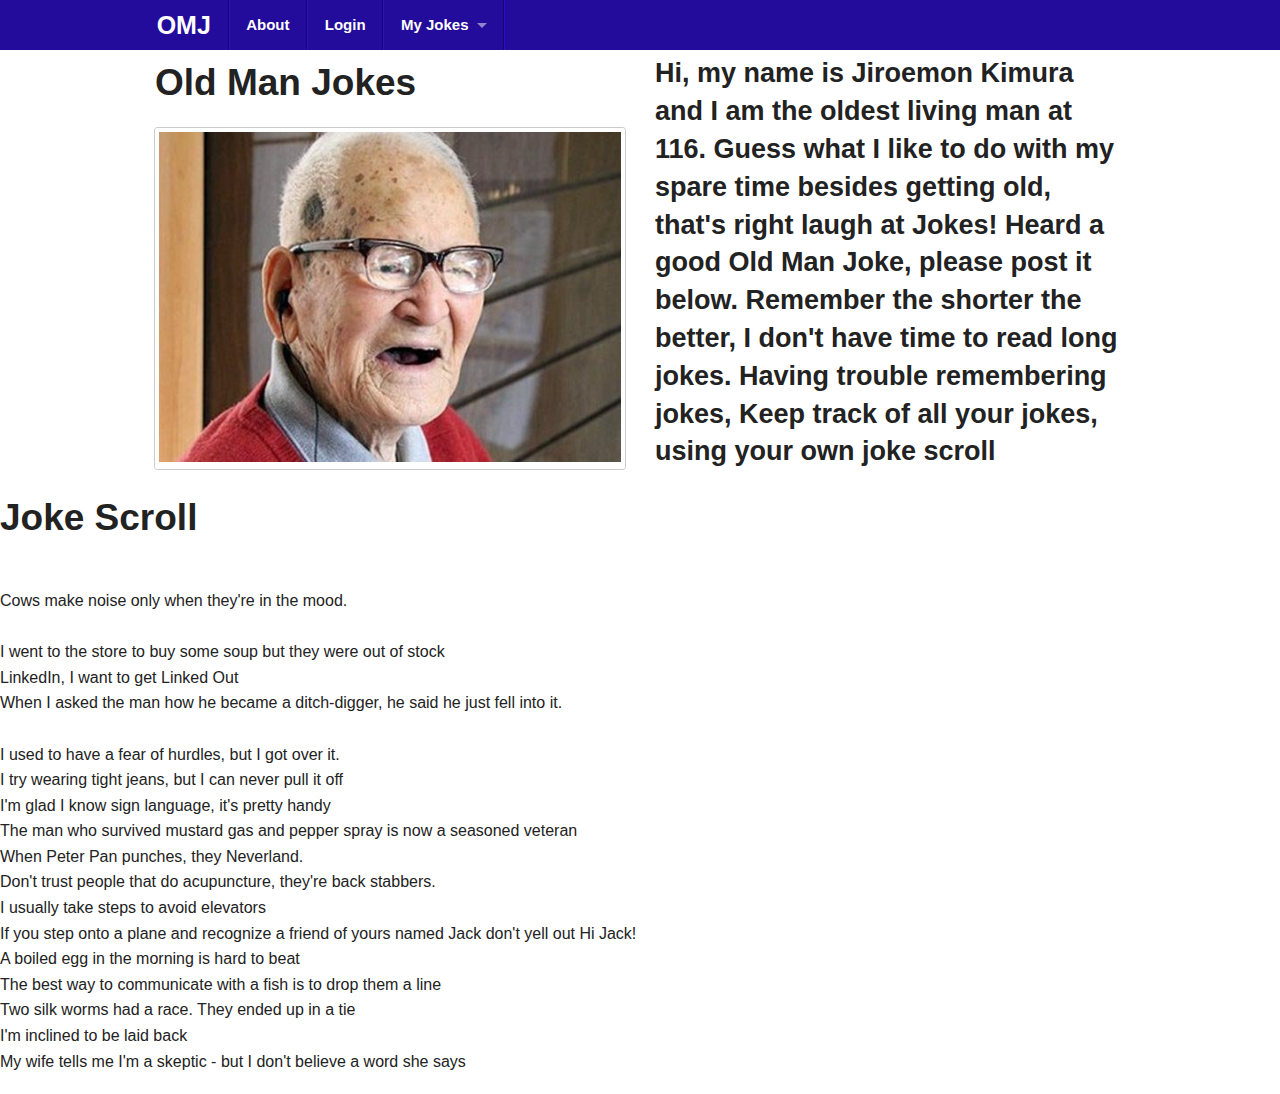
==== oldmanjoke-foundation/index.html @ 4f138855 "final project draft 1" ====
<!DOCTYPE html>
<!--[if IE 8]> 				 <html class="no-js lt-ie9" lang="en"> <![endif]-->
<!--[if gt IE 8]><!--> <html class="no-js" lang="en"> <!--<![endif]-->

<head>
	<meta charset="utf-8" />
  <meta name="viewport" content="width=device-width" />
  <title>Old Man Joke</title>
  <meta name="Old Man Joke" content="Jokes that are so bad they are actually good">
  <meta name="Mark Rose" content="Keeping it OMJ">

  <link rel="stylesheet" href="stylesheets/normalize.css" />
  
    <link rel="stylesheet" href="stylesheets/app.css" />
    <link rel="stylesheet" href="stylesheets/style.css" />
  
  <link href="/stylesheets/normalize.css" media="screen, projector, print" rel="stylesheet" type="text/css" />
  <link href="/stylesheets/app.css" media="screen, projector, print" rel="stylesheet" type="text/css" />

  <script src="javascripts/vendor/custom.modernizr.js"></script>

    <script src="javascripts/custom/infinitescroll.js"></script>

</head>
<body>
	
<!-- Top Navigation
  ================================================== -->
<div class="contain-to-grid sticky">
	<nav class="top-bar">
  		<ul class="title-area">
    		<!-- Title Area -->
    		<li class="name">
      		<h1><a href="index.html">OMJ</a></h1>
    		</li>
    <!-- Remove the class "menu-icon" to get rid of menu icon. Take out "Menu" to just have icon alone -->
    		<li class="toggle-topbar menu-icon"><a href="#"><span>Menu</span></a></li>
  		</ul>

  <section class="top-bar-section">
    <!-- Left Nav Section -->
    <ul class="left">
      <li class="divider"></li>
      <li><a href="#">About</a></li>
      <li class="divider"></li>
      <li><a href="#">Login</a></li>
      <li class="divider"></li>
      <li class="has-dropdown"><a href="#">My Jokes</a>

        <ul class="dropdown">
          <li class="has-dropdown"><a href="#">Recently Added</a>
          </li>
          <li class="divider"></li>
          <li class="has-dropdown"><a href="#">Favorites</a>
          </li>
          <li class="divider"></li>
          <li class="has-dropdown"><a href="#">Show all</a>
          </li>
        </ul>
      </li>
      <li class="divider"></li>
    </ul>
  </section>
</nav>

  <!-- Primary Page Layout
  ================================================== -->

</div> 
	 <div class="row">  <!-- #mainphoto -->
		  <div class="large-6 columns">
			   <h2>Old Man Jokes</h2>
        <a class="th radius" href="images/oldestlivingman.jpg">
        <img src="images/oldestlivingman.jpg" alt="Oldest Living Man">
        </a>
		  </div>
      <div class="large-6 columns">
        <h3>Hi, my name is Jiroemon Kimura and I am the oldest living man at 116. Guess what I like to do with my spare time besides getting old, that's right laugh at Jokes! Heard a good Old Man Joke, please post it below. Remember the shorter the better, I don't have time to read long jokes. Having trouble remembering jokes, Keep track of all your jokes, using your own joke scroll</h3>
      </div>

	 </div>
</div>

<div class="large-12 columns">
  <h2>Joke Scroll</h2>
    <ul class="items">
         <li>Cows make noise only when they're in the mood.</li>
         <li>I went to the store to buy some soup but they were out of stock</li>
         <li>LinkedIn, I want to get Linked Out</li>
         <li>When I asked the man how he became a ditch-digger, he said he just fell into it.</li>
         <li></li>
         <li>I used to have a fear of hurdles, but I got over it.</li>
         <li>I try wearing tight jeans, but I can never pull it off</li>
         <li>I'm glad I know sign language, it's pretty handy</li>
         <li>The man who survived mustard gas and pepper spray is now a seasoned veteran</li>
         <li>When Peter Pan punches, they Neverland.</li>
         <li>Don't trust people that do acupuncture, they're back stabbers.</li>
         <li>I usually take steps to avoid elevators</li>
         <li>If you step onto a plane and recognize a friend of yours named Jack don't yell out Hi Jack!</li>
         <li>A boiled egg in the morning is hard to beat</li>
         <li>The best way to communicate with a fish is to drop them a line</li>
         <li>Two silk worms had a race. They ended up in a tie</li>
         <li>I'm inclined to be laid back</li>
         <li>My wife tells me I'm a skeptic - but I don't believe a word she says</li>
    </ul>
</div>
<div id="lastPostsLoader"></div>

  <script>
  document.write('<script src=' +
  ('__proto__' in {} ? 'javascripts/vendor/zepto' : 'javascripts/vendor/jquery') +
  '.js><\/script>')
  </script>
  
  <script src="javascripts/foundation/foundation.js"></script>
	
	<script src="javascripts/foundation/foundation.alerts.js"></script>
	
	<script src="javascripts/foundation/foundation.clearing.js"></script>
	
	<script src="javascripts/foundation/foundation.cookie.js"></script>
	
	<script src="javascripts/foundation/foundation.dropdown.js"></script>
	
	<script src="javascripts/foundation/foundation.forms.js"></script>
	
	<script src="javascripts/foundation/foundation.joyride.js"></script>
	
	<script src="javascripts/foundation/foundation.magellan.js"></script>
	
	<script src="javascripts/foundation/foundation.orbit.js"></script>
	
	<script src="javascripts/foundation/foundation.placeholder.js"></script>
	
	<script src="javascripts/foundation/foundation.reveal.js"></script>
	
	<script src="javascripts/foundation/foundation.section.js"></script>
	
	<script src="javascripts/foundation/foundation.tooltips.js"></script>
	
	<script src="javascripts/foundation/foundation.topbar.js"></script>


	
  
  <script>
    $(document).foundation();
  </script>
</body>
</html>
---- oldmanjoke-foundation/stylesheets/app.css ----
@charset "UTF-8";
/* line 4, ../../../Downloads/compass.app/Contents/Resources/lib/ruby/compass_extensions/zurb-foundation-4.0.8/scss/foundation/components/_global.scss */
*,
*:before,
*:after {
  -moz-box-sizing: border-box;
  -webkit-box-sizing: border-box;
  box-sizing: border-box;
}

/* line 9, ../../../Downloads/compass.app/Contents/Resources/lib/ruby/compass_extensions/zurb-foundation-4.0.8/scss/foundation/components/_global.scss */
html,
body {
  font-size: 100%;
}

/* line 12, ../../../Downloads/compass.app/Contents/Resources/lib/ruby/compass_extensions/zurb-foundation-4.0.8/scss/foundation/components/_global.scss */
body {
  background: white;
  color: #222222;
  padding: 0;
  margin: 0;
  font-family: "Helvetica Neue", "Helvetica", Helvetica, Arial, sans-serif;
  font-weight: normal;
  font-style: normal;
  line-height: 1;
  position: relative;
}

/* line 25, ../../../Downloads/compass.app/Contents/Resources/lib/ruby/compass_extensions/zurb-foundation-4.0.8/scss/foundation/components/_global.scss */
a:focus {
  outline: none;
}

/* line 30, ../../../Downloads/compass.app/Contents/Resources/lib/ruby/compass_extensions/zurb-foundation-4.0.8/scss/foundation/components/_global.scss */
img,
object,
embed {
  max-width: 100%;
  height: auto;
}

/* line 33, ../../../Downloads/compass.app/Contents/Resources/lib/ruby/compass_extensions/zurb-foundation-4.0.8/scss/foundation/components/_global.scss */
object,
embed {
  height: 100%;
}

/* line 34, ../../../Downloads/compass.app/Contents/Resources/lib/ruby/compass_extensions/zurb-foundation-4.0.8/scss/foundation/components/_global.scss */
img {
  -ms-interpolation-mode: bicubic;
}

/* line 40, ../../../Downloads/compass.app/Contents/Resources/lib/ruby/compass_extensions/zurb-foundation-4.0.8/scss/foundation/components/_global.scss */
#map_canvas img,
#map_canvas embed,
#map_canvas object,
.map_canvas img,
.map_canvas embed,
.map_canvas object {
  max-width: none !important;
}

/* line 45, ../../../Downloads/compass.app/Contents/Resources/lib/ruby/compass_extensions/zurb-foundation-4.0.8/scss/foundation/components/_global.scss */
.left {
  float: left !important;
}

/* line 46, ../../../Downloads/compass.app/Contents/Resources/lib/ruby/compass_extensions/zurb-foundation-4.0.8/scss/foundation/components/_global.scss */
.right {
  float: right !important;
}

/* line 47, ../../../Downloads/compass.app/Contents/Resources/lib/ruby/compass_extensions/zurb-foundation-4.0.8/scss/foundation/components/_global.scss */
.text-left {
  text-align: left !important;
}

/* line 48, ../../../Downloads/compass.app/Contents/Resources/lib/ruby/compass_extensions/zurb-foundation-4.0.8/scss/foundation/components/_global.scss */
.text-right {
  text-align: right !important;
}

/* line 49, ../../../Downloads/compass.app/Contents/Resources/lib/ruby/compass_extensions/zurb-foundation-4.0.8/scss/foundation/components/_global.scss */
.text-center {
  text-align: center !important;
}

/* line 50, ../../../Downloads/compass.app/Contents/Resources/lib/ruby/compass_extensions/zurb-foundation-4.0.8/scss/foundation/components/_global.scss */
.text-justify {
  text-align: justify !important;
}

/* line 51, ../../../Downloads/compass.app/Contents/Resources/lib/ruby/compass_extensions/zurb-foundation-4.0.8/scss/foundation/components/_global.scss */
.hide {
  display: none;
}

/* line 57, ../../../Downloads/compass.app/Contents/Resources/lib/ruby/compass_extensions/zurb-foundation-4.0.8/scss/foundation/components/_global.scss */
.antialiased {
  -webkit-font-smoothing: antialiased;
}

/* line 60, ../../../Downloads/compass.app/Contents/Resources/lib/ruby/compass_extensions/zurb-foundation-4.0.8/scss/foundation/components/_global.scss */
img {
  display: inline-block;
}

/* line 67, ../../../Downloads/compass.app/Contents/Resources/lib/ruby/compass_extensions/zurb-foundation-4.0.8/scss/foundation/components/_global.scss */
textarea {
  height: auto;
  min-height: 50px;
}

/* line 70, ../../../Downloads/compass.app/Contents/Resources/lib/ruby/compass_extensions/zurb-foundation-4.0.8/scss/foundation/components/_global.scss */
select {
  width: 100%;
}

/* Grid HTML Classes */
/* line 106, ../../../Downloads/compass.app/Contents/Resources/lib/ruby/compass_extensions/zurb-foundation-4.0.8/scss/foundation/components/_grid.scss */
.row {
  width: 100%;
  margin-left: auto;
  margin-right: auto;
  margin-top: 0;
  margin-bottom: 0;
  max-width: 62.5em;
  *zoom: 1;
}
/* line 184, ../../../Downloads/compass.app/Contents/Resources/lib/ruby/compass_extensions/zurb-foundation-4.0.8/scss/foundation/_foundation-global.scss */
.row:before, .row:after {
  content: " ";
  display: table;
}
/* line 185, ../../../Downloads/compass.app/Contents/Resources/lib/ruby/compass_extensions/zurb-foundation-4.0.8/scss/foundation/_foundation-global.scss */
.row:after {
  clear: both;
}
/* line 110, ../../../Downloads/compass.app/Contents/Resources/lib/ruby/compass_extensions/zurb-foundation-4.0.8/scss/foundation/components/_grid.scss */
.row .column,
.row .columns {
  position: relative;
  padding-left: 0.9375em;
  padding-right: 0.9375em;
  width: 100%;
  float: left;
}
/* line 114, ../../../Downloads/compass.app/Contents/Resources/lib/ruby/compass_extensions/zurb-foundation-4.0.8/scss/foundation/components/_grid.scss */
.row.collapse .column,
.row.collapse .columns {
  position: relative;
  padding-left: 0;
  padding-right: 0;
  float: left;
}
/* line 117, ../../../Downloads/compass.app/Contents/Resources/lib/ruby/compass_extensions/zurb-foundation-4.0.8/scss/foundation/components/_grid.scss */
.row .row {
  width: auto;
  margin-left: -0.9375em;
  margin-right: -0.9375em;
  margin-top: 0;
  margin-bottom: 0;
  max-width: none;
  *zoom: 1;
}
/* line 184, ../../../Downloads/compass.app/Contents/Resources/lib/ruby/compass_extensions/zurb-foundation-4.0.8/scss/foundation/_foundation-global.scss */
.row .row:before, .row .row:after {
  content: " ";
  display: table;
}
/* line 185, ../../../Downloads/compass.app/Contents/Resources/lib/ruby/compass_extensions/zurb-foundation-4.0.8/scss/foundation/_foundation-global.scss */
.row .row:after {
  clear: both;
}
/* line 118, ../../../Downloads/compass.app/Contents/Resources/lib/ruby/compass_extensions/zurb-foundation-4.0.8/scss/foundation/components/_grid.scss */
.row .row.collapse {
  width: auto;
  margin: 0;
  max-width: none;
  *zoom: 1;
}
/* line 184, ../../../Downloads/compass.app/Contents/Resources/lib/ruby/compass_extensions/zurb-foundation-4.0.8/scss/foundation/_foundation-global.scss */
.row .row.collapse:before, .row .row.collapse:after {
  content: " ";
  display: table;
}
/* line 185, ../../../Downloads/compass.app/Contents/Resources/lib/ruby/compass_extensions/zurb-foundation-4.0.8/scss/foundation/_foundation-global.scss */
.row .row.collapse:after {
  clear: both;
}

@media only screen {
  /* line 125, ../../../Downloads/compass.app/Contents/Resources/lib/ruby/compass_extensions/zurb-foundation-4.0.8/scss/foundation/components/_grid.scss */
  .row .column,
  .row .columns {
    position: relative;
    padding-left: 0.9375em;
    padding-right: 0.9375em;
    float: left;
  }

  /* line 128, ../../../Downloads/compass.app/Contents/Resources/lib/ruby/compass_extensions/zurb-foundation-4.0.8/scss/foundation/components/_grid.scss */
  .row .small-1 {
    position: relative;
    width: 8.33333%;
  }

  /* line 128, ../../../Downloads/compass.app/Contents/Resources/lib/ruby/compass_extensions/zurb-foundation-4.0.8/scss/foundation/components/_grid.scss */
  .row .small-2 {
    position: relative;
    width: 16.66667%;
  }

  /* line 128, ../../../Downloads/compass.app/Contents/Resources/lib/ruby/compass_extensions/zurb-foundation-4.0.8/scss/foundation/components/_grid.scss */
  .row .small-3 {
    position: relative;
    width: 25%;
  }

  /* line 128, ../../../Downloads/compass.app/Contents/Resources/lib/ruby/compass_extensions/zurb-foundation-4.0.8/scss/foundation/components/_grid.scss */
  .row .small-4 {
    position: relative;
    width: 33.33333%;
  }

  /* line 128, ../../../Downloads/compass.app/Contents/Resources/lib/ruby/compass_extensions/zurb-foundation-4.0.8/scss/foundation/components/_grid.scss */
  .row .small-5 {
    position: relative;
    width: 41.66667%;
  }

  /* line 128, ../../../Downloads/compass.app/Contents/Resources/lib/ruby/compass_extensions/zurb-foundation-4.0.8/scss/foundation/components/_grid.scss */
  .row .small-6 {
    position: relative;
    width: 50%;
  }

  /* line 128, ../../../Downloads/compass.app/Contents/Resources/lib/ruby/compass_extensions/zurb-foundation-4.0.8/scss/foundation/components/_grid.scss */
  .row .small-7 {
    position: relative;
    width: 58.33333%;
  }

  /* line 128, ../../../Downloads/compass.app/Contents/Resources/lib/ruby/compass_extensions/zurb-foundation-4.0.8/scss/foundation/components/_grid.scss */
  .row .small-8 {
    position: relative;
    width: 66.66667%;
  }

  /* line 128, ../../../Downloads/compass.app/Contents/Resources/lib/ruby/compass_extensions/zurb-foundation-4.0.8/scss/foundation/components/_grid.scss */
  .row .small-9 {
    position: relative;
    width: 75%;
  }

  /* line 128, ../../../Downloads/compass.app/Contents/Resources/lib/ruby/compass_extensions/zurb-foundation-4.0.8/scss/foundation/components/_grid.scss */
  .row .small-10 {
    position: relative;
    width: 83.33333%;
  }

  /* line 128, ../../../Downloads/compass.app/Contents/Resources/lib/ruby/compass_extensions/zurb-foundation-4.0.8/scss/foundation/components/_grid.scss */
  .row .small-11 {
    position: relative;
    width: 91.66667%;
  }

  /* line 128, ../../../Downloads/compass.app/Contents/Resources/lib/ruby/compass_extensions/zurb-foundation-4.0.8/scss/foundation/components/_grid.scss */
  .row .small-12 {
    position: relative;
    width: 100%;
  }

  /* line 132, ../../../Downloads/compass.app/Contents/Resources/lib/ruby/compass_extensions/zurb-foundation-4.0.8/scss/foundation/components/_grid.scss */
  .row .small-offset-1 {
    position: relative;
    margin-left: 8.33333%;
  }

  /* line 132, ../../../Downloads/compass.app/Contents/Resources/lib/ruby/compass_extensions/zurb-foundation-4.0.8/scss/foundation/components/_grid.scss */
  .row .small-offset-2 {
    position: relative;
    margin-left: 16.66667%;
  }

  /* line 132, ../../../Downloads/compass.app/Contents/Resources/lib/ruby/compass_extensions/zurb-foundation-4.0.8/scss/foundation/components/_grid.scss */
  .row .small-offset-3 {
    position: relative;
    margin-left: 25%;
  }

  /* line 132, ../../../Downloads/compass.app/Contents/Resources/lib/ruby/compass_extensions/zurb-foundation-4.0.8/scss/foundation/components/_grid.scss */
  .row .small-offset-4 {
    position: relative;
    margin-left: 33.33333%;
  }

  /* line 132, ../../../Downloads/compass.app/Contents/Resources/lib/ruby/compass_extensions/zurb-foundation-4.0.8/scss/foundation/components/_grid.scss */
  .row .small-offset-5 {
    position: relative;
    margin-left: 41.66667%;
  }

  /* line 132, ../../../Downloads/compass.app/Contents/Resources/lib/ruby/compass_extensions/zurb-foundation-4.0.8/scss/foundation/components/_grid.scss */
  .row .small-offset-6 {
    position: relative;
    margin-left: 50%;
  }

  /* line 132, ../../../Downloads/compass.app/Contents/Resources/lib/ruby/compass_extensions/zurb-foundation-4.0.8/scss/foundation/components/_grid.scss */
  .row .small-offset-7 {
    position: relative;
    margin-left: 58.33333%;
  }

  /* line 132, ../../../Downloads/compass.app/Contents/Resources/lib/ruby/compass_extensions/zurb-foundation-4.0.8/scss/foundation/components/_grid.scss */
  .row .small-offset-8 {
    position: relative;
    margin-left: 66.66667%;
  }

  /* line 132, ../../../Downloads/compass.app/Contents/Resources/lib/ruby/compass_extensions/zurb-foundation-4.0.8/scss/foundation/components/_grid.scss */
  .row .small-offset-9 {
    position: relative;
    margin-left: 75%;
  }

  /* line 132, ../../../Downloads/compass.app/Contents/Resources/lib/ruby/compass_extensions/zurb-foundation-4.0.8/scss/foundation/components/_grid.scss */
  .row .small-offset-10 {
    position: relative;
    margin-left: 83.33333%;
  }

  /* line 135, ../../../Downloads/compass.app/Contents/Resources/lib/ruby/compass_extensions/zurb-foundation-4.0.8/scss/foundation/components/_grid.scss */
  [class*="column"] + [class*="column"]:last-child {
    float: right;
  }

  /* line 136, ../../../Downloads/compass.app/Contents/Resources/lib/ruby/compass_extensions/zurb-foundation-4.0.8/scss/foundation/components/_grid.scss */
  [class*="column"] + [class*="column"].end {
    float: left;
  }

  /* line 139, ../../../Downloads/compass.app/Contents/Resources/lib/ruby/compass_extensions/zurb-foundation-4.0.8/scss/foundation/components/_grid.scss */
  .column.small-centered,
  .columns.small-centered {
    position: relative;
    margin-left: auto;
    margin-right: auto;
    float: none !important;
  }
}
/* Styles for screens that are atleast 768px; */
@media only screen and (min-width: 48em) {
  /* line 146, ../../../Downloads/compass.app/Contents/Resources/lib/ruby/compass_extensions/zurb-foundation-4.0.8/scss/foundation/components/_grid.scss */
  .row .large-1 {
    position: relative;
    width: 8.33333%;
  }

  /* line 146, ../../../Downloads/compass.app/Contents/Resources/lib/ruby/compass_extensions/zurb-foundation-4.0.8/scss/foundation/components/_grid.scss */
  .row .large-2 {
    position: relative;
    width: 16.66667%;
  }

  /* line 146, ../../../Downloads/compass.app/Contents/Resources/lib/ruby/compass_extensions/zurb-foundation-4.0.8/scss/foundation/components/_grid.scss */
  .row .large-3 {
    position: relative;
    width: 25%;
  }

  /* line 146, ../../../Downloads/compass.app/Contents/Resources/lib/ruby/compass_extensions/zurb-foundation-4.0.8/scss/foundation/components/_grid.scss */
  .row .large-4 {
    position: relative;
    width: 33.33333%;
  }

  /* line 146, ../../../Downloads/compass.app/Contents/Resources/lib/ruby/compass_extensions/zurb-foundation-4.0.8/scss/foundation/components/_grid.scss */
  .row .large-5 {
    position: relative;
    width: 41.66667%;
  }

  /* line 146, ../../../Downloads/compass.app/Contents/Resources/lib/ruby/compass_extensions/zurb-foundation-4.0.8/scss/foundation/components/_grid.scss */
  .row .large-6 {
    position: relative;
    width: 50%;
  }

  /* line 146, ../../../Downloads/compass.app/Contents/Resources/lib/ruby/compass_extensions/zurb-foundation-4.0.8/scss/foundation/components/_grid.scss */
  .row .large-7 {
    position: relative;
    width: 58.33333%;
  }

  /* line 146, ../../../Downloads/compass.app/Contents/Resources/lib/ruby/compass_extensions/zurb-foundation-4.0.8/scss/foundation/components/_grid.scss */
  .row .large-8 {
    position: relative;
    width: 66.66667%;
  }

  /* line 146, ../../../Downloads/compass.app/Contents/Resources/lib/ruby/compass_extensions/zurb-foundation-4.0.8/scss/foundation/components/_grid.scss */
  .row .large-9 {
    position: relative;
    width: 75%;
  }

  /* line 146, ../../../Downloads/compass.app/Contents/Resources/lib/ruby/compass_extensions/zurb-foundation-4.0.8/scss/foundation/components/_grid.scss */
  .row .large-10 {
    position: relative;
    width: 83.33333%;
  }

  /* line 146, ../../../Downloads/compass.app/Contents/Resources/lib/ruby/compass_extensions/zurb-foundation-4.0.8/scss/foundation/components/_grid.scss */
  .row .large-11 {
    position: relative;
    width: 91.66667%;
  }

  /* line 146, ../../../Downloads/compass.app/Contents/Resources/lib/ruby/compass_extensions/zurb-foundation-4.0.8/scss/foundation/components/_grid.scss */
  .row .large-12 {
    position: relative;
    width: 100%;
  }

  /* line 150, ../../../Downloads/compass.app/Contents/Resources/lib/ruby/compass_extensions/zurb-foundation-4.0.8/scss/foundation/components/_grid.scss */
  .row .large-offset-1 {
    position: relative;
    margin-left: 8.33333%;
  }

  /* line 150, ../../../Downloads/compass.app/Contents/Resources/lib/ruby/compass_extensions/zurb-foundation-4.0.8/scss/foundation/components/_grid.scss */
  .row .large-offset-2 {
    position: relative;
    margin-left: 16.66667%;
  }

  /* line 150, ../../../Downloads/compass.app/Contents/Resources/lib/ruby/compass_extensions/zurb-foundation-4.0.8/scss/foundation/components/_grid.scss */
  .row .large-offset-3 {
    position: relative;
    margin-left: 25%;
  }

  /* line 150, ../../../Downloads/compass.app/Contents/Resources/lib/ruby/compass_extensions/zurb-foundation-4.0.8/scss/foundation/components/_grid.scss */
  .row .large-offset-4 {
    position: relative;
    margin-left: 33.33333%;
  }

  /* line 150, ../../../Downloads/compass.app/Contents/Resources/lib/ruby/compass_extensions/zurb-foundation-4.0.8/scss/foundation/components/_grid.scss */
  .row .large-offset-5 {
    position: relative;
    margin-left: 41.66667%;
  }

  /* line 150, ../../../Downloads/compass.app/Contents/Resources/lib/ruby/compass_extensions/zurb-foundation-4.0.8/scss/foundation/components/_grid.scss */
  .row .large-offset-6 {
    position: relative;
    margin-left: 50%;
  }

  /* line 150, ../../../Downloads/compass.app/Contents/Resources/lib/ruby/compass_extensions/zurb-foundation-4.0.8/scss/foundation/components/_grid.scss */
  .row .large-offset-7 {
    position: relative;
    margin-left: 58.33333%;
  }

  /* line 150, ../../../Downloads/compass.app/Contents/Resources/lib/ruby/compass_extensions/zurb-foundation-4.0.8/scss/foundation/components/_grid.scss */
  .row .large-offset-8 {
    position: relative;
    margin-left: 66.66667%;
  }

  /* line 150, ../../../Downloads/compass.app/Contents/Resources/lib/ruby/compass_extensions/zurb-foundation-4.0.8/scss/foundation/components/_grid.scss */
  .row .large-offset-9 {
    position: relative;
    margin-left: 75%;
  }

  /* line 150, ../../../Downloads/compass.app/Contents/Resources/lib/ruby/compass_extensions/zurb-foundation-4.0.8/scss/foundation/components/_grid.scss */
  .row .large-offset-10 {
    position: relative;
    margin-left: 83.33333%;
  }

  /* line 154, ../../../Downloads/compass.app/Contents/Resources/lib/ruby/compass_extensions/zurb-foundation-4.0.8/scss/foundation/components/_grid.scss */
  .push-2 {
    position: relative;
    left: 16.66667%;
    right: auto;
  }

  /* line 155, ../../../Downloads/compass.app/Contents/Resources/lib/ruby/compass_extensions/zurb-foundation-4.0.8/scss/foundation/components/_grid.scss */
  .pull-2 {
    position: relative;
    right: 16.66667%;
    left: auto;
  }

  /* line 154, ../../../Downloads/compass.app/Contents/Resources/lib/ruby/compass_extensions/zurb-foundation-4.0.8/scss/foundation/components/_grid.scss */
  .push-3 {
    position: relative;
    left: 25%;
    right: auto;
  }

  /* line 155, ../../../Downloads/compass.app/Contents/Resources/lib/ruby/compass_extensions/zurb-foundation-4.0.8/scss/foundation/components/_grid.scss */
  .pull-3 {
    position: relative;
    right: 25%;
    left: auto;
  }

  /* line 154, ../../../Downloads/compass.app/Contents/Resources/lib/ruby/compass_extensions/zurb-foundation-4.0.8/scss/foundation/components/_grid.scss */
  .push-4 {
    position: relative;
    left: 33.33333%;
    right: auto;
  }

  /* line 155, ../../../Downloads/compass.app/Contents/Resources/lib/ruby/compass_extensions/zurb-foundation-4.0.8/scss/foundation/components/_grid.scss */
  .pull-4 {
    position: relative;
    right: 33.33333%;
    left: auto;
  }

  /* line 154, ../../../Downloads/compass.app/Contents/Resources/lib/ruby/compass_extensions/zurb-foundation-4.0.8/scss/foundation/components/_grid.scss */
  .push-5 {
    position: relative;
    left: 41.66667%;
    right: auto;
  }

  /* line 155, ../../../Downloads/compass.app/Contents/Resources/lib/ruby/compass_extensions/zurb-foundation-4.0.8/scss/foundation/components/_grid.scss */
  .pull-5 {
    position: relative;
    right: 41.66667%;
    left: auto;
  }

  /* line 154, ../../../Downloads/compass.app/Contents/Resources/lib/ruby/compass_extensions/zurb-foundation-4.0.8/scss/foundation/components/_grid.scss */
  .push-6 {
    position: relative;
    left: 50%;
    right: auto;
  }

  /* line 155, ../../../Downloads/compass.app/Contents/Resources/lib/ruby/compass_extensions/zurb-foundation-4.0.8/scss/foundation/components/_grid.scss */
  .pull-6 {
    position: relative;
    right: 50%;
    left: auto;
  }

  /* line 154, ../../../Downloads/compass.app/Contents/Resources/lib/ruby/compass_extensions/zurb-foundation-4.0.8/scss/foundation/components/_grid.scss */
  .push-7 {
    position: relative;
    left: 58.33333%;
    right: auto;
  }

  /* line 155, ../../../Downloads/compass.app/Contents/Resources/lib/ruby/compass_extensions/zurb-foundation-4.0.8/scss/foundation/components/_grid.scss */
  .pull-7 {
    position: relative;
    right: 58.33333%;
    left: auto;
  }

  /* line 154, ../../../Downloads/compass.app/Contents/Resources/lib/ruby/compass_extensions/zurb-foundation-4.0.8/scss/foundation/components/_grid.scss */
  .push-8 {
    position: relative;
    left: 66.66667%;
    right: auto;
  }

  /* line 155, ../../../Downloads/compass.app/Contents/Resources/lib/ruby/compass_extensions/zurb-foundation-4.0.8/scss/foundation/components/_grid.scss */
  .pull-8 {
    position: relative;
    right: 66.66667%;
    left: auto;
  }

  /* line 154, ../../../Downloads/compass.app/Contents/Resources/lib/ruby/compass_extensions/zurb-foundation-4.0.8/scss/foundation/components/_grid.scss */
  .push-9 {
    position: relative;
    left: 75%;
    right: auto;
  }

  /* line 155, ../../../Downloads/compass.app/Contents/Resources/lib/ruby/compass_extensions/zurb-foundation-4.0.8/scss/foundation/components/_grid.scss */
  .pull-9 {
    position: relative;
    right: 75%;
    left: auto;
  }

  /* line 154, ../../../Downloads/compass.app/Contents/Resources/lib/ruby/compass_extensions/zurb-foundation-4.0.8/scss/foundation/components/_grid.scss */
  .push-10 {
    position: relative;
    left: 83.33333%;
    right: auto;
  }

  /* line 155, ../../../Downloads/compass.app/Contents/Resources/lib/ruby/compass_extensions/zurb-foundation-4.0.8/scss/foundation/components/_grid.scss */
  .pull-10 {
    position: relative;
    right: 83.33333%;
    left: auto;
  }

  /* line 159, ../../../Downloads/compass.app/Contents/Resources/lib/ruby/compass_extensions/zurb-foundation-4.0.8/scss/foundation/components/_grid.scss */
  .small-push-2 {
    left: inherit;
  }

  /* line 160, ../../../Downloads/compass.app/Contents/Resources/lib/ruby/compass_extensions/zurb-foundation-4.0.8/scss/foundation/components/_grid.scss */
  .small-pull-2 {
    right: inherit;
  }

  /* line 159, ../../../Downloads/compass.app/Contents/Resources/lib/ruby/compass_extensions/zurb-foundation-4.0.8/scss/foundation/components/_grid.scss */
  .small-push-3 {
    left: inherit;
  }

  /* line 160, ../../../Downloads/compass.app/Contents/Resources/lib/ruby/compass_extensions/zurb-foundation-4.0.8/scss/foundation/components/_grid.scss */
  .small-pull-3 {
    right: inherit;
  }

  /* line 159, ../../../Downloads/compass.app/Contents/Resources/lib/ruby/compass_extensions/zurb-foundation-4.0.8/scss/foundation/components/_grid.scss */
  .small-push-4 {
    left: inherit;
  }

  /* line 160, ../../../Downloads/compass.app/Contents/Resources/lib/ruby/compass_extensions/zurb-foundation-4.0.8/scss/foundation/components/_grid.scss */
  .small-pull-4 {
    right: inherit;
  }

  /* line 159, ../../../Downloads/compass.app/Contents/Resources/lib/ruby/compass_extensions/zurb-foundation-4.0.8/scss/foundation/components/_grid.scss */
  .small-push-5 {
    left: inherit;
  }

  /* line 160, ../../../Downloads/compass.app/Contents/Resources/lib/ruby/compass_extensions/zurb-foundation-4.0.8/scss/foundation/components/_grid.scss */
  .small-pull-5 {
    right: inherit;
  }

  /* line 159, ../../../Downloads/compass.app/Contents/Resources/lib/ruby/compass_extensions/zurb-foundation-4.0.8/scss/foundation/components/_grid.scss */
  .small-push-6 {
    left: inherit;
  }

  /* line 160, ../../../Downloads/compass.app/Contents/Resources/lib/ruby/compass_extensions/zurb-foundation-4.0.8/scss/foundation/components/_grid.scss */
  .small-pull-6 {
    right: inherit;
  }

  /* line 159, ../../../Downloads/compass.app/Contents/Resources/lib/ruby/compass_extensions/zurb-foundation-4.0.8/scss/foundation/components/_grid.scss */
  .small-push-7 {
    left: inherit;
  }

  /* line 160, ../../../Downloads/compass.app/Contents/Resources/lib/ruby/compass_extensions/zurb-foundation-4.0.8/scss/foundation/components/_grid.scss */
  .small-pull-7 {
    right: inherit;
  }

  /* line 159, ../../../Downloads/compass.app/Contents/Resources/lib/ruby/compass_extensions/zurb-foundation-4.0.8/scss/foundation/components/_grid.scss */
  .small-push-8 {
    left: inherit;
  }

  /* line 160, ../../../Downloads/compass.app/Contents/Resources/lib/ruby/compass_extensions/zurb-foundation-4.0.8/scss/foundation/components/_grid.scss */
  .small-pull-8 {
    right: inherit;
  }

  /* line 159, ../../../Downloads/compass.app/Contents/Resources/lib/ruby/compass_extensions/zurb-foundation-4.0.8/scss/foundation/components/_grid.scss */
  .small-push-9 {
    left: inherit;
  }

  /* line 160, ../../../Downloads/compass.app/Contents/Resources/lib/ruby/compass_extensions/zurb-foundation-4.0.8/scss/foundation/components/_grid.scss */
  .small-pull-9 {
    right: inherit;
  }

  /* line 159, ../../../Downloads/compass.app/Contents/Resources/lib/ruby/compass_extensions/zurb-foundation-4.0.8/scss/foundation/components/_grid.scss */
  .small-push-10 {
    left: inherit;
  }

  /* line 160, ../../../Downloads/compass.app/Contents/Resources/lib/ruby/compass_extensions/zurb-foundation-4.0.8/scss/foundation/components/_grid.scss */
  .small-pull-10 {
    right: inherit;
  }

  /* line 164, ../../../Downloads/compass.app/Contents/Resources/lib/ruby/compass_extensions/zurb-foundation-4.0.8/scss/foundation/components/_grid.scss */
  .column.large-centered,
  .columns.large-centered {
    position: relative;
    margin-left: auto;
    margin-right: auto;
    float: none !important;
  }
}
/* Foundation Visibility HTML Classes */
/* line 9, ../../../Downloads/compass.app/Contents/Resources/lib/ruby/compass_extensions/zurb-foundation-4.0.8/scss/foundation/components/_visibility.scss */
.show-for-small,
.show-for-medium-down,
.show-for-large-down {
  display: inherit !important;
}

/* line 15, ../../../Downloads/compass.app/Contents/Resources/lib/ruby/compass_extensions/zurb-foundation-4.0.8/scss/foundation/components/_visibility.scss */
.show-for-medium,
.show-for-medium-up,
.show-for-large,
.show-for-large-up,
.show-for-xlarge {
  display: none !important;
}

/* line 21, ../../../Downloads/compass.app/Contents/Resources/lib/ruby/compass_extensions/zurb-foundation-4.0.8/scss/foundation/components/_visibility.scss */
.hide-for-medium,
.hide-for-medium-up,
.hide-for-large,
.hide-for-large-up,
.hide-for-xlarge {
  display: inherit !important;
}

/* line 25, ../../../Downloads/compass.app/Contents/Resources/lib/ruby/compass_extensions/zurb-foundation-4.0.8/scss/foundation/components/_visibility.scss */
.hide-for-small,
.hide-for-medium-down,
.hide-for-large-down {
  display: none !important;
}

/* Specific visilbity for tables */
/* line 36, ../../../Downloads/compass.app/Contents/Resources/lib/ruby/compass_extensions/zurb-foundation-4.0.8/scss/foundation/components/_visibility.scss */
table.show-for-small, table.show-for-medium-down, table.show-for-large-down, table.hide-for-medium, table.hide-for-medium-up, table.hide-for-large, table.hide-for-large-up, table.hide-for-xlarge {
  display: table;
}

/* line 46, ../../../Downloads/compass.app/Contents/Resources/lib/ruby/compass_extensions/zurb-foundation-4.0.8/scss/foundation/components/_visibility.scss */
thead.show-for-small, thead.show-for-medium-down, thead.show-for-large-down, thead.hide-for-medium, thead.hide-for-medium-up, thead.hide-for-large, thead.hide-for-large-up, thead.hide-for-xlarge {
  display: table-header-group !important;
}

/* line 56, ../../../Downloads/compass.app/Contents/Resources/lib/ruby/compass_extensions/zurb-foundation-4.0.8/scss/foundation/components/_visibility.scss */
tbody.show-for-small, tbody.show-for-medium-down, tbody.show-for-large-down, tbody.hide-for-medium, tbody.hide-for-medium-up, tbody.hide-for-large, tbody.hide-for-large-up, tbody.hide-for-xlarge {
  display: table-row-group !important;
}

/* line 66, ../../../Downloads/compass.app/Contents/Resources/lib/ruby/compass_extensions/zurb-foundation-4.0.8/scss/foundation/components/_visibility.scss */
tr.show-for-small, tr.show-for-medium-down, tr.show-for-large-down, tr.hide-for-medium, tr.hide-for-medium-up, tr.hide-for-large, tr.hide-for-large-up, tr.hide-for-xlarge {
  display: table-row !important;
}

/* line 77, ../../../Downloads/compass.app/Contents/Resources/lib/ruby/compass_extensions/zurb-foundation-4.0.8/scss/foundation/components/_visibility.scss */
td.show-for-small, td.show-for-medium-down, td.show-for-large-down, td.hide-for-medium, td.hide-for-medium-up, td.hide-for-large, td.hide-for-large-up, td.hide-for-xlarge,
th.show-for-small,
th.show-for-medium-down,
th.show-for-large-down,
th.hide-for-medium,
th.hide-for-medium-up,
th.hide-for-large,
th.hide-for-large-up,
th.hide-for-xlarge {
  display: table-cell !important;
}

/* Medium Displays: 768px - 1279px */
@media only screen and (min-width: 48em) {
  /* line 83, ../../../Downloads/compass.app/Contents/Resources/lib/ruby/compass_extensions/zurb-foundation-4.0.8/scss/foundation/components/_visibility.scss */
  .show-for-medium,
  .show-for-medium-up {
    display: inherit !important;
  }

  /* line 85, ../../../Downloads/compass.app/Contents/Resources/lib/ruby/compass_extensions/zurb-foundation-4.0.8/scss/foundation/components/_visibility.scss */
  .show-for-small {
    display: none !important;
  }

  /* line 87, ../../../Downloads/compass.app/Contents/Resources/lib/ruby/compass_extensions/zurb-foundation-4.0.8/scss/foundation/components/_visibility.scss */
  .hide-for-small {
    display: inherit !important;
  }

  /* line 90, ../../../Downloads/compass.app/Contents/Resources/lib/ruby/compass_extensions/zurb-foundation-4.0.8/scss/foundation/components/_visibility.scss */
  .hide-for-medium,
  .hide-for-medium-up {
    display: none !important;
  }

  /* Specific visilbity for tables */
  /* line 96, ../../../Downloads/compass.app/Contents/Resources/lib/ruby/compass_extensions/zurb-foundation-4.0.8/scss/foundation/components/_visibility.scss */
  table.show-for-medium, table.show-for-medium-up, table.hide-for-small {
    display: table;
  }

  /* line 101, ../../../Downloads/compass.app/Contents/Resources/lib/ruby/compass_extensions/zurb-foundation-4.0.8/scss/foundation/components/_visibility.scss */
  thead.show-for-medium, thead.show-for-medium-up, thead.hide-for-small {
    display: table-header-group !important;
  }

  /* line 106, ../../../Downloads/compass.app/Contents/Resources/lib/ruby/compass_extensions/zurb-foundation-4.0.8/scss/foundation/components/_visibility.scss */
  tbody.show-for-medium, tbody.show-for-medium-up, tbody.hide-for-small {
    display: table-row-group !important;
  }

  /* line 111, ../../../Downloads/compass.app/Contents/Resources/lib/ruby/compass_extensions/zurb-foundation-4.0.8/scss/foundation/components/_visibility.scss */
  tr.show-for-medium, tr.show-for-medium-up, tr.hide-for-small {
    display: table-row !important;
  }

  /* line 117, ../../../Downloads/compass.app/Contents/Resources/lib/ruby/compass_extensions/zurb-foundation-4.0.8/scss/foundation/components/_visibility.scss */
  td.show-for-medium, td.show-for-medium-up, td.hide-for-small,
  th.show-for-medium,
  th.show-for-medium-up,
  th.hide-for-small {
    display: table-cell !important;
  }
}
/* Large Displays: 1280px - 1440px */
@media only screen and (min-width: 80em) {
  /* line 124, ../../../Downloads/compass.app/Contents/Resources/lib/ruby/compass_extensions/zurb-foundation-4.0.8/scss/foundation/components/_visibility.scss */
  .show-for-large,
  .show-for-large-up {
    display: inherit !important;
  }

  /* line 127, ../../../Downloads/compass.app/Contents/Resources/lib/ruby/compass_extensions/zurb-foundation-4.0.8/scss/foundation/components/_visibility.scss */
  .show-for-medium,
  .show-for-medium-down {
    display: none !important;
  }

  /* line 130, ../../../Downloads/compass.app/Contents/Resources/lib/ruby/compass_extensions/zurb-foundation-4.0.8/scss/foundation/components/_visibility.scss */
  .hide-for-medium,
  .hide-for-medium-down {
    display: inherit !important;
  }

  /* line 133, ../../../Downloads/compass.app/Contents/Resources/lib/ruby/compass_extensions/zurb-foundation-4.0.8/scss/foundation/components/_visibility.scss */
  .hide-for-large,
  .hide-for-large-up {
    display: none !important;
  }

  /* Specific visilbity for tables */
  /* line 140, ../../../Downloads/compass.app/Contents/Resources/lib/ruby/compass_extensions/zurb-foundation-4.0.8/scss/foundation/components/_visibility.scss */
  table.show-for-large, table.show-for-large-up, table.hide-for-medium, table.hide-for-medium-down {
    display: table;
  }

  /* line 146, ../../../Downloads/compass.app/Contents/Resources/lib/ruby/compass_extensions/zurb-foundation-4.0.8/scss/foundation/components/_visibility.scss */
  thead.show-for-large, thead.show-for-large-up, thead.hide-for-medium, thead.hide-for-medium-down {
    display: table-header-group !important;
  }

  /* line 152, ../../../Downloads/compass.app/Contents/Resources/lib/ruby/compass_extensions/zurb-foundation-4.0.8/scss/foundation/components/_visibility.scss */
  tbody.show-for-large, tbody.show-for-large-up, tbody.hide-for-medium, tbody.hide-for-medium-down {
    display: table-row-group !important;
  }

  /* line 158, ../../../Downloads/compass.app/Contents/Resources/lib/ruby/compass_extensions/zurb-foundation-4.0.8/scss/foundation/components/_visibility.scss */
  tr.show-for-large, tr.show-for-large-up, tr.hide-for-medium, tr.hide-for-medium-down {
    display: table-row !important;
  }

  /* line 165, ../../../Downloads/compass.app/Contents/Resources/lib/ruby/compass_extensions/zurb-foundation-4.0.8/scss/foundation/components/_visibility.scss */
  td.show-for-large, td.show-for-large-up, td.hide-for-medium, td.hide-for-medium-down,
  th.show-for-large,
  th.show-for-large-up,
  th.hide-for-medium,
  th.hide-for-medium-down {
    display: table-cell !important;
  }
}
/* X-Large Displays: 1400px and up */
@media only screen and (min-width: 90em) {
  /* line 171, ../../../Downloads/compass.app/Contents/Resources/lib/ruby/compass_extensions/zurb-foundation-4.0.8/scss/foundation/components/_visibility.scss */
  .show-for-xlarge {
    display: inherit !important;
  }

  /* line 174, ../../../Downloads/compass.app/Contents/Resources/lib/ruby/compass_extensions/zurb-foundation-4.0.8/scss/foundation/components/_visibility.scss */
  .show-for-large,
  .show-for-large-down {
    display: none !important;
  }

  /* line 177, ../../../Downloads/compass.app/Contents/Resources/lib/ruby/compass_extensions/zurb-foundation-4.0.8/scss/foundation/components/_visibility.scss */
  .hide-for-large,
  .hide-for-large-down {
    display: inherit !important;
  }

  /* line 179, ../../../Downloads/compass.app/Contents/Resources/lib/ruby/compass_extensions/zurb-foundation-4.0.8/scss/foundation/components/_visibility.scss */
  .hide-for-xlarge {
    display: none !important;
  }

  /* Specific visilbity for tables */
  /* line 185, ../../../Downloads/compass.app/Contents/Resources/lib/ruby/compass_extensions/zurb-foundation-4.0.8/scss/foundation/components/_visibility.scss */
  table.show-for-xlarge, table.hide-for-large, table.hide-for-large-down {
    display: table;
  }

  /* line 190, ../../../Downloads/compass.app/Contents/Resources/lib/ruby/compass_extensions/zurb-foundation-4.0.8/scss/foundation/components/_visibility.scss */
  thead.show-for-xlarge, thead.hide-for-large, thead.hide-for-large-down {
    display: table-header-group !important;
  }

  /* line 195, ../../../Downloads/compass.app/Contents/Resources/lib/ruby/compass_extensions/zurb-foundation-4.0.8/scss/foundation/components/_visibility.scss */
  tbody.show-for-xlarge, tbody.hide-for-large, tbody.hide-for-large-down {
    display: table-row-group !important;
  }

  /* line 200, ../../../Downloads/compass.app/Contents/Resources/lib/ruby/compass_extensions/zurb-foundation-4.0.8/scss/foundation/components/_visibility.scss */
  tr.show-for-xlarge, tr.hide-for-large, tr.hide-for-large-down {
    display: table-row !important;
  }

  /* line 206, ../../../Downloads/compass.app/Contents/Resources/lib/ruby/compass_extensions/zurb-foundation-4.0.8/scss/foundation/components/_visibility.scss */
  td.show-for-xlarge, td.hide-for-large, td.hide-for-large-down,
  th.show-for-xlarge,
  th.hide-for-large,
  th.hide-for-large-down {
    display: table-cell !important;
  }
}
/* Orientation targeting */
/* line 213, ../../../Downloads/compass.app/Contents/Resources/lib/ruby/compass_extensions/zurb-foundation-4.0.8/scss/foundation/components/_visibility.scss */
.show-for-landscape,
.hide-for-portrait {
  display: inherit !important;
}

/* line 215, ../../../Downloads/compass.app/Contents/Resources/lib/ruby/compass_extensions/zurb-foundation-4.0.8/scss/foundation/components/_visibility.scss */
.hide-for-landscape,
.show-for-portrait {
  display: none !important;
}

/* Specific visilbity for tables */
/* line 220, ../../../Downloads/compass.app/Contents/Resources/lib/ruby/compass_extensions/zurb-foundation-4.0.8/scss/foundation/components/_visibility.scss */
table.hide-for-landscape, table.show-for-portrait {
  display: table;
}

/* line 224, ../../../Downloads/compass.app/Contents/Resources/lib/ruby/compass_extensions/zurb-foundation-4.0.8/scss/foundation/components/_visibility.scss */
thead.hide-for-landscape, thead.show-for-portrait {
  display: table-header-group !important;
}

/* line 228, ../../../Downloads/compass.app/Contents/Resources/lib/ruby/compass_extensions/zurb-foundation-4.0.8/scss/foundation/components/_visibility.scss */
tbody.hide-for-landscape, tbody.show-for-portrait {
  display: table-row-group !important;
}

/* line 232, ../../../Downloads/compass.app/Contents/Resources/lib/ruby/compass_extensions/zurb-foundation-4.0.8/scss/foundation/components/_visibility.scss */
tr.hide-for-landscape, tr.show-for-portrait {
  display: table-row !important;
}

/* line 237, ../../../Downloads/compass.app/Contents/Resources/lib/ruby/compass_extensions/zurb-foundation-4.0.8/scss/foundation/components/_visibility.scss */
td.hide-for-landscape, td.show-for-portrait,
th.hide-for-landscape,
th.show-for-portrait {
  display: table-cell !important;
}

@media only screen and (orientation: landscape) {
  /* line 242, ../../../Downloads/compass.app/Contents/Resources/lib/ruby/compass_extensions/zurb-foundation-4.0.8/scss/foundation/components/_visibility.scss */
  .show-for-landscape,
  .hide-for-portrait {
    display: inherit !important;
  }

  /* line 244, ../../../Downloads/compass.app/Contents/Resources/lib/ruby/compass_extensions/zurb-foundation-4.0.8/scss/foundation/components/_visibility.scss */
  .hide-for-landscape,
  .show-for-portrait {
    display: none !important;
  }

  /* Specific visilbity for tables */
  /* line 249, ../../../Downloads/compass.app/Contents/Resources/lib/ruby/compass_extensions/zurb-foundation-4.0.8/scss/foundation/components/_visibility.scss */
  table.show-for-landscape, table.hide-for-portrait {
    display: table;
  }

  /* line 253, ../../../Downloads/compass.app/Contents/Resources/lib/ruby/compass_extensions/zurb-foundation-4.0.8/scss/foundation/components/_visibility.scss */
  thead.show-for-landscape, thead.hide-for-portrait {
    display: table-header-group !important;
  }

  /* line 257, ../../../Downloads/compass.app/Contents/Resources/lib/ruby/compass_extensions/zurb-foundation-4.0.8/scss/foundation/components/_visibility.scss */
  tbody.show-for-landscape, tbody.hide-for-portrait {
    display: table-row-group !important;
  }

  /* line 261, ../../../Downloads/compass.app/Contents/Resources/lib/ruby/compass_extensions/zurb-foundation-4.0.8/scss/foundation/components/_visibility.scss */
  tr.show-for-landscape, tr.hide-for-portrait {
    display: table-row !important;
  }

  /* line 266, ../../../Downloads/compass.app/Contents/Resources/lib/ruby/compass_extensions/zurb-foundation-4.0.8/scss/foundation/components/_visibility.scss */
  td.show-for-landscape, td.hide-for-portrait,
  th.show-for-landscape,
  th.hide-for-portrait {
    display: table-cell !important;
  }
}
@media only screen and (orientation: portrait) {
  /* line 272, ../../../Downloads/compass.app/Contents/Resources/lib/ruby/compass_extensions/zurb-foundation-4.0.8/scss/foundation/components/_visibility.scss */
  .show-for-portrait,
  .hide-for-landscape {
    display: inherit !important;
  }

  /* line 274, ../../../Downloads/compass.app/Contents/Resources/lib/ruby/compass_extensions/zurb-foundation-4.0.8/scss/foundation/components/_visibility.scss */
  .hide-for-portrait,
  .show-for-landscape {
    display: none !important;
  }

  /* Specific visilbity for tables */
  /* line 279, ../../../Downloads/compass.app/Contents/Resources/lib/ruby/compass_extensions/zurb-foundation-4.0.8/scss/foundation/components/_visibility.scss */
  table.show-for-portrait, table.hide-for-landscape {
    display: table;
  }

  /* line 283, ../../../Downloads/compass.app/Contents/Resources/lib/ruby/compass_extensions/zurb-foundation-4.0.8/scss/foundation/components/_visibility.scss */
  thead.show-for-portrait, thead.hide-for-landscape {
    display: table-header-group !important;
  }

  /* line 287, ../../../Downloads/compass.app/Contents/Resources/lib/ruby/compass_extensions/zurb-foundation-4.0.8/scss/foundation/components/_visibility.scss */
  tbody.show-for-portrait, tbody.hide-for-landscape {
    display: table-row-group !important;
  }

  /* line 291, ../../../Downloads/compass.app/Contents/Resources/lib/ruby/compass_extensions/zurb-foundation-4.0.8/scss/foundation/components/_visibility.scss */
  tr.show-for-portrait, tr.hide-for-landscape {
    display: table-row !important;
  }

  /* line 296, ../../../Downloads/compass.app/Contents/Resources/lib/ruby/compass_extensions/zurb-foundation-4.0.8/scss/foundation/components/_visibility.scss */
  td.show-for-portrait, td.hide-for-landscape,
  th.show-for-portrait,
  th.hide-for-landscape {
    display: table-cell !important;
  }
}
/* Touch-enabled device targeting */
/* line 301, ../../../Downloads/compass.app/Contents/Resources/lib/ruby/compass_extensions/zurb-foundation-4.0.8/scss/foundation/components/_visibility.scss */
.show-for-touch {
  display: none !important;
}

/* line 302, ../../../Downloads/compass.app/Contents/Resources/lib/ruby/compass_extensions/zurb-foundation-4.0.8/scss/foundation/components/_visibility.scss */
.hide-for-touch {
  display: inherit !important;
}

/* line 303, ../../../Downloads/compass.app/Contents/Resources/lib/ruby/compass_extensions/zurb-foundation-4.0.8/scss/foundation/components/_visibility.scss */
.touch .show-for-touch {
  display: inherit !important;
}

/* line 304, ../../../Downloads/compass.app/Contents/Resources/lib/ruby/compass_extensions/zurb-foundation-4.0.8/scss/foundation/components/_visibility.scss */
.touch .hide-for-touch {
  display: none !important;
}

/* Specific visilbity for tables */
/* line 307, ../../../Downloads/compass.app/Contents/Resources/lib/ruby/compass_extensions/zurb-foundation-4.0.8/scss/foundation/components/_visibility.scss */
table.hide-for-touch {
  display: table;
}

/* line 308, ../../../Downloads/compass.app/Contents/Resources/lib/ruby/compass_extensions/zurb-foundation-4.0.8/scss/foundation/components/_visibility.scss */
.touch table.show-for-touch {
  display: table;
}

/* line 309, ../../../Downloads/compass.app/Contents/Resources/lib/ruby/compass_extensions/zurb-foundation-4.0.8/scss/foundation/components/_visibility.scss */
thead.hide-for-touch {
  display: table-header-group !important;
}

/* line 310, ../../../Downloads/compass.app/Contents/Resources/lib/ruby/compass_extensions/zurb-foundation-4.0.8/scss/foundation/components/_visibility.scss */
.touch thead.show-for-touch {
  display: table-header-group !important;
}

/* line 311, ../../../Downloads/compass.app/Contents/Resources/lib/ruby/compass_extensions/zurb-foundation-4.0.8/scss/foundation/components/_visibility.scss */
tbody.hide-for-touch {
  display: table-row-group !important;
}

/* line 312, ../../../Downloads/compass.app/Contents/Resources/lib/ruby/compass_extensions/zurb-foundation-4.0.8/scss/foundation/components/_visibility.scss */
.touch tbody.show-for-touch {
  display: table-row-group !important;
}

/* line 313, ../../../Downloads/compass.app/Contents/Resources/lib/ruby/compass_extensions/zurb-foundation-4.0.8/scss/foundation/components/_visibility.scss */
tr.hide-for-touch {
  display: table-row !important;
}

/* line 314, ../../../Downloads/compass.app/Contents/Resources/lib/ruby/compass_extensions/zurb-foundation-4.0.8/scss/foundation/components/_visibility.scss */
.touch tr.show-for-touch {
  display: table-row !important;
}

/* line 315, ../../../Downloads/compass.app/Contents/Resources/lib/ruby/compass_extensions/zurb-foundation-4.0.8/scss/foundation/components/_visibility.scss */
td.hide-for-touch {
  display: table-cell !important;
}

/* line 316, ../../../Downloads/compass.app/Contents/Resources/lib/ruby/compass_extensions/zurb-foundation-4.0.8/scss/foundation/components/_visibility.scss */
.touch td.show-for-touch {
  display: table-cell !important;
}

/* line 317, ../../../Downloads/compass.app/Contents/Resources/lib/ruby/compass_extensions/zurb-foundation-4.0.8/scss/foundation/components/_visibility.scss */
th.hide-for-touch {
  display: table-cell !important;
}

/* line 318, ../../../Downloads/compass.app/Contents/Resources/lib/ruby/compass_extensions/zurb-foundation-4.0.8/scss/foundation/components/_visibility.scss */
.touch th.show-for-touch {
  display: table-cell !important;
}

/* Foundation Block Grids for below small breakpoint */
@media only screen {
  /* line 48, ../../../Downloads/compass.app/Contents/Resources/lib/ruby/compass_extensions/zurb-foundation-4.0.8/scss/foundation/components/_block-grid.scss */
  [class*="block-grid-"] {
    display: block;
    padding: 0;
    margin: 0 -10px;
    *zoom: 1;
  }
  /* line 184, ../../../Downloads/compass.app/Contents/Resources/lib/ruby/compass_extensions/zurb-foundation-4.0.8/scss/foundation/_foundation-global.scss */
  [class*="block-grid-"]:before, [class*="block-grid-"]:after {
    content: " ";
    display: table;
  }
  /* line 185, ../../../Downloads/compass.app/Contents/Resources/lib/ruby/compass_extensions/zurb-foundation-4.0.8/scss/foundation/_foundation-global.scss */
  [class*="block-grid-"]:after {
    clear: both;
  }
  /* line 26, ../../../Downloads/compass.app/Contents/Resources/lib/ruby/compass_extensions/zurb-foundation-4.0.8/scss/foundation/components/_block-grid.scss */
  [class*="block-grid-"] > li {
    display: block;
    height: auto;
    float: left;
    padding: 0 10px 10px;
  }

  /* line 35, ../../../Downloads/compass.app/Contents/Resources/lib/ruby/compass_extensions/zurb-foundation-4.0.8/scss/foundation/components/_block-grid.scss */
  .small-block-grid-1 > li {
    width: 100%;
    padding: 0 10px 10px;
  }
  /* line 39, ../../../Downloads/compass.app/Contents/Resources/lib/ruby/compass_extensions/zurb-foundation-4.0.8/scss/foundation/components/_block-grid.scss */
  .small-block-grid-1 > li:nth-of-type(1n+1) {
    clear: both;
  }

  /* line 35, ../../../Downloads/compass.app/Contents/Resources/lib/ruby/compass_extensions/zurb-foundation-4.0.8/scss/foundation/components/_block-grid.scss */
  .small-block-grid-2 > li {
    width: 50%;
    padding: 0 10px 10px;
  }
  /* line 39, ../../../Downloads/compass.app/Contents/Resources/lib/ruby/compass_extensions/zurb-foundation-4.0.8/scss/foundation/components/_block-grid.scss */
  .small-block-grid-2 > li:nth-of-type(2n+1) {
    clear: both;
  }

  /* line 35, ../../../Downloads/compass.app/Contents/Resources/lib/ruby/compass_extensions/zurb-foundation-4.0.8/scss/foundation/components/_block-grid.scss */
  .small-block-grid-3 > li {
    width: 33.33333%;
    padding: 0 10px 10px;
  }
  /* line 39, ../../../Downloads/compass.app/Contents/Resources/lib/ruby/compass_extensions/zurb-foundation-4.0.8/scss/foundation/components/_block-grid.scss */
  .small-block-grid-3 > li:nth-of-type(3n+1) {
    clear: both;
  }

  /* line 35, ../../../Downloads/compass.app/Contents/Resources/lib/ruby/compass_extensions/zurb-foundation-4.0.8/scss/foundation/components/_block-grid.scss */
  .small-block-grid-4 > li {
    width: 25%;
    padding: 0 10px 10px;
  }
  /* line 39, ../../../Downloads/compass.app/Contents/Resources/lib/ruby/compass_extensions/zurb-foundation-4.0.8/scss/foundation/components/_block-grid.scss */
  .small-block-grid-4 > li:nth-of-type(4n+1) {
    clear: both;
  }

  /* line 35, ../../../Downloads/compass.app/Contents/Resources/lib/ruby/compass_extensions/zurb-foundation-4.0.8/scss/foundation/components/_block-grid.scss */
  .small-block-grid-5 > li {
    width: 20%;
    padding: 0 10px 10px;
  }
  /* line 39, ../../../Downloads/compass.app/Contents/Resources/lib/ruby/compass_extensions/zurb-foundation-4.0.8/scss/foundation/components/_block-grid.scss */
  .small-block-grid-5 > li:nth-of-type(5n+1) {
    clear: both;
  }

  /* line 35, ../../../Downloads/compass.app/Contents/Resources/lib/ruby/compass_extensions/zurb-foundation-4.0.8/scss/foundation/components/_block-grid.scss */
  .small-block-grid-6 > li {
    width: 16.66667%;
    padding: 0 10px 10px;
  }
  /* line 39, ../../../Downloads/compass.app/Contents/Resources/lib/ruby/compass_extensions/zurb-foundation-4.0.8/scss/foundation/components/_block-grid.scss */
  .small-block-grid-6 > li:nth-of-type(6n+1) {
    clear: both;
  }

  /* line 35, ../../../Downloads/compass.app/Contents/Resources/lib/ruby/compass_extensions/zurb-foundation-4.0.8/scss/foundation/components/_block-grid.scss */
  .small-block-grid-7 > li {
    width: 14.28571%;
    padding: 0 10px 10px;
  }
  /* line 39, ../../../Downloads/compass.app/Contents/Resources/lib/ruby/compass_extensions/zurb-foundation-4.0.8/scss/foundation/components/_block-grid.scss */
  .small-block-grid-7 > li:nth-of-type(7n+1) {
    clear: both;
  }

  /* line 35, ../../../Downloads/compass.app/Contents/Resources/lib/ruby/compass_extensions/zurb-foundation-4.0.8/scss/foundation/components/_block-grid.scss */
  .small-block-grid-8 > li {
    width: 12.5%;
    padding: 0 10px 10px;
  }
  /* line 39, ../../../Downloads/compass.app/Contents/Resources/lib/ruby/compass_extensions/zurb-foundation-4.0.8/scss/foundation/components/_block-grid.scss */
  .small-block-grid-8 > li:nth-of-type(8n+1) {
    clear: both;
  }

  /* line 35, ../../../Downloads/compass.app/Contents/Resources/lib/ruby/compass_extensions/zurb-foundation-4.0.8/scss/foundation/components/_block-grid.scss */
  .small-block-grid-9 > li {
    width: 11.11111%;
    padding: 0 10px 10px;
  }
  /* line 39, ../../../Downloads/compass.app/Contents/Resources/lib/ruby/compass_extensions/zurb-foundation-4.0.8/scss/foundation/components/_block-grid.scss */
  .small-block-grid-9 > li:nth-of-type(9n+1) {
    clear: both;
  }

  /* line 35, ../../../Downloads/compass.app/Contents/Resources/lib/ruby/compass_extensions/zurb-foundation-4.0.8/scss/foundation/components/_block-grid.scss */
  .small-block-grid-10 > li {
    width: 10%;
    padding: 0 10px 10px;
  }
  /* line 39, ../../../Downloads/compass.app/Contents/Resources/lib/ruby/compass_extensions/zurb-foundation-4.0.8/scss/foundation/components/_block-grid.scss */
  .small-block-grid-10 > li:nth-of-type(10n+1) {
    clear: both;
  }

  /* line 35, ../../../Downloads/compass.app/Contents/Resources/lib/ruby/compass_extensions/zurb-foundation-4.0.8/scss/foundation/components/_block-grid.scss */
  .small-block-grid-11 > li {
    width: 9.09091%;
    padding: 0 10px 10px;
  }
  /* line 39, ../../../Downloads/compass.app/Contents/Resources/lib/ruby/compass_extensions/zurb-foundation-4.0.8/scss/foundation/components/_block-grid.scss */
  .small-block-grid-11 > li:nth-of-type(11n+1) {
    clear: both;
  }

  /* line 35, ../../../Downloads/compass.app/Contents/Resources/lib/ruby/compass_extensions/zurb-foundation-4.0.8/scss/foundation/components/_block-grid.scss */
  .small-block-grid-12 > li {
    width: 8.33333%;
    padding: 0 10px 10px;
  }
  /* line 39, ../../../Downloads/compass.app/Contents/Resources/lib/ruby/compass_extensions/zurb-foundation-4.0.8/scss/foundation/components/_block-grid.scss */
  .small-block-grid-12 > li:nth-of-type(12n+1) {
    clear: both;
  }
}
/* Foundation Block Grids for above small breakpoint */
@media only screen and (min-width: 48em) {
  /* line 35, ../../../Downloads/compass.app/Contents/Resources/lib/ruby/compass_extensions/zurb-foundation-4.0.8/scss/foundation/components/_block-grid.scss */
  .large-block-grid-1 > li {
    width: 100%;
    padding: 0 10px 10px;
  }
  /* line 39, ../../../Downloads/compass.app/Contents/Resources/lib/ruby/compass_extensions/zurb-foundation-4.0.8/scss/foundation/components/_block-grid.scss */
  .large-block-grid-1 > li:nth-of-type(1n+1) {
    clear: both;
  }

  /* line 35, ../../../Downloads/compass.app/Contents/Resources/lib/ruby/compass_extensions/zurb-foundation-4.0.8/scss/foundation/components/_block-grid.scss */
  .large-block-grid-2 > li {
    width: 50%;
    padding: 0 10px 10px;
  }
  /* line 39, ../../../Downloads/compass.app/Contents/Resources/lib/ruby/compass_extensions/zurb-foundation-4.0.8/scss/foundation/components/_block-grid.scss */
  .large-block-grid-2 > li:nth-of-type(2n+1) {
    clear: both;
  }

  /* line 35, ../../../Downloads/compass.app/Contents/Resources/lib/ruby/compass_extensions/zurb-foundation-4.0.8/scss/foundation/components/_block-grid.scss */
  .large-block-grid-3 > li {
    width: 33.33333%;
    padding: 0 10px 10px;
  }
  /* line 39, ../../../Downloads/compass.app/Contents/Resources/lib/ruby/compass_extensions/zurb-foundation-4.0.8/scss/foundation/components/_block-grid.scss */
  .large-block-grid-3 > li:nth-of-type(3n+1) {
    clear: both;
  }

  /* line 35, ../../../Downloads/compass.app/Contents/Resources/lib/ruby/compass_extensions/zurb-foundation-4.0.8/scss/foundation/components/_block-grid.scss */
  .large-block-grid-4 > li {
    width: 25%;
    padding: 0 10px 10px;
  }
  /* line 39, ../../../Downloads/compass.app/Contents/Resources/lib/ruby/compass_extensions/zurb-foundation-4.0.8/scss/foundation/components/_block-grid.scss */
  .large-block-grid-4 > li:nth-of-type(4n+1) {
    clear: both;
  }

  /* line 35, ../../../Downloads/compass.app/Contents/Resources/lib/ruby/compass_extensions/zurb-foundation-4.0.8/scss/foundation/components/_block-grid.scss */
  .large-block-grid-5 > li {
    width: 20%;
    padding: 0 10px 10px;
  }
  /* line 39, ../../../Downloads/compass.app/Contents/Resources/lib/ruby/compass_extensions/zurb-foundation-4.0.8/scss/foundation/components/_block-grid.scss */
  .large-block-grid-5 > li:nth-of-type(5n+1) {
    clear: both;
  }

  /* line 35, ../../../Downloads/compass.app/Contents/Resources/lib/ruby/compass_extensions/zurb-foundation-4.0.8/scss/foundation/components/_block-grid.scss */
  .large-block-grid-6 > li {
    width: 16.66667%;
    padding: 0 10px 10px;
  }
  /* line 39, ../../../Downloads/compass.app/Contents/Resources/lib/ruby/compass_extensions/zurb-foundation-4.0.8/scss/foundation/components/_block-grid.scss */
  .large-block-grid-6 > li:nth-of-type(6n+1) {
    clear: both;
  }

  /* line 35, ../../../Downloads/compass.app/Contents/Resources/lib/ruby/compass_extensions/zurb-foundation-4.0.8/scss/foundation/components/_block-grid.scss */
  .large-block-grid-7 > li {
    width: 14.28571%;
    padding: 0 10px 10px;
  }
  /* line 39, ../../../Downloads/compass.app/Contents/Resources/lib/ruby/compass_extensions/zurb-foundation-4.0.8/scss/foundation/components/_block-grid.scss */
  .large-block-grid-7 > li:nth-of-type(7n+1) {
    clear: both;
  }

  /* line 35, ../../../Downloads/compass.app/Contents/Resources/lib/ruby/compass_extensions/zurb-foundation-4.0.8/scss/foundation/components/_block-grid.scss */
  .large-block-grid-8 > li {
    width: 12.5%;
    padding: 0 10px 10px;
  }
  /* line 39, ../../../Downloads/compass.app/Contents/Resources/lib/ruby/compass_extensions/zurb-foundation-4.0.8/scss/foundation/components/_block-grid.scss */
  .large-block-grid-8 > li:nth-of-type(8n+1) {
    clear: both;
  }

  /* line 35, ../../../Downloads/compass.app/Contents/Resources/lib/ruby/compass_extensions/zurb-foundation-4.0.8/scss/foundation/components/_block-grid.scss */
  .large-block-grid-9 > li {
    width: 11.11111%;
    padding: 0 10px 10px;
  }
  /* line 39, ../../../Downloads/compass.app/Contents/Resources/lib/ruby/compass_extensions/zurb-foundation-4.0.8/scss/foundation/components/_block-grid.scss */
  .large-block-grid-9 > li:nth-of-type(9n+1) {
    clear: both;
  }

  /* line 35, ../../../Downloads/compass.app/Contents/Resources/lib/ruby/compass_extensions/zurb-foundation-4.0.8/scss/foundation/components/_block-grid.scss */
  .large-block-grid-10 > li {
    width: 10%;
    padding: 0 10px 10px;
  }
  /* line 39, ../../../Downloads/compass.app/Contents/Resources/lib/ruby/compass_extensions/zurb-foundation-4.0.8/scss/foundation/components/_block-grid.scss */
  .large-block-grid-10 > li:nth-of-type(10n+1) {
    clear: both;
  }

  /* line 35, ../../../Downloads/compass.app/Contents/Resources/lib/ruby/compass_extensions/zurb-foundation-4.0.8/scss/foundation/components/_block-grid.scss */
  .large-block-grid-11 > li {
    width: 9.09091%;
    padding: 0 10px 10px;
  }
  /* line 39, ../../../Downloads/compass.app/Contents/Resources/lib/ruby/compass_extensions/zurb-foundation-4.0.8/scss/foundation/components/_block-grid.scss */
  .large-block-grid-11 > li:nth-of-type(11n+1) {
    clear: both;
  }

  /* line 35, ../../../Downloads/compass.app/Contents/Resources/lib/ruby/compass_extensions/zurb-foundation-4.0.8/scss/foundation/components/_block-grid.scss */
  .large-block-grid-12 > li {
    width: 8.33333%;
    padding: 0 10px 10px;
  }
  /* line 39, ../../../Downloads/compass.app/Contents/Resources/lib/ruby/compass_extensions/zurb-foundation-4.0.8/scss/foundation/components/_block-grid.scss */
  .large-block-grid-12 > li:nth-of-type(12n+1) {
    clear: both;
  }

  /* line 64, ../../../Downloads/compass.app/Contents/Resources/lib/ruby/compass_extensions/zurb-foundation-4.0.8/scss/foundation/components/_block-grid.scss */
  [class*="small-block-grid-"] > li {
    clear: none !important;
  }
}
/* line 106, ../../../Downloads/compass.app/Contents/Resources/lib/ruby/compass_extensions/zurb-foundation-4.0.8/scss/foundation/components/_type.scss */
p.lead {
  font-size: 1.21875em;
  line-height: 1.6;
}

/* line 111, ../../../Downloads/compass.app/Contents/Resources/lib/ruby/compass_extensions/zurb-foundation-4.0.8/scss/foundation/components/_type.scss */
.subheader {
  line-height: 1.4;
  color: #6f6f6f;
  font-weight: 300;
  margin-top: 0.2em;
  margin-bottom: 0.5em;
}

/* Typography resets */
/* line 139, ../../../Downloads/compass.app/Contents/Resources/lib/ruby/compass_extensions/zurb-foundation-4.0.8/scss/foundation/components/_type.scss */
div,
dl,
dt,
dd,
ul,
ol,
li,
h1,
h2,
h3,
h4,
h5,
h6,
pre,
form,
p,
blockquote,
th,
td {
  margin: 0;
  padding: 0;
  direction: ltr;
}

/* Default Link Styles */
/* line 146, ../../../Downloads/compass.app/Contents/Resources/lib/ruby/compass_extensions/zurb-foundation-4.0.8/scss/foundation/components/_type.scss */
a {
  color: #2ba6cb;
  text-decoration: none;
  line-height: inherit;
}
/* line 152, ../../../Downloads/compass.app/Contents/Resources/lib/ruby/compass_extensions/zurb-foundation-4.0.8/scss/foundation/components/_type.scss */
a:hover, a:focus {
  color: #2795b6;
}
/* line 154, ../../../Downloads/compass.app/Contents/Resources/lib/ruby/compass_extensions/zurb-foundation-4.0.8/scss/foundation/components/_type.scss */
a img {
  border: none;
}

/* Default paragraph styles */
/* line 158, ../../../Downloads/compass.app/Contents/Resources/lib/ruby/compass_extensions/zurb-foundation-4.0.8/scss/foundation/components/_type.scss */
p {
  font-family: inherit;
  font-weight: normal;
  font-size: 1em;
  line-height: 1.6;
  margin-bottom: 1.25em;
  text-rendering: optimizeLegibility;
}
/* line 168, ../../../Downloads/compass.app/Contents/Resources/lib/ruby/compass_extensions/zurb-foundation-4.0.8/scss/foundation/components/_type.scss */
p aside {
  font-size: 0.875em;
  line-height: 1.35;
  font-style: italic;
}

/* Default header styles */
/* line 176, ../../../Downloads/compass.app/Contents/Resources/lib/ruby/compass_extensions/zurb-foundation-4.0.8/scss/foundation/components/_type.scss */
h1, h2, h3, h4, h5, h6 {
  font-family: "Helvetica Neue", "Helvetica", Helvetica, Arial, sans-serif;
  font-weight: bold;
  font-style: normal;
  color: #222222;
  text-rendering: optimizeLegibility;
  margin-top: 0.2em;
  margin-bottom: 0.5em;
  line-height: 1.2125em;
}
/* line 186, ../../../Downloads/compass.app/Contents/Resources/lib/ruby/compass_extensions/zurb-foundation-4.0.8/scss/foundation/components/_type.scss */
h1 small, h2 small, h3 small, h4 small, h5 small, h6 small {
  font-size: 60%;
  color: #6f6f6f;
  line-height: 0;
}

/* line 193, ../../../Downloads/compass.app/Contents/Resources/lib/ruby/compass_extensions/zurb-foundation-4.0.8/scss/foundation/components/_type.scss */
h1 {
  font-size: 2.125em;
}

/* line 194, ../../../Downloads/compass.app/Contents/Resources/lib/ruby/compass_extensions/zurb-foundation-4.0.8/scss/foundation/components/_type.scss */
h2 {
  font-size: 1.6875em;
}

/* line 195, ../../../Downloads/compass.app/Contents/Resources/lib/ruby/compass_extensions/zurb-foundation-4.0.8/scss/foundation/components/_type.scss */
h3 {
  font-size: 1.375em;
}

/* line 196, ../../../Downloads/compass.app/Contents/Resources/lib/ruby/compass_extensions/zurb-foundation-4.0.8/scss/foundation/components/_type.scss */
h4 {
  font-size: 1.125em;
}

/* line 197, ../../../Downloads/compass.app/Contents/Resources/lib/ruby/compass_extensions/zurb-foundation-4.0.8/scss/foundation/components/_type.scss */
h5 {
  font-size: 1.125em;
}

/* line 198, ../../../Downloads/compass.app/Contents/Resources/lib/ruby/compass_extensions/zurb-foundation-4.0.8/scss/foundation/components/_type.scss */
h6 {
  font-size: 1em;
}

/* line 202, ../../../Downloads/compass.app/Contents/Resources/lib/ruby/compass_extensions/zurb-foundation-4.0.8/scss/foundation/components/_type.scss */
hr {
  border: solid #dddddd;
  border-width: 1px 0 0;
  clear: both;
  margin: 1.25em 0 1.1875em;
  height: 0;
}

/* Helpful Typography Defaults */
/* line 212, ../../../Downloads/compass.app/Contents/Resources/lib/ruby/compass_extensions/zurb-foundation-4.0.8/scss/foundation/components/_type.scss */
em,
i {
  font-style: italic;
  line-height: inherit;
}

/* line 218, ../../../Downloads/compass.app/Contents/Resources/lib/ruby/compass_extensions/zurb-foundation-4.0.8/scss/foundation/components/_type.scss */
strong,
b {
  font-weight: bold;
  line-height: inherit;
}

/* line 223, ../../../Downloads/compass.app/Contents/Resources/lib/ruby/compass_extensions/zurb-foundation-4.0.8/scss/foundation/components/_type.scss */
small {
  font-size: 60%;
  line-height: inherit;
}

/* line 228, ../../../Downloads/compass.app/Contents/Resources/lib/ruby/compass_extensions/zurb-foundation-4.0.8/scss/foundation/components/_type.scss */
code {
  font-family: Consolas, "Liberation Mono", Courier, monospace;
  font-weight: bold;
  color: #7f0a0c;
}

/* Lists */
/* line 237, ../../../Downloads/compass.app/Contents/Resources/lib/ruby/compass_extensions/zurb-foundation-4.0.8/scss/foundation/components/_type.scss */
ul,
ol,
dl {
  font-size: 1em;
  line-height: 1.6;
  margin-bottom: 1.25em;
  list-style-position: outside;
  font-family: inherit;
}

/* Unordered Lists */
/* line 249, ../../../Downloads/compass.app/Contents/Resources/lib/ruby/compass_extensions/zurb-foundation-4.0.8/scss/foundation/components/_type.scss */
ul li ul,
ul li ol {
  margin-left: 1.25em;
  margin-bottom: 0;
  font-size: 1em;
  /* Override nested font-size change */
}
/* line 258, ../../../Downloads/compass.app/Contents/Resources/lib/ruby/compass_extensions/zurb-foundation-4.0.8/scss/foundation/components/_type.scss */
ul.square li ul, ul.circle li ul, ul.disc li ul {
  list-style: inherit;
}
/* line 261, ../../../Downloads/compass.app/Contents/Resources/lib/ruby/compass_extensions/zurb-foundation-4.0.8/scss/foundation/components/_type.scss */
ul.square {
  list-style-type: square;
}
/* line 262, ../../../Downloads/compass.app/Contents/Resources/lib/ruby/compass_extensions/zurb-foundation-4.0.8/scss/foundation/components/_type.scss */
ul.circle {
  list-style-type: circle;
}
/* line 263, ../../../Downloads/compass.app/Contents/Resources/lib/ruby/compass_extensions/zurb-foundation-4.0.8/scss/foundation/components/_type.scss */
ul.disc {
  list-style-type: disc;
}
/* line 264, ../../../Downloads/compass.app/Contents/Resources/lib/ruby/compass_extensions/zurb-foundation-4.0.8/scss/foundation/components/_type.scss */
ul.no-bullet {
  list-style: none;
}

/* Ordered Lists */
/* line 271, ../../../Downloads/compass.app/Contents/Resources/lib/ruby/compass_extensions/zurb-foundation-4.0.8/scss/foundation/components/_type.scss */
ol li ul,
ol li ol {
  margin-left: 1.25em;
  margin-bottom: 0;
}

/* Definition Lists */
/* line 280, ../../../Downloads/compass.app/Contents/Resources/lib/ruby/compass_extensions/zurb-foundation-4.0.8/scss/foundation/components/_type.scss */
dl dt {
  margin-bottom: 0.3em;
  font-weight: bold;
}
/* line 284, ../../../Downloads/compass.app/Contents/Resources/lib/ruby/compass_extensions/zurb-foundation-4.0.8/scss/foundation/components/_type.scss */
dl dd {
  margin-bottom: 0.75em;
}

/* Abbreviations */
/* line 289, ../../../Downloads/compass.app/Contents/Resources/lib/ruby/compass_extensions/zurb-foundation-4.0.8/scss/foundation/components/_type.scss */
abbr,
acronym {
  text-transform: uppercase;
  font-size: 90%;
  color: #222222;
  border-bottom: 1px dotted #dddddd;
  cursor: help;
}

/* line 296, ../../../Downloads/compass.app/Contents/Resources/lib/ruby/compass_extensions/zurb-foundation-4.0.8/scss/foundation/components/_type.scss */
abbr {
  text-transform: none;
}

/* Blockquotes */
/* line 301, ../../../Downloads/compass.app/Contents/Resources/lib/ruby/compass_extensions/zurb-foundation-4.0.8/scss/foundation/components/_type.scss */
blockquote {
  margin: 0 0 1.25em;
  padding: 0.5625em 1.25em 0 1.1875em;
  border-left: 1px solid #dddddd;
}
/* line 306, ../../../Downloads/compass.app/Contents/Resources/lib/ruby/compass_extensions/zurb-foundation-4.0.8/scss/foundation/components/_type.scss */
blockquote cite {
  display: block;
  font-size: 0.8125em;
  color: #555555;
}
/* line 310, ../../../Downloads/compass.app/Contents/Resources/lib/ruby/compass_extensions/zurb-foundation-4.0.8/scss/foundation/components/_type.scss */
blockquote cite:before {
  content: "\2014 \0020";
}
/* line 315, ../../../Downloads/compass.app/Contents/Resources/lib/ruby/compass_extensions/zurb-foundation-4.0.8/scss/foundation/components/_type.scss */
blockquote cite a,
blockquote cite a:visited {
  color: #555555;
}

/* line 321, ../../../Downloads/compass.app/Contents/Resources/lib/ruby/compass_extensions/zurb-foundation-4.0.8/scss/foundation/components/_type.scss */
blockquote,
blockquote p {
  line-height: 1.6;
  color: #6f6f6f;
}

/* Microformats */
/* line 327, ../../../Downloads/compass.app/Contents/Resources/lib/ruby/compass_extensions/zurb-foundation-4.0.8/scss/foundation/components/_type.scss */
.vcard {
  display: inline-block;
  margin: 0 0 1.25em 0;
  border: 1px solid #dddddd;
  padding: 0.625em 0.75em;
}
/* line 333, ../../../Downloads/compass.app/Contents/Resources/lib/ruby/compass_extensions/zurb-foundation-4.0.8/scss/foundation/components/_type.scss */
.vcard li {
  margin: 0;
  display: block;
}
/* line 337, ../../../Downloads/compass.app/Contents/Resources/lib/ruby/compass_extensions/zurb-foundation-4.0.8/scss/foundation/components/_type.scss */
.vcard .fn {
  font-weight: bold;
  font-size: 0.9375em;
}

/* line 344, ../../../Downloads/compass.app/Contents/Resources/lib/ruby/compass_extensions/zurb-foundation-4.0.8/scss/foundation/components/_type.scss */
.vevent .summary {
  font-weight: bold;
}
/* line 346, ../../../Downloads/compass.app/Contents/Resources/lib/ruby/compass_extensions/zurb-foundation-4.0.8/scss/foundation/components/_type.scss */
.vevent abbr {
  cursor: default;
  text-decoration: none;
  font-weight: bold;
  border: none;
  padding: 0 0.0625em;
}

@media only screen and (min-width: 48em) {
  /* line 357, ../../../Downloads/compass.app/Contents/Resources/lib/ruby/compass_extensions/zurb-foundation-4.0.8/scss/foundation/components/_type.scss */
  h1, h2, h3, h4, h5, h6 {
    line-height: 1.4;
  }

  /* line 358, ../../../Downloads/compass.app/Contents/Resources/lib/ruby/compass_extensions/zurb-foundation-4.0.8/scss/foundation/components/_type.scss */
  h1 {
    font-size: 2.75em;
  }

  /* line 359, ../../../Downloads/compass.app/Contents/Resources/lib/ruby/compass_extensions/zurb-foundation-4.0.8/scss/foundation/components/_type.scss */
  h2 {
    font-size: 2.3125em;
  }

  /* line 360, ../../../Downloads/compass.app/Contents/Resources/lib/ruby/compass_extensions/zurb-foundation-4.0.8/scss/foundation/components/_type.scss */
  h3 {
    font-size: 1.6875em;
  }

  /* line 361, ../../../Downloads/compass.app/Contents/Resources/lib/ruby/compass_extensions/zurb-foundation-4.0.8/scss/foundation/components/_type.scss */
  h4 {
    font-size: 1.4375em;
  }
}
/*
 * Print styles.
 *
 * Inlined to avoid required HTTP connection: www.phpied.com/delay-loading-your-print-css/
 * Credit to Paul Irish and HTML5 Boilerplate (html5boilerplate.com)
*/
/* line 372, ../../../Downloads/compass.app/Contents/Resources/lib/ruby/compass_extensions/zurb-foundation-4.0.8/scss/foundation/components/_type.scss */
.print-only {
  display: none !important;
}

@media print {
  /* line 374, ../../../Downloads/compass.app/Contents/Resources/lib/ruby/compass_extensions/zurb-foundation-4.0.8/scss/foundation/components/_type.scss */
  * {
    background: transparent !important;
    color: #000 !important;
    /* Black prints faster: h5bp.com/s */
    box-shadow: none !important;
    text-shadow: none !important;
  }

  /* line 382, ../../../Downloads/compass.app/Contents/Resources/lib/ruby/compass_extensions/zurb-foundation-4.0.8/scss/foundation/components/_type.scss */
  a,
  a:visited {
    text-decoration: underline;
  }

  /* line 383, ../../../Downloads/compass.app/Contents/Resources/lib/ruby/compass_extensions/zurb-foundation-4.0.8/scss/foundation/components/_type.scss */
  a[href]:after {
    content: " (" attr(href) ")";
  }

  /* line 385, ../../../Downloads/compass.app/Contents/Resources/lib/ruby/compass_extensions/zurb-foundation-4.0.8/scss/foundation/components/_type.scss */
  abbr[title]:after {
    content: " (" attr(title) ")";
  }

  /* line 390, ../../../Downloads/compass.app/Contents/Resources/lib/ruby/compass_extensions/zurb-foundation-4.0.8/scss/foundation/components/_type.scss */
  .ir a:after,
  a[href^="javascript:"]:after,
  a[href^="#"]:after {
    content: "";
  }

  /* line 393, ../../../Downloads/compass.app/Contents/Resources/lib/ruby/compass_extensions/zurb-foundation-4.0.8/scss/foundation/components/_type.scss */
  pre,
  blockquote {
    border: 1px solid #999;
    page-break-inside: avoid;
  }

  /* line 398, ../../../Downloads/compass.app/Contents/Resources/lib/ruby/compass_extensions/zurb-foundation-4.0.8/scss/foundation/components/_type.scss */
  thead {
    display: table-header-group;
    /* h5bp.com/t */
  }

  /* line 401, ../../../Downloads/compass.app/Contents/Resources/lib/ruby/compass_extensions/zurb-foundation-4.0.8/scss/foundation/components/_type.scss */
  tr,
  img {
    page-break-inside: avoid;
  }

  /* line 403, ../../../Downloads/compass.app/Contents/Resources/lib/ruby/compass_extensions/zurb-foundation-4.0.8/scss/foundation/components/_type.scss */
  img {
    max-width: 100% !important;
  }

  @page {
    margin: 0.5cm;
}

  /* line 409, ../../../Downloads/compass.app/Contents/Resources/lib/ruby/compass_extensions/zurb-foundation-4.0.8/scss/foundation/components/_type.scss */
  p,
  h2,
  h3 {
    orphans: 3;
    widows: 3;
  }

  /* line 415, ../../../Downloads/compass.app/Contents/Resources/lib/ruby/compass_extensions/zurb-foundation-4.0.8/scss/foundation/components/_type.scss */
  h2,
  h3 {
    page-break-after: avoid;
  }

  /* line 417, ../../../Downloads/compass.app/Contents/Resources/lib/ruby/compass_extensions/zurb-foundation-4.0.8/scss/foundation/components/_type.scss */
  .hide-on-print {
    display: none !important;
  }

  /* line 418, ../../../Downloads/compass.app/Contents/Resources/lib/ruby/compass_extensions/zurb-foundation-4.0.8/scss/foundation/components/_type.scss */
  .print-only {
    display: block !important;
  }

  /* line 419, ../../../Downloads/compass.app/Contents/Resources/lib/ruby/compass_extensions/zurb-foundation-4.0.8/scss/foundation/components/_type.scss */
  .hide-for-print {
    display: none !important;
  }

  /* line 420, ../../../Downloads/compass.app/Contents/Resources/lib/ruby/compass_extensions/zurb-foundation-4.0.8/scss/foundation/components/_type.scss */
  .show-for-print {
    display: inherit !important;
  }
}
/* line 161, ../../../Downloads/compass.app/Contents/Resources/lib/ruby/compass_extensions/zurb-foundation-4.0.8/scss/foundation/components/_buttons.scss */
button, .button {
  border-style: solid;
  border-width: 1px;
  cursor: pointer;
  font-family: inherit;
  font-weight: bold;
  line-height: 1;
  margin: 0 0 1.25em;
  position: relative;
  text-decoration: none;
  text-align: center;
  display: inline-block;
  padding-top: 0.75em;
  padding-right: 1.5em;
  padding-bottom: 0.8125em;
  padding-left: 1.5em;
  font-size: 1em;
  background-color: #2ba6cb;
  border-color: #2284a1;
  color: white;
}
/* line 114, ../../../Downloads/compass.app/Contents/Resources/lib/ruby/compass_extensions/zurb-foundation-4.0.8/scss/foundation/components/_buttons.scss */
button:hover, button:focus, .button:hover, .button:focus {
  background-color: #2284a1;
}
/* line 125, ../../../Downloads/compass.app/Contents/Resources/lib/ruby/compass_extensions/zurb-foundation-4.0.8/scss/foundation/components/_buttons.scss */
button:hover, button:focus, .button:hover, .button:focus {
  color: white;
}
/* line 166, ../../../Downloads/compass.app/Contents/Resources/lib/ruby/compass_extensions/zurb-foundation-4.0.8/scss/foundation/components/_buttons.scss */
button.secondary, .button.secondary {
  background-color: #e9e9e9;
  border-color: #d0d0d0;
  color: #333333;
}
/* line 114, ../../../Downloads/compass.app/Contents/Resources/lib/ruby/compass_extensions/zurb-foundation-4.0.8/scss/foundation/components/_buttons.scss */
button.secondary:hover, button.secondary:focus, .button.secondary:hover, .button.secondary:focus {
  background-color: #d0d0d0;
}
/* line 120, ../../../Downloads/compass.app/Contents/Resources/lib/ruby/compass_extensions/zurb-foundation-4.0.8/scss/foundation/components/_buttons.scss */
button.secondary:hover, button.secondary:focus, .button.secondary:hover, .button.secondary:focus {
  color: #333333;
}
/* line 167, ../../../Downloads/compass.app/Contents/Resources/lib/ruby/compass_extensions/zurb-foundation-4.0.8/scss/foundation/components/_buttons.scss */
button.success, .button.success {
  background-color: #5da423;
  border-color: #457a1a;
  color: white;
}
/* line 114, ../../../Downloads/compass.app/Contents/Resources/lib/ruby/compass_extensions/zurb-foundation-4.0.8/scss/foundation/components/_buttons.scss */
button.success:hover, button.success:focus, .button.success:hover, .button.success:focus {
  background-color: #457a1a;
}
/* line 125, ../../../Downloads/compass.app/Contents/Resources/lib/ruby/compass_extensions/zurb-foundation-4.0.8/scss/foundation/components/_buttons.scss */
button.success:hover, button.success:focus, .button.success:hover, .button.success:focus {
  color: white;
}
/* line 168, ../../../Downloads/compass.app/Contents/Resources/lib/ruby/compass_extensions/zurb-foundation-4.0.8/scss/foundation/components/_buttons.scss */
button.alert, .button.alert {
  background-color: #c60f13;
  border-color: #970b0e;
  color: white;
}
/* line 114, ../../../Downloads/compass.app/Contents/Resources/lib/ruby/compass_extensions/zurb-foundation-4.0.8/scss/foundation/components/_buttons.scss */
button.alert:hover, button.alert:focus, .button.alert:hover, .button.alert:focus {
  background-color: #970b0e;
}
/* line 125, ../../../Downloads/compass.app/Contents/Resources/lib/ruby/compass_extensions/zurb-foundation-4.0.8/scss/foundation/components/_buttons.scss */
button.alert:hover, button.alert:focus, .button.alert:hover, .button.alert:focus {
  color: white;
}
/* line 170, ../../../Downloads/compass.app/Contents/Resources/lib/ruby/compass_extensions/zurb-foundation-4.0.8/scss/foundation/components/_buttons.scss */
button.large, .button.large {
  padding-top: 1em;
  padding-right: 2em;
  padding-bottom: 1.0625em;
  padding-left: 2em;
  font-size: 1.25em;
}
/* line 171, ../../../Downloads/compass.app/Contents/Resources/lib/ruby/compass_extensions/zurb-foundation-4.0.8/scss/foundation/components/_buttons.scss */
button.small, .button.small {
  padding-top: 0.5625em;
  padding-right: 1.125em;
  padding-bottom: 0.625em;
  padding-left: 1.125em;
  font-size: 0.8125em;
}
/* line 172, ../../../Downloads/compass.app/Contents/Resources/lib/ruby/compass_extensions/zurb-foundation-4.0.8/scss/foundation/components/_buttons.scss */
button.tiny, .button.tiny {
  padding-top: 0.4375em;
  padding-right: 0.875em;
  padding-bottom: 0.5em;
  padding-left: 0.875em;
  font-size: 0.6875em;
}
/* line 173, ../../../Downloads/compass.app/Contents/Resources/lib/ruby/compass_extensions/zurb-foundation-4.0.8/scss/foundation/components/_buttons.scss */
button.expand, .button.expand {
  padding-top: false;
  padding-right: 0px;
  padding-bottom: false0.0625em;
  padding-left: 0px;
  width: 100%;
}
/* line 175, ../../../Downloads/compass.app/Contents/Resources/lib/ruby/compass_extensions/zurb-foundation-4.0.8/scss/foundation/components/_buttons.scss */
button.left-align, .button.left-align {
  text-align: left;
  text-indent: 0.75em;
}
/* line 176, ../../../Downloads/compass.app/Contents/Resources/lib/ruby/compass_extensions/zurb-foundation-4.0.8/scss/foundation/components/_buttons.scss */
button.right-align, .button.right-align {
  text-align: right;
  padding-right: 0.75em;
}
/* line 178, ../../../Downloads/compass.app/Contents/Resources/lib/ruby/compass_extensions/zurb-foundation-4.0.8/scss/foundation/components/_buttons.scss */
button.disabled, button[disabled], .button.disabled, .button[disabled] {
  background-color: #2ba6cb;
  border-color: #2284a1;
  color: white;
  cursor: default;
  opacity: 0.6;
  -webkit-box-shadow: none;
  box-shadow: none;
}
/* line 114, ../../../Downloads/compass.app/Contents/Resources/lib/ruby/compass_extensions/zurb-foundation-4.0.8/scss/foundation/components/_buttons.scss */
button.disabled:hover, button.disabled:focus, button[disabled]:hover, button[disabled]:focus, .button.disabled:hover, .button.disabled:focus, .button[disabled]:hover, .button[disabled]:focus {
  background-color: #2284a1;
}
/* line 125, ../../../Downloads/compass.app/Contents/Resources/lib/ruby/compass_extensions/zurb-foundation-4.0.8/scss/foundation/components/_buttons.scss */
button.disabled:hover, button.disabled:focus, button[disabled]:hover, button[disabled]:focus, .button.disabled:hover, .button.disabled:focus, .button[disabled]:hover, .button[disabled]:focus {
  color: white;
}
/* line 136, ../../../Downloads/compass.app/Contents/Resources/lib/ruby/compass_extensions/zurb-foundation-4.0.8/scss/foundation/components/_buttons.scss */
button.disabled:hover, button.disabled:focus, button[disabled]:hover, button[disabled]:focus, .button.disabled:hover, .button.disabled:focus, .button[disabled]:hover, .button[disabled]:focus {
  background-color: #2ba6cb;
}
/* line 179, ../../../Downloads/compass.app/Contents/Resources/lib/ruby/compass_extensions/zurb-foundation-4.0.8/scss/foundation/components/_buttons.scss */
button.disabled.secondary, button[disabled].secondary, .button.disabled.secondary, .button[disabled].secondary {
  background-color: #e9e9e9;
  border-color: #d0d0d0;
  color: #333333;
  cursor: default;
  opacity: 0.6;
  -webkit-box-shadow: none;
  box-shadow: none;
}
/* line 114, ../../../Downloads/compass.app/Contents/Resources/lib/ruby/compass_extensions/zurb-foundation-4.0.8/scss/foundation/components/_buttons.scss */
button.disabled.secondary:hover, button.disabled.secondary:focus, button[disabled].secondary:hover, button[disabled].secondary:focus, .button.disabled.secondary:hover, .button.disabled.secondary:focus, .button[disabled].secondary:hover, .button[disabled].secondary:focus {
  background-color: #d0d0d0;
}
/* line 120, ../../../Downloads/compass.app/Contents/Resources/lib/ruby/compass_extensions/zurb-foundation-4.0.8/scss/foundation/components/_buttons.scss */
button.disabled.secondary:hover, button.disabled.secondary:focus, button[disabled].secondary:hover, button[disabled].secondary:focus, .button.disabled.secondary:hover, .button.disabled.secondary:focus, .button[disabled].secondary:hover, .button[disabled].secondary:focus {
  color: #333333;
}
/* line 136, ../../../Downloads/compass.app/Contents/Resources/lib/ruby/compass_extensions/zurb-foundation-4.0.8/scss/foundation/components/_buttons.scss */
button.disabled.secondary:hover, button.disabled.secondary:focus, button[disabled].secondary:hover, button[disabled].secondary:focus, .button.disabled.secondary:hover, .button.disabled.secondary:focus, .button[disabled].secondary:hover, .button[disabled].secondary:focus {
  background-color: #e9e9e9;
}
/* line 180, ../../../Downloads/compass.app/Contents/Resources/lib/ruby/compass_extensions/zurb-foundation-4.0.8/scss/foundation/components/_buttons.scss */
button.disabled.success, button[disabled].success, .button.disabled.success, .button[disabled].success {
  background-color: #5da423;
  border-color: #457a1a;
  color: white;
  cursor: default;
  opacity: 0.6;
  -webkit-box-shadow: none;
  box-shadow: none;
}
/* line 114, ../../../Downloads/compass.app/Contents/Resources/lib/ruby/compass_extensions/zurb-foundation-4.0.8/scss/foundation/components/_buttons.scss */
button.disabled.success:hover, button.disabled.success:focus, button[disabled].success:hover, button[disabled].success:focus, .button.disabled.success:hover, .button.disabled.success:focus, .button[disabled].success:hover, .button[disabled].success:focus {
  background-color: #457a1a;
}
/* line 125, ../../../Downloads/compass.app/Contents/Resources/lib/ruby/compass_extensions/zurb-foundation-4.0.8/scss/foundation/components/_buttons.scss */
button.disabled.success:hover, button.disabled.success:focus, button[disabled].success:hover, button[disabled].success:focus, .button.disabled.success:hover, .button.disabled.success:focus, .button[disabled].success:hover, .button[disabled].success:focus {
  color: white;
}
/* line 136, ../../../Downloads/compass.app/Contents/Resources/lib/ruby/compass_extensions/zurb-foundation-4.0.8/scss/foundation/components/_buttons.scss */
button.disabled.success:hover, button.disabled.success:focus, button[disabled].success:hover, button[disabled].success:focus, .button.disabled.success:hover, .button.disabled.success:focus, .button[disabled].success:hover, .button[disabled].success:focus {
  background-color: #5da423;
}
/* line 181, ../../../Downloads/compass.app/Contents/Resources/lib/ruby/compass_extensions/zurb-foundation-4.0.8/scss/foundation/components/_buttons.scss */
button.disabled.alert, button[disabled].alert, .button.disabled.alert, .button[disabled].alert {
  background-color: #c60f13;
  border-color: #970b0e;
  color: white;
  cursor: default;
  opacity: 0.6;
  -webkit-box-shadow: none;
  box-shadow: none;
}
/* line 114, ../../../Downloads/compass.app/Contents/Resources/lib/ruby/compass_extensions/zurb-foundation-4.0.8/scss/foundation/components/_buttons.scss */
button.disabled.alert:hover, button.disabled.alert:focus, button[disabled].alert:hover, button[disabled].alert:focus, .button.disabled.alert:hover, .button.disabled.alert:focus, .button[disabled].alert:hover, .button[disabled].alert:focus {
  background-color: #970b0e;
}
/* line 125, ../../../Downloads/compass.app/Contents/Resources/lib/ruby/compass_extensions/zurb-foundation-4.0.8/scss/foundation/components/_buttons.scss */
button.disabled.alert:hover, button.disabled.alert:focus, button[disabled].alert:hover, button[disabled].alert:focus, .button.disabled.alert:hover, .button.disabled.alert:focus, .button[disabled].alert:hover, .button[disabled].alert:focus {
  color: white;
}
/* line 136, ../../../Downloads/compass.app/Contents/Resources/lib/ruby/compass_extensions/zurb-foundation-4.0.8/scss/foundation/components/_buttons.scss */
button.disabled.alert:hover, button.disabled.alert:focus, button[disabled].alert:hover, button[disabled].alert:focus, .button.disabled.alert:hover, .button.disabled.alert:focus, .button[disabled].alert:hover, .button[disabled].alert:focus {
  background-color: #c60f13;
}

/* line 187, ../../../Downloads/compass.app/Contents/Resources/lib/ruby/compass_extensions/zurb-foundation-4.0.8/scss/foundation/components/_buttons.scss */
input.button,
button.button {
  padding-top: 0.8125em;
  padding-bottom: 0.75em;
}
/* line 189, ../../../Downloads/compass.app/Contents/Resources/lib/ruby/compass_extensions/zurb-foundation-4.0.8/scss/foundation/components/_buttons.scss */
input.button.tiny,
button.button.tiny {
  padding-top: 0.5em;
  padding-bottom: 0.4375em;
}
/* line 190, ../../../Downloads/compass.app/Contents/Resources/lib/ruby/compass_extensions/zurb-foundation-4.0.8/scss/foundation/components/_buttons.scss */
input.button.small,
button.button.small {
  padding-top: 0.625em;
  padding-bottom: 0.5625em;
}
/* line 191, ../../../Downloads/compass.app/Contents/Resources/lib/ruby/compass_extensions/zurb-foundation-4.0.8/scss/foundation/components/_buttons.scss */
input.button.large,
button.button.large {
  padding-top: 1.03125em;
  padding-bottom: 1.03125em;
}

@media only screen {
  /* line 197, ../../../Downloads/compass.app/Contents/Resources/lib/ruby/compass_extensions/zurb-foundation-4.0.8/scss/foundation/components/_buttons.scss */
  .button {
    -webkit-box-shadow: 0 1px 0 rgba(255, 255, 255, 0.5) inset;
    box-shadow: 0 1px 0 rgba(255, 255, 255, 0.5) inset;
    -webkit-transition: background-color 300ms ease-out;
    -moz-transition: background-color 300ms ease-out;
    transition: background-color 300ms ease-out;
  }
  /* line 141, ../../../Downloads/compass.app/Contents/Resources/lib/ruby/compass_extensions/zurb-foundation-4.0.8/scss/foundation/_foundation-global.scss */
  .button:active {
    -webkit-box-shadow: 0 1px 0 rgba(0, 0, 0, 0.2) inset;
    box-shadow: 0 1px 0 rgba(0, 0, 0, 0.2) inset;
  }
  /* line 205, ../../../Downloads/compass.app/Contents/Resources/lib/ruby/compass_extensions/zurb-foundation-4.0.8/scss/foundation/components/_buttons.scss */
  .button.radius {
    -webkit-border-radius: 3px;
    border-radius: 3px;
  }
  /* line 206, ../../../Downloads/compass.app/Contents/Resources/lib/ruby/compass_extensions/zurb-foundation-4.0.8/scss/foundation/components/_buttons.scss */
  .button.round {
    -webkit-border-radius: 1000px;
    border-radius: 1000px;
  }
}
@media only screen and (min-width: 48em) {
  /* line 213, ../../../Downloads/compass.app/Contents/Resources/lib/ruby/compass_extensions/zurb-foundation-4.0.8/scss/foundation/components/_buttons.scss */
  .button {
    display: inline-block;
  }
}
/* Standard Forms */
/* line 247, ../../../Downloads/compass.app/Contents/Resources/lib/ruby/compass_extensions/zurb-foundation-4.0.8/scss/foundation/components/_forms.scss */
form {
  margin: 0 0 1em;
}

/* Using forms within rows, we need to set some defaults */
/* line 62, ../../../Downloads/compass.app/Contents/Resources/lib/ruby/compass_extensions/zurb-foundation-4.0.8/scss/foundation/components/_forms.scss */
form .row .row {
  margin: -0.5em;
}
/* line 65, ../../../Downloads/compass.app/Contents/Resources/lib/ruby/compass_extensions/zurb-foundation-4.0.8/scss/foundation/components/_forms.scss */
form .row .row .column,
form .row .row .columns {
  padding: 0 0.5em;
}
/* line 68, ../../../Downloads/compass.app/Contents/Resources/lib/ruby/compass_extensions/zurb-foundation-4.0.8/scss/foundation/components/_forms.scss */
form .row .row.collapse {
  margin: 0;
}
/* line 71, ../../../Downloads/compass.app/Contents/Resources/lib/ruby/compass_extensions/zurb-foundation-4.0.8/scss/foundation/components/_forms.scss */
form .row .row.collapse .column,
form .row .row.collapse .columns {
  padding: 0;
}
/* line 76, ../../../Downloads/compass.app/Contents/Resources/lib/ruby/compass_extensions/zurb-foundation-4.0.8/scss/foundation/components/_forms.scss */
form .row input.column,
form .row input.columns {
  padding-left: 0.5em;
}

/* Label Styles */
/* line 253, ../../../Downloads/compass.app/Contents/Resources/lib/ruby/compass_extensions/zurb-foundation-4.0.8/scss/foundation/components/_forms.scss */
label {
  font-size: 0.875em;
  color: #4d4d4d;
  cursor: pointer;
  display: block;
  font-weight: 500;
  margin-bottom: 0.1875em;
}
/* line 254, ../../../Downloads/compass.app/Contents/Resources/lib/ruby/compass_extensions/zurb-foundation-4.0.8/scss/foundation/components/_forms.scss */
label.right {
  float: none;
  text-align: right;
}
/* line 255, ../../../Downloads/compass.app/Contents/Resources/lib/ruby/compass_extensions/zurb-foundation-4.0.8/scss/foundation/components/_forms.scss */
label.inline {
  margin: 0 0 1em 0;
  padding: 0.625em 0;
}

/* Attach elements to the beginning or end of an input */
/* line 260, ../../../Downloads/compass.app/Contents/Resources/lib/ruby/compass_extensions/zurb-foundation-4.0.8/scss/foundation/components/_forms.scss */
.prefix,
.postfix {
  display: block;
  position: relative;
  z-index: 2;
  text-align: center;
  width: 100%;
  padding-top: 0;
  padding-bottom: 0;
  border-style: solid;
  border-width: 1px;
  overflow: hidden;
  font-size: 0.875em;
  height: 2.3125em;
  line-height: 2.3125em;
}

/* Adjust padding, alignment and radius if pre/post element is a button */
/* line 263, ../../../Downloads/compass.app/Contents/Resources/lib/ruby/compass_extensions/zurb-foundation-4.0.8/scss/foundation/components/_forms.scss */
.postfix.button {
  padding-left: 0;
  padding-right: 0;
  padding-top: 0;
  padding-bottom: 0;
  text-align: center;
  line-height: 2.125em;
}

/* line 264, ../../../Downloads/compass.app/Contents/Resources/lib/ruby/compass_extensions/zurb-foundation-4.0.8/scss/foundation/components/_forms.scss */
.prefix.button {
  padding-left: 0;
  padding-right: 0;
  padding-top: 0;
  padding-bottom: 0;
  text-align: center;
  line-height: 2.125em;
}

/* line 265, ../../../Downloads/compass.app/Contents/Resources/lib/ruby/compass_extensions/zurb-foundation-4.0.8/scss/foundation/components/_forms.scss */
.prefix.button.radius {
  -webkit-border-radius: 0;
  border-radius: 0;
  -moz-border-radius-bottomleft: 3px;
  -moz-border-radius-topleft: 3px;
  -webkit-border-bottom-left-radius: 3px;
  -webkit-border-top-left-radius: 3px;
  border-bottom-left-radius: 3px;
  border-top-left-radius: 3px;
}

/* line 266, ../../../Downloads/compass.app/Contents/Resources/lib/ruby/compass_extensions/zurb-foundation-4.0.8/scss/foundation/components/_forms.scss */
.postfix.button.radius {
  -webkit-border-radius: 0;
  border-radius: 0;
  -moz-border-radius-topright: 3px;
  -moz-border-radius-bottomright: 3px;
  -webkit-border-top-right-radius: 3px;
  -webkit-border-bottom-right-radius: 3px;
  border-top-right-radius: 3px;
  border-bottom-right-radius: 3px;
}

/* line 267, ../../../Downloads/compass.app/Contents/Resources/lib/ruby/compass_extensions/zurb-foundation-4.0.8/scss/foundation/components/_forms.scss */
.prefix.button.round {
  -webkit-border-radius: 0;
  border-radius: 0;
  -moz-border-radius-bottomleft: 1000px;
  -moz-border-radius-topleft: 1000px;
  -webkit-border-bottom-left-radius: 1000px;
  -webkit-border-top-left-radius: 1000px;
  border-bottom-left-radius: 1000px;
  border-top-left-radius: 1000px;
}

/* line 268, ../../../Downloads/compass.app/Contents/Resources/lib/ruby/compass_extensions/zurb-foundation-4.0.8/scss/foundation/components/_forms.scss */
.postfix.button.round {
  -webkit-border-radius: 0;
  border-radius: 0;
  -moz-border-radius-topright: 1000px;
  -moz-border-radius-bottomright: 1000px;
  -webkit-border-top-right-radius: 1000px;
  -webkit-border-bottom-right-radius: 1000px;
  border-top-right-radius: 1000px;
  border-bottom-right-radius: 1000px;
}

/* Separate prefix and postfix styles when on span so buttons keep their own */
/* line 271, ../../../Downloads/compass.app/Contents/Resources/lib/ruby/compass_extensions/zurb-foundation-4.0.8/scss/foundation/components/_forms.scss */
span.prefix {
  background: #f2f2f2;
  border-color: #d9d9d9;
  border-right: none;
  color: #333333;
}
/* line 272, ../../../Downloads/compass.app/Contents/Resources/lib/ruby/compass_extensions/zurb-foundation-4.0.8/scss/foundation/components/_forms.scss */
span.prefix.radius {
  -webkit-border-radius: 0;
  border-radius: 0;
  -moz-border-radius-bottomleft: 3px;
  -moz-border-radius-topleft: 3px;
  -webkit-border-bottom-left-radius: 3px;
  -webkit-border-top-left-radius: 3px;
  border-bottom-left-radius: 3px;
  border-top-left-radius: 3px;
}

/* line 274, ../../../Downloads/compass.app/Contents/Resources/lib/ruby/compass_extensions/zurb-foundation-4.0.8/scss/foundation/components/_forms.scss */
span.postfix {
  background: #f2f2f2;
  border-color: #cccccc;
  border-left: none;
  color: #333333;
}
/* line 275, ../../../Downloads/compass.app/Contents/Resources/lib/ruby/compass_extensions/zurb-foundation-4.0.8/scss/foundation/components/_forms.scss */
span.postfix.radius {
  -webkit-border-radius: 0;
  border-radius: 0;
  -moz-border-radius-topright: 3px;
  -moz-border-radius-bottomright: 3px;
  -webkit-border-top-right-radius: 3px;
  -webkit-border-bottom-right-radius: 3px;
  border-top-right-radius: 3px;
  border-bottom-right-radius: 3px;
}

/* Input groups will automatically style first and last elements of the group */
/* line 281, ../../../Downloads/compass.app/Contents/Resources/lib/ruby/compass_extensions/zurb-foundation-4.0.8/scss/foundation/components/_forms.scss */
.input-group.radius > *:first-child, .input-group.radius > *:first-child * {
  -webkit-border-radius: 0;
  border-radius: 0;
  -moz-border-radius-bottomleft: 3px;
  -moz-border-radius-topleft: 3px;
  -webkit-border-bottom-left-radius: 3px;
  -webkit-border-top-left-radius: 3px;
  border-bottom-left-radius: 3px;
  border-top-left-radius: 3px;
}
/* line 284, ../../../Downloads/compass.app/Contents/Resources/lib/ruby/compass_extensions/zurb-foundation-4.0.8/scss/foundation/components/_forms.scss */
.input-group.radius > *:last-child, .input-group.radius > *:last-child * {
  -webkit-border-radius: 0;
  border-radius: 0;
  -moz-border-radius-topright: 3px;
  -moz-border-radius-bottomright: 3px;
  -webkit-border-top-right-radius: 3px;
  -webkit-border-bottom-right-radius: 3px;
  border-top-right-radius: 3px;
  border-bottom-right-radius: 3px;
}
/* line 289, ../../../Downloads/compass.app/Contents/Resources/lib/ruby/compass_extensions/zurb-foundation-4.0.8/scss/foundation/components/_forms.scss */
.input-group.round > *:first-child, .input-group.round > *:first-child * {
  -webkit-border-radius: 0;
  border-radius: 0;
  -moz-border-radius-bottomleft: 1000px;
  -moz-border-radius-topleft: 1000px;
  -webkit-border-bottom-left-radius: 1000px;
  -webkit-border-top-left-radius: 1000px;
  border-bottom-left-radius: 1000px;
  border-top-left-radius: 1000px;
}
/* line 292, ../../../Downloads/compass.app/Contents/Resources/lib/ruby/compass_extensions/zurb-foundation-4.0.8/scss/foundation/components/_forms.scss */
.input-group.round > *:last-child, .input-group.round > *:last-child * {
  -webkit-border-radius: 0;
  border-radius: 0;
  -moz-border-radius-topright: 1000px;
  -moz-border-radius-bottomright: 1000px;
  -webkit-border-top-right-radius: 1000px;
  -webkit-border-bottom-right-radius: 1000px;
  border-top-right-radius: 1000px;
  border-bottom-right-radius: 1000px;
}

/* We use this to get basic styling on all basic form elements */
/* line 312, ../../../Downloads/compass.app/Contents/Resources/lib/ruby/compass_extensions/zurb-foundation-4.0.8/scss/foundation/components/_forms.scss */
input[type="text"],
input[type="password"],
input[type="date"],
input[type="datetime"],
input[type="datetime-local"],
input[type="month"],
input[type="week"],
input[type="email"],
input[type="number"],
input[type="search"],
input[type="tel"],
input[type="time"],
input[type="url"],
textarea {
  background-color: white;
  font-family: inherit;
  border: 1px solid #cccccc;
  -webkit-box-shadow: inset 0 1px 2px rgba(0, 0, 0, 0.1);
  box-shadow: inset 0 1px 2px rgba(0, 0, 0, 0.1);
  color: rgba(0, 0, 0, 0.75);
  display: block;
  font-size: 0.875em;
  margin: 0 0 1em 0;
  padding: 0.5em;
  height: 2.3125em;
  width: 100%;
  -moz-box-sizing: border-box;
  -webkit-box-sizing: border-box;
  box-sizing: border-box;
  -webkit-transition: all 0.15s linear;
  -moz-transition: all 0.15s linear;
  transition: all 0.15s linear;
}
/* line 96, ../../../Downloads/compass.app/Contents/Resources/lib/ruby/compass_extensions/zurb-foundation-4.0.8/scss/foundation/components/_forms.scss */
input[type="text"]:focus,
input[type="password"]:focus,
input[type="date"]:focus,
input[type="datetime"]:focus,
input[type="datetime-local"]:focus,
input[type="month"]:focus,
input[type="week"]:focus,
input[type="email"]:focus,
input[type="number"]:focus,
input[type="search"]:focus,
input[type="tel"]:focus,
input[type="time"]:focus,
input[type="url"]:focus,
textarea:focus {
  background: #fafafa;
  border-color: #999999;
  outline: none;
}
/* line 103, ../../../Downloads/compass.app/Contents/Resources/lib/ruby/compass_extensions/zurb-foundation-4.0.8/scss/foundation/components/_forms.scss */
input[type="text"][disabled],
input[type="password"][disabled],
input[type="date"][disabled],
input[type="datetime"][disabled],
input[type="datetime-local"][disabled],
input[type="month"][disabled],
input[type="week"][disabled],
input[type="email"][disabled],
input[type="number"][disabled],
input[type="search"][disabled],
input[type="tel"][disabled],
input[type="time"][disabled],
input[type="url"][disabled],
textarea[disabled] {
  background-color: #dddddd;
}

/* We add basic fieldset styling */
/* line 318, ../../../Downloads/compass.app/Contents/Resources/lib/ruby/compass_extensions/zurb-foundation-4.0.8/scss/foundation/components/_forms.scss */
fieldset {
  border: solid 1px #dddddd;
  padding: 1.25em;
  margin: 1.125em 0;
}
/* line 204, ../../../Downloads/compass.app/Contents/Resources/lib/ruby/compass_extensions/zurb-foundation-4.0.8/scss/foundation/components/_forms.scss */
fieldset legend {
  font-weight: bold;
  background: white;
  padding: 0 0.1875em;
  margin: 0;
  margin-left: -0.1875em;
}

/* Error Handling */
/* line 326, ../../../Downloads/compass.app/Contents/Resources/lib/ruby/compass_extensions/zurb-foundation-4.0.8/scss/foundation/components/_forms.scss */
.error input,
input.error,
.error textarea,
textarea.error {
  border-color: #c60f13;
  background-color: rgba(198, 15, 19, 0.1);
}
/* line 219, ../../../Downloads/compass.app/Contents/Resources/lib/ruby/compass_extensions/zurb-foundation-4.0.8/scss/foundation/components/_forms.scss */
.error input:focus,
input.error:focus,
.error textarea:focus,
textarea.error:focus {
  background: #fafafa;
  border-color: #999999;
}

/* line 331, ../../../Downloads/compass.app/Contents/Resources/lib/ruby/compass_extensions/zurb-foundation-4.0.8/scss/foundation/components/_forms.scss */
.error label,
label.error {
  color: #c60f13;
}

/* line 334, ../../../Downloads/compass.app/Contents/Resources/lib/ruby/compass_extensions/zurb-foundation-4.0.8/scss/foundation/components/_forms.scss */
.error small,
small.error {
  display: block;
  padding: 0.375em 0.25em;
  margin-top: -1.3125em;
  margin-bottom: 1em;
  font-size: 0.75em;
  font-weight: bold;
  background: #c60f13;
  color: white;
}

/* Custom Checkbox and Radio Inputs */
/* line 52, ../../../Downloads/compass.app/Contents/Resources/lib/ruby/compass_extensions/zurb-foundation-4.0.8/scss/foundation/components/_custom-forms.scss */
form.custom .custom {
  display: inline-block;
  width: 16px;
  height: 16px;
  position: relative;
  top: 2px;
  border: solid 1px #cccccc;
  background: white;
}
/* line 61, ../../../Downloads/compass.app/Contents/Resources/lib/ruby/compass_extensions/zurb-foundation-4.0.8/scss/foundation/components/_custom-forms.scss */
form.custom .custom.radio {
  -webkit-border-radius: 1000px;
  border-radius: 1000px;
}
/* line 64, ../../../Downloads/compass.app/Contents/Resources/lib/ruby/compass_extensions/zurb-foundation-4.0.8/scss/foundation/components/_custom-forms.scss */
form.custom .custom.checkbox:before {
  content: "";
  display: block;
  line-height: 0.8;
  height: 14px;
  width: 14px;
  text-align: center;
  position: absolute;
  top: 0;
  left: 0;
  font-size: 14px;
  color: #fff;
}
/* line 80, ../../../Downloads/compass.app/Contents/Resources/lib/ruby/compass_extensions/zurb-foundation-4.0.8/scss/foundation/components/_custom-forms.scss */
form.custom .custom.radio.checked:before {
  content: "";
  display: block;
  width: 8px;
  height: 8px;
  -webkit-border-radius: 1000px;
  border-radius: 1000px;
  background: #222222;
  position: relative;
  top: 3px;
  left: 3px;
}
/* line 94, ../../../Downloads/compass.app/Contents/Resources/lib/ruby/compass_extensions/zurb-foundation-4.0.8/scss/foundation/components/_custom-forms.scss */
form.custom .custom.checkbox.checked:before {
  content: "\00d7";
  color: #222222;
}

/* Custom Select Options and Dropdowns */
/* line 103, ../../../Downloads/compass.app/Contents/Resources/lib/ruby/compass_extensions/zurb-foundation-4.0.8/scss/foundation/components/_custom-forms.scss */
form.custom {
  /* Custom input, disabled */
}
/* line 104, ../../../Downloads/compass.app/Contents/Resources/lib/ruby/compass_extensions/zurb-foundation-4.0.8/scss/foundation/components/_custom-forms.scss */
form.custom .custom.dropdown {
  display: block;
  position: relative;
  top: 0;
  height: 2.3125em;
  margin-bottom: 1.25em;
  margin-top: 0px;
  padding: 0px;
  width: 100%;
  background: white;
  background: -moz-linear-gradient(top, white 0%, #f3f3f3 100%);
  background: -webkit-linear-gradient(top, white 0%, #f3f3f3 100%);
  background: linear-gradient(to bottom, #ffffff 0%, #f3f3f3 100%);
  -webkit-box-shadow: none;
  box-shadow: none;
  font-size: 0.875em;
  vertical-align: top;
}
/* line 122, ../../../Downloads/compass.app/Contents/Resources/lib/ruby/compass_extensions/zurb-foundation-4.0.8/scss/foundation/components/_custom-forms.scss */
form.custom .custom.dropdown ul {
  overflow-y: auto;
  max-height: 200px;
}
/* line 127, ../../../Downloads/compass.app/Contents/Resources/lib/ruby/compass_extensions/zurb-foundation-4.0.8/scss/foundation/components/_custom-forms.scss */
form.custom .custom.dropdown .current {
  cursor: default;
  white-space: nowrap;
  line-height: 2.25em;
  color: rgba(0, 0, 0, 0.75);
  text-decoration: none;
  overflow: hidden;
  display: block;
  margin-left: 0.5em;
  margin-right: 2.3125em;
}
/* line 139, ../../../Downloads/compass.app/Contents/Resources/lib/ruby/compass_extensions/zurb-foundation-4.0.8/scss/foundation/components/_custom-forms.scss */
form.custom .custom.dropdown .selector {
  cursor: default;
  position: absolute;
  width: 2.5em;
  height: 2.3125em;
  display: block;
  right: 0;
  top: 0;
}
/* line 147, ../../../Downloads/compass.app/Contents/Resources/lib/ruby/compass_extensions/zurb-foundation-4.0.8/scss/foundation/components/_custom-forms.scss */
form.custom .custom.dropdown .selector:after {
  content: "";
  display: block;
  content: "";
  display: block;
  width: 0;
  height: 0;
  border: solid 5px;
  border-color: #aaaaaa transparent transparent transparent;
  position: absolute;
  left: 0.9375em;
  top: 50%;
  margin-top: -3px;
}
/* line 160, ../../../Downloads/compass.app/Contents/Resources/lib/ruby/compass_extensions/zurb-foundation-4.0.8/scss/foundation/components/_custom-forms.scss */
form.custom .custom.dropdown:hover a.selector:after, form.custom .custom.dropdown.open a.selector:after {
  content: "";
  display: block;
  width: 0;
  height: 0;
  border: solid 5px;
  border-color: #222222 transparent transparent transparent;
}
/* line 164, ../../../Downloads/compass.app/Contents/Resources/lib/ruby/compass_extensions/zurb-foundation-4.0.8/scss/foundation/components/_custom-forms.scss */
form.custom .custom.dropdown .disabled {
  color: #888888;
}
/* line 166, ../../../Downloads/compass.app/Contents/Resources/lib/ruby/compass_extensions/zurb-foundation-4.0.8/scss/foundation/components/_custom-forms.scss */
form.custom .custom.dropdown .disabled:hover {
  background: transparent;
  color: #888888;
}
/* line 169, ../../../Downloads/compass.app/Contents/Resources/lib/ruby/compass_extensions/zurb-foundation-4.0.8/scss/foundation/components/_custom-forms.scss */
form.custom .custom.dropdown .disabled:hover:after {
  display: none;
}
/* line 173, ../../../Downloads/compass.app/Contents/Resources/lib/ruby/compass_extensions/zurb-foundation-4.0.8/scss/foundation/components/_custom-forms.scss */
form.custom .custom.dropdown.open ul {
  display: block;
  z-index: 10;
  min-width: 100%;
  -moz-box-sizing: content-box;
  -webkit-box-sizing: content-box;
  box-sizing: content-box;
}
/* line 180, ../../../Downloads/compass.app/Contents/Resources/lib/ruby/compass_extensions/zurb-foundation-4.0.8/scss/foundation/components/_custom-forms.scss */
form.custom .custom.dropdown.small {
  max-width: 134px;
}
/* line 181, ../../../Downloads/compass.app/Contents/Resources/lib/ruby/compass_extensions/zurb-foundation-4.0.8/scss/foundation/components/_custom-forms.scss */
form.custom .custom.dropdown.medium {
  max-width: 254px;
}
/* line 182, ../../../Downloads/compass.app/Contents/Resources/lib/ruby/compass_extensions/zurb-foundation-4.0.8/scss/foundation/components/_custom-forms.scss */
form.custom .custom.dropdown.large {
  max-width: 434px;
}
/* line 183, ../../../Downloads/compass.app/Contents/Resources/lib/ruby/compass_extensions/zurb-foundation-4.0.8/scss/foundation/components/_custom-forms.scss */
form.custom .custom.dropdown.expand {
  width: 100% !important;
}
/* line 185, ../../../Downloads/compass.app/Contents/Resources/lib/ruby/compass_extensions/zurb-foundation-4.0.8/scss/foundation/components/_custom-forms.scss */
form.custom .custom.dropdown.open.small ul {
  min-width: 134px;
  -moz-box-sizing: border-box;
  -webkit-box-sizing: border-box;
  box-sizing: border-box;
}
/* line 186, ../../../Downloads/compass.app/Contents/Resources/lib/ruby/compass_extensions/zurb-foundation-4.0.8/scss/foundation/components/_custom-forms.scss */
form.custom .custom.dropdown.open.medium ul {
  min-width: 254px;
  -moz-box-sizing: border-box;
  -webkit-box-sizing: border-box;
  box-sizing: border-box;
}
/* line 187, ../../../Downloads/compass.app/Contents/Resources/lib/ruby/compass_extensions/zurb-foundation-4.0.8/scss/foundation/components/_custom-forms.scss */
form.custom .custom.dropdown.open.large ul {
  min-width: 434px;
  -moz-box-sizing: border-box;
  -webkit-box-sizing: border-box;
  box-sizing: border-box;
}
/* line 190, ../../../Downloads/compass.app/Contents/Resources/lib/ruby/compass_extensions/zurb-foundation-4.0.8/scss/foundation/components/_custom-forms.scss */
form.custom .custom.dropdown ul {
  position: absolute;
  width: auto;
  display: none;
  margin: 0;
  left: -1px;
  top: auto;
  -webkit-box-shadow: 0 2px 2px 0px rgba(0, 0, 0, 0.1);
  box-shadow: 0 2px 2px 0px rgba(0, 0, 0, 0.1);
  margin: 0;
  padding: 0;
  background: white;
  border: solid 1px #cccccc;
  font-size: 16px;
}
/* line 205, ../../../Downloads/compass.app/Contents/Resources/lib/ruby/compass_extensions/zurb-foundation-4.0.8/scss/foundation/components/_custom-forms.scss */
form.custom .custom.dropdown ul li {
  color: #555555;
  font-size: 0.875em;
  cursor: default;
  padding-top: 0.25em;
  padding-bottom: 0.25em;
  padding-left: 0.375em;
  padding-right: 2.375em;
  min-height: 1.5em;
  line-height: 1.5em;
  margin: 0;
  white-space: nowrap;
  list-style: none;
}
/* line 219, ../../../Downloads/compass.app/Contents/Resources/lib/ruby/compass_extensions/zurb-foundation-4.0.8/scss/foundation/components/_custom-forms.scss */
form.custom .custom.dropdown ul li.selected {
  background: #eeeeee;
  color: black;
}
/* line 223, ../../../Downloads/compass.app/Contents/Resources/lib/ruby/compass_extensions/zurb-foundation-4.0.8/scss/foundation/components/_custom-forms.scss */
form.custom .custom.dropdown ul li:hover {
  background-color: #e4e4e4;
  color: black;
}
/* line 227, ../../../Downloads/compass.app/Contents/Resources/lib/ruby/compass_extensions/zurb-foundation-4.0.8/scss/foundation/components/_custom-forms.scss */
form.custom .custom.dropdown ul li.selected:hover {
  background: #eeeeee;
  cursor: default;
  color: black;
}
/* line 234, ../../../Downloads/compass.app/Contents/Resources/lib/ruby/compass_extensions/zurb-foundation-4.0.8/scss/foundation/components/_custom-forms.scss */
form.custom .custom.dropdown ul.show {
  display: block;
}
/* line 238, ../../../Downloads/compass.app/Contents/Resources/lib/ruby/compass_extensions/zurb-foundation-4.0.8/scss/foundation/components/_custom-forms.scss */
form.custom .custom.disabled {
  background-color: #dddddd;
}

/* Button Groups */
/* line 57, ../../../Downloads/compass.app/Contents/Resources/lib/ruby/compass_extensions/zurb-foundation-4.0.8/scss/foundation/components/_button-groups.scss */
.button-group {
  list-style: none;
  margin: 0;
  *zoom: 1;
}
/* line 184, ../../../Downloads/compass.app/Contents/Resources/lib/ruby/compass_extensions/zurb-foundation-4.0.8/scss/foundation/_foundation-global.scss */
.button-group:before, .button-group:after {
  content: " ";
  display: table;
}
/* line 185, ../../../Downloads/compass.app/Contents/Resources/lib/ruby/compass_extensions/zurb-foundation-4.0.8/scss/foundation/_foundation-global.scss */
.button-group:after {
  clear: both;
}
/* line 59, ../../../Downloads/compass.app/Contents/Resources/lib/ruby/compass_extensions/zurb-foundation-4.0.8/scss/foundation/components/_button-groups.scss */
.button-group > * {
  margin: 0 0 0 -1px;
  float: left;
}
/* line 32, ../../../Downloads/compass.app/Contents/Resources/lib/ruby/compass_extensions/zurb-foundation-4.0.8/scss/foundation/components/_button-groups.scss */
.button-group > *:first-child {
  margin-left: 0;
}
/* line 41, ../../../Downloads/compass.app/Contents/Resources/lib/ruby/compass_extensions/zurb-foundation-4.0.8/scss/foundation/components/_button-groups.scss */
.button-group.radius > *:first-child, .button-group.radius > *:first-child > a, .button-group.radius > *:first-child > button {
  -webkit-border-radius: 0;
  border-radius: 0;
  -moz-border-radius-bottomleft: 3px;
  -moz-border-radius-topleft: 3px;
  -webkit-border-bottom-left-radius: 3px;
  -webkit-border-top-left-radius: 3px;
  border-bottom-left-radius: 3px;
  border-top-left-radius: 3px;
}
/* line 42, ../../../Downloads/compass.app/Contents/Resources/lib/ruby/compass_extensions/zurb-foundation-4.0.8/scss/foundation/components/_button-groups.scss */
.button-group.radius > *:last-child, .button-group.radius > *:last-child > a, .button-group.radius > *:last-child > button {
  -webkit-border-radius: 0;
  border-radius: 0;
  -moz-border-radius-topright: 3px;
  -moz-border-radius-bottomright: 3px;
  -webkit-border-top-right-radius: 3px;
  -webkit-border-bottom-right-radius: 3px;
  border-top-right-radius: 3px;
  border-bottom-right-radius: 3px;
}
/* line 41, ../../../Downloads/compass.app/Contents/Resources/lib/ruby/compass_extensions/zurb-foundation-4.0.8/scss/foundation/components/_button-groups.scss */
.button-group.round > *:first-child, .button-group.round > *:first-child > a, .button-group.round > *:first-child > button {
  -webkit-border-radius: 0;
  border-radius: 0;
  -moz-border-radius-bottomleft: 1000px;
  -moz-border-radius-topleft: 1000px;
  -webkit-border-bottom-left-radius: 1000px;
  -webkit-border-top-left-radius: 1000px;
  border-bottom-left-radius: 1000px;
  border-top-left-radius: 1000px;
}
/* line 42, ../../../Downloads/compass.app/Contents/Resources/lib/ruby/compass_extensions/zurb-foundation-4.0.8/scss/foundation/components/_button-groups.scss */
.button-group.round > *:last-child, .button-group.round > *:last-child > a, .button-group.round > *:last-child > button {
  -webkit-border-radius: 0;
  border-radius: 0;
  -moz-border-radius-topright: 1000px;
  -moz-border-radius-bottomright: 1000px;
  -webkit-border-top-right-radius: 1000px;
  -webkit-border-bottom-right-radius: 1000px;
  border-top-right-radius: 1000px;
  border-bottom-right-radius: 1000px;
}
/* line 65, ../../../Downloads/compass.app/Contents/Resources/lib/ruby/compass_extensions/zurb-foundation-4.0.8/scss/foundation/components/_button-groups.scss */
.button-group.even-2 li {
  width: 50%;
}
/* line 48, ../../../Downloads/compass.app/Contents/Resources/lib/ruby/compass_extensions/zurb-foundation-4.0.8/scss/foundation/components/_button-groups.scss */
.button-group.even-2 li .button {
  width: 100%;
}
/* line 65, ../../../Downloads/compass.app/Contents/Resources/lib/ruby/compass_extensions/zurb-foundation-4.0.8/scss/foundation/components/_button-groups.scss */
.button-group.even-3 li {
  width: 33.33333%;
}
/* line 48, ../../../Downloads/compass.app/Contents/Resources/lib/ruby/compass_extensions/zurb-foundation-4.0.8/scss/foundation/components/_button-groups.scss */
.button-group.even-3 li .button {
  width: 100%;
}
/* line 65, ../../../Downloads/compass.app/Contents/Resources/lib/ruby/compass_extensions/zurb-foundation-4.0.8/scss/foundation/components/_button-groups.scss */
.button-group.even-4 li {
  width: 25%;
}
/* line 48, ../../../Downloads/compass.app/Contents/Resources/lib/ruby/compass_extensions/zurb-foundation-4.0.8/scss/foundation/components/_button-groups.scss */
.button-group.even-4 li .button {
  width: 100%;
}
/* line 65, ../../../Downloads/compass.app/Contents/Resources/lib/ruby/compass_extensions/zurb-foundation-4.0.8/scss/foundation/components/_button-groups.scss */
.button-group.even-5 li {
  width: 20%;
}
/* line 48, ../../../Downloads/compass.app/Contents/Resources/lib/ruby/compass_extensions/zurb-foundation-4.0.8/scss/foundation/components/_button-groups.scss */
.button-group.even-5 li .button {
  width: 100%;
}
/* line 65, ../../../Downloads/compass.app/Contents/Resources/lib/ruby/compass_extensions/zurb-foundation-4.0.8/scss/foundation/components/_button-groups.scss */
.button-group.even-6 li {
  width: 16.66667%;
}
/* line 48, ../../../Downloads/compass.app/Contents/Resources/lib/ruby/compass_extensions/zurb-foundation-4.0.8/scss/foundation/components/_button-groups.scss */
.button-group.even-6 li .button {
  width: 100%;
}
/* line 65, ../../../Downloads/compass.app/Contents/Resources/lib/ruby/compass_extensions/zurb-foundation-4.0.8/scss/foundation/components/_button-groups.scss */
.button-group.even-7 li {
  width: 14.28571%;
}
/* line 48, ../../../Downloads/compass.app/Contents/Resources/lib/ruby/compass_extensions/zurb-foundation-4.0.8/scss/foundation/components/_button-groups.scss */
.button-group.even-7 li .button {
  width: 100%;
}
/* line 65, ../../../Downloads/compass.app/Contents/Resources/lib/ruby/compass_extensions/zurb-foundation-4.0.8/scss/foundation/components/_button-groups.scss */
.button-group.even-8 li {
  width: 12.5%;
}
/* line 48, ../../../Downloads/compass.app/Contents/Resources/lib/ruby/compass_extensions/zurb-foundation-4.0.8/scss/foundation/components/_button-groups.scss */
.button-group.even-8 li .button {
  width: 100%;
}

/* line 69, ../../../Downloads/compass.app/Contents/Resources/lib/ruby/compass_extensions/zurb-foundation-4.0.8/scss/foundation/components/_button-groups.scss */
.button-bar {
  *zoom: 1;
}
/* line 184, ../../../Downloads/compass.app/Contents/Resources/lib/ruby/compass_extensions/zurb-foundation-4.0.8/scss/foundation/_foundation-global.scss */
.button-bar:before, .button-bar:after {
  content: " ";
  display: table;
}
/* line 185, ../../../Downloads/compass.app/Contents/Resources/lib/ruby/compass_extensions/zurb-foundation-4.0.8/scss/foundation/_foundation-global.scss */
.button-bar:after {
  clear: both;
}
/* line 71, ../../../Downloads/compass.app/Contents/Resources/lib/ruby/compass_extensions/zurb-foundation-4.0.8/scss/foundation/components/_button-groups.scss */
.button-bar .button-group {
  float: left;
  margin-right: 0.625em;
}
/* line 20, ../../../Downloads/compass.app/Contents/Resources/lib/ruby/compass_extensions/zurb-foundation-4.0.8/scss/foundation/components/_button-groups.scss */
.button-bar .button-group div {
  overflow: hidden;
}

/* Dropdown Button */
/* line 107, ../../../Downloads/compass.app/Contents/Resources/lib/ruby/compass_extensions/zurb-foundation-4.0.8/scss/foundation/components/_dropdown-buttons.scss */
.dropdown.button {
  position: relative;
  padding-right: 3.1875em;
}
/* line 45, ../../../Downloads/compass.app/Contents/Resources/lib/ruby/compass_extensions/zurb-foundation-4.0.8/scss/foundation/components/_dropdown-buttons.scss */
.dropdown.button:before {
  position: absolute;
  content: "";
  width: 0;
  height: 0;
  display: block;
  border-style: solid;
  border-color: white transparent transparent transparent;
  top: 50%;
}
/* line 80, ../../../Downloads/compass.app/Contents/Resources/lib/ruby/compass_extensions/zurb-foundation-4.0.8/scss/foundation/components/_dropdown-buttons.scss */
.dropdown.button:before {
  border-width: 0.5625em;
  right: 1.5em;
  margin-top: -0.25em;
}
/* line 99, ../../../Downloads/compass.app/Contents/Resources/lib/ruby/compass_extensions/zurb-foundation-4.0.8/scss/foundation/components/_dropdown-buttons.scss */
.dropdown.button:before {
  border-color: white transparent transparent transparent;
}
/* line 108, ../../../Downloads/compass.app/Contents/Resources/lib/ruby/compass_extensions/zurb-foundation-4.0.8/scss/foundation/components/_dropdown-buttons.scss */
.dropdown.button.tiny {
  padding-right: 2.1875em;
}
/* line 60, ../../../Downloads/compass.app/Contents/Resources/lib/ruby/compass_extensions/zurb-foundation-4.0.8/scss/foundation/components/_dropdown-buttons.scss */
.dropdown.button.tiny:before {
  border-width: 0.4375em;
  right: 0.875em;
  margin-top: -0.15625em;
}
/* line 99, ../../../Downloads/compass.app/Contents/Resources/lib/ruby/compass_extensions/zurb-foundation-4.0.8/scss/foundation/components/_dropdown-buttons.scss */
.dropdown.button.tiny:before {
  border-color: white transparent transparent transparent;
}
/* line 109, ../../../Downloads/compass.app/Contents/Resources/lib/ruby/compass_extensions/zurb-foundation-4.0.8/scss/foundation/components/_dropdown-buttons.scss */
.dropdown.button.small {
  padding-right: 2.8125em;
}
/* line 70, ../../../Downloads/compass.app/Contents/Resources/lib/ruby/compass_extensions/zurb-foundation-4.0.8/scss/foundation/components/_dropdown-buttons.scss */
.dropdown.button.small:before {
  border-width: 0.5625em;
  right: 1.125em;
  margin-top: -0.21875em;
}
/* line 99, ../../../Downloads/compass.app/Contents/Resources/lib/ruby/compass_extensions/zurb-foundation-4.0.8/scss/foundation/components/_dropdown-buttons.scss */
.dropdown.button.small:before {
  border-color: white transparent transparent transparent;
}
/* line 110, ../../../Downloads/compass.app/Contents/Resources/lib/ruby/compass_extensions/zurb-foundation-4.0.8/scss/foundation/components/_dropdown-buttons.scss */
.dropdown.button.large {
  padding-right: 4em;
}
/* line 90, ../../../Downloads/compass.app/Contents/Resources/lib/ruby/compass_extensions/zurb-foundation-4.0.8/scss/foundation/components/_dropdown-buttons.scss */
.dropdown.button.large:before {
  border-width: 0.625em;
  right: 1.75em;
  margin-top: -0.3125em;
}
/* line 99, ../../../Downloads/compass.app/Contents/Resources/lib/ruby/compass_extensions/zurb-foundation-4.0.8/scss/foundation/components/_dropdown-buttons.scss */
.dropdown.button.large:before {
  border-color: white transparent transparent transparent;
}
/* line 111, ../../../Downloads/compass.app/Contents/Resources/lib/ruby/compass_extensions/zurb-foundation-4.0.8/scss/foundation/components/_dropdown-buttons.scss */
.dropdown.button.secondary:before {
  border-color: #333333 transparent transparent transparent;
}

/* Split Buttons */
/* line 143, ../../../Downloads/compass.app/Contents/Resources/lib/ruby/compass_extensions/zurb-foundation-4.0.8/scss/foundation/components/_split-buttons.scss */
.split.button {
  position: relative;
  padding-right: 4.8em;
}
/* line 52, ../../../Downloads/compass.app/Contents/Resources/lib/ruby/compass_extensions/zurb-foundation-4.0.8/scss/foundation/components/_split-buttons.scss */
.split.button span {
  display: block;
  height: 100%;
  position: absolute;
  right: 0;
  top: 0;
  border-left: solid 1px;
}
/* line 61, ../../../Downloads/compass.app/Contents/Resources/lib/ruby/compass_extensions/zurb-foundation-4.0.8/scss/foundation/components/_split-buttons.scss */
.split.button span:before {
  position: absolute;
  content: "";
  width: 0;
  height: 0;
  display: block;
  border-style: solid;
  left: 50%;
}
/* line 72, ../../../Downloads/compass.app/Contents/Resources/lib/ruby/compass_extensions/zurb-foundation-4.0.8/scss/foundation/components/_split-buttons.scss */
.split.button span:active {
  background-color: rgba(0, 0, 0, 0.1);
}
/* line 78, ../../../Downloads/compass.app/Contents/Resources/lib/ruby/compass_extensions/zurb-foundation-4.0.8/scss/foundation/components/_split-buttons.scss */
.split.button span {
  border-left-color: #1e728c;
}
/* line 111, ../../../Downloads/compass.app/Contents/Resources/lib/ruby/compass_extensions/zurb-foundation-4.0.8/scss/foundation/components/_split-buttons.scss */
.split.button span {
  width: 3em;
}
/* line 112, ../../../Downloads/compass.app/Contents/Resources/lib/ruby/compass_extensions/zurb-foundation-4.0.8/scss/foundation/components/_split-buttons.scss */
.split.button span:before {
  border-width: 0.5625em;
  top: 1.125em;
  margin-left: -0.5625em;
}
/* line 135, ../../../Downloads/compass.app/Contents/Resources/lib/ruby/compass_extensions/zurb-foundation-4.0.8/scss/foundation/components/_split-buttons.scss */
.split.button span:before {
  border-color: white transparent transparent transparent;
}
/* line 78, ../../../Downloads/compass.app/Contents/Resources/lib/ruby/compass_extensions/zurb-foundation-4.0.8/scss/foundation/components/_split-buttons.scss */
.split.button.secondary span {
  border-left-color: #c3c3c3;
}
/* line 135, ../../../Downloads/compass.app/Contents/Resources/lib/ruby/compass_extensions/zurb-foundation-4.0.8/scss/foundation/components/_split-buttons.scss */
.split.button.secondary span:before {
  border-color: white transparent transparent transparent;
}
/* line 78, ../../../Downloads/compass.app/Contents/Resources/lib/ruby/compass_extensions/zurb-foundation-4.0.8/scss/foundation/components/_split-buttons.scss */
.split.button.alert span {
  border-left-color: #7f0a0c;
}
/* line 78, ../../../Downloads/compass.app/Contents/Resources/lib/ruby/compass_extensions/zurb-foundation-4.0.8/scss/foundation/components/_split-buttons.scss */
.split.button.success span {
  border-left-color: #396516;
}
/* line 149, ../../../Downloads/compass.app/Contents/Resources/lib/ruby/compass_extensions/zurb-foundation-4.0.8/scss/foundation/components/_split-buttons.scss */
.split.button.tiny {
  padding-right: 3.9375em;
}
/* line 85, ../../../Downloads/compass.app/Contents/Resources/lib/ruby/compass_extensions/zurb-foundation-4.0.8/scss/foundation/components/_split-buttons.scss */
.split.button.tiny span {
  width: 2.84375em;
}
/* line 86, ../../../Downloads/compass.app/Contents/Resources/lib/ruby/compass_extensions/zurb-foundation-4.0.8/scss/foundation/components/_split-buttons.scss */
.split.button.tiny span:before {
  border-width: 0.4375em;
  top: 0.875em;
  margin-left: -0.3125em;
}
/* line 150, ../../../Downloads/compass.app/Contents/Resources/lib/ruby/compass_extensions/zurb-foundation-4.0.8/scss/foundation/components/_split-buttons.scss */
.split.button.small {
  padding-right: 3.9375em;
}
/* line 98, ../../../Downloads/compass.app/Contents/Resources/lib/ruby/compass_extensions/zurb-foundation-4.0.8/scss/foundation/components/_split-buttons.scss */
.split.button.small span {
  width: 2.8125em;
}
/* line 99, ../../../Downloads/compass.app/Contents/Resources/lib/ruby/compass_extensions/zurb-foundation-4.0.8/scss/foundation/components/_split-buttons.scss */
.split.button.small span:before {
  border-width: 0.5625em;
  top: 0.84375em;
  margin-left: -0.5625em;
}
/* line 151, ../../../Downloads/compass.app/Contents/Resources/lib/ruby/compass_extensions/zurb-foundation-4.0.8/scss/foundation/components/_split-buttons.scss */
.split.button.large {
  padding-right: 6em;
}
/* line 124, ../../../Downloads/compass.app/Contents/Resources/lib/ruby/compass_extensions/zurb-foundation-4.0.8/scss/foundation/components/_split-buttons.scss */
.split.button.large span {
  width: 3.75em;
}
/* line 125, ../../../Downloads/compass.app/Contents/Resources/lib/ruby/compass_extensions/zurb-foundation-4.0.8/scss/foundation/components/_split-buttons.scss */
.split.button.large span:before {
  border-width: 0.625em;
  top: 1.3125em;
  margin-left: -0.5625em;
}
/* line 135, ../../../Downloads/compass.app/Contents/Resources/lib/ruby/compass_extensions/zurb-foundation-4.0.8/scss/foundation/components/_split-buttons.scss */
.split.button.secondary span:before {
  border-color: #333333 transparent transparent transparent;
}
/* line 155, ../../../Downloads/compass.app/Contents/Resources/lib/ruby/compass_extensions/zurb-foundation-4.0.8/scss/foundation/components/_split-buttons.scss */
.split.button.radius span {
  -webkit-border-radius: 0;
  border-radius: 0;
  -moz-border-radius-topright: 3px;
  -moz-border-radius-bottomright: 3px;
  -webkit-border-top-right-radius: 3px;
  -webkit-border-bottom-right-radius: 3px;
  border-top-right-radius: 3px;
  border-bottom-right-radius: 3px;
}
/* line 156, ../../../Downloads/compass.app/Contents/Resources/lib/ruby/compass_extensions/zurb-foundation-4.0.8/scss/foundation/components/_split-buttons.scss */
.split.button.round span {
  -webkit-border-radius: 0;
  border-radius: 0;
  -moz-border-radius-topright: 1000px;
  -moz-border-radius-bottomright: 1000px;
  -webkit-border-top-right-radius: 1000px;
  -webkit-border-bottom-right-radius: 1000px;
  border-top-right-radius: 1000px;
  border-bottom-right-radius: 1000px;
}

/* Flex Video */
/* line 43, ../../../Downloads/compass.app/Contents/Resources/lib/ruby/compass_extensions/zurb-foundation-4.0.8/scss/foundation/components/_flex-video.scss */
.flex-video {
  position: relative;
  padding-top: 1.5625em;
  padding-bottom: 67.5%;
  height: 0;
  margin-bottom: 1em;
  overflow: hidden;
}
/* line 25, ../../../Downloads/compass.app/Contents/Resources/lib/ruby/compass_extensions/zurb-foundation-4.0.8/scss/foundation/components/_flex-video.scss */
.flex-video.widescreen {
  padding-bottom: 57.25%;
}
/* line 26, ../../../Downloads/compass.app/Contents/Resources/lib/ruby/compass_extensions/zurb-foundation-4.0.8/scss/foundation/components/_flex-video.scss */
.flex-video.vimeo {
  padding-top: 0;
}
/* line 31, ../../../Downloads/compass.app/Contents/Resources/lib/ruby/compass_extensions/zurb-foundation-4.0.8/scss/foundation/components/_flex-video.scss */
.flex-video iframe,
.flex-video object,
.flex-video embed,
.flex-video video {
  position: absolute;
  top: 0;
  left: 0;
  width: 100%;
  height: 100%;
}

/* Sections */
/* line 206, ../../../Downloads/compass.app/Contents/Resources/lib/ruby/compass_extensions/zurb-foundation-4.0.8/scss/foundation/components/_section.scss */
.section-container {
  width: 100%;
  display: block;
  margin-bottom: 1.25em;
  border: 1px solid #cccccc;
  border-top: none;
}
/* line 210, ../../../Downloads/compass.app/Contents/Resources/lib/ruby/compass_extensions/zurb-foundation-4.0.8/scss/foundation/components/_section.scss */
.section-container section,
.section-container .section {
  border-top: 1px solid #cccccc;
  position: relative;
}
/* line 74, ../../../Downloads/compass.app/Contents/Resources/lib/ruby/compass_extensions/zurb-foundation-4.0.8/scss/foundation/components/_section.scss */
.section-container section .title,
.section-container .section .title {
  top: 0;
  cursor: pointer;
  width: 100%;
  margin: 0;
  background-color: #efefef;
}
/* line 81, ../../../Downloads/compass.app/Contents/Resources/lib/ruby/compass_extensions/zurb-foundation-4.0.8/scss/foundation/components/_section.scss */
.section-container section .title a,
.section-container .section .title a {
  padding: 0.9375em;
  display: inline-block;
  color: #333333;
  font-size: 0.875em;
  white-space: nowrap;
  width: 100%;
}
/* line 89, ../../../Downloads/compass.app/Contents/Resources/lib/ruby/compass_extensions/zurb-foundation-4.0.8/scss/foundation/components/_section.scss */
.section-container section .title:hover,
.section-container .section .title:hover {
  background-color: #e2e2e2;
}
/* line 92, ../../../Downloads/compass.app/Contents/Resources/lib/ruby/compass_extensions/zurb-foundation-4.0.8/scss/foundation/components/_section.scss */
.section-container section .content,
.section-container .section .content {
  display: none;
  padding: 0.9375em;
  background-color: white;
}
/* line 97, ../../../Downloads/compass.app/Contents/Resources/lib/ruby/compass_extensions/zurb-foundation-4.0.8/scss/foundation/components/_section.scss */
.section-container section .content > *:last-child,
.section-container .section .content > *:last-child {
  margin-bottom: 0;
}
/* line 98, ../../../Downloads/compass.app/Contents/Resources/lib/ruby/compass_extensions/zurb-foundation-4.0.8/scss/foundation/components/_section.scss */
.section-container section .content > *:first-child,
.section-container .section .content > *:first-child {
  padding-top: 0;
}
/* line 99, ../../../Downloads/compass.app/Contents/Resources/lib/ruby/compass_extensions/zurb-foundation-4.0.8/scss/foundation/components/_section.scss */
.section-container section .content > *:last-child,
.section-container .section .content > *:last-child {
  padding-bottom: 0;
}
/* line 104, ../../../Downloads/compass.app/Contents/Resources/lib/ruby/compass_extensions/zurb-foundation-4.0.8/scss/foundation/components/_section.scss */
.section-container section.active .content,
.section-container .section.active .content {
  display: block;
}
/* line 105, ../../../Downloads/compass.app/Contents/Resources/lib/ruby/compass_extensions/zurb-foundation-4.0.8/scss/foundation/components/_section.scss */
.section-container section.active .title,
.section-container .section.active .title {
  background: #d5d5d5;
}

/* line 213, ../../../Downloads/compass.app/Contents/Resources/lib/ruby/compass_extensions/zurb-foundation-4.0.8/scss/foundation/components/_section.scss */
.section-container.tabs {
  border: 0;
  position: relative;
}
/* line 217, ../../../Downloads/compass.app/Contents/Resources/lib/ruby/compass_extensions/zurb-foundation-4.0.8/scss/foundation/components/_section.scss */
.section-container.tabs section,
.section-container.tabs .section {
  padding-top: 0;
  border: 0;
  position: static;
}
/* line 117, ../../../Downloads/compass.app/Contents/Resources/lib/ruby/compass_extensions/zurb-foundation-4.0.8/scss/foundation/components/_section.scss */
.section-container.tabs section .title,
.section-container.tabs .section .title {
  width: auto;
  border: 1px solid #cccccc;
  border-right: 0;
  border-bottom: 0;
  position: absolute;
  z-index: 1;
}
/* line 125, ../../../Downloads/compass.app/Contents/Resources/lib/ruby/compass_extensions/zurb-foundation-4.0.8/scss/foundation/components/_section.scss */
.section-container.tabs section .title a,
.section-container.tabs .section .title a {
  width: 100%;
}
/* line 127, ../../../Downloads/compass.app/Contents/Resources/lib/ruby/compass_extensions/zurb-foundation-4.0.8/scss/foundation/components/_section.scss */
.section-container.tabs section:last-child .title,
.section-container.tabs .section:last-child .title {
  border-right: 1px solid #cccccc;
}
/* line 129, ../../../Downloads/compass.app/Contents/Resources/lib/ruby/compass_extensions/zurb-foundation-4.0.8/scss/foundation/components/_section.scss */
.section-container.tabs section .content,
.section-container.tabs .section .content {
  border: 1px solid #cccccc;
  position: absolute;
  z-index: 10;
  top: -1px;
}
/* line 138, ../../../Downloads/compass.app/Contents/Resources/lib/ruby/compass_extensions/zurb-foundation-4.0.8/scss/foundation/components/_section.scss */
.section-container.tabs section.active .title,
.section-container.tabs .section.active .title {
  background-color: white;
  z-index: 11;
  border-bottom: 0;
}
/* line 143, ../../../Downloads/compass.app/Contents/Resources/lib/ruby/compass_extensions/zurb-foundation-4.0.8/scss/foundation/components/_section.scss */
.section-container.tabs section.active .content,
.section-container.tabs .section.active .content {
  position: relative;
}

@media only screen and (min-width: 48em) {
  /* line 222, ../../../Downloads/compass.app/Contents/Resources/lib/ruby/compass_extensions/zurb-foundation-4.0.8/scss/foundation/components/_section.scss */
  .section-container.accordion .section {
    padding-top: 0 !important;
  }

  /* line 226, ../../../Downloads/compass.app/Contents/Resources/lib/ruby/compass_extensions/zurb-foundation-4.0.8/scss/foundation/components/_section.scss */
  .section-container.vertical-nav {
    border: 1px solid #cccccc;
    border-top: none;
  }
  /* line 230, ../../../Downloads/compass.app/Contents/Resources/lib/ruby/compass_extensions/zurb-foundation-4.0.8/scss/foundation/components/_section.scss */
  .section-container.vertical-nav section,
  .section-container.vertical-nav .section {
    padding-top: 0 !important;
  }
  /* line 152, ../../../Downloads/compass.app/Contents/Resources/lib/ruby/compass_extensions/zurb-foundation-4.0.8/scss/foundation/components/_section.scss */
  .section-container.vertical-nav section .title a,
  .section-container.vertical-nav .section .title a {
    display: block;
    width: 100%;
  }
  /* line 154, ../../../Downloads/compass.app/Contents/Resources/lib/ruby/compass_extensions/zurb-foundation-4.0.8/scss/foundation/components/_section.scss */
  .section-container.vertical-nav section .content,
  .section-container.vertical-nav .section .content {
    display: none;
  }
  /* line 157, ../../../Downloads/compass.app/Contents/Resources/lib/ruby/compass_extensions/zurb-foundation-4.0.8/scss/foundation/components/_section.scss */
  .section-container.vertical-nav section.active .content,
  .section-container.vertical-nav .section.active .content {
    display: block;
    position: absolute;
    left: 100%;
    top: -1px;
    z-index: 999;
    min-width: 12.5em;
    border: 1px solid #cccccc;
  }

  /* line 233, ../../../Downloads/compass.app/Contents/Resources/lib/ruby/compass_extensions/zurb-foundation-4.0.8/scss/foundation/components/_section.scss */
  .section-container.horizontal-nav {
    position: relative;
    background: #efefef;
    border: 1px solid #cccccc;
  }
  /* line 237, ../../../Downloads/compass.app/Contents/Resources/lib/ruby/compass_extensions/zurb-foundation-4.0.8/scss/foundation/components/_section.scss */
  .section-container.horizontal-nav section,
  .section-container.horizontal-nav .section {
    padding-top: 0;
    border: 0;
    position: static;
  }
  /* line 175, ../../../Downloads/compass.app/Contents/Resources/lib/ruby/compass_extensions/zurb-foundation-4.0.8/scss/foundation/components/_section.scss */
  .section-container.horizontal-nav section .title,
  .section-container.horizontal-nav .section .title {
    width: auto;
    border: 1px solid #cccccc;
    border-left: 0;
    top: -1px;
    position: absolute;
    z-index: 1;
  }
  /* line 183, ../../../Downloads/compass.app/Contents/Resources/lib/ruby/compass_extensions/zurb-foundation-4.0.8/scss/foundation/components/_section.scss */
  .section-container.horizontal-nav section .title a,
  .section-container.horizontal-nav .section .title a {
    width: 100%;
  }
  /* line 186, ../../../Downloads/compass.app/Contents/Resources/lib/ruby/compass_extensions/zurb-foundation-4.0.8/scss/foundation/components/_section.scss */
  .section-container.horizontal-nav section .content,
  .section-container.horizontal-nav .section .content {
    display: none;
  }
  /* line 189, ../../../Downloads/compass.app/Contents/Resources/lib/ruby/compass_extensions/zurb-foundation-4.0.8/scss/foundation/components/_section.scss */
  .section-container.horizontal-nav section.active .content,
  .section-container.horizontal-nav .section.active .content {
    display: block;
    position: absolute;
    z-index: 999;
    left: 0;
    top: -2px;
    min-width: 12.5em;
    border: 1px solid #cccccc;
  }
}
/* Wrapped around .top-bar to contain to grid width */
/* line 48, ../../../Downloads/compass.app/Contents/Resources/lib/ruby/compass_extensions/zurb-foundation-4.0.8/scss/foundation/components/_top-bar.scss */
.contain-to-grid {
  width: 100%;
  background: #230b9c;
}

/* line 54, ../../../Downloads/compass.app/Contents/Resources/lib/ruby/compass_extensions/zurb-foundation-4.0.8/scss/foundation/components/_top-bar.scss */
.fixed {
  width: 100%;
  left: 0;
  position: fixed;
  top: 0;
  z-index: 99;
}

/* line 62, ../../../Downloads/compass.app/Contents/Resources/lib/ruby/compass_extensions/zurb-foundation-4.0.8/scss/foundation/components/_top-bar.scss */
.top-bar {
  overflow: hidden;
  height: 50px;
  line-height: 50px;
  position: relative;
  background: #230b9c;
  margin-bottom: 1.875em;
}
/* line 71, ../../../Downloads/compass.app/Contents/Resources/lib/ruby/compass_extensions/zurb-foundation-4.0.8/scss/foundation/components/_top-bar.scss */
.top-bar ul {
  margin-bottom: 0;
  list-style: none;
}
/* line 76, ../../../Downloads/compass.app/Contents/Resources/lib/ruby/compass_extensions/zurb-foundation-4.0.8/scss/foundation/components/_top-bar.scss */
.top-bar .row {
  max-width: none;
}
/* line 79, ../../../Downloads/compass.app/Contents/Resources/lib/ruby/compass_extensions/zurb-foundation-4.0.8/scss/foundation/components/_top-bar.scss */
.top-bar form,
.top-bar input {
  margin-bottom: 0;
}
/* line 81, ../../../Downloads/compass.app/Contents/Resources/lib/ruby/compass_extensions/zurb-foundation-4.0.8/scss/foundation/components/_top-bar.scss */
.top-bar input {
  height: 2.45em;
}
/* line 83, ../../../Downloads/compass.app/Contents/Resources/lib/ruby/compass_extensions/zurb-foundation-4.0.8/scss/foundation/components/_top-bar.scss */
.top-bar .button {
  padding-top: .5em;
  padding-bottom: .5em;
  margin-bottom: 0;
}
/* line 86, ../../../Downloads/compass.app/Contents/Resources/lib/ruby/compass_extensions/zurb-foundation-4.0.8/scss/foundation/components/_top-bar.scss */
.top-bar .title-area {
  position: relative;
}
/* line 88, ../../../Downloads/compass.app/Contents/Resources/lib/ruby/compass_extensions/zurb-foundation-4.0.8/scss/foundation/components/_top-bar.scss */
.top-bar .name {
  height: 50px;
  margin: 0;
  font-size: 16px;
}
/* line 93, ../../../Downloads/compass.app/Contents/Resources/lib/ruby/compass_extensions/zurb-foundation-4.0.8/scss/foundation/components/_top-bar.scss */
.top-bar .name h1 {
  line-height: 50px;
  font-size: 1.5625em;
  margin: 0;
}
/* line 97, ../../../Downloads/compass.app/Contents/Resources/lib/ruby/compass_extensions/zurb-foundation-4.0.8/scss/foundation/components/_top-bar.scss */
.top-bar .name h1 a {
  font-weight: bold;
  color: white;
  width: 50%;
  display: block;
  padding: 0 16.66667px;
}
/* line 108, ../../../Downloads/compass.app/Contents/Resources/lib/ruby/compass_extensions/zurb-foundation-4.0.8/scss/foundation/components/_top-bar.scss */
.top-bar .toggle-topbar {
  position: absolute;
  right: 0;
  top: 0;
}
/* line 113, ../../../Downloads/compass.app/Contents/Resources/lib/ruby/compass_extensions/zurb-foundation-4.0.8/scss/foundation/components/_top-bar.scss */
.top-bar .toggle-topbar a {
  color: white;
  text-transform: uppercase;
  font-size: 0.8125em;
  font-weight: bold;
  position: relative;
  display: block;
  padding: 0 16.66667px;
  height: 50px;
  line-height: 50px;
}
/* line 126, ../../../Downloads/compass.app/Contents/Resources/lib/ruby/compass_extensions/zurb-foundation-4.0.8/scss/foundation/components/_top-bar.scss */
.top-bar .toggle-topbar.menu-icon {
  right: 16.66667px;
  top: 50%;
  margin-top: -16px;
  padding-left: 40px;
}
/* line 132, ../../../Downloads/compass.app/Contents/Resources/lib/ruby/compass_extensions/zurb-foundation-4.0.8/scss/foundation/components/_top-bar.scss */
.top-bar .toggle-topbar.menu-icon a {
  text-indent: -48px;
  width: 34px;
  height: 34px;
  line-height: 33px;
  padding: 0;
  color: white;
}
/* line 140, ../../../Downloads/compass.app/Contents/Resources/lib/ruby/compass_extensions/zurb-foundation-4.0.8/scss/foundation/components/_top-bar.scss */
.top-bar .toggle-topbar.menu-icon a span {
  position: absolute;
  right: 0;
  display: block;
  width: 16px;
  height: 0;
  -webkit-box-shadow: 0 10px 0 1px white, 0 16px 0 1px white, 0 22px 0 1px white;
  box-shadow: 0 10px 0 1px white, 0 16px 0 1px white, 0 22px 0 1px white;
}
/* line 160, ../../../Downloads/compass.app/Contents/Resources/lib/ruby/compass_extensions/zurb-foundation-4.0.8/scss/foundation/components/_top-bar.scss */
.top-bar.expanded {
  height: auto;
  background: transparent;
}
/* line 164, ../../../Downloads/compass.app/Contents/Resources/lib/ruby/compass_extensions/zurb-foundation-4.0.8/scss/foundation/components/_top-bar.scss */
.top-bar.expanded .title-area {
  background: #230b9c;
}
/* line 167, ../../../Downloads/compass.app/Contents/Resources/lib/ruby/compass_extensions/zurb-foundation-4.0.8/scss/foundation/components/_top-bar.scss */
.top-bar.expanded .toggle-topbar a {
  color: #888888;
}
/* line 168, ../../../Downloads/compass.app/Contents/Resources/lib/ruby/compass_extensions/zurb-foundation-4.0.8/scss/foundation/components/_top-bar.scss */
.top-bar.expanded .toggle-topbar a span {
  -webkit-box-shadow: 0 10px 0 1px #888888, 0 16px 0 1px #888888, 0 22px 0 1px #888888;
  box-shadow: 0 10px 0 1px #888888, 0 16px 0 1px #888888, 0 22px 0 1px #888888;
}

/* line 185, ../../../Downloads/compass.app/Contents/Resources/lib/ruby/compass_extensions/zurb-foundation-4.0.8/scss/foundation/components/_top-bar.scss */
.top-bar-section {
  left: 0;
  position: relative;
  width: auto;
  -webkit-transition: left 300ms ease-out;
  -moz-transition: left 300ms ease-out;
  transition: left 300ms ease-out;
}
/* line 191, ../../../Downloads/compass.app/Contents/Resources/lib/ruby/compass_extensions/zurb-foundation-4.0.8/scss/foundation/components/_top-bar.scss */
.top-bar-section ul {
  width: 100%;
  height: auto;
  display: block;
  background: #333333;
  font-size: 16px;
  margin: 0;
}
/* line 200, ../../../Downloads/compass.app/Contents/Resources/lib/ruby/compass_extensions/zurb-foundation-4.0.8/scss/foundation/components/_top-bar.scss */
.top-bar-section .divider {
  border-bottom: solid 1px #4d4d4d;
  border-top: solid 1px #1a1a1a;
  clear: both;
  height: 1px;
  width: 100%;
}
/* line 209, ../../../Downloads/compass.app/Contents/Resources/lib/ruby/compass_extensions/zurb-foundation-4.0.8/scss/foundation/components/_top-bar.scss */
.top-bar-section ul li > a {
  display: block;
  width: 100%;
  color: white;
  padding: 12px 0 12px 0;
  padding-left: 16.66667px;
  font-size: 0.9375em;
  font-weight: bold;
  background: #333333;
}
/* line 219, ../../../Downloads/compass.app/Contents/Resources/lib/ruby/compass_extensions/zurb-foundation-4.0.8/scss/foundation/components/_top-bar.scss */
.top-bar-section ul li > a:hover {
  background: #2b2b2b;
}
/* line 222, ../../../Downloads/compass.app/Contents/Resources/lib/ruby/compass_extensions/zurb-foundation-4.0.8/scss/foundation/components/_top-bar.scss */
.top-bar-section ul li > a.button {
  background: #2ba6cb;
  font-size: 0.9375em;
}
/* line 225, ../../../Downloads/compass.app/Contents/Resources/lib/ruby/compass_extensions/zurb-foundation-4.0.8/scss/foundation/components/_top-bar.scss */
.top-bar-section ul li > a.button:hover {
  background: #2284a1;
}
/* line 229, ../../../Downloads/compass.app/Contents/Resources/lib/ruby/compass_extensions/zurb-foundation-4.0.8/scss/foundation/components/_top-bar.scss */
.top-bar-section ul li > a.button.secondary {
  background: #e9e9e9;
}
/* line 231, ../../../Downloads/compass.app/Contents/Resources/lib/ruby/compass_extensions/zurb-foundation-4.0.8/scss/foundation/components/_top-bar.scss */
.top-bar-section ul li > a.button.secondary:hover {
  background: #d0d0d0;
}
/* line 235, ../../../Downloads/compass.app/Contents/Resources/lib/ruby/compass_extensions/zurb-foundation-4.0.8/scss/foundation/components/_top-bar.scss */
.top-bar-section ul li > a.button.success {
  background: #5da423;
}
/* line 237, ../../../Downloads/compass.app/Contents/Resources/lib/ruby/compass_extensions/zurb-foundation-4.0.8/scss/foundation/components/_top-bar.scss */
.top-bar-section ul li > a.button.success:hover {
  background: #457a1a;
}
/* line 241, ../../../Downloads/compass.app/Contents/Resources/lib/ruby/compass_extensions/zurb-foundation-4.0.8/scss/foundation/components/_top-bar.scss */
.top-bar-section ul li > a.button.alert {
  background: #c60f13;
}
/* line 243, ../../../Downloads/compass.app/Contents/Resources/lib/ruby/compass_extensions/zurb-foundation-4.0.8/scss/foundation/components/_top-bar.scss */
.top-bar-section ul li > a.button.alert:hover {
  background: #970b0e;
}
/* line 251, ../../../Downloads/compass.app/Contents/Resources/lib/ruby/compass_extensions/zurb-foundation-4.0.8/scss/foundation/components/_top-bar.scss */
.top-bar-section ul li.active a {
  background: #2b2b2b;
}
/* line 255, ../../../Downloads/compass.app/Contents/Resources/lib/ruby/compass_extensions/zurb-foundation-4.0.8/scss/foundation/components/_top-bar.scss */
.top-bar-section .has-form {
  padding: 16.66667px;
}
/* line 258, ../../../Downloads/compass.app/Contents/Resources/lib/ruby/compass_extensions/zurb-foundation-4.0.8/scss/foundation/components/_top-bar.scss */
.top-bar-section .has-dropdown {
  position: relative;
}
/* line 262, ../../../Downloads/compass.app/Contents/Resources/lib/ruby/compass_extensions/zurb-foundation-4.0.8/scss/foundation/components/_top-bar.scss */
.top-bar-section .has-dropdown > a:after {
  content: "";
  display: block;
  width: 0;
  height: 0;
  border: solid 5px;
  border-color: transparent transparent transparent rgba(255, 255, 255, 0.5);
  margin-right: 16.66667px;
  margin-top: -4.5px;
  position: absolute;
  top: 50%;
  right: 0;
}
/* line 272, ../../../Downloads/compass.app/Contents/Resources/lib/ruby/compass_extensions/zurb-foundation-4.0.8/scss/foundation/components/_top-bar.scss */
.top-bar-section .has-dropdown.moved {
  position: static;
}
/* line 273, ../../../Downloads/compass.app/Contents/Resources/lib/ruby/compass_extensions/zurb-foundation-4.0.8/scss/foundation/components/_top-bar.scss */
.top-bar-section .has-dropdown.moved > .dropdown {
  visibility: visible;
}
/* line 280, ../../../Downloads/compass.app/Contents/Resources/lib/ruby/compass_extensions/zurb-foundation-4.0.8/scss/foundation/components/_top-bar.scss */
.top-bar-section .dropdown {
  position: absolute;
  left: 100%;
  top: 0;
  visibility: hidden;
  z-index: 99;
}
/* line 287, ../../../Downloads/compass.app/Contents/Resources/lib/ruby/compass_extensions/zurb-foundation-4.0.8/scss/foundation/components/_top-bar.scss */
.top-bar-section .dropdown li {
  width: 100%;
}
/* line 288, ../../../Downloads/compass.app/Contents/Resources/lib/ruby/compass_extensions/zurb-foundation-4.0.8/scss/foundation/components/_top-bar.scss */
.top-bar-section .dropdown li a {
  font-weight: normal;
  padding: 8px 16.66667px;
}
/* line 293, ../../../Downloads/compass.app/Contents/Resources/lib/ruby/compass_extensions/zurb-foundation-4.0.8/scss/foundation/components/_top-bar.scss */
.top-bar-section .dropdown li.title h5 {
  margin-bottom: 0;
}
/* line 294, ../../../Downloads/compass.app/Contents/Resources/lib/ruby/compass_extensions/zurb-foundation-4.0.8/scss/foundation/components/_top-bar.scss */
.top-bar-section .dropdown li.title h5 a {
  color: white;
  line-height: 25px;
  display: block;
}
/* line 302, ../../../Downloads/compass.app/Contents/Resources/lib/ruby/compass_extensions/zurb-foundation-4.0.8/scss/foundation/components/_top-bar.scss */
.top-bar-section .dropdown label {
  padding: 8px 16.66667px 2px;
  margin-bottom: 0;
  text-transform: uppercase;
  color: #555555;
  font-weight: bold;
  font-size: 0.625em;
}

/* line 314, ../../../Downloads/compass.app/Contents/Resources/lib/ruby/compass_extensions/zurb-foundation-4.0.8/scss/foundation/components/_top-bar.scss */
.top-bar-js-breakpoint {
  width: 58.75em !important;
  visibility: hidden;
}

/* line 318, ../../../Downloads/compass.app/Contents/Resources/lib/ruby/compass_extensions/zurb-foundation-4.0.8/scss/foundation/components/_top-bar.scss */
.js-generated {
  display: block;
}

@media only screen and (min-width: 58.75em) {
  /* line 323, ../../../Downloads/compass.app/Contents/Resources/lib/ruby/compass_extensions/zurb-foundation-4.0.8/scss/foundation/components/_top-bar.scss */
  .top-bar {
    background: #230b9c;
    *zoom: 1;
    overflow: visible;
  }
  /* line 184, ../../../Downloads/compass.app/Contents/Resources/lib/ruby/compass_extensions/zurb-foundation-4.0.8/scss/foundation/_foundation-global.scss */
  .top-bar:before, .top-bar:after {
    content: " ";
    display: table;
  }
  /* line 185, ../../../Downloads/compass.app/Contents/Resources/lib/ruby/compass_extensions/zurb-foundation-4.0.8/scss/foundation/_foundation-global.scss */
  .top-bar:after {
    clear: both;
  }
  /* line 324, ../../../Downloads/compass.app/Contents/Resources/lib/ruby/compass_extensions/zurb-foundation-4.0.8/scss/foundation/components/_top-bar.scss */
  .top-bar .toggle-topbar {
    display: none;
  }
  /* line 326, ../../../Downloads/compass.app/Contents/Resources/lib/ruby/compass_extensions/zurb-foundation-4.0.8/scss/foundation/components/_top-bar.scss */
  .top-bar .title-area {
    float: left;
  }
  /* line 327, ../../../Downloads/compass.app/Contents/Resources/lib/ruby/compass_extensions/zurb-foundation-4.0.8/scss/foundation/components/_top-bar.scss */
  .top-bar .name h1 a {
    width: auto;
  }
  /* line 330, ../../../Downloads/compass.app/Contents/Resources/lib/ruby/compass_extensions/zurb-foundation-4.0.8/scss/foundation/components/_top-bar.scss */
  .top-bar input,
  .top-bar .button {
    line-height: 2em;
    font-size: 0.875em;
    height: 2em;
    padding: 0 10px;
    position: relative;
    top: 8px;
  }
  /* line 339, ../../../Downloads/compass.app/Contents/Resources/lib/ruby/compass_extensions/zurb-foundation-4.0.8/scss/foundation/components/_top-bar.scss */
  .top-bar.expanded {
    background: #230b9c;
  }

  /* line 342, ../../../Downloads/compass.app/Contents/Resources/lib/ruby/compass_extensions/zurb-foundation-4.0.8/scss/foundation/components/_top-bar.scss */
  .contain-to-grid .top-bar {
    max-width: 62.5em;
    margin: 0 auto;
  }

  /* line 344, ../../../Downloads/compass.app/Contents/Resources/lib/ruby/compass_extensions/zurb-foundation-4.0.8/scss/foundation/components/_top-bar.scss */
  .top-bar-section {
    -webkit-transition: none 0 0;
    -moz-transition: none 0 0;
    transition: none 0 0;
    left: 0 !important;
  }
  /* line 348, ../../../Downloads/compass.app/Contents/Resources/lib/ruby/compass_extensions/zurb-foundation-4.0.8/scss/foundation/components/_top-bar.scss */
  .top-bar-section ul {
    width: auto;
    height: auto !important;
    display: inline;
  }
  /* line 353, ../../../Downloads/compass.app/Contents/Resources/lib/ruby/compass_extensions/zurb-foundation-4.0.8/scss/foundation/components/_top-bar.scss */
  .top-bar-section ul li {
    float: left;
  }
  /* line 355, ../../../Downloads/compass.app/Contents/Resources/lib/ruby/compass_extensions/zurb-foundation-4.0.8/scss/foundation/components/_top-bar.scss */
  .top-bar-section ul li .js-generated {
    display: none;
  }
  /* line 360, ../../../Downloads/compass.app/Contents/Resources/lib/ruby/compass_extensions/zurb-foundation-4.0.8/scss/foundation/components/_top-bar.scss */
  .top-bar-section li a:not(.button) {
    padding: 0 16.66667px;
    line-height: 50px;
    background: #230b9c;
  }
  /* line 364, ../../../Downloads/compass.app/Contents/Resources/lib/ruby/compass_extensions/zurb-foundation-4.0.8/scss/foundation/components/_top-bar.scss */
  .top-bar-section li a:not(.button):hover {
    background: black;
  }
  /* line 369, ../../../Downloads/compass.app/Contents/Resources/lib/ruby/compass_extensions/zurb-foundation-4.0.8/scss/foundation/components/_top-bar.scss */
  .top-bar-section .has-dropdown > a {
    padding-right: 35px !important;
  }
  /* line 372, ../../../Downloads/compass.app/Contents/Resources/lib/ruby/compass_extensions/zurb-foundation-4.0.8/scss/foundation/components/_top-bar.scss */
  .top-bar-section .has-dropdown > a:after {
    content: "";
    display: block;
    width: 0;
    height: 0;
    border: solid 5px;
    border-color: rgba(255, 255, 255, 0.5) transparent transparent transparent;
    margin-top: -2.5px;
  }
  /* line 378, ../../../Downloads/compass.app/Contents/Resources/lib/ruby/compass_extensions/zurb-foundation-4.0.8/scss/foundation/components/_top-bar.scss */
  .top-bar-section .has-dropdown.moved {
    position: relative;
  }
  /* line 379, ../../../Downloads/compass.app/Contents/Resources/lib/ruby/compass_extensions/zurb-foundation-4.0.8/scss/foundation/components/_top-bar.scss */
  .top-bar-section .has-dropdown.moved > .dropdown {
    visibility: hidden;
  }
  /* line 384, ../../../Downloads/compass.app/Contents/Resources/lib/ruby/compass_extensions/zurb-foundation-4.0.8/scss/foundation/components/_top-bar.scss */
  .top-bar-section .has-dropdown:hover > .dropdown, .top-bar-section .has-dropdown:active > .dropdown {
    visibility: visible;
  }
  /* line 391, ../../../Downloads/compass.app/Contents/Resources/lib/ruby/compass_extensions/zurb-foundation-4.0.8/scss/foundation/components/_top-bar.scss */
  .top-bar-section .has-dropdown .dropdown li.has-dropdown > a:after {
    border: none;
    content: "\00bb";
    margin-top: -7px;
    right: 5px;
  }
  /* line 402, ../../../Downloads/compass.app/Contents/Resources/lib/ruby/compass_extensions/zurb-foundation-4.0.8/scss/foundation/components/_top-bar.scss */
  .top-bar-section .dropdown {
    left: 0;
    top: auto;
    background: transparent;
    min-width: 100%;
  }
  /* line 409, ../../../Downloads/compass.app/Contents/Resources/lib/ruby/compass_extensions/zurb-foundation-4.0.8/scss/foundation/components/_top-bar.scss */
  .top-bar-section .dropdown li a {
    color: white;
    line-height: 1;
    white-space: nowrap;
    padding: 7px 16.66667px;
    background: #280db4;
  }
  /* line 417, ../../../Downloads/compass.app/Contents/Resources/lib/ruby/compass_extensions/zurb-foundation-4.0.8/scss/foundation/components/_top-bar.scss */
  .top-bar-section .dropdown li label {
    white-space: nowrap;
    background: #280db4;
  }
  /* line 423, ../../../Downloads/compass.app/Contents/Resources/lib/ruby/compass_extensions/zurb-foundation-4.0.8/scss/foundation/components/_top-bar.scss */
  .top-bar-section .dropdown li .dropdown {
    left: 100%;
    top: 0;
  }
  /* line 430, ../../../Downloads/compass.app/Contents/Resources/lib/ruby/compass_extensions/zurb-foundation-4.0.8/scss/foundation/components/_top-bar.scss */
  .top-bar-section > ul > .divider {
    border-bottom: none;
    border-top: none;
    border-right: solid 1px #2e0ecc;
    border-left: solid 1px #18086c;
    clear: none;
    height: 50px;
    width: 0px;
  }
  /* line 440, ../../../Downloads/compass.app/Contents/Resources/lib/ruby/compass_extensions/zurb-foundation-4.0.8/scss/foundation/components/_top-bar.scss */
  .top-bar-section .has-form {
    background: #230b9c;
    padding: 0 16.66667px;
    height: 50px;
  }
  /* line 448, ../../../Downloads/compass.app/Contents/Resources/lib/ruby/compass_extensions/zurb-foundation-4.0.8/scss/foundation/components/_top-bar.scss */
  .top-bar-section ul.right li .dropdown {
    left: auto;
    right: 0;
  }
  /* line 452, ../../../Downloads/compass.app/Contents/Resources/lib/ruby/compass_extensions/zurb-foundation-4.0.8/scss/foundation/components/_top-bar.scss */
  .top-bar-section ul.right li .dropdown li .dropdown {
    right: 100%;
  }
}
/* line 31, ../../../Downloads/compass.app/Contents/Resources/lib/ruby/compass_extensions/zurb-foundation-4.0.8/scss/foundation/components/_orbit.scss */
.orbit-container {
  overflow: hidden;
  width: 100%;
  position: relative;
  background: whitesmoke;
}
/* line 37, ../../../Downloads/compass.app/Contents/Resources/lib/ruby/compass_extensions/zurb-foundation-4.0.8/scss/foundation/components/_orbit.scss */
.orbit-container .orbit-slides-container {
  list-style: none;
  margin: 0;
  padding: 0;
  position: relative;
}
/* line 43, ../../../Downloads/compass.app/Contents/Resources/lib/ruby/compass_extensions/zurb-foundation-4.0.8/scss/foundation/components/_orbit.scss */
.orbit-container .orbit-slides-container img {
  display: block;
}
/* line 45, ../../../Downloads/compass.app/Contents/Resources/lib/ruby/compass_extensions/zurb-foundation-4.0.8/scss/foundation/components/_orbit.scss */
.orbit-container .orbit-slides-container > * {
  position: relative;
  float: left;
  height: 100%;
}
/* line 50, ../../../Downloads/compass.app/Contents/Resources/lib/ruby/compass_extensions/zurb-foundation-4.0.8/scss/foundation/components/_orbit.scss */
.orbit-container .orbit-slides-container > * .orbit-caption {
  position: absolute;
  bottom: 0;
  background-color: black;
  background-color: rgba(0, 0, 0, 0.6);
  color: #fff;
  width: 100%;
  padding: 10px 14px;
  font-size: 0.875em;
}
/* line 60, ../../../Downloads/compass.app/Contents/Resources/lib/ruby/compass_extensions/zurb-foundation-4.0.8/scss/foundation/components/_orbit.scss */
.orbit-container .orbit-slides-container > * .orbit-caption * {
  color: white;
}
/* line 65, ../../../Downloads/compass.app/Contents/Resources/lib/ruby/compass_extensions/zurb-foundation-4.0.8/scss/foundation/components/_orbit.scss */
.orbit-container .orbit-slide-number {
  position: absolute;
  top: 10px;
  left: 10px;
  font-size: 12px;
}
/* line 70, ../../../Downloads/compass.app/Contents/Resources/lib/ruby/compass_extensions/zurb-foundation-4.0.8/scss/foundation/components/_orbit.scss */
.orbit-container .orbit-slide-number span {
  font-weight: 700;
}
/* line 73, ../../../Downloads/compass.app/Contents/Resources/lib/ruby/compass_extensions/zurb-foundation-4.0.8/scss/foundation/components/_orbit.scss */
.orbit-container .orbit-timer {
  position: absolute;
  top: 10px;
  right: 10px;
  height: 6px;
  width: 100px;
}
/* line 79, ../../../Downloads/compass.app/Contents/Resources/lib/ruby/compass_extensions/zurb-foundation-4.0.8/scss/foundation/components/_orbit.scss */
.orbit-container .orbit-timer .orbit-progress {
  height: 100%;
  background-color: black;
  background-color: rgba(0, 0, 0, 0.6);
  display: block;
  width: 0%;
}
/* line 87, ../../../Downloads/compass.app/Contents/Resources/lib/ruby/compass_extensions/zurb-foundation-4.0.8/scss/foundation/components/_orbit.scss */
.orbit-container .orbit-timer > span {
  display: none;
  position: absolute;
  top: 10px;
  right: 0px;
  width: 11px;
  height: 14px;
  border: solid 4px #000;
  border-top: none;
  border-bottom: none;
}
/* line 100, ../../../Downloads/compass.app/Contents/Resources/lib/ruby/compass_extensions/zurb-foundation-4.0.8/scss/foundation/components/_orbit.scss */
.orbit-container .orbit-timer.paused > span {
  right: -6px;
  top: 9px;
  width: 11px;
  height: 14px;
  border: solid 8px;
  border-color: transparent transparent transparent #000;
}
/* line 111, ../../../Downloads/compass.app/Contents/Resources/lib/ruby/compass_extensions/zurb-foundation-4.0.8/scss/foundation/components/_orbit.scss */
.orbit-container:hover .orbit-timer > span {
  display: block;
}
/* line 115, ../../../Downloads/compass.app/Contents/Resources/lib/ruby/compass_extensions/zurb-foundation-4.0.8/scss/foundation/components/_orbit.scss */
.orbit-container .orbit-prev,
.orbit-container .orbit-next {
  position: absolute;
  top: 50%;
  margin-top: -25px;
  background-color: black;
  background-color: rgba(0, 0, 0, 0.6);
  width: 50px;
  height: 60px;
  line-height: 50px;
  color: white;
  text-indent: -9999px !important;
}
/* line 127, ../../../Downloads/compass.app/Contents/Resources/lib/ruby/compass_extensions/zurb-foundation-4.0.8/scss/foundation/components/_orbit.scss */
.orbit-container .orbit-prev > span,
.orbit-container .orbit-next > span {
  position: absolute;
  top: 50%;
  margin-top: -16px;
  display: block;
  width: 0;
  height: 0;
  border: solid 16px;
}
/* line 137, ../../../Downloads/compass.app/Contents/Resources/lib/ruby/compass_extensions/zurb-foundation-4.0.8/scss/foundation/components/_orbit.scss */
.orbit-container .orbit-prev {
  left: 0;
}
/* line 138, ../../../Downloads/compass.app/Contents/Resources/lib/ruby/compass_extensions/zurb-foundation-4.0.8/scss/foundation/components/_orbit.scss */
.orbit-container .orbit-prev > span {
  border-color: transparent #fff transparent transparent;
}
/* line 139, ../../../Downloads/compass.app/Contents/Resources/lib/ruby/compass_extensions/zurb-foundation-4.0.8/scss/foundation/components/_orbit.scss */
.orbit-container .orbit-prev:hover > span {
  border-color: transparent #ccc transparent transparent;
}
/* line 141, ../../../Downloads/compass.app/Contents/Resources/lib/ruby/compass_extensions/zurb-foundation-4.0.8/scss/foundation/components/_orbit.scss */
.orbit-container .orbit-next {
  right: 0;
}
/* line 142, ../../../Downloads/compass.app/Contents/Resources/lib/ruby/compass_extensions/zurb-foundation-4.0.8/scss/foundation/components/_orbit.scss */
.orbit-container .orbit-next > span {
  border-color: transparent transparent transparent #fff;
  left: 50%;
  margin-left: -8px;
}
/* line 147, ../../../Downloads/compass.app/Contents/Resources/lib/ruby/compass_extensions/zurb-foundation-4.0.8/scss/foundation/components/_orbit.scss */
.orbit-container .orbit-next:hover > span {
  border-color: transparent transparent transparent #ccc;
}

/* line 151, ../../../Downloads/compass.app/Contents/Resources/lib/ruby/compass_extensions/zurb-foundation-4.0.8/scss/foundation/components/_orbit.scss */
.orbit-bullets {
  margin: 0 auto 30px auto;
  overflow: hidden;
  position: relative;
  top: 10px;
}
/* line 157, ../../../Downloads/compass.app/Contents/Resources/lib/ruby/compass_extensions/zurb-foundation-4.0.8/scss/foundation/components/_orbit.scss */
.orbit-bullets li {
  display: block;
  width: 18px;
  height: 18px;
  background: #fff;
  float: left;
  margin-right: 6px;
  border: solid 2px #000;
  -webkit-border-radius: 1000px;
  border-radius: 1000px;
}
/* line 167, ../../../Downloads/compass.app/Contents/Resources/lib/ruby/compass_extensions/zurb-foundation-4.0.8/scss/foundation/components/_orbit.scss */
.orbit-bullets li.active {
  background: #000;
}
/* line 171, ../../../Downloads/compass.app/Contents/Resources/lib/ruby/compass_extensions/zurb-foundation-4.0.8/scss/foundation/components/_orbit.scss */
.orbit-bullets li:last-child {
  margin-right: 0;
}

/* line 178, ../../../Downloads/compass.app/Contents/Resources/lib/ruby/compass_extensions/zurb-foundation-4.0.8/scss/foundation/components/_orbit.scss */
.touch .orbit-container .orbit-prev,
.touch .orbit-container .orbit-next {
  display: none;
}
/* line 181, ../../../Downloads/compass.app/Contents/Resources/lib/ruby/compass_extensions/zurb-foundation-4.0.8/scss/foundation/components/_orbit.scss */
.touch .orbit-bullets {
  display: none;
}

@media only screen and (min-width: 48em) {
  /* line 190, ../../../Downloads/compass.app/Contents/Resources/lib/ruby/compass_extensions/zurb-foundation-4.0.8/scss/foundation/components/_orbit.scss */
  .touch .orbit-container .orbit-prev,
  .touch .orbit-container .orbit-next {
    display: inherit;
  }
  /* line 193, ../../../Downloads/compass.app/Contents/Resources/lib/ruby/compass_extensions/zurb-foundation-4.0.8/scss/foundation/components/_orbit.scss */
  .touch .orbit-bullets {
    display: block;
  }
}
/* line 104, ../../../Downloads/compass.app/Contents/Resources/lib/ruby/compass_extensions/zurb-foundation-4.0.8/scss/foundation/components/_reveal.scss */
.reveal-modal-bg {
  position: fixed;
  height: 100%;
  width: 100%;
  background: black;
  background: rgba(0, 0, 0, 0.45);
  z-index: 98;
  display: none;
  top: 0;
  left: 0;
}

/* line 106, ../../../Downloads/compass.app/Contents/Resources/lib/ruby/compass_extensions/zurb-foundation-4.0.8/scss/foundation/components/_reveal.scss */
.reveal-modal {
  visibility: hidden;
  display: none;
  position: absolute;
  left: 50%;
  z-index: 99;
  height: auto;
  background-color: #fff;
  margin-left: -40%;
  width: 80%;
  background-color: white;
  padding: 1.25em;
  border: solid 1px #666666;
  -webkit-box-shadow: 0 0 10px rgba(0, 0, 0, 0.4);
  box-shadow: 0 0 10px rgba(0, 0, 0, 0.4);
  top: 50px;
}
/* line 60, ../../../Downloads/compass.app/Contents/Resources/lib/ruby/compass_extensions/zurb-foundation-4.0.8/scss/foundation/components/_reveal.scss */
.reveal-modal .column,
.reveal-modal .columns {
  min-width: 0;
}
/* line 63, ../../../Downloads/compass.app/Contents/Resources/lib/ruby/compass_extensions/zurb-foundation-4.0.8/scss/foundation/components/_reveal.scss */
.reveal-modal > :first-child {
  margin-top: 0;
}
/* line 64, ../../../Downloads/compass.app/Contents/Resources/lib/ruby/compass_extensions/zurb-foundation-4.0.8/scss/foundation/components/_reveal.scss */
.reveal-modal > :last-child {
  margin-bottom: 0;
}
/* line 110, ../../../Downloads/compass.app/Contents/Resources/lib/ruby/compass_extensions/zurb-foundation-4.0.8/scss/foundation/components/_reveal.scss */
.reveal-modal .close-reveal-modal {
  font-size: 1.375em;
  line-height: 1;
  position: absolute;
  top: 0.5em;
  right: 0.6875em;
  color: #aaaaaa;
  font-weight: bold;
  cursor: pointer;
}

@media only screen and (min-width: 48em) {
  /* line 116, ../../../Downloads/compass.app/Contents/Resources/lib/ruby/compass_extensions/zurb-foundation-4.0.8/scss/foundation/components/_reveal.scss */
  .reveal-modal {
    padding: 1.875em;
    top: 6.25em;
  }
  /* line 119, ../../../Downloads/compass.app/Contents/Resources/lib/ruby/compass_extensions/zurb-foundation-4.0.8/scss/foundation/components/_reveal.scss */
  .reveal-modal.small {
    margin-left: -15%;
    width: 30%;
  }
  /* line 120, ../../../Downloads/compass.app/Contents/Resources/lib/ruby/compass_extensions/zurb-foundation-4.0.8/scss/foundation/components/_reveal.scss */
  .reveal-modal.medium {
    margin-left: -20%;
    width: 40%;
  }
  /* line 121, ../../../Downloads/compass.app/Contents/Resources/lib/ruby/compass_extensions/zurb-foundation-4.0.8/scss/foundation/components/_reveal.scss */
  .reveal-modal.large {
    margin-left: -30%;
    width: 60%;
  }
  /* line 122, ../../../Downloads/compass.app/Contents/Resources/lib/ruby/compass_extensions/zurb-foundation-4.0.8/scss/foundation/components/_reveal.scss */
  .reveal-modal.xlarge {
    margin-left: -35%;
    width: 70%;
  }
  /* line 123, ../../../Downloads/compass.app/Contents/Resources/lib/ruby/compass_extensions/zurb-foundation-4.0.8/scss/foundation/components/_reveal.scss */
  .reveal-modal.expand {
    margin-left: -47.5%;
    width: 95%;
  }
}
@media print {
  /* line 129, ../../../Downloads/compass.app/Contents/Resources/lib/ruby/compass_extensions/zurb-foundation-4.0.8/scss/foundation/components/_reveal.scss */
  div:not(.reveal-modal) {
    display: none;
  }
}
/* Foundation Joyride */
/* line 38, ../../../Downloads/compass.app/Contents/Resources/lib/ruby/compass_extensions/zurb-foundation-4.0.8/scss/foundation/components/_joyride.scss */
.joyride-list {
  display: none;
}

/* Default styles for the container */
/* line 41, ../../../Downloads/compass.app/Contents/Resources/lib/ruby/compass_extensions/zurb-foundation-4.0.8/scss/foundation/components/_joyride.scss */
.joyride-tip-guide {
  display: none;
  position: absolute;
  background: black;
  color: white;
  z-index: 101;
  top: 0;
  left: 2.5%;
  font-family: inherit;
  font-weight: normal;
  width: 95%;
}

/* line 54, ../../../Downloads/compass.app/Contents/Resources/lib/ruby/compass_extensions/zurb-foundation-4.0.8/scss/foundation/components/_joyride.scss */
.lt-ie9 .joyride-tip-guide {
  max-width: 800px;
  left: 50%;
  margin-left: -400px;
}

/* line 60, ../../../Downloads/compass.app/Contents/Resources/lib/ruby/compass_extensions/zurb-foundation-4.0.8/scss/foundation/components/_joyride.scss */
.joyride-content-wrapper {
  width: 100%;
  padding: 1.125em 1.25em 1.5em;
}
/* line 65, ../../../Downloads/compass.app/Contents/Resources/lib/ruby/compass_extensions/zurb-foundation-4.0.8/scss/foundation/components/_joyride.scss */
.joyride-content-wrapper .button {
  margin-bottom: 0 !important;
}

/* Add a little css triangle pip, older browser just miss out on the fanciness of it */
/* line 70, ../../../Downloads/compass.app/Contents/Resources/lib/ruby/compass_extensions/zurb-foundation-4.0.8/scss/foundation/components/_joyride.scss */
.joyride-tip-guide .joyride-nub {
  display: block;
  position: absolute;
  left: 22px;
  width: 0;
  height: 0;
  border: solid 14px;
}
/* line 78, ../../../Downloads/compass.app/Contents/Resources/lib/ruby/compass_extensions/zurb-foundation-4.0.8/scss/foundation/components/_joyride.scss */
.joyride-tip-guide .joyride-nub.top {
  border-color: black;
  border-top-color: transparent !important;
  border-left-color: transparent !important;
  border-right-color: transparent !important;
  top: -28px;
  bottom: none;
}
/* line 86, ../../../Downloads/compass.app/Contents/Resources/lib/ruby/compass_extensions/zurb-foundation-4.0.8/scss/foundation/components/_joyride.scss */
.joyride-tip-guide .joyride-nub.bottom {
  border-color: black !important;
  border-bottom-color: transparent !important;
  border-left-color: transparent !important;
  border-right-color: transparent !important;
  bottom: -28px;
  bottom: none;
}
/* line 95, ../../../Downloads/compass.app/Contents/Resources/lib/ruby/compass_extensions/zurb-foundation-4.0.8/scss/foundation/components/_joyride.scss */
.joyride-tip-guide .joyride-nub.right {
  right: -28px;
}
/* line 96, ../../../Downloads/compass.app/Contents/Resources/lib/ruby/compass_extensions/zurb-foundation-4.0.8/scss/foundation/components/_joyride.scss */
.joyride-tip-guide .joyride-nub.left {
  left: -28px;
}

/* Typography */
/* line 106, ../../../Downloads/compass.app/Contents/Resources/lib/ruby/compass_extensions/zurb-foundation-4.0.8/scss/foundation/components/_joyride.scss */
.joyride-tip-guide h1,
.joyride-tip-guide h2,
.joyride-tip-guide h3,
.joyride-tip-guide h4,
.joyride-tip-guide h5,
.joyride-tip-guide h6 {
  line-height: 1.25;
  margin: 0;
  font-weight: bold;
  color: white;
}

/* line 112, ../../../Downloads/compass.app/Contents/Resources/lib/ruby/compass_extensions/zurb-foundation-4.0.8/scss/foundation/components/_joyride.scss */
.joyride-tip-guide p {
  margin: 0 0 1.125em 0;
  font-size: 0.875em;
  line-height: 1.3;
}

/* line 118, ../../../Downloads/compass.app/Contents/Resources/lib/ruby/compass_extensions/zurb-foundation-4.0.8/scss/foundation/components/_joyride.scss */
.joyride-timer-indicator-wrap {
  width: 50px;
  height: 3px;
  border: solid 1px #555555;
  position: absolute;
  right: 1.0625em;
  bottom: 1em;
}

/* line 126, ../../../Downloads/compass.app/Contents/Resources/lib/ruby/compass_extensions/zurb-foundation-4.0.8/scss/foundation/components/_joyride.scss */
.joyride-timer-indicator {
  display: block;
  width: 0;
  height: inherit;
  background: #666666;
}

/* line 133, ../../../Downloads/compass.app/Contents/Resources/lib/ruby/compass_extensions/zurb-foundation-4.0.8/scss/foundation/components/_joyride.scss */
.joyride-close-tip {
  position: absolute;
  right: 12px;
  top: 10px;
  color: #777777 !important;
  text-decoration: none;
  font-size: 30px;
  font-weight: normal;
  line-height: .5 !important;
}
/* line 144, ../../../Downloads/compass.app/Contents/Resources/lib/ruby/compass_extensions/zurb-foundation-4.0.8/scss/foundation/components/_joyride.scss */
.joyride-close-tip:hover, .joyride-close-tip:focus {
  color: #eee !important;
}

/* line 147, ../../../Downloads/compass.app/Contents/Resources/lib/ruby/compass_extensions/zurb-foundation-4.0.8/scss/foundation/components/_joyride.scss */
.joyride-modal-bg {
  position: fixed;
  height: 100%;
  width: 100%;
  background: transparent;
  background: rgba(0, 0, 0, 0.5);
  z-index: 100;
  display: none;
  top: 0;
  left: 0;
  cursor: pointer;
}

/* Styles for screens that are atleast 768px; */
@media only screen and (min-width: 48em) {
  /* line 163, ../../../Downloads/compass.app/Contents/Resources/lib/ruby/compass_extensions/zurb-foundation-4.0.8/scss/foundation/components/_joyride.scss */
  .joyride-tip-guide {
    width: 300px;
    left: 0;
  }
  /* line 165, ../../../Downloads/compass.app/Contents/Resources/lib/ruby/compass_extensions/zurb-foundation-4.0.8/scss/foundation/components/_joyride.scss */
  .joyride-tip-guide .joyride-nub.bottom {
    border-color: black !important;
    border-bottom-color: transparent !important;
    border-left-color: transparent !important;
    border-right-color: transparent !important;
    bottom: -28px;
    bottom: none;
  }
  /* line 173, ../../../Downloads/compass.app/Contents/Resources/lib/ruby/compass_extensions/zurb-foundation-4.0.8/scss/foundation/components/_joyride.scss */
  .joyride-tip-guide .joyride-nub.right {
    border-color: black !important;
    border-top-color: transparent !important;
    border-right-color: transparent !important;
    border-bottom-color: transparent !important;
    top: 22px;
    bottom: none;
    left: auto;
    right: -28px;
  }
  /* line 182, ../../../Downloads/compass.app/Contents/Resources/lib/ruby/compass_extensions/zurb-foundation-4.0.8/scss/foundation/components/_joyride.scss */
  .joyride-tip-guide .joyride-nub.left {
    border-color: black !important;
    border-top-color: transparent !important;
    border-left-color: transparent !important;
    border-bottom-color: transparent !important;
    top: 22px;
    left: -28px;
    right: auto;
    bottom: none;
  }
}
/* Clearing Styles */
/* line 35, ../../../Downloads/compass.app/Contents/Resources/lib/ruby/compass_extensions/zurb-foundation-4.0.8/scss/foundation/components/_clearing.scss */
[data-clearing] {
  *zoom: 1;
  margin-bottom: 0;
}
/* line 184, ../../../Downloads/compass.app/Contents/Resources/lib/ruby/compass_extensions/zurb-foundation-4.0.8/scss/foundation/_foundation-global.scss */
[data-clearing]:before, [data-clearing]:after {
  content: " ";
  display: table;
}
/* line 185, ../../../Downloads/compass.app/Contents/Resources/lib/ruby/compass_extensions/zurb-foundation-4.0.8/scss/foundation/_foundation-global.scss */
[data-clearing]:after {
  clear: both;
}

/* line 40, ../../../Downloads/compass.app/Contents/Resources/lib/ruby/compass_extensions/zurb-foundation-4.0.8/scss/foundation/components/_clearing.scss */
.clearing-blackout {
  background: #111111;
  position: fixed;
  width: 100%;
  height: 100%;
  top: 0;
  left: 0;
  z-index: 998;
}
/* line 49, ../../../Downloads/compass.app/Contents/Resources/lib/ruby/compass_extensions/zurb-foundation-4.0.8/scss/foundation/components/_clearing.scss */
.clearing-blackout .clearing-close {
  display: block;
}

/* line 52, ../../../Downloads/compass.app/Contents/Resources/lib/ruby/compass_extensions/zurb-foundation-4.0.8/scss/foundation/components/_clearing.scss */
.clearing-container {
  position: relative;
  z-index: 998;
  height: 100%;
  overflow: hidden;
  margin: 0;
}

/* line 60, ../../../Downloads/compass.app/Contents/Resources/lib/ruby/compass_extensions/zurb-foundation-4.0.8/scss/foundation/components/_clearing.scss */
.visible-img {
  height: 95%;
  position: relative;
}
/* line 64, ../../../Downloads/compass.app/Contents/Resources/lib/ruby/compass_extensions/zurb-foundation-4.0.8/scss/foundation/components/_clearing.scss */
.visible-img img {
  position: absolute;
  left: 50%;
  top: 50%;
  margin-left: -50%;
  max-height: 100%;
  max-width: 100%;
}

/* line 74, ../../../Downloads/compass.app/Contents/Resources/lib/ruby/compass_extensions/zurb-foundation-4.0.8/scss/foundation/components/_clearing.scss */
.clearing-caption {
  color: white;
  line-height: 1.3;
  margin-bottom: 0;
  text-align: center;
  bottom: 0;
  background: #111111;
  width: 100%;
  padding: 10px 30px;
  position: absolute;
  left: 0;
}

/* line 87, ../../../Downloads/compass.app/Contents/Resources/lib/ruby/compass_extensions/zurb-foundation-4.0.8/scss/foundation/components/_clearing.scss */
.clearing-close {
  z-index: 999;
  padding-left: 20px;
  padding-top: 10px;
  font-size: 40px;
  line-height: 1;
  color: white;
  display: none;
}
/* line 97, ../../../Downloads/compass.app/Contents/Resources/lib/ruby/compass_extensions/zurb-foundation-4.0.8/scss/foundation/components/_clearing.scss */
.clearing-close:hover, .clearing-close:focus {
  color: #ccc;
}

/* line 100, ../../../Downloads/compass.app/Contents/Resources/lib/ruby/compass_extensions/zurb-foundation-4.0.8/scss/foundation/components/_clearing.scss */
.clearing-assembled .clearing-container {
  height: 100%;
}
/* line 101, ../../../Downloads/compass.app/Contents/Resources/lib/ruby/compass_extensions/zurb-foundation-4.0.8/scss/foundation/components/_clearing.scss */
.clearing-assembled .clearing-container .carousel > ul {
  display: none;
}

@media only screen and (min-width: 48em) {
  /* line 108, ../../../Downloads/compass.app/Contents/Resources/lib/ruby/compass_extensions/zurb-foundation-4.0.8/scss/foundation/components/_clearing.scss */
  .clearing-main-left,
  .clearing-main-right {
    position: absolute;
    height: 100%;
    width: 40px;
    top: 0;
  }
  /* line 113, ../../../Downloads/compass.app/Contents/Resources/lib/ruby/compass_extensions/zurb-foundation-4.0.8/scss/foundation/components/_clearing.scss */
  .clearing-main-left > span,
  .clearing-main-right > span {
    position: absolute;
    top: 50%;
    display: block;
    width: 0;
    height: 0;
    border: solid 16px;
  }

  /* line 122, ../../../Downloads/compass.app/Contents/Resources/lib/ruby/compass_extensions/zurb-foundation-4.0.8/scss/foundation/components/_clearing.scss */
  .clearing-main-left {
    left: 0;
  }
  /* line 124, ../../../Downloads/compass.app/Contents/Resources/lib/ruby/compass_extensions/zurb-foundation-4.0.8/scss/foundation/components/_clearing.scss */
  .clearing-main-left > span {
    left: 5px;
    border-color: transparent white transparent transparent;
  }

  /* line 129, ../../../Downloads/compass.app/Contents/Resources/lib/ruby/compass_extensions/zurb-foundation-4.0.8/scss/foundation/components/_clearing.scss */
  .clearing-main-right {
    right: 0;
  }
  /* line 131, ../../../Downloads/compass.app/Contents/Resources/lib/ruby/compass_extensions/zurb-foundation-4.0.8/scss/foundation/components/_clearing.scss */
  .clearing-main-right > span {
    border-color: transparent transparent transparent white;
  }

  /* line 137, ../../../Downloads/compass.app/Contents/Resources/lib/ruby/compass_extensions/zurb-foundation-4.0.8/scss/foundation/components/_clearing.scss */
  .clearing-main-left.disabled,
  .clearing-main-right.disabled {
    opacity: 0.5;
  }

  /* line 140, ../../../Downloads/compass.app/Contents/Resources/lib/ruby/compass_extensions/zurb-foundation-4.0.8/scss/foundation/components/_clearing.scss */
  .clearing-feature ~ li {
    display: none;
  }

  /* line 144, ../../../Downloads/compass.app/Contents/Resources/lib/ruby/compass_extensions/zurb-foundation-4.0.8/scss/foundation/components/_clearing.scss */
  .clearing-assembled .clearing-container .carousel {
    background: #111111;
    height: 150px;
    margin-top: 5px;
  }
  /* line 149, ../../../Downloads/compass.app/Contents/Resources/lib/ruby/compass_extensions/zurb-foundation-4.0.8/scss/foundation/components/_clearing.scss */
  .clearing-assembled .clearing-container .carousel > ul {
    display: block;
    z-index: 999;
    width: 200%;
    height: 100%;
    margin-left: 0;
    position: relative;
    left: 0;
  }
  /* line 158, ../../../Downloads/compass.app/Contents/Resources/lib/ruby/compass_extensions/zurb-foundation-4.0.8/scss/foundation/components/_clearing.scss */
  .clearing-assembled .clearing-container .carousel > ul li {
    display: block;
    width: 175px;
    height: inherit;
    padding: 0;
    float: left;
    overflow: hidden;
    margin-right: 1px;
    position: relative;
    cursor: pointer;
    opacity: 0.4;
  }
  /* line 171, ../../../Downloads/compass.app/Contents/Resources/lib/ruby/compass_extensions/zurb-foundation-4.0.8/scss/foundation/components/_clearing.scss */
  .clearing-assembled .clearing-container .carousel > ul li.fix-height img {
    min-height: 100%;
    height: 100%;
    max-width: none;
  }
  /* line 178, ../../../Downloads/compass.app/Contents/Resources/lib/ruby/compass_extensions/zurb-foundation-4.0.8/scss/foundation/components/_clearing.scss */
  .clearing-assembled .clearing-container .carousel > ul li a.th {
    border: none;
    -webkit-box-shadow: none;
    box-shadow: none;
    display: block;
  }
  /* line 185, ../../../Downloads/compass.app/Contents/Resources/lib/ruby/compass_extensions/zurb-foundation-4.0.8/scss/foundation/components/_clearing.scss */
  .clearing-assembled .clearing-container .carousel > ul li img {
    cursor: pointer !important;
    min-width: 100% !important;
  }
  /* line 190, ../../../Downloads/compass.app/Contents/Resources/lib/ruby/compass_extensions/zurb-foundation-4.0.8/scss/foundation/components/_clearing.scss */
  .clearing-assembled .clearing-container .carousel > ul li.visible {
    opacity: 1;
  }
  /* line 195, ../../../Downloads/compass.app/Contents/Resources/lib/ruby/compass_extensions/zurb-foundation-4.0.8/scss/foundation/components/_clearing.scss */
  .clearing-assembled .clearing-container .visible-img {
    background: #111111;
    overflow: hidden;
    height: 75%;
  }

  /* line 202, ../../../Downloads/compass.app/Contents/Resources/lib/ruby/compass_extensions/zurb-foundation-4.0.8/scss/foundation/components/_clearing.scss */
  .clearing-close {
    position: absolute;
    top: 10px;
    right: 20px;
    padding-left: 0;
    padding-top: 0;
  }
}
/* Foundation Alerts */
/* line 93, ../../../Downloads/compass.app/Contents/Resources/lib/ruby/compass_extensions/zurb-foundation-4.0.8/scss/foundation/components/_alert-boxes.scss */
.alert-box {
  border-style: solid;
  border-width: 1px;
  display: block;
  font-weight: bold;
  margin-bottom: 1.25em;
  position: relative;
  padding: 0.6875em 1.3125em 0.75em 0.6875em;
  font-size: 0.875em;
  background-color: #2ba6cb;
  border-color: #2284a1;
  color: white;
}
/* line 96, ../../../Downloads/compass.app/Contents/Resources/lib/ruby/compass_extensions/zurb-foundation-4.0.8/scss/foundation/components/_alert-boxes.scss */
.alert-box .close {
  font-size: 1.375em;
  padding: 5px 4px 4px;
  line-height: 0;
  position: absolute;
  top: 0.4375em;
  right: 0.3125em;
  color: #333333;
  opacity: 0.3;
}
/* line 80, ../../../Downloads/compass.app/Contents/Resources/lib/ruby/compass_extensions/zurb-foundation-4.0.8/scss/foundation/components/_alert-boxes.scss */
.alert-box .close:hover, .alert-box .close:focus {
  opacity: 0.5;
}
/* line 98, ../../../Downloads/compass.app/Contents/Resources/lib/ruby/compass_extensions/zurb-foundation-4.0.8/scss/foundation/components/_alert-boxes.scss */
.alert-box.radius {
  -webkit-border-radius: 3px;
  border-radius: 3px;
}
/* line 99, ../../../Downloads/compass.app/Contents/Resources/lib/ruby/compass_extensions/zurb-foundation-4.0.8/scss/foundation/components/_alert-boxes.scss */
.alert-box.round {
  -webkit-border-radius: 1000px;
  border-radius: 1000px;
}
/* line 101, ../../../Downloads/compass.app/Contents/Resources/lib/ruby/compass_extensions/zurb-foundation-4.0.8/scss/foundation/components/_alert-boxes.scss */
.alert-box.success {
  background-color: #5da423;
  border-color: #457a1a;
  color: white;
}
/* line 102, ../../../Downloads/compass.app/Contents/Resources/lib/ruby/compass_extensions/zurb-foundation-4.0.8/scss/foundation/components/_alert-boxes.scss */
.alert-box.alert {
  background-color: #c60f13;
  border-color: #970b0e;
  color: white;
}
/* line 103, ../../../Downloads/compass.app/Contents/Resources/lib/ruby/compass_extensions/zurb-foundation-4.0.8/scss/foundation/components/_alert-boxes.scss */
.alert-box.secondary {
  background-color: #e9e9e9;
  border-color: #d0d0d0;
  color: #505050;
}

/* Breadcrumbs */
/* line 108, ../../../Downloads/compass.app/Contents/Resources/lib/ruby/compass_extensions/zurb-foundation-4.0.8/scss/foundation/components/_breadcrumbs.scss */
.breadcrumbs {
  display: block;
  padding: 0.375em 0.875em 0.5625em;
  overflow: hidden;
  margin-left: 0;
  list-style: none;
  border-style: solid;
  border-width: 1px;
  background-color: #f6f6f6;
  border-color: gainsboro;
  -webkit-border-radius: 3px;
  border-radius: 3px;
}
/* line 112, ../../../Downloads/compass.app/Contents/Resources/lib/ruby/compass_extensions/zurb-foundation-4.0.8/scss/foundation/components/_breadcrumbs.scss */
.breadcrumbs li {
  margin: 0;
  padding: 0 0.75em 0 0;
  float: left;
}
/* line 59, ../../../Downloads/compass.app/Contents/Resources/lib/ruby/compass_extensions/zurb-foundation-4.0.8/scss/foundation/components/_breadcrumbs.scss */
.breadcrumbs li:hover a, .breadcrumbs li:focus a {
  text-decoration: underline;
}
/* line 62, ../../../Downloads/compass.app/Contents/Resources/lib/ruby/compass_extensions/zurb-foundation-4.0.8/scss/foundation/components/_breadcrumbs.scss */
.breadcrumbs li a,
.breadcrumbs li span {
  font-size: 0.6875em;
  padding-left: 0.75em;
  text-transform: uppercase;
  color: #2ba6cb;
}
/* line 71, ../../../Downloads/compass.app/Contents/Resources/lib/ruby/compass_extensions/zurb-foundation-4.0.8/scss/foundation/components/_breadcrumbs.scss */
.breadcrumbs li.current a {
  cursor: default;
  color: #333333;
}
/* line 77, ../../../Downloads/compass.app/Contents/Resources/lib/ruby/compass_extensions/zurb-foundation-4.0.8/scss/foundation/components/_breadcrumbs.scss */
.breadcrumbs li.current:hover a, .breadcrumbs li.current:focus a {
  text-decoration: none;
}
/* line 82, ../../../Downloads/compass.app/Contents/Resources/lib/ruby/compass_extensions/zurb-foundation-4.0.8/scss/foundation/components/_breadcrumbs.scss */
.breadcrumbs li.unavailable a {
  color: #999999;
}
/* line 85, ../../../Downloads/compass.app/Contents/Resources/lib/ruby/compass_extensions/zurb-foundation-4.0.8/scss/foundation/components/_breadcrumbs.scss */
.breadcrumbs li.unavailable:hover a,
.breadcrumbs li.unavailable a:focus {
  text-decoration: none;
  color: #999999;
  cursor: default;
}
/* line 92, ../../../Downloads/compass.app/Contents/Resources/lib/ruby/compass_extensions/zurb-foundation-4.0.8/scss/foundation/components/_breadcrumbs.scss */
.breadcrumbs li:before {
  content: "/";
  color: #aaaaaa;
  position: relative;
  top: 1px;
}
/* line 99, ../../../Downloads/compass.app/Contents/Resources/lib/ruby/compass_extensions/zurb-foundation-4.0.8/scss/foundation/components/_breadcrumbs.scss */
.breadcrumbs li:first-child a, .breadcrumbs li:first-child span {
  padding-left: 0;
}
/* line 100, ../../../Downloads/compass.app/Contents/Resources/lib/ruby/compass_extensions/zurb-foundation-4.0.8/scss/foundation/components/_breadcrumbs.scss */
.breadcrumbs li:first-child:before {
  content: " ";
}

/* Keystroke Characters */
/* line 51, ../../../Downloads/compass.app/Contents/Resources/lib/ruby/compass_extensions/zurb-foundation-4.0.8/scss/foundation/components/_keystrokes.scss */
.keystroke,
kbd {
  background-color: #ededed;
  border-color: #dbdbdb;
  color: #222222;
  border-style: solid;
  border-width: 1px;
  margin: 0;
  font-family: "Consolas", "Menlo", "Courier", monospace;
  font-size: 0.9375em;
  padding: 0.125em 0.25em 0em;
  -webkit-border-radius: 3px;
  border-radius: 3px;
}

/* Labels */
/* line 68, ../../../Downloads/compass.app/Contents/Resources/lib/ruby/compass_extensions/zurb-foundation-4.0.8/scss/foundation/components/_labels.scss */
.label {
  font-weight: 500;
  text-align: center;
  text-decoration: none;
  line-height: 1;
  white-space: nowrap;
  display: inline-block;
  position: relative;
  padding: 0.1875em 0.625em 0.25em;
  font-size: 0.875em;
  background-color: #2ba6cb;
  color: #fff;
}
/* line 74, ../../../Downloads/compass.app/Contents/Resources/lib/ruby/compass_extensions/zurb-foundation-4.0.8/scss/foundation/components/_labels.scss */
.label.radius {
  -webkit-border-radius: 3px;
  border-radius: 3px;
}
/* line 75, ../../../Downloads/compass.app/Contents/Resources/lib/ruby/compass_extensions/zurb-foundation-4.0.8/scss/foundation/components/_labels.scss */
.label.round {
  -webkit-border-radius: 1000px;
  border-radius: 1000px;
}
/* line 77, ../../../Downloads/compass.app/Contents/Resources/lib/ruby/compass_extensions/zurb-foundation-4.0.8/scss/foundation/components/_labels.scss */
.label.alert {
  background-color: #c60f13;
  color: #fff;
}
/* line 78, ../../../Downloads/compass.app/Contents/Resources/lib/ruby/compass_extensions/zurb-foundation-4.0.8/scss/foundation/components/_labels.scss */
.label.success {
  background-color: #5da423;
  color: #fff;
}
/* line 79, ../../../Downloads/compass.app/Contents/Resources/lib/ruby/compass_extensions/zurb-foundation-4.0.8/scss/foundation/components/_labels.scss */
.label.secondary {
  background-color: #e9e9e9;
  color: #333;
}

/* Inline Lists */
/* line 43, ../../../Downloads/compass.app/Contents/Resources/lib/ruby/compass_extensions/zurb-foundation-4.0.8/scss/foundation/components/_inline-lists.scss */
.inline-list {
  margin: 0 0 1.0625em -1.375em;
  padding: 0;
  list-style: none;
  overflow: hidden;
}
/* line 30, ../../../Downloads/compass.app/Contents/Resources/lib/ruby/compass_extensions/zurb-foundation-4.0.8/scss/foundation/components/_inline-lists.scss */
.inline-list > li {
  list-style: none;
  float: left;
  margin-left: 1.375em;
  display: block;
}
/* line 35, ../../../Downloads/compass.app/Contents/Resources/lib/ruby/compass_extensions/zurb-foundation-4.0.8/scss/foundation/components/_inline-lists.scss */
.inline-list > li > * {
  display: block;
}

/* Pagination */
/* line 97, ../../../Downloads/compass.app/Contents/Resources/lib/ruby/compass_extensions/zurb-foundation-4.0.8/scss/foundation/components/_pagination.scss */
.pagination {
  display: block;
  height: 1.5em;
  margin-left: -0.3125em;
}
/* line 45, ../../../Downloads/compass.app/Contents/Resources/lib/ruby/compass_extensions/zurb-foundation-4.0.8/scss/foundation/components/_pagination.scss */
.pagination li {
  display: block;
  float: left;
  height: 1.5em;
  color: #222222;
  font-size: 0.875em;
  margin-left: 0.3125em;
}
/* line 53, ../../../Downloads/compass.app/Contents/Resources/lib/ruby/compass_extensions/zurb-foundation-4.0.8/scss/foundation/components/_pagination.scss */
.pagination li a {
  display: block;
  padding: 0.0625em 0.4375em 0.0625em;
  color: #999999;
}
/* line 60, ../../../Downloads/compass.app/Contents/Resources/lib/ruby/compass_extensions/zurb-foundation-4.0.8/scss/foundation/components/_pagination.scss */
.pagination li:hover a,
.pagination li a:focus {
  background: #e6e6e6;
}
/* line 62, ../../../Downloads/compass.app/Contents/Resources/lib/ruby/compass_extensions/zurb-foundation-4.0.8/scss/foundation/components/_pagination.scss */
.pagination li.unavailable a {
  cursor: default;
  color: #999999;
}
/* line 67, ../../../Downloads/compass.app/Contents/Resources/lib/ruby/compass_extensions/zurb-foundation-4.0.8/scss/foundation/components/_pagination.scss */
.pagination li.unavailable:hover a, .pagination li.unavailable a:focus {
  background: transparent;
}
/* line 69, ../../../Downloads/compass.app/Contents/Resources/lib/ruby/compass_extensions/zurb-foundation-4.0.8/scss/foundation/components/_pagination.scss */
.pagination li.current a {
  background: #2ba6cb;
  color: white;
  font-weight: bold;
  cursor: default;
}
/* line 76, ../../../Downloads/compass.app/Contents/Resources/lib/ruby/compass_extensions/zurb-foundation-4.0.8/scss/foundation/components/_pagination.scss */
.pagination li.current a:hover, .pagination li.current a:focus {
  background: #2ba6cb;
}

/* line 82, ../../../Downloads/compass.app/Contents/Resources/lib/ruby/compass_extensions/zurb-foundation-4.0.8/scss/foundation/components/_pagination.scss */
.pagination-centered {
  text-align: center;
}
/* line 83, ../../../Downloads/compass.app/Contents/Resources/lib/ruby/compass_extensions/zurb-foundation-4.0.8/scss/foundation/components/_pagination.scss */
.pagination-centered ul > li {
  float: none;
  display: inline-block;
}

/* Panels */
/* line 62, ../../../Downloads/compass.app/Contents/Resources/lib/ruby/compass_extensions/zurb-foundation-4.0.8/scss/foundation/components/_panels.scss */
.panel {
  border-style: solid;
  border-width: 1px;
  border-color: #d9d9d9;
  margin-bottom: 1.25em;
  padding: 1.25em;
  background: #f2f2f2;
}
/* line 43, ../../../Downloads/compass.app/Contents/Resources/lib/ruby/compass_extensions/zurb-foundation-4.0.8/scss/foundation/components/_panels.scss */
.panel h1, .panel h2, .panel h3, .panel h4, .panel h5, .panel h6, .panel p {
  color: #333333;
}
/* line 47, ../../../Downloads/compass.app/Contents/Resources/lib/ruby/compass_extensions/zurb-foundation-4.0.8/scss/foundation/components/_panels.scss */
.panel > :first-child {
  margin-top: 0;
}
/* line 48, ../../../Downloads/compass.app/Contents/Resources/lib/ruby/compass_extensions/zurb-foundation-4.0.8/scss/foundation/components/_panels.scss */
.panel > :last-child {
  margin-bottom: 0;
}
/* line 51, ../../../Downloads/compass.app/Contents/Resources/lib/ruby/compass_extensions/zurb-foundation-4.0.8/scss/foundation/components/_panels.scss */
.panel h1, .panel h2, .panel h3, .panel h4, .panel h5, .panel h6 {
  line-height: 1;
  margin-bottom: 0.625em;
}
/* line 53, ../../../Downloads/compass.app/Contents/Resources/lib/ruby/compass_extensions/zurb-foundation-4.0.8/scss/foundation/components/_panels.scss */
.panel h1.subheader, .panel h2.subheader, .panel h3.subheader, .panel h4.subheader, .panel h5.subheader, .panel h6.subheader {
  line-height: 1.4;
}
/* line 64, ../../../Downloads/compass.app/Contents/Resources/lib/ruby/compass_extensions/zurb-foundation-4.0.8/scss/foundation/components/_panels.scss */
.panel.callout {
  border-style: solid;
  border-width: 1px;
  border-color: #2284a1;
  margin-bottom: 1.25em;
  padding: 1.25em;
  background: #2ba6cb;
  -webkit-box-shadow: 0 1px 0 rgba(255, 255, 255, 0.5) inset;
  box-shadow: 0 1px 0 rgba(255, 255, 255, 0.5) inset;
}
/* line 44, ../../../Downloads/compass.app/Contents/Resources/lib/ruby/compass_extensions/zurb-foundation-4.0.8/scss/foundation/components/_panels.scss */
.panel.callout h1, .panel.callout h2, .panel.callout h3, .panel.callout h4, .panel.callout h5, .panel.callout h6, .panel.callout p {
  color: white;
}
/* line 47, ../../../Downloads/compass.app/Contents/Resources/lib/ruby/compass_extensions/zurb-foundation-4.0.8/scss/foundation/components/_panels.scss */
.panel.callout > :first-child {
  margin-top: 0;
}
/* line 48, ../../../Downloads/compass.app/Contents/Resources/lib/ruby/compass_extensions/zurb-foundation-4.0.8/scss/foundation/components/_panels.scss */
.panel.callout > :last-child {
  margin-bottom: 0;
}
/* line 51, ../../../Downloads/compass.app/Contents/Resources/lib/ruby/compass_extensions/zurb-foundation-4.0.8/scss/foundation/components/_panels.scss */
.panel.callout h1, .panel.callout h2, .panel.callout h3, .panel.callout h4, .panel.callout h5, .panel.callout h6 {
  line-height: 1;
  margin-bottom: 0.625em;
}
/* line 53, ../../../Downloads/compass.app/Contents/Resources/lib/ruby/compass_extensions/zurb-foundation-4.0.8/scss/foundation/components/_panels.scss */
.panel.callout h1.subheader, .panel.callout h2.subheader, .panel.callout h3.subheader, .panel.callout h4.subheader, .panel.callout h5.subheader, .panel.callout h6.subheader {
  line-height: 1.4;
}
/* line 69, ../../../Downloads/compass.app/Contents/Resources/lib/ruby/compass_extensions/zurb-foundation-4.0.8/scss/foundation/components/_panels.scss */
.panel.radius {
  -webkit-border-radius: 3px;
  border-radius: 3px;
}

/* Pricing Tables */
/* line 120, ../../../Downloads/compass.app/Contents/Resources/lib/ruby/compass_extensions/zurb-foundation-4.0.8/scss/foundation/components/_pricing-tables.scss */
.pricing-table {
  border: solid 1px #dddddd;
  margin-left: 0;
  margin-bottom: 1.25em;
}
/* line 60, ../../../Downloads/compass.app/Contents/Resources/lib/ruby/compass_extensions/zurb-foundation-4.0.8/scss/foundation/components/_pricing-tables.scss */
.pricing-table * {
  list-style: none;
  line-height: 1;
}
/* line 123, ../../../Downloads/compass.app/Contents/Resources/lib/ruby/compass_extensions/zurb-foundation-4.0.8/scss/foundation/components/_pricing-tables.scss */
.pricing-table .title {
  background-color: #dddddd;
  padding: 0.9375em 1.25em;
  text-align: center;
  color: #333333;
  font-weight: bold;
  font-size: 1em;
}
/* line 124, ../../../Downloads/compass.app/Contents/Resources/lib/ruby/compass_extensions/zurb-foundation-4.0.8/scss/foundation/components/_pricing-tables.scss */
.pricing-table .price {
  background-color: #eeeeee;
  padding: 0.9375em 1.25em;
  text-align: center;
  color: #333333;
  font-weight: normal;
  font-size: 1.25em;
}
/* line 125, ../../../Downloads/compass.app/Contents/Resources/lib/ruby/compass_extensions/zurb-foundation-4.0.8/scss/foundation/components/_pricing-tables.scss */
.pricing-table .description {
  background-color: white;
  padding: 0.9375em;
  text-align: center;
  color: #777777;
  font-size: 0.75em;
  font-weight: normal;
  line-height: 1.4;
  border-bottom: dotted 1px #dddddd;
}
/* line 126, ../../../Downloads/compass.app/Contents/Resources/lib/ruby/compass_extensions/zurb-foundation-4.0.8/scss/foundation/components/_pricing-tables.scss */
.pricing-table .bullet-item {
  background-color: white;
  padding: 0.9375em;
  text-align: center;
  color: #333333;
  font-size: 0.875em;
  font-weight: normal;
  border-bottom: dotted 1px #dddddd;
}
/* line 127, ../../../Downloads/compass.app/Contents/Resources/lib/ruby/compass_extensions/zurb-foundation-4.0.8/scss/foundation/components/_pricing-tables.scss */
.pricing-table .cta-button {
  background-color: whitesmoke;
  text-align: center;
  padding: 1.25em 1.25em 0;
}

/* Progress Bar */
/* line 49, ../../../Downloads/compass.app/Contents/Resources/lib/ruby/compass_extensions/zurb-foundation-4.0.8/scss/foundation/components/_progress-bars.scss */
.progress {
  background-color: transparent;
  height: 1.5625em;
  border: 1px solid #cccccc;
  padding: 0.125em;
  margin-bottom: 0.625em;
}
/* line 53, ../../../Downloads/compass.app/Contents/Resources/lib/ruby/compass_extensions/zurb-foundation-4.0.8/scss/foundation/components/_progress-bars.scss */
.progress .meter {
  background: #2ba6cb;
  height: 100%;
  display: block;
}
/* line 56, ../../../Downloads/compass.app/Contents/Resources/lib/ruby/compass_extensions/zurb-foundation-4.0.8/scss/foundation/components/_progress-bars.scss */
.progress.secondary .meter {
  background: #e9e9e9;
  height: 100%;
  display: block;
}
/* line 57, ../../../Downloads/compass.app/Contents/Resources/lib/ruby/compass_extensions/zurb-foundation-4.0.8/scss/foundation/components/_progress-bars.scss */
.progress.success .meter {
  background: #5da423;
  height: 100%;
  display: block;
}
/* line 58, ../../../Downloads/compass.app/Contents/Resources/lib/ruby/compass_extensions/zurb-foundation-4.0.8/scss/foundation/components/_progress-bars.scss */
.progress.alert .meter {
  background: #c60f13;
  height: 100%;
  display: block;
}
/* line 60, ../../../Downloads/compass.app/Contents/Resources/lib/ruby/compass_extensions/zurb-foundation-4.0.8/scss/foundation/components/_progress-bars.scss */
.progress.radius {
  -webkit-border-radius: 3px;
  border-radius: 3px;
}
/* line 61, ../../../Downloads/compass.app/Contents/Resources/lib/ruby/compass_extensions/zurb-foundation-4.0.8/scss/foundation/components/_progress-bars.scss */
.progress.radius .meter {
  -webkit-border-radius: 2px;
  border-radius: 2px;
}
/* line 64, ../../../Downloads/compass.app/Contents/Resources/lib/ruby/compass_extensions/zurb-foundation-4.0.8/scss/foundation/components/_progress-bars.scss */
.progress.round {
  -webkit-border-radius: 1000px;
  border-radius: 1000px;
}
/* line 65, ../../../Downloads/compass.app/Contents/Resources/lib/ruby/compass_extensions/zurb-foundation-4.0.8/scss/foundation/components/_progress-bars.scss */
.progress.round .meter {
  -webkit-border-radius: 999px;
  border-radius: 999px;
}

/* Side Nav */
/* line 66, ../../../Downloads/compass.app/Contents/Resources/lib/ruby/compass_extensions/zurb-foundation-4.0.8/scss/foundation/components/_side-nav.scss */
.side-nav {
  display: block;
  margin: 0;
  padding: 0.875em 0;
  list-style-type: none;
  list-style-position: inside;
}
/* line 38, ../../../Downloads/compass.app/Contents/Resources/lib/ruby/compass_extensions/zurb-foundation-4.0.8/scss/foundation/components/_side-nav.scss */
.side-nav li {
  margin: 0 0 0.4375em 0;
  font-size: 0.875em;
}
/* line 42, ../../../Downloads/compass.app/Contents/Resources/lib/ruby/compass_extensions/zurb-foundation-4.0.8/scss/foundation/components/_side-nav.scss */
.side-nav li a {
  display: block;
  color: #2ba6cb;
}
/* line 47, ../../../Downloads/compass.app/Contents/Resources/lib/ruby/compass_extensions/zurb-foundation-4.0.8/scss/foundation/components/_side-nav.scss */
.side-nav li.active a {
  color: #4d4d4d;
  font-weight: bold;
}
/* line 52, ../../../Downloads/compass.app/Contents/Resources/lib/ruby/compass_extensions/zurb-foundation-4.0.8/scss/foundation/components/_side-nav.scss */
.side-nav li.divider {
  border-top: 1px solid;
  height: 0;
  padding: 0;
  list-style: none;
  border-top-color: #e6e6e6;
}

/* Side Nav */
/* line 65, ../../../Downloads/compass.app/Contents/Resources/lib/ruby/compass_extensions/zurb-foundation-4.0.8/scss/foundation/components/_sub-nav.scss */
.sub-nav {
  display: block;
  width: auto;
  overflow: hidden;
  margin: -0.25em 0 1.125em;
  padding-top: 0.25em;
  margin-right: 0;
  margin-left: -0.5625em;
}
/* line 37, ../../../Downloads/compass.app/Contents/Resources/lib/ruby/compass_extensions/zurb-foundation-4.0.8/scss/foundation/components/_sub-nav.scss */
.sub-nav dt,
.sub-nav dd {
  float: left;
  display: inline;
  margin-left: 0.5625em;
  margin-bottom: 0.625em;
  font-weight: normal;
  font-size: 0.875em;
}
/* line 45, ../../../Downloads/compass.app/Contents/Resources/lib/ruby/compass_extensions/zurb-foundation-4.0.8/scss/foundation/components/_sub-nav.scss */
.sub-nav dt a,
.sub-nav dd a {
  color: #999999;
  text-decoration: none;
}
/* line 49, ../../../Downloads/compass.app/Contents/Resources/lib/ruby/compass_extensions/zurb-foundation-4.0.8/scss/foundation/components/_sub-nav.scss */
.sub-nav dt.active a,
.sub-nav dd.active a {
  -webkit-border-radius: 1000px;
  border-radius: 1000px;
  font-weight: bold;
  background: #2ba6cb;
  padding: 0.1875em 0.5625em;
  cursor: default;
  color: white;
}

/* Foundation Switches */
@media only screen {
  /* line 222, ../../../Downloads/compass.app/Contents/Resources/lib/ruby/compass_extensions/zurb-foundation-4.0.8/scss/foundation/components/_switch.scss */
  div.switch {
    position: relative;
    width: 100%;
    padding: 0;
    display: block;
    overflow: hidden;
    border-style: solid;
    border-width: 1px;
    margin-bottom: 1.25em;
    -webkit-animation: webkitSiblingBugfix infinite 1s;
    height: 36px;
    background: white;
    border-color: #cccccc;
  }
  /* line 58, ../../../Downloads/compass.app/Contents/Resources/lib/ruby/compass_extensions/zurb-foundation-4.0.8/scss/foundation/components/_switch.scss */
  div.switch label {
    position: relative;
    left: 0;
    z-index: 2;
    float: left;
    width: 50%;
    height: 100%;
    margin: 0;
    text-align: right;
    font-weight: bold;
    text-align: left;
    -webkit-transition: all 0.1s ease-out;
    -moz-transition: all 0.1s ease-out;
    transition: all 0.1s ease-out;
  }
  /* line 76, ../../../Downloads/compass.app/Contents/Resources/lib/ruby/compass_extensions/zurb-foundation-4.0.8/scss/foundation/components/_switch.scss */
  div.switch input {
    position: absolute;
    z-index: 3;
    opacity: 0;
    width: 100%;
    height: 100%;
  }
  /* line 85, ../../../Downloads/compass.app/Contents/Resources/lib/ruby/compass_extensions/zurb-foundation-4.0.8/scss/foundation/components/_switch.scss */
  div.switch input:hover, div.switch input:focus {
    cursor: pointer;
  }
  /* line 91, ../../../Downloads/compass.app/Contents/Resources/lib/ruby/compass_extensions/zurb-foundation-4.0.8/scss/foundation/components/_switch.scss */
  div.switch > span {
    position: absolute;
    top: -1px;
    left: -1px;
    z-index: 1;
    display: block;
    padding: 0;
    border-width: 1px;
    border-style: solid;
    -webkit-transition: all 0.1s ease-out;
    -moz-transition: all 0.1s ease-out;
    transition: all 0.1s ease-out;
  }
  /* line 106, ../../../Downloads/compass.app/Contents/Resources/lib/ruby/compass_extensions/zurb-foundation-4.0.8/scss/foundation/components/_switch.scss */
  div.switch input:not(:checked) + label {
    opacity: 0;
  }
  /* line 109, ../../../Downloads/compass.app/Contents/Resources/lib/ruby/compass_extensions/zurb-foundation-4.0.8/scss/foundation/components/_switch.scss */
  div.switch input:checked {
    display: none !important;
  }
  /* line 110, ../../../Downloads/compass.app/Contents/Resources/lib/ruby/compass_extensions/zurb-foundation-4.0.8/scss/foundation/components/_switch.scss */
  div.switch input {
    left: 0;
    display: block !important;
  }
  /* line 114, ../../../Downloads/compass.app/Contents/Resources/lib/ruby/compass_extensions/zurb-foundation-4.0.8/scss/foundation/components/_switch.scss */
  div.switch input:first-of-type + label,
  div.switch input:first-of-type + span + label {
    left: -50%;
  }
  /* line 116, ../../../Downloads/compass.app/Contents/Resources/lib/ruby/compass_extensions/zurb-foundation-4.0.8/scss/foundation/components/_switch.scss */
  div.switch input:first-of-type:checked + label,
  div.switch input:first-of-type:checked + span + label {
    left: 0%;
  }
  /* line 120, ../../../Downloads/compass.app/Contents/Resources/lib/ruby/compass_extensions/zurb-foundation-4.0.8/scss/foundation/components/_switch.scss */
  div.switch input:last-of-type + label,
  div.switch input:last-of-type + span + label {
    right: -50%;
    left: auto;
    text-align: right;
  }
  /* line 122, ../../../Downloads/compass.app/Contents/Resources/lib/ruby/compass_extensions/zurb-foundation-4.0.8/scss/foundation/components/_switch.scss */
  div.switch input:last-of-type:checked + label,
  div.switch input:last-of-type:checked + span + label {
    right: 0%;
    left: auto;
  }
  /* line 125, ../../../Downloads/compass.app/Contents/Resources/lib/ruby/compass_extensions/zurb-foundation-4.0.8/scss/foundation/components/_switch.scss */
  div.switch span.custom {
    display: none !important;
  }
  /* line 138, ../../../Downloads/compass.app/Contents/Resources/lib/ruby/compass_extensions/zurb-foundation-4.0.8/scss/foundation/components/_switch.scss */
  div.switch label {
    padding: 0 0.375em;
    line-height: 2.3em;
    font-size: 0.875em;
  }
  /* line 146, ../../../Downloads/compass.app/Contents/Resources/lib/ruby/compass_extensions/zurb-foundation-4.0.8/scss/foundation/components/_switch.scss */
  div.switch input:first-of-type:checked ~ span {
    left: 100%;
    margin-left: -2.1875em;
  }
  /* line 152, ../../../Downloads/compass.app/Contents/Resources/lib/ruby/compass_extensions/zurb-foundation-4.0.8/scss/foundation/components/_switch.scss */
  div.switch > span {
    width: 2.25em;
    height: 2.25em;
  }
  /* line 166, ../../../Downloads/compass.app/Contents/Resources/lib/ruby/compass_extensions/zurb-foundation-4.0.8/scss/foundation/components/_switch.scss */
  div.switch > span {
    border-color: #b3b3b3;
    background: white;
    background: -moz-linear-gradient(top, white 0%, #f2f2f2 100%);
    background: -webkit-linear-gradient(top, white 0%, #f2f2f2 100%);
    background: linear-gradient(to bottom, #ffffff 0%, #f2f2f2 100%);
    -webkit-box-shadow: 2px 0 10px 0 rgba(0, 0, 0, 0.07), 1000px 0 0 1000px #e1f5d1, -2px 0 10px 0 rgba(0, 0, 0, 0.07), -1000px 0 0 1000px whitesmoke;
    box-shadow: 2px 0 10px 0 rgba(0, 0, 0, 0.07), 1000px 0 0 980px #e1f5d1, -2px 0 10px 0 rgba(0, 0, 0, 0.07), -1000px 0 0 1000px whitesmoke;
  }
  /* line 186, ../../../Downloads/compass.app/Contents/Resources/lib/ruby/compass_extensions/zurb-foundation-4.0.8/scss/foundation/components/_switch.scss */
  div.switch:hover > span, div.switch:focus > span {
    background: white;
    background: -moz-linear-gradient(top, white 0%, #e6e6e6 100%);
    background: -webkit-linear-gradient(top, white 0%, #e6e6e6 100%);
    background: linear-gradient(to bottom, #ffffff 0%, #e6e6e6 100%);
  }
  /* line 194, ../../../Downloads/compass.app/Contents/Resources/lib/ruby/compass_extensions/zurb-foundation-4.0.8/scss/foundation/components/_switch.scss */
  div.switch:active {
    background: transparent;
  }
  /* line 226, ../../../Downloads/compass.app/Contents/Resources/lib/ruby/compass_extensions/zurb-foundation-4.0.8/scss/foundation/components/_switch.scss */
  div.switch.large {
    height: 44px;
  }
  /* line 138, ../../../Downloads/compass.app/Contents/Resources/lib/ruby/compass_extensions/zurb-foundation-4.0.8/scss/foundation/components/_switch.scss */
  div.switch.large label {
    padding: 0 0.375em;
    line-height: 2.3em;
    font-size: 1.0625em;
  }
  /* line 146, ../../../Downloads/compass.app/Contents/Resources/lib/ruby/compass_extensions/zurb-foundation-4.0.8/scss/foundation/components/_switch.scss */
  div.switch.large input:first-of-type:checked ~ span {
    left: 100%;
    margin-left: -2.6875em;
  }
  /* line 152, ../../../Downloads/compass.app/Contents/Resources/lib/ruby/compass_extensions/zurb-foundation-4.0.8/scss/foundation/components/_switch.scss */
  div.switch.large > span {
    width: 2.75em;
    height: 2.75em;
  }
  /* line 229, ../../../Downloads/compass.app/Contents/Resources/lib/ruby/compass_extensions/zurb-foundation-4.0.8/scss/foundation/components/_switch.scss */
  div.switch.small {
    height: 28px;
  }
  /* line 138, ../../../Downloads/compass.app/Contents/Resources/lib/ruby/compass_extensions/zurb-foundation-4.0.8/scss/foundation/components/_switch.scss */
  div.switch.small label {
    padding: 0 0.375em;
    line-height: 2.1em;
    font-size: 0.75em;
  }
  /* line 146, ../../../Downloads/compass.app/Contents/Resources/lib/ruby/compass_extensions/zurb-foundation-4.0.8/scss/foundation/components/_switch.scss */
  div.switch.small input:first-of-type:checked ~ span {
    left: 100%;
    margin-left: -1.6875em;
  }
  /* line 152, ../../../Downloads/compass.app/Contents/Resources/lib/ruby/compass_extensions/zurb-foundation-4.0.8/scss/foundation/components/_switch.scss */
  div.switch.small > span {
    width: 1.75em;
    height: 1.75em;
  }
  /* line 232, ../../../Downloads/compass.app/Contents/Resources/lib/ruby/compass_extensions/zurb-foundation-4.0.8/scss/foundation/components/_switch.scss */
  div.switch.tiny {
    height: 22px;
  }
  /* line 138, ../../../Downloads/compass.app/Contents/Resources/lib/ruby/compass_extensions/zurb-foundation-4.0.8/scss/foundation/components/_switch.scss */
  div.switch.tiny label {
    padding: 0 0.375em;
    line-height: 1.9em;
    font-size: 0.6875em;
  }
  /* line 146, ../../../Downloads/compass.app/Contents/Resources/lib/ruby/compass_extensions/zurb-foundation-4.0.8/scss/foundation/components/_switch.scss */
  div.switch.tiny input:first-of-type:checked ~ span {
    left: 100%;
    margin-left: -1.3125em;
  }
  /* line 152, ../../../Downloads/compass.app/Contents/Resources/lib/ruby/compass_extensions/zurb-foundation-4.0.8/scss/foundation/components/_switch.scss */
  div.switch.tiny > span {
    width: 1.375em;
    height: 1.375em;
  }
  /* line 235, ../../../Downloads/compass.app/Contents/Resources/lib/ruby/compass_extensions/zurb-foundation-4.0.8/scss/foundation/components/_switch.scss */
  div.switch.radius {
    -webkit-border-radius: 4px;
    border-radius: 4px;
  }
  /* line 236, ../../../Downloads/compass.app/Contents/Resources/lib/ruby/compass_extensions/zurb-foundation-4.0.8/scss/foundation/components/_switch.scss */
  div.switch.radius > span {
    -webkit-border-radius: 3px;
    border-radius: 3px;
  }
  /* line 240, ../../../Downloads/compass.app/Contents/Resources/lib/ruby/compass_extensions/zurb-foundation-4.0.8/scss/foundation/components/_switch.scss */
  div.switch.round {
    -webkit-border-radius: 1000px;
    border-radius: 1000px;
  }
  /* line 241, ../../../Downloads/compass.app/Contents/Resources/lib/ruby/compass_extensions/zurb-foundation-4.0.8/scss/foundation/components/_switch.scss */
  div.switch.round > span {
    -webkit-border-radius: 999px;
    border-radius: 999px;
  }
  /* line 242, ../../../Downloads/compass.app/Contents/Resources/lib/ruby/compass_extensions/zurb-foundation-4.0.8/scss/foundation/components/_switch.scss */
  div.switch.round label {
    padding: 0 0.5625em;
  }

  @-webkit-keyframes webkitSiblingBugfix {
    /* line 247, ../../../Downloads/compass.app/Contents/Resources/lib/ruby/compass_extensions/zurb-foundation-4.0.8/scss/foundation/components/_switch.scss */
    from {
      position: relative;
    }

    /* line 247, ../../../Downloads/compass.app/Contents/Resources/lib/ruby/compass_extensions/zurb-foundation-4.0.8/scss/foundation/components/_switch.scss */
    to {
      position: relative;
    }
}
}
/* line 8, ../../../Downloads/compass.app/Contents/Resources/lib/ruby/compass_extensions/zurb-foundation-4.0.8/scss/foundation/components/_magellan.scss */
[data-magellan-expedition] {
  background: white;
  z-index: 997;
  min-width: 100%;
  padding: 10px;
}
/* line 14, ../../../Downloads/compass.app/Contents/Resources/lib/ruby/compass_extensions/zurb-foundation-4.0.8/scss/foundation/components/_magellan.scss */
[data-magellan-expedition] .sub-nav {
  margin-bottom: 0;
}
/* line 16, ../../../Downloads/compass.app/Contents/Resources/lib/ruby/compass_extensions/zurb-foundation-4.0.8/scss/foundation/components/_magellan.scss */
[data-magellan-expedition] .sub-nav dd {
  margin-bottom: 0;
}

/* Tables */
/* line 78, ../../../Downloads/compass.app/Contents/Resources/lib/ruby/compass_extensions/zurb-foundation-4.0.8/scss/foundation/components/_tables.scss */
table {
  background: white;
  margin-bottom: 1.25em;
  border: solid 1px #dddddd;
}
/* line 41, ../../../Downloads/compass.app/Contents/Resources/lib/ruby/compass_extensions/zurb-foundation-4.0.8/scss/foundation/components/_tables.scss */
table thead,
table tfoot {
  background: whitesmoke;
  font-weight: bold;
}
/* line 47, ../../../Downloads/compass.app/Contents/Resources/lib/ruby/compass_extensions/zurb-foundation-4.0.8/scss/foundation/components/_tables.scss */
table thead tr th,
table thead tr td,
table tfoot tr th,
table tfoot tr td {
  padding: 0.5em 0.625em 0.625em;
  font-size: 0.875em;
  color: #222222;
  text-align: left;
}
/* line 58, ../../../Downloads/compass.app/Contents/Resources/lib/ruby/compass_extensions/zurb-foundation-4.0.8/scss/foundation/components/_tables.scss */
table tr th,
table tr td {
  padding: 0.5625em 0.625em;
  font-size: 0.875em;
  color: #222222;
}
/* line 66, ../../../Downloads/compass.app/Contents/Resources/lib/ruby/compass_extensions/zurb-foundation-4.0.8/scss/foundation/components/_tables.scss */
table tr.even, table tr.alt, table tr:nth-of-type(even) {
  background: #f9f9f9;
}
/* line 73, ../../../Downloads/compass.app/Contents/Resources/lib/ruby/compass_extensions/zurb-foundation-4.0.8/scss/foundation/components/_tables.scss */
table thead tr th,
table tfoot tr th,
table tbody tr td,
table tr td,
table tfoot tr td {
  display: table-cell;
  line-height: 1.125em;
}

/* Image Thumbnails */
/* line 36, ../../../Downloads/compass.app/Contents/Resources/lib/ruby/compass_extensions/zurb-foundation-4.0.8/scss/foundation/components/_thumbs.scss */
.th {
  display: inline-block;
  border: solid 4px white;
  -webkit-box-shadow: 0 0 0 1px rgba(0, 0, 0, 0.2);
  box-shadow: 0 0 0 1px rgba(0, 0, 0, 0.2);
  -webkit-transition: all 200ms ease-out;
  -moz-transition: all 200ms ease-out;
  transition: all 200ms ease-out;
}
/* line 28, ../../../Downloads/compass.app/Contents/Resources/lib/ruby/compass_extensions/zurb-foundation-4.0.8/scss/foundation/components/_thumbs.scss */
.th:hover, .th:focus {
  -webkit-box-shadow: 0 0 6px 1px rgba(43, 166, 203, 0.5);
  box-shadow: 0 0 6px 1px rgba(43, 166, 203, 0.5);
}
/* line 40, ../../../Downloads/compass.app/Contents/Resources/lib/ruby/compass_extensions/zurb-foundation-4.0.8/scss/foundation/components/_thumbs.scss */
.th.radius {
  -webkit-border-radius: 3px;
  border-radius: 3px;
}

/* Tooltips */
/* line 27, ../../../Downloads/compass.app/Contents/Resources/lib/ruby/compass_extensions/zurb-foundation-4.0.8/scss/foundation/components/_tooltips.scss */
.has-tip {
  border-bottom: dotted 1px #cccccc;
  cursor: help;
  font-weight: bold;
  color: #333333;
}
/* line 34, ../../../Downloads/compass.app/Contents/Resources/lib/ruby/compass_extensions/zurb-foundation-4.0.8/scss/foundation/components/_tooltips.scss */
.has-tip:hover, .has-tip:focus {
  border-bottom: dotted 1px #196177;
  color: #2ba6cb;
}
/* line 40, ../../../Downloads/compass.app/Contents/Resources/lib/ruby/compass_extensions/zurb-foundation-4.0.8/scss/foundation/components/_tooltips.scss */
.has-tip.tip-left, .has-tip.tip-right {
  float: none !important;
}

/* line 43, ../../../Downloads/compass.app/Contents/Resources/lib/ruby/compass_extensions/zurb-foundation-4.0.8/scss/foundation/components/_tooltips.scss */
.tooltip {
  display: none;
  position: absolute;
  z-index: 999;
  font-weight: bold;
  font-size: 0.9375em;
  line-height: 1.3;
  padding: 0.5em;
  max-width: 85%;
  left: 50%;
  width: 100%;
  color: white;
  background: black;
  -webkit-border-radius: 3px;
  border-radius: 3px;
}
/* line 58, ../../../Downloads/compass.app/Contents/Resources/lib/ruby/compass_extensions/zurb-foundation-4.0.8/scss/foundation/components/_tooltips.scss */
.tooltip > .nub {
  display: block;
  position: absolute;
  width: 0;
  height: 0;
  border: solid 5px;
  border-color: transparent transparent black transparent;
  top: -10px;
}
/* line 68, ../../../Downloads/compass.app/Contents/Resources/lib/ruby/compass_extensions/zurb-foundation-4.0.8/scss/foundation/components/_tooltips.scss */
.tooltip.opened {
  color: #2ba6cb !important;
  border-bottom: dotted 1px #196177 !important;
}

/* line 74, ../../../Downloads/compass.app/Contents/Resources/lib/ruby/compass_extensions/zurb-foundation-4.0.8/scss/foundation/components/_tooltips.scss */
.tap-to-close {
  display: block;
  font-size: 0.625em;
  color: #888888;
  font-weight: normal;
}

@media only screen and (min-width: 48em) {
  /* line 83, ../../../Downloads/compass.app/Contents/Resources/lib/ruby/compass_extensions/zurb-foundation-4.0.8/scss/foundation/components/_tooltips.scss */
  .tooltip > .nub {
    border-color: transparent transparent black transparent;
    top: -10px;
  }
  /* line 87, ../../../Downloads/compass.app/Contents/Resources/lib/ruby/compass_extensions/zurb-foundation-4.0.8/scss/foundation/components/_tooltips.scss */
  .tooltip.tip-top > .nub {
    border-color: black transparent transparent transparent;
    top: auto;
    bottom: -10px;
  }
  /* line 94, ../../../Downloads/compass.app/Contents/Resources/lib/ruby/compass_extensions/zurb-foundation-4.0.8/scss/foundation/components/_tooltips.scss */
  .tooltip.tip-left, .tooltip.tip-right {
    float: none !important;
  }
  /* line 96, ../../../Downloads/compass.app/Contents/Resources/lib/ruby/compass_extensions/zurb-foundation-4.0.8/scss/foundation/components/_tooltips.scss */
  .tooltip.tip-left > .nub {
    border-color: transparent transparent transparent black;
    right: -10px;
    left: auto;
    top: 50%;
    margin-top: -5px;
  }
  /* line 103, ../../../Downloads/compass.app/Contents/Resources/lib/ruby/compass_extensions/zurb-foundation-4.0.8/scss/foundation/components/_tooltips.scss */
  .tooltip.tip-right > .nub {
    border-color: transparent black transparent transparent;
    right: auto;
    left: -10px;
    top: 50%;
    margin-top: -5px;
  }
}
@media only screen and (max-width: 767px) {
  /* line 114, ../../../Downloads/compass.app/Contents/Resources/lib/ruby/compass_extensions/zurb-foundation-4.0.8/scss/foundation/components/_dropdown.scss */
  .f-dropdown {
    max-width: 100%;
    left: 0;
  }
}
/* Foundation Dropdowns */
/* line 121, ../../../Downloads/compass.app/Contents/Resources/lib/ruby/compass_extensions/zurb-foundation-4.0.8/scss/foundation/components/_dropdown.scss */
.f-dropdown {
  position: absolute;
  left: -9999px;
  top: -9999px;
  list-style: none;
  width: 100%;
  max-height: none;
  height: auto;
  background: white;
  border: solid 1px #cccccc;
  font-size: 16px;
  z-index: 99;
  margin-top: 2px;
  max-width: 200px;
}
/* line 49, ../../../Downloads/compass.app/Contents/Resources/lib/ruby/compass_extensions/zurb-foundation-4.0.8/scss/foundation/components/_dropdown.scss */
.f-dropdown *:first-child {
  margin-top: 0;
}
/* line 50, ../../../Downloads/compass.app/Contents/Resources/lib/ruby/compass_extensions/zurb-foundation-4.0.8/scss/foundation/components/_dropdown.scss */
.f-dropdown *:last-child {
  margin-bottom: 0;
}
/* line 75, ../../../Downloads/compass.app/Contents/Resources/lib/ruby/compass_extensions/zurb-foundation-4.0.8/scss/foundation/components/_dropdown.scss */
.f-dropdown:before {
  content: "";
  display: block;
  width: 0;
  height: 0;
  border: solid 6px;
  border-color: transparent transparent white transparent;
  position: absolute;
  top: -12px;
  left: 10px;
  z-index: 99;
}
/* line 82, ../../../Downloads/compass.app/Contents/Resources/lib/ruby/compass_extensions/zurb-foundation-4.0.8/scss/foundation/components/_dropdown.scss */
.f-dropdown:after {
  content: "";
  display: block;
  width: 0;
  height: 0;
  border: solid 7px;
  border-color: transparent transparent #cccccc transparent;
  position: absolute;
  top: -14px;
  left: 9px;
  z-index: 98;
}
/* line 125, ../../../Downloads/compass.app/Contents/Resources/lib/ruby/compass_extensions/zurb-foundation-4.0.8/scss/foundation/components/_dropdown.scss */
.f-dropdown li {
  font-size: 0.875em;
  cursor: pointer;
  padding: 0.3125em 0.625em;
  line-height: 1.125em;
  margin: 0;
}
/* line 105, ../../../Downloads/compass.app/Contents/Resources/lib/ruby/compass_extensions/zurb-foundation-4.0.8/scss/foundation/components/_dropdown.scss */
.f-dropdown li:hover, .f-dropdown li:focus {
  background: #eeeeee;
}
/* line 107, ../../../Downloads/compass.app/Contents/Resources/lib/ruby/compass_extensions/zurb-foundation-4.0.8/scss/foundation/components/_dropdown.scss */
.f-dropdown li a {
  color: #555555;
}
/* line 128, ../../../Downloads/compass.app/Contents/Resources/lib/ruby/compass_extensions/zurb-foundation-4.0.8/scss/foundation/components/_dropdown.scss */
.f-dropdown.content {
  position: absolute;
  left: -9999px;
  top: -9999px;
  list-style: none;
  padding: 1.25em;
  width: 100%;
  height: auto;
  max-height: none;
  background: white;
  border: solid 1px #cccccc;
  font-size: 16px;
  z-index: 99;
  max-width: 200px;
}
/* line 49, ../../../Downloads/compass.app/Contents/Resources/lib/ruby/compass_extensions/zurb-foundation-4.0.8/scss/foundation/components/_dropdown.scss */
.f-dropdown.content *:first-child {
  margin-top: 0;
}
/* line 50, ../../../Downloads/compass.app/Contents/Resources/lib/ruby/compass_extensions/zurb-foundation-4.0.8/scss/foundation/components/_dropdown.scss */
.f-dropdown.content *:last-child {
  margin-bottom: 0;
}
/* line 131, ../../../Downloads/compass.app/Contents/Resources/lib/ruby/compass_extensions/zurb-foundation-4.0.8/scss/foundation/components/_dropdown.scss */
.f-dropdown.tiny {
  max-width: 200px;
}
/* line 132, ../../../Downloads/compass.app/Contents/Resources/lib/ruby/compass_extensions/zurb-foundation-4.0.8/scss/foundation/components/_dropdown.scss */
.f-dropdown.small {
  max-width: 300px;
}
/* line 133, ../../../Downloads/compass.app/Contents/Resources/lib/ruby/compass_extensions/zurb-foundation-4.0.8/scss/foundation/components/_dropdown.scss */
.f-dropdown.medium {
  max-width: 500px;
}
/* line 134, ../../../Downloads/compass.app/Contents/Resources/lib/ruby/compass_extensions/zurb-foundation-4.0.8/scss/foundation/components/_dropdown.scss */
.f-dropdown.large {
  max-width: 800px;
}
---- oldmanjoke-foundation/stylesheets/style.css ----
.items li {
	background-color: 
}
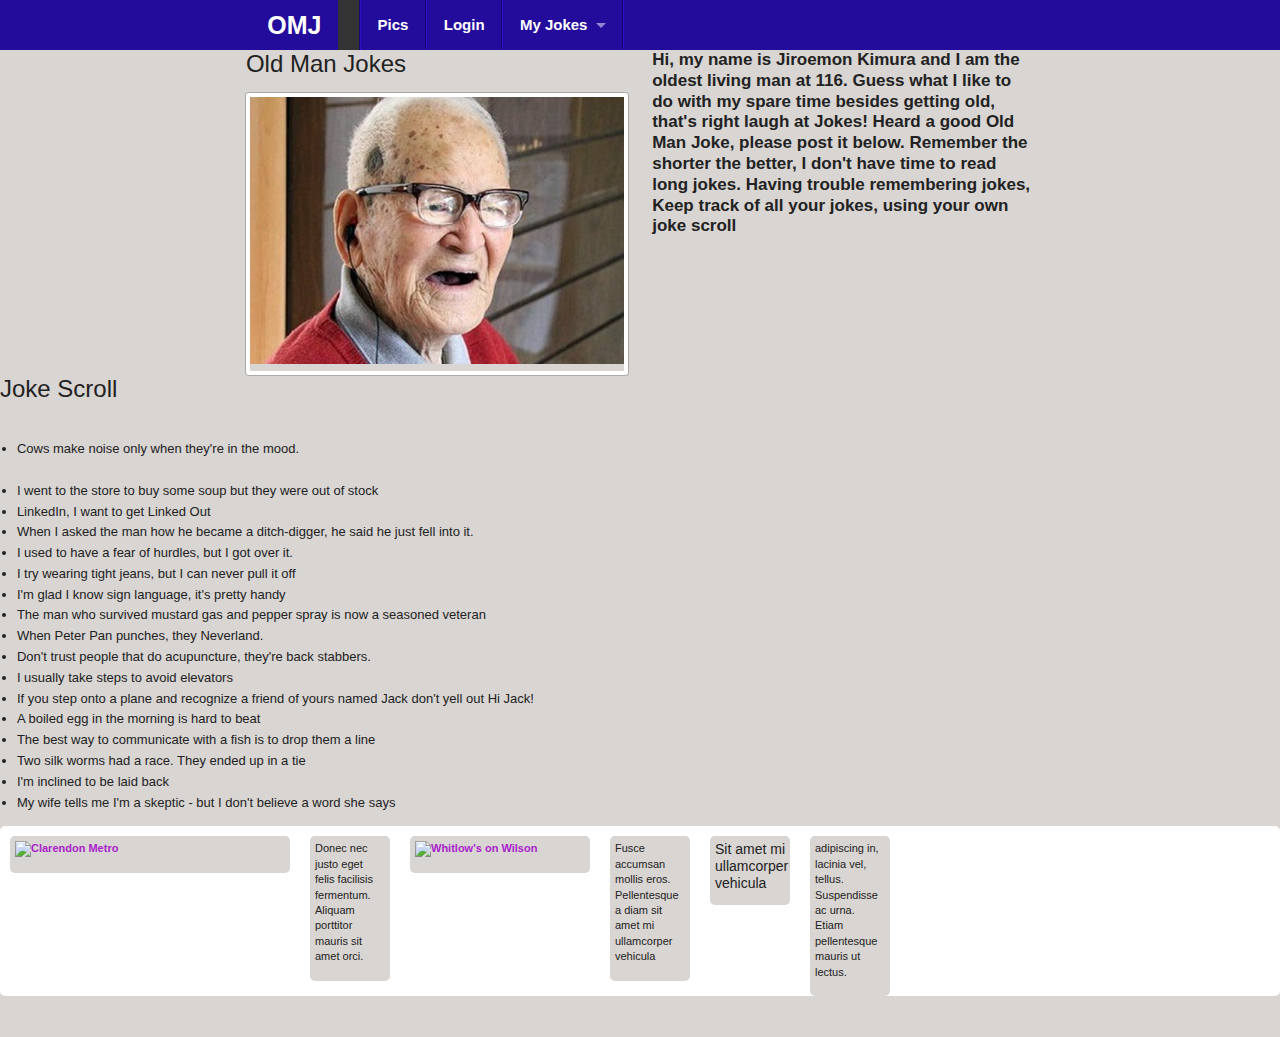
==== commit d245d240: "added infinite scroll" ====
--- a/oldmanjoke-foundation/index.html
+++ b/oldmanjoke-foundation/index.html
@@ -15,12 +15,15 @@
     <link rel="stylesheet" href="stylesheets/app.css" />
     <link rel="stylesheet" href="stylesheets/style.css" />
   
-  <link href="/stylesheets/normalize.css" media="screen, projector, print" rel="stylesheet" type="text/css" />
-  <link href="/stylesheets/app.css" media="screen, projector, print" rel="stylesheet" type="text/css" />
+  <link href="stylesheets/normalize.css" media="screen, projector, print" rel="stylesheet" type="text/css" />
+  <link href="stylesheets/app.css" media="screen, projector, print" rel="stylesheet" type="text/css" />
 
-  <script src="javascripts/vendor/custom.modernizr.js"></script>
+ <script src="http://ajax.googleapis.com/ajax/libs/jquery/1.9.1/jquery.min.js"></script>
+  <script src="javascripts/custom/jquery.infinitescroll.js"></script>
+  <script src="javascripts/custom/jquery.masonry.min.js"></script>
+  <script src="javascripts/custom/infinitescroll1.js"></script>
 
-    <script src="javascripts/custom/infinitescroll.js"></script>
+  <link rel="stylesheet" href="stylesheets/scrolltest.css" />
 
 </head>
 <body>
@@ -42,9 +45,9 @@
     <!-- Left Nav Section -->
     <ul class="left">
       <li class="divider"></li>
-      <li><a href="#">About</a></li>
+      <li><a href="pics.html">Pics</a></li>
       <li class="divider"></li>
-      <li><a href="#">Login</a></li>
+      <li><a href="login.html">Login</a></li>
       <li class="divider"></li>
       <li class="has-dropdown"><a href="#">My Jokes</a>
 
@@ -63,11 +66,11 @@
     </ul>
   </section>
 </nav>
-
+</div> 
   <!-- Primary Page Layout
   ================================================== -->
 
-</div> 
+
 	 <div class="row">  <!-- #mainphoto -->
 		  <div class="large-6 columns">
 			   <h2>Old Man Jokes</h2>
@@ -89,7 +92,6 @@
          <li>I went to the store to buy some soup but they were out of stock</li>
          <li>LinkedIn, I want to get Linked Out</li>
          <li>When I asked the man how he became a ditch-digger, he said he just fell into it.</li>
-         <li></li>
          <li>I used to have a fear of hurdles, but I got over it.</li>
          <li>I try wearing tight jeans, but I can never pull it off</li>
          <li>I'm glad I know sign language, it's pretty handy</li>
@@ -105,7 +107,45 @@
          <li>My wife tells me I'm a skeptic - but I don't believe a word she says</li>
     </ul>
 </div>
-<div id="lastPostsLoader"></div>
+
+<div id="container">
+<div class="box col3">
+    <p>
+      <a href="http://www.flickr.com/photos/nemoorange/3318887645/" title="Clarendon Metro by nemoorange, on Flickr"><img src="http://farm4.static.flickr.com/3619/3318887645_1f33364338.jpg" alt="Clarendon Metro"  /></a>
+    </p>
+  </div>
+
+  <div class="box col1">
+    <p>Donec nec justo eget felis facilisis fermentum. Aliquam porttitor mauris sit amet orci. </p>
+  </div>
+
+  <div class="box col2">
+    <p>
+      <a href="http://www.flickr.com/photos/nemoorange/3319714470/" title="Whitlow's on Wilson by nemoorange, on Flickr"><img src="http://farm4.static.flickr.com/3008/3319714470_c05a5cb5a8_m.jpg" alt="Whitlow's on Wilson" /></a>
+    </p>
+  </div>
+
+
+  <div class="box col1">
+    <p>Fusce accumsan mollis eros. Pellentesque a diam sit amet mi ullamcorper vehicula  </p>
+  </div>
+
+  <div class="box col1">
+    <h2>Sit amet mi ullamcorper vehicula</h2>
+  </div>
+
+  <div class="box col1">
+    <p>adipiscing in, lacinia vel, tellus. Suspendisse ac urna. Etiam pellentesque mauris ut lectus.</p>
+  </div> 
+</div>
+
+<!-- contains the content to be loaded when scrolled -->
+<nav id="page-nav">
+  <a href="pages/2.html"></a>
+  <a href="pages/3.html"></a>
+  <a href="pages/4.html"></a>
+  <a href="pages/5.html"></a>
+</nav>
 
   <script>
   document.write('<script src=' +
--- a/oldmanjoke-foundation/stylesheets/scrolltest.css
+++ b/oldmanjoke-foundation/stylesheets/scrolltest.css
@@ -0,0 +1,501 @@
+/**** Base styles ****/
+
+html, body, div, span, object, iframe,
+h1, h2, h3, h4, h5, h6, p, blockquote, pre,
+abbr, address, cite, code, del, dfn, em, img, ins, kbd, q, samp,
+small, strong, sub, sup, var, b, i, dl, dt, dd, ol, ul, li,
+fieldset, form, label, legend,
+table, caption, tbody, tfoot, thead, tr, th, td,
+article, aside, canvas, details, figcaption, figure,
+footer, header, hgroup, menu, nav, section, summary,
+time, mark, audio, video {
+  margin: 0;
+  padding: 0;
+  border: 0;
+  font-size: 100%;
+  font: inherit;
+  vertical-align: baseline;
+}
+
+article, aside, details, figcaption, figure,
+footer, header, hgroup, menu, nav, section {
+  display: block;
+}
+
+html {
+  overflow-y: scroll;
+}
+
+body {
+  font: 13px 'Helvetica Neue', Arial, sans-serif;
+  background: #D8D5D2;
+  color: #222;
+  line-height: 1.6em;
+}
+
+a {
+  color: #A2C;
+  text-decoration: none;
+  font-weight: bold;
+}
+
+a:hover {
+  color: #D26;
+}
+
+a:active {
+  background: hsla( 0, 100%, 100%, 0.5 );
+}
+
+h1, h2 {
+  font-weight: 100;
+  line-height: 1.2em;
+  margin-bottom: 0.6em;
+}
+
+h1 {
+  font-size: 36px;
+}
+
+h2 {
+  font-size: 24px;
+}
+
+h3 {
+  font-size: 17px;
+  font-weight: bold;
+}
+
+h3, p, ul, ol, pre, dl {
+  margin-bottom: 1.0em;
+}
+
+strong { font-weight: bold; }
+
+
+/**** Content ****/
+
+#content {
+  padding: 10px;
+}
+
+a img {
+  border: none;
+}
+
+pre, code {
+  font-family: Monaco, monospace;
+  font-size: 12px;
+  background: #111;
+  color: #F5F5F5;
+}
+
+p code {
+  padding: 1px 3px;
+}
+
+pre {
+  padding: 10px;
+  -webkit-border-radius: 5px;
+     -moz-border-radius: 5px;
+          border-radius: 5px;
+}
+
+ul, ol { padding-left: 1.3em;}
+
+.hidden { display: none; }
+
+.copy {
+  width: 600px;
+  line-height: 1.55em;
+}
+
+blockquote {
+    margin: 0;
+    font: italic 18px Georgia, serif;
+}
+
+dt {
+  font-weight: bold;
+  font-size: 14px;
+}
+
+dd + dt {
+  margin-top: 0.5em;
+}
+
+dd {
+  margin-left: 1.0em;
+}
+
+button {
+  -webkit-appearance: push-button;
+}
+
+.demos #copy,
+.docs #content {
+  max-width: 640px;
+}
+
+.docs #content h2 {
+  border-top: 2px solid #FFF;
+  padding-top: 10px;
+}
+
+.docs #content h2:target {
+  background: #D26;
+  color: white;
+  padding: 10px 5px 5px;
+}
+
+/**** Docs ****/
+
+
+
+.options dl dt { font-weight: normal; }
+
+.options dl dt,
+.options dl dd {
+  float: left;
+  padding: 0 1.2em;;
+  background: #161616;
+  line-height: 32px;
+  height: 32px;
+  margin: 0;
+}
+
+.options dl.header dt,
+.options dl.header dd {
+  background: #444;
+}
+
+.options dl .option-type {
+  font-size: 13px;
+  color: #AAA;
+  font-style: italic;
+}
+
+.options dl dd {
+  margin-left: 1px;
+}
+
+/**** Demos ****/
+
+#container {
+  background: #FFF;
+  padding: 5px;
+  margin-bottom: 20px;
+  border-radius: 5px;
+  clear: both;
+  -webkit-border-radius: 5px;
+     -moz-border-radius: 5px;
+          border-radius: 5px;
+}
+
+.centered { margin: 0 auto; }
+
+.box {
+  margin: 5px;
+  padding: 5px;
+  background: #D8D5D2;
+  font-size: 11px;
+  line-height: 1.4em;
+  float: left;
+  -webkit-border-radius: 5px;
+     -moz-border-radius: 5px;
+          border-radius: 5px;
+}
+
+.box h2 {
+  font-size: 14px;
+  font-weight: 200;
+}
+
+.box img,
+#tumblelog img {
+  display: block;
+  width: 100%;
+}
+
+.rtl .box {
+  float: right;
+  text-align: right;
+  direction: rtl;
+}
+
+
+
+.col1 { width: 80px; }
+.col2 { width: 180px; }
+.col3 { width: 280px; }
+.col4 { width: 380px; }
+.col5 { width: 480px; }
+
+.col1 img { max-width: 80px; }
+.col2 img { max-width: 180px; }
+.col3 img { max-width: 280px; }
+.col4 img { max-width: 380px; }
+.col5 img { max-width: 480px; }
+
+/**** Gutters ****/
+
+.has-gutters .box {
+  margin: 5px 0;
+}
+
+.has-gutters .col1 { width: 90px; }
+.has-gutters .col2 { width: 230px; }
+.has-gutters .col3 { width: 370px; }
+.has-gutters .col4 { width: 550px; }
+
+/**** Transitions ****/
+
+.transitions-enabled.masonry,
+.transitions-enabled.masonry .masonry-brick {
+  -webkit-transition-duration: 0.7s;
+     -moz-transition-duration: 0.7s;
+       -o-transition-duration: 0.7s;
+          transition-duration: 0.7s;
+}
+
+.transitions-enabled.masonry {
+  -webkit-transition-property: height, width;
+     -moz-transition-property: height, width;
+       -o-transition-property: height, width;
+          transition-property: height, width;
+}
+
+.transitions-enabled.masonry  .masonry-brick {
+  -webkit-transition-property: left, right, top;
+     -moz-transition-property: left, right, top;
+       -o-transition-property: left, right, top;
+          transition-property: left, right, top;
+}
+
+
+/* disable transitions on container */
+.transitions-enabled.infinite-scroll.masonry {
+  -webkit-transition-property: none;
+     -moz-transition-property: none;
+       -o-transition-property: none;
+          transition-property: none;
+}
+
+/**** Primer comparison ****/
+
+#comparison {
+  overflow: auto;
+}
+
+#comparison .example {
+  width: 420px;
+  float: left;
+  margin-right: 20px;
+}
+
+#comparison .box h5 {
+  float: left;
+  margin-bottom: 0;
+  font-size: 30px;
+  margin-right: 4px;
+  line-height: 28px;
+  font-weight: bold;
+  color: #FFF;
+}
+
+/* Homepage */
+
+.homepage .item {
+  width: 200px;
+  float: left;
+  padding: 10px;
+  margin: 10px;
+  background: #D8D5D2;
+  font-weight: 300;
+  -webkit-border-radius: 5px;
+     -moz-border-radius: 5px;
+          border-radius: 5px;
+}
+
+.homepage .big-text,
+.homepage .link {
+  font-size: 24px;
+  line-height: 1.2em;
+}
+
+.homepage .link {
+  padding: 0;
+}
+
+.homepage .link a {
+  display: block;
+  padding: 10px;
+  width: 200px;
+  background: #D26;
+  color: white;
+  -webkit-border-radius: 5px;
+     -moz-border-radius: 5px;
+          border-radius: 5px;
+}
+
+.homepage .link a:hover {
+  background: #A2C;
+}
+
+.homepage .col2 {
+  width: 440px;
+}
+
+.homepage .example {
+  padding: 0;
+  width: 220px;
+  background: transparent;
+}
+
+.homepage .example a { display: block; }
+
+.homepage .example img {
+  display: block;
+  width: 100%;
+}
+
+.homepage .example a:hover {
+  background: #D26;
+  color: white;
+}
+
+.homepage .loading {
+  background: black;
+  color: #D8D5D2;
+}
+
+.homepage .loading img {
+  float: left;
+  padding-right: 5px;
+  width: 54px;
+}
+
+/* mini example */
+
+.homepage .mini div {
+  float: left;
+  background: white;
+  margin: 3px;
+  color: #D8D5D2;
+  font-weight: bold;
+  font-size: 32px;
+  line-height: 46px;
+  text-align: center;
+  -webkit-border-radius: 3px;
+     -moz-border-radius: 3px;
+          border-radius: 3px;
+}
+
+.homepage .mini .w1 { width: 44px; }
+.homepage .mini .h1 { height: 44px; }
+.homepage .mini .w2 { width: 94px; }
+.homepage .mini .h2 { height: 94px; }
+
+/* Tumblelog example */
+
+#tumblelog {
+  background: #FFF;
+  padding: 1.0em;
+}
+
+#tumblelog .story {
+  margin: 10px;
+  border-top: 4px solid #DCB;
+  padding-top: 10px;
+  background: #FFF;
+  float: left;
+}
+
+#tumblelog h1, #tumblelog h2, #tumblelog h3 { font-weight: bold;}
+
+#tumblelog .col1 { width: 220px;}
+#tumblelog .col2 { width: 460px;}
+#tumblelog .col3 { width: 700px;}
+
+#tumblelog .col1 img,
+#tumblelog .col2 img,
+#tumblelog .col3 img {
+  max-width: none;
+}
+
+/* Infinite Scroll loader */
+#infscr-loading {
+  text-align: center;
+  z-index: 100;
+  position: fixed;
+  left: 45%;
+  bottom: 40px;
+  width: 200px;
+  padding: 10px;
+  background: #000;
+  opacity: 0.8;
+  color: #FFF;
+  -webkit-border-radius: 10px;
+     -moz-border-radius: 10px;
+          border-radius: 10px;
+}
+
+/**** Fluid ****/
+
+#container.fluid  {
+  padding: 5px 0;
+}
+
+.fluid .box {
+  margin: 5px 1%;
+  padding: 5px 1%;
+}
+
+.fluid .box.col1 { width: 16%; }
+.fluid .box.col2 { width: 36%; }
+.fluid .box.col3 { width: 56%; }
+
+/**** Corner stamp ****/
+
+.corner-stamp {
+  width: 280px;
+  height: 340px;
+  padding: 10px;
+  margin: 10px;
+  float: right;
+  background: red;
+  color: white;
+  -webkit-border-radius: 5px;
+     -moz-border-radius: 5px;
+          border-radius: 5px;
+}
+
+/**** Pygments ****/
+
+code .s1,
+code .s { color: #78BD55; } /* string */
+code .mi, /* integer */
+code .cp, /* doctype */
+code .kc { color: #5298D4; } /*boolean*/
+code .k { color: #E39B79; } /* keyword */
+code .kd, /* storage */
+code .na { color: #A9D866; } /* markup attribute */
+code .p  { color: #EDB; } /* punctuation */
+code .o  { color: #F63; }   /* operator */
+code .nb { color: #AA97AC;} /* support */
+
+/* comment */
+code .c,
+code .c1 { color: #666; font-style: italic; }
+
+code .nt { color: #A0C8FC; } /* Markup open tag */
+
+code .nf { color: #9EA8B8; } /* css id */
+code .nc { color: #A78352; }  /* CSS class */
+code .m  { color: #DE8E50; } /* CSS value */
+code .nd { color: #9FAD7E; } /* CSS pseudo selector */
+
+/**** Clearfix ****/
+.clearfix:before, .clearfix:after { content: ""; display: table; }
+.clearfix:after { clear: both; }
+.clearfix { zoom: 1; }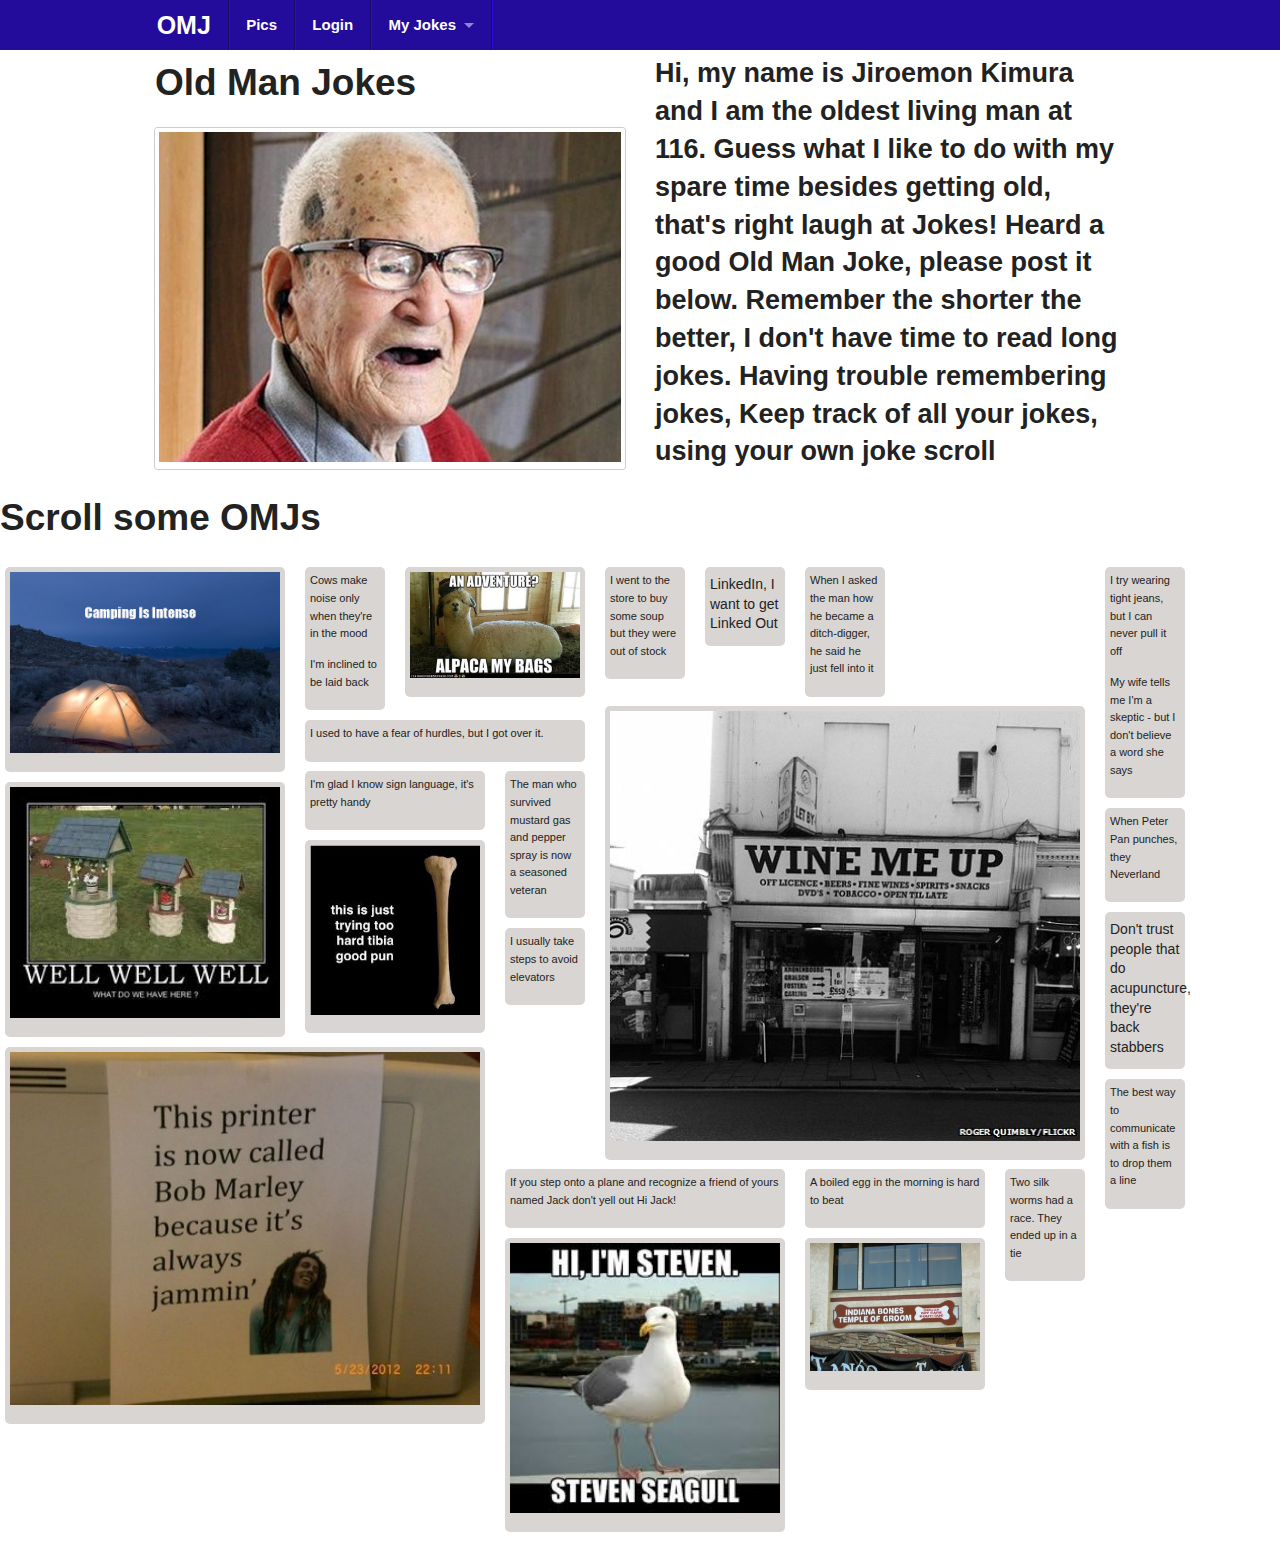
==== commit 40da13e7: "fixed infinite scroll css issues" ====
--- a/oldmanjoke-foundation/index.html
+++ b/oldmanjoke-foundation/index.html
@@ -14,16 +14,24 @@
   
     <link rel="stylesheet" href="stylesheets/app.css" />
     <link rel="stylesheet" href="stylesheets/style.css" />
+    <link rel="stylesheet" href="stylesheets/scroll.css" />
   
   <link href="stylesheets/normalize.css" media="screen, projector, print" rel="stylesheet" type="text/css" />
   <link href="stylesheets/app.css" media="screen, projector, print" rel="stylesheet" type="text/css" />
+
+<!-- custom JS-->
 
  <script src="http://ajax.googleapis.com/ajax/libs/jquery/1.9.1/jquery.min.js"></script>
   <script src="javascripts/custom/jquery.infinitescroll.js"></script>
   <script src="javascripts/custom/jquery.masonry.min.js"></script>
   <script src="javascripts/custom/infinitescroll1.js"></script>
-
-  <link rel="stylesheet" href="stylesheets/scrolltest.css" />
+    
+<!-- Vendor JS-->
+
+  <script src="javascripts/vendor/custom.modernizr.js"></script>
+  <script src="javascripts/vendor/zepto.js"></script>
+
+  
 
 </head>
 <body>
@@ -85,58 +93,147 @@
 	 </div>
 </div>
 
-<div class="large-12 columns">
-  <h2>Joke Scroll</h2>
-    <ul class="items">
-         <li>Cows make noise only when they're in the mood.</li>
-         <li>I went to the store to buy some soup but they were out of stock</li>
-         <li>LinkedIn, I want to get Linked Out</li>
-         <li>When I asked the man how he became a ditch-digger, he said he just fell into it.</li>
-         <li>I used to have a fear of hurdles, but I got over it.</li>
-         <li>I try wearing tight jeans, but I can never pull it off</li>
-         <li>I'm glad I know sign language, it's pretty handy</li>
-         <li>The man who survived mustard gas and pepper spray is now a seasoned veteran</li>
-         <li>When Peter Pan punches, they Neverland.</li>
-         <li>Don't trust people that do acupuncture, they're back stabbers.</li>
-         <li>I usually take steps to avoid elevators</li>
-         <li>If you step onto a plane and recognize a friend of yours named Jack don't yell out Hi Jack!</li>
-         <li>A boiled egg in the morning is hard to beat</li>
-         <li>The best way to communicate with a fish is to drop them a line</li>
-         <li>Two silk worms had a race. They ended up in a tie</li>
-         <li>I'm inclined to be laid back</li>
-         <li>My wife tells me I'm a skeptic - but I don't believe a word she says</li>
-    </ul>
-</div>
+<h2>Scroll some OMJs</h2>
 
 <div id="container">
-<div class="box col3">
-    <p>
-      <a href="http://www.flickr.com/photos/nemoorange/3318887645/" title="Clarendon Metro by nemoorange, on Flickr"><img src="http://farm4.static.flickr.com/3619/3318887645_1f33364338.jpg" alt="Clarendon Metro"  /></a>
-    </p>
-  </div>
-
-  <div class="box col1">
-    <p>Donec nec justo eget felis facilisis fermentum. Aliquam porttitor mauris sit amet orci. </p>
-  </div>
-
-  <div class="box col2">
-    <p>
-      <a href="http://www.flickr.com/photos/nemoorange/3319714470/" title="Whitlow's on Wilson by nemoorange, on Flickr"><img src="http://farm4.static.flickr.com/3008/3319714470_c05a5cb5a8_m.jpg" alt="Whitlow's on Wilson" /></a>
-    </p>
-  </div>
-
-
-  <div class="box col1">
-    <p>Fusce accumsan mollis eros. Pellentesque a diam sit amet mi ullamcorper vehicula  </p>
-  </div>
-
-  <div class="box col1">
-    <h2>Sit amet mi ullamcorper vehicula</h2>
-  </div>
-
-  <div class="box col1">
-    <p>adipiscing in, lacinia vel, tellus. Suspendisse ac urna. Etiam pellentesque mauris ut lectus.</p>
-  </div> 
+
+        <div class="box col3">
+          <p>
+           <a href="images/camping.jpg">
+              <img src="images/camping.jpg" alt="Camping">
+              </a>
+          </p>
+        </div>
+
+        <div class="box col1">
+          <p>Cows make noise only when they're in the mood</p>
+          <p>I'm inclined to be laid back</p>
+        </div>
+
+        <div class="box col2">
+          <p>
+             <a href="images/alpaca.jpg">
+              <img src="images/alpaca.jpg" alt="Alpaca">
+              </a>
+          </p>
+        </div>
+
+
+        <div class="box col1">
+          <p>I went to the store to buy some soup but they were out of stock</p>
+        </div>
+
+        <div class="box col1">
+          <h2>LinkedIn, I want to get Linked Out</h2>
+        </div>
+
+        <div class="box col1">
+          <p>When I asked the man how he became a ditch-digger, he said he just fell into it</p>
+        </div> 
+
+
+       <div class="box col5">
+
+          <p>
+             <a href="images/winemeup.jpg">
+              <img src="images/winemeup.jpg" alt="wine">
+              </a>
+          </p>
+
+        </div>
+
+        <div class="box col3">
+          <p>I used to have a fear of hurdles, but I got over it.</p>
+        </div>
+
+        <div class="box col2">
+          <p>I'm glad I know sign language, it's pretty handy</p>
+        </div>
+
+        <div class="box col1">
+          <p>I try wearing tight jeans, but I can never pull it off</p>
+          <p>My wife tells me I'm a skeptic - but I don't believe a word she says</p>
+        </div>
+
+        <div class="box col3">
+          <p>
+           <a href="images/wellwell.jpg">
+              <img src="images/wellwell.jpg" alt="Wells">
+              </a>
+          </p>
+        </div>
+
+        <div class="box col1">
+          <p>The man who survived mustard gas and pepper spray is now a seasoned veteran</p>
+        </div>
+
+        <div class="box col2">
+          <p>
+             <a href="images/tibia.jpg">
+              <img src="images/tibia.jpg" alt="tibia">
+              </a>
+          </p>
+        </div>
+
+
+        <div class="box col1">
+          <p>When Peter Pan punches, they Neverland</p>
+        </div>
+
+        <div class="box col1">
+          <h2>Don't trust people that do acupuncture, they're back stabbers</h2>
+        </div>
+
+        <div class="box col1">
+          <p>I usually take steps to avoid elevators</p>
+        </div> 
+
+
+       <div class="box col5">
+
+          <p>
+             <a href="images/printerjammin.jpg">
+              <img src="images/printerjammin.jpg" alt="jammin">
+              </a>
+          </p>
+
+        </div>
+
+        <div class="box col3">
+          <p>If you step onto a plane and recognize a friend of yours named Jack don't yell out Hi Jack!</p>
+      
+
+        </div>
+
+        <div class="box col2">
+          <p>A boiled egg in the morning is hard to beat</p>
+        </div>
+
+        <div class="box col1">
+          <p>The best way to communicate with a fish is to drop them a line</p>
+        </div>
+
+          <div class="box col3">
+          <p>
+           <a href="images/seagull.jpg">
+              <img src="images/seagull.jpg" alt="seagull">
+              </a>
+          </p>
+        </div>
+
+        <div class="box col1">
+          <p>Two silk worms had a race. They ended up in a tie</p>
+        </div>
+
+        <div class="box col2">
+          <p>
+             <a href="images/indianabones.jpg">
+              <img src="images/indianabones.jpg" alt="Indiana">
+              </a>
+          </p>
+        </div>
+
+
 </div>
 
 <!-- contains the content to be loaded when scrolled -->
--- a/oldmanjoke-foundation/stylesheets/app.css
+++ b/oldmanjoke-foundation/stylesheets/app.css
@@ -1,5 +1,5 @@
 @charset "UTF-8";
-/* line 4, ../../../Downloads/compass.app/Contents/Resources/lib/ruby/compass_extensions/zurb-foundation-4.0.8/scss/foundation/components/_global.scss */
+/* line 4, ../../../../../Downloads/compass.app/Contents/Resources/lib/ruby/compass_extensions/zurb-foundation-4.0.8/scss/foundation/components/_global.scss */
 *,
 *:before,
 *:after {
@@ -8,13 +8,13 @@
   box-sizing: border-box;
 }
 
-/* line 9, ../../../Downloads/compass.app/Contents/Resources/lib/ruby/compass_extensions/zurb-foundation-4.0.8/scss/foundation/components/_global.scss */
+/* line 9, ../../../../../Downloads/compass.app/Contents/Resources/lib/ruby/compass_extensions/zurb-foundation-4.0.8/scss/foundation/components/_global.scss */
 html,
 body {
   font-size: 100%;
 }
 
-/* line 12, ../../../Downloads/compass.app/Contents/Resources/lib/ruby/compass_extensions/zurb-foundation-4.0.8/scss/foundation/components/_global.scss */
+/* line 12, ../../../../../Downloads/compass.app/Contents/Resources/lib/ruby/compass_extensions/zurb-foundation-4.0.8/scss/foundation/components/_global.scss */
 body {
   background: white;
   color: #222222;
@@ -27,12 +27,12 @@
   position: relative;
 }
 
-/* line 25, ../../../Downloads/compass.app/Contents/Resources/lib/ruby/compass_extensions/zurb-foundation-4.0.8/scss/foundation/components/_global.scss */
+/* line 25, ../../../../../Downloads/compass.app/Contents/Resources/lib/ruby/compass_extensions/zurb-foundation-4.0.8/scss/foundation/components/_global.scss */
 a:focus {
   outline: none;
 }
 
-/* line 30, ../../../Downloads/compass.app/Contents/Resources/lib/ruby/compass_extensions/zurb-foundation-4.0.8/scss/foundation/components/_global.scss */
+/* line 30, ../../../../../Downloads/compass.app/Contents/Resources/lib/ruby/compass_extensions/zurb-foundation-4.0.8/scss/foundation/components/_global.scss */
 img,
 object,
 embed {
@@ -40,18 +40,18 @@
   height: auto;
 }
 
-/* line 33, ../../../Downloads/compass.app/Contents/Resources/lib/ruby/compass_extensions/zurb-foundation-4.0.8/scss/foundation/components/_global.scss */
+/* line 33, ../../../../../Downloads/compass.app/Contents/Resources/lib/ruby/compass_extensions/zurb-foundation-4.0.8/scss/foundation/components/_global.scss */
 object,
 embed {
   height: 100%;
 }
 
-/* line 34, ../../../Downloads/compass.app/Contents/Resources/lib/ruby/compass_extensions/zurb-foundation-4.0.8/scss/foundation/components/_global.scss */
+/* line 34, ../../../../../Downloads/compass.app/Contents/Resources/lib/ruby/compass_extensions/zurb-foundation-4.0.8/scss/foundation/components/_global.scss */
 img {
   -ms-interpolation-mode: bicubic;
 }
 
-/* line 40, ../../../Downloads/compass.app/Contents/Resources/lib/ruby/compass_extensions/zurb-foundation-4.0.8/scss/foundation/components/_global.scss */
+/* line 40, ../../../../../Downloads/compass.app/Contents/Resources/lib/ruby/compass_extensions/zurb-foundation-4.0.8/scss/foundation/components/_global.scss */
 #map_canvas img,
 #map_canvas embed,
 #map_canvas object,
@@ -61,64 +61,64 @@
   max-width: none !important;
 }
 
-/* line 45, ../../../Downloads/compass.app/Contents/Resources/lib/ruby/compass_extensions/zurb-foundation-4.0.8/scss/foundation/components/_global.scss */
+/* line 45, ../../../../../Downloads/compass.app/Contents/Resources/lib/ruby/compass_extensions/zurb-foundation-4.0.8/scss/foundation/components/_global.scss */
 .left {
   float: left !important;
 }
 
-/* line 46, ../../../Downloads/compass.app/Contents/Resources/lib/ruby/compass_extensions/zurb-foundation-4.0.8/scss/foundation/components/_global.scss */
+/* line 46, ../../../../../Downloads/compass.app/Contents/Resources/lib/ruby/compass_extensions/zurb-foundation-4.0.8/scss/foundation/components/_global.scss */
 .right {
   float: right !important;
 }
 
-/* line 47, ../../../Downloads/compass.app/Contents/Resources/lib/ruby/compass_extensions/zurb-foundation-4.0.8/scss/foundation/components/_global.scss */
+/* line 47, ../../../../../Downloads/compass.app/Contents/Resources/lib/ruby/compass_extensions/zurb-foundation-4.0.8/scss/foundation/components/_global.scss */
 .text-left {
   text-align: left !important;
 }
 
-/* line 48, ../../../Downloads/compass.app/Contents/Resources/lib/ruby/compass_extensions/zurb-foundation-4.0.8/scss/foundation/components/_global.scss */
+/* line 48, ../../../../../Downloads/compass.app/Contents/Resources/lib/ruby/compass_extensions/zurb-foundation-4.0.8/scss/foundation/components/_global.scss */
 .text-right {
   text-align: right !important;
 }
 
-/* line 49, ../../../Downloads/compass.app/Contents/Resources/lib/ruby/compass_extensions/zurb-foundation-4.0.8/scss/foundation/components/_global.scss */
+/* line 49, ../../../../../Downloads/compass.app/Contents/Resources/lib/ruby/compass_extensions/zurb-foundation-4.0.8/scss/foundation/components/_global.scss */
 .text-center {
   text-align: center !important;
 }
 
-/* line 50, ../../../Downloads/compass.app/Contents/Resources/lib/ruby/compass_extensions/zurb-foundation-4.0.8/scss/foundation/components/_global.scss */
+/* line 50, ../../../../../Downloads/compass.app/Contents/Resources/lib/ruby/compass_extensions/zurb-foundation-4.0.8/scss/foundation/components/_global.scss */
 .text-justify {
   text-align: justify !important;
 }
 
-/* line 51, ../../../Downloads/compass.app/Contents/Resources/lib/ruby/compass_extensions/zurb-foundation-4.0.8/scss/foundation/components/_global.scss */
+/* line 51, ../../../../../Downloads/compass.app/Contents/Resources/lib/ruby/compass_extensions/zurb-foundation-4.0.8/scss/foundation/components/_global.scss */
 .hide {
   display: none;
 }
 
-/* line 57, ../../../Downloads/compass.app/Contents/Resources/lib/ruby/compass_extensions/zurb-foundation-4.0.8/scss/foundation/components/_global.scss */
+/* line 57, ../../../../../Downloads/compass.app/Contents/Resources/lib/ruby/compass_extensions/zurb-foundation-4.0.8/scss/foundation/components/_global.scss */
 .antialiased {
   -webkit-font-smoothing: antialiased;
 }
 
-/* line 60, ../../../Downloads/compass.app/Contents/Resources/lib/ruby/compass_extensions/zurb-foundation-4.0.8/scss/foundation/components/_global.scss */
+/* line 60, ../../../../../Downloads/compass.app/Contents/Resources/lib/ruby/compass_extensions/zurb-foundation-4.0.8/scss/foundation/components/_global.scss */
 img {
   display: inline-block;
 }
 
-/* line 67, ../../../Downloads/compass.app/Contents/Resources/lib/ruby/compass_extensions/zurb-foundation-4.0.8/scss/foundation/components/_global.scss */
+/* line 67, ../../../../../Downloads/compass.app/Contents/Resources/lib/ruby/compass_extensions/zurb-foundation-4.0.8/scss/foundation/components/_global.scss */
 textarea {
   height: auto;
   min-height: 50px;
 }
 
-/* line 70, ../../../Downloads/compass.app/Contents/Resources/lib/ruby/compass_extensions/zurb-foundation-4.0.8/scss/foundation/components/_global.scss */
+/* line 70, ../../../../../Downloads/compass.app/Contents/Resources/lib/ruby/compass_extensions/zurb-foundation-4.0.8/scss/foundation/components/_global.scss */
 select {
   width: 100%;
 }
 
 /* Grid HTML Classes */
-/* line 106, ../../../Downloads/compass.app/Contents/Resources/lib/ruby/compass_extensions/zurb-foundation-4.0.8/scss/foundation/components/_grid.scss */
+/* line 106, ../../../../../Downloads/compass.app/Contents/Resources/lib/ruby/compass_extensions/zurb-foundation-4.0.8/scss/foundation/components/_grid.scss */
 .row {
   width: 100%;
   margin-left: auto;
@@ -128,16 +128,16 @@
   max-width: 62.5em;
   *zoom: 1;
 }
-/* line 184, ../../../Downloads/compass.app/Contents/Resources/lib/ruby/compass_extensions/zurb-foundation-4.0.8/scss/foundation/_foundation-global.scss */
+/* line 184, ../../../../../Downloads/compass.app/Contents/Resources/lib/ruby/compass_extensions/zurb-foundation-4.0.8/scss/foundation/_foundation-global.scss */
 .row:before, .row:after {
   content: " ";
   display: table;
 }
-/* line 185, ../../../Downloads/compass.app/Contents/Resources/lib/ruby/compass_extensions/zurb-foundation-4.0.8/scss/foundation/_foundation-global.scss */
+/* line 185, ../../../../../Downloads/compass.app/Contents/Resources/lib/ruby/compass_extensions/zurb-foundation-4.0.8/scss/foundation/_foundation-global.scss */
 .row:after {
   clear: both;
 }
-/* line 110, ../../../Downloads/compass.app/Contents/Resources/lib/ruby/compass_extensions/zurb-foundation-4.0.8/scss/foundation/components/_grid.scss */
+/* line 110, ../../../../../Downloads/compass.app/Contents/Resources/lib/ruby/compass_extensions/zurb-foundation-4.0.8/scss/foundation/components/_grid.scss */
 .row .column,
 .row .columns {
   position: relative;
@@ -146,7 +146,7 @@
   width: 100%;
   float: left;
 }
-/* line 114, ../../../Downloads/compass.app/Contents/Resources/lib/ruby/compass_extensions/zurb-foundation-4.0.8/scss/foundation/components/_grid.scss */
+/* line 114, ../../../../../Downloads/compass.app/Contents/Resources/lib/ruby/compass_extensions/zurb-foundation-4.0.8/scss/foundation/components/_grid.scss */
 .row.collapse .column,
 .row.collapse .columns {
   position: relative;
@@ -154,7 +154,7 @@
   padding-right: 0;
   float: left;
 }
-/* line 117, ../../../Downloads/compass.app/Contents/Resources/lib/ruby/compass_extensions/zurb-foundation-4.0.8/scss/foundation/components/_grid.scss */
+/* line 117, ../../../../../Downloads/compass.app/Contents/Resources/lib/ruby/compass_extensions/zurb-foundation-4.0.8/scss/foundation/components/_grid.scss */
 .row .row {
   width: auto;
   margin-left: -0.9375em;
@@ -164,34 +164,34 @@
   max-width: none;
   *zoom: 1;
 }
-/* line 184, ../../../Downloads/compass.app/Contents/Resources/lib/ruby/compass_extensions/zurb-foundation-4.0.8/scss/foundation/_foundation-global.scss */
+/* line 184, ../../../../../Downloads/compass.app/Contents/Resources/lib/ruby/compass_extensions/zurb-foundation-4.0.8/scss/foundation/_foundation-global.scss */
 .row .row:before, .row .row:after {
   content: " ";
   display: table;
 }
-/* line 185, ../../../Downloads/compass.app/Contents/Resources/lib/ruby/compass_extensions/zurb-foundation-4.0.8/scss/foundation/_foundation-global.scss */
+/* line 185, ../../../../../Downloads/compass.app/Contents/Resources/lib/ruby/compass_extensions/zurb-foundation-4.0.8/scss/foundation/_foundation-global.scss */
 .row .row:after {
   clear: both;
 }
-/* line 118, ../../../Downloads/compass.app/Contents/Resources/lib/ruby/compass_extensions/zurb-foundation-4.0.8/scss/foundation/components/_grid.scss */
+/* line 118, ../../../../../Downloads/compass.app/Contents/Resources/lib/ruby/compass_extensions/zurb-foundation-4.0.8/scss/foundation/components/_grid.scss */
 .row .row.collapse {
   width: auto;
   margin: 0;
   max-width: none;
   *zoom: 1;
 }
-/* line 184, ../../../Downloads/compass.app/Contents/Resources/lib/ruby/compass_extensions/zurb-foundation-4.0.8/scss/foundation/_foundation-global.scss */
+/* line 184, ../../../../../Downloads/compass.app/Contents/Resources/lib/ruby/compass_extensions/zurb-foundation-4.0.8/scss/foundation/_foundation-global.scss */
 .row .row.collapse:before, .row .row.collapse:after {
   content: " ";
   display: table;
 }
-/* line 185, ../../../Downloads/compass.app/Contents/Resources/lib/ruby/compass_extensions/zurb-foundation-4.0.8/scss/foundation/_foundation-global.scss */
+/* line 185, ../../../../../Downloads/compass.app/Contents/Resources/lib/ruby/compass_extensions/zurb-foundation-4.0.8/scss/foundation/_foundation-global.scss */
 .row .row.collapse:after {
   clear: both;
 }
 
 @media only screen {
-  /* line 125, ../../../Downloads/compass.app/Contents/Resources/lib/ruby/compass_extensions/zurb-foundation-4.0.8/scss/foundation/components/_grid.scss */
+  /* line 125, ../../../../../Downloads/compass.app/Contents/Resources/lib/ruby/compass_extensions/zurb-foundation-4.0.8/scss/foundation/components/_grid.scss */
   .row .column,
   .row .columns {
     position: relative;
@@ -200,149 +200,149 @@
     float: left;
   }
 
-  /* line 128, ../../../Downloads/compass.app/Contents/Resources/lib/ruby/compass_extensions/zurb-foundation-4.0.8/scss/foundation/components/_grid.scss */
+  /* line 128, ../../../../../Downloads/compass.app/Contents/Resources/lib/ruby/compass_extensions/zurb-foundation-4.0.8/scss/foundation/components/_grid.scss */
   .row .small-1 {
     position: relative;
     width: 8.33333%;
   }
 
-  /* line 128, ../../../Downloads/compass.app/Contents/Resources/lib/ruby/compass_extensions/zurb-foundation-4.0.8/scss/foundation/components/_grid.scss */
+  /* line 128, ../../../../../Downloads/compass.app/Contents/Resources/lib/ruby/compass_extensions/zurb-foundation-4.0.8/scss/foundation/components/_grid.scss */
   .row .small-2 {
     position: relative;
     width: 16.66667%;
   }
 
-  /* line 128, ../../../Downloads/compass.app/Contents/Resources/lib/ruby/compass_extensions/zurb-foundation-4.0.8/scss/foundation/components/_grid.scss */
+  /* line 128, ../../../../../Downloads/compass.app/Contents/Resources/lib/ruby/compass_extensions/zurb-foundation-4.0.8/scss/foundation/components/_grid.scss */
   .row .small-3 {
     position: relative;
     width: 25%;
   }
 
-  /* line 128, ../../../Downloads/compass.app/Contents/Resources/lib/ruby/compass_extensions/zurb-foundation-4.0.8/scss/foundation/components/_grid.scss */
+  /* line 128, ../../../../../Downloads/compass.app/Contents/Resources/lib/ruby/compass_extensions/zurb-foundation-4.0.8/scss/foundation/components/_grid.scss */
   .row .small-4 {
     position: relative;
     width: 33.33333%;
   }
 
-  /* line 128, ../../../Downloads/compass.app/Contents/Resources/lib/ruby/compass_extensions/zurb-foundation-4.0.8/scss/foundation/components/_grid.scss */
+  /* line 128, ../../../../../Downloads/compass.app/Contents/Resources/lib/ruby/compass_extensions/zurb-foundation-4.0.8/scss/foundation/components/_grid.scss */
   .row .small-5 {
     position: relative;
     width: 41.66667%;
   }
 
-  /* line 128, ../../../Downloads/compass.app/Contents/Resources/lib/ruby/compass_extensions/zurb-foundation-4.0.8/scss/foundation/components/_grid.scss */
+  /* line 128, ../../../../../Downloads/compass.app/Contents/Resources/lib/ruby/compass_extensions/zurb-foundation-4.0.8/scss/foundation/components/_grid.scss */
   .row .small-6 {
     position: relative;
     width: 50%;
   }
 
-  /* line 128, ../../../Downloads/compass.app/Contents/Resources/lib/ruby/compass_extensions/zurb-foundation-4.0.8/scss/foundation/components/_grid.scss */
+  /* line 128, ../../../../../Downloads/compass.app/Contents/Resources/lib/ruby/compass_extensions/zurb-foundation-4.0.8/scss/foundation/components/_grid.scss */
   .row .small-7 {
     position: relative;
     width: 58.33333%;
   }
 
-  /* line 128, ../../../Downloads/compass.app/Contents/Resources/lib/ruby/compass_extensions/zurb-foundation-4.0.8/scss/foundation/components/_grid.scss */
+  /* line 128, ../../../../../Downloads/compass.app/Contents/Resources/lib/ruby/compass_extensions/zurb-foundation-4.0.8/scss/foundation/components/_grid.scss */
   .row .small-8 {
     position: relative;
     width: 66.66667%;
   }
 
-  /* line 128, ../../../Downloads/compass.app/Contents/Resources/lib/ruby/compass_extensions/zurb-foundation-4.0.8/scss/foundation/components/_grid.scss */
+  /* line 128, ../../../../../Downloads/compass.app/Contents/Resources/lib/ruby/compass_extensions/zurb-foundation-4.0.8/scss/foundation/components/_grid.scss */
   .row .small-9 {
     position: relative;
     width: 75%;
   }
 
-  /* line 128, ../../../Downloads/compass.app/Contents/Resources/lib/ruby/compass_extensions/zurb-foundation-4.0.8/scss/foundation/components/_grid.scss */
+  /* line 128, ../../../../../Downloads/compass.app/Contents/Resources/lib/ruby/compass_extensions/zurb-foundation-4.0.8/scss/foundation/components/_grid.scss */
   .row .small-10 {
     position: relative;
     width: 83.33333%;
   }
 
-  /* line 128, ../../../Downloads/compass.app/Contents/Resources/lib/ruby/compass_extensions/zurb-foundation-4.0.8/scss/foundation/components/_grid.scss */
+  /* line 128, ../../../../../Downloads/compass.app/Contents/Resources/lib/ruby/compass_extensions/zurb-foundation-4.0.8/scss/foundation/components/_grid.scss */
   .row .small-11 {
     position: relative;
     width: 91.66667%;
   }
 
-  /* line 128, ../../../Downloads/compass.app/Contents/Resources/lib/ruby/compass_extensions/zurb-foundation-4.0.8/scss/foundation/components/_grid.scss */
+  /* line 128, ../../../../../Downloads/compass.app/Contents/Resources/lib/ruby/compass_extensions/zurb-foundation-4.0.8/scss/foundation/components/_grid.scss */
   .row .small-12 {
     position: relative;
     width: 100%;
   }
 
-  /* line 132, ../../../Downloads/compass.app/Contents/Resources/lib/ruby/compass_extensions/zurb-foundation-4.0.8/scss/foundation/components/_grid.scss */
+  /* line 132, ../../../../../Downloads/compass.app/Contents/Resources/lib/ruby/compass_extensions/zurb-foundation-4.0.8/scss/foundation/components/_grid.scss */
   .row .small-offset-1 {
     position: relative;
     margin-left: 8.33333%;
   }
 
-  /* line 132, ../../../Downloads/compass.app/Contents/Resources/lib/ruby/compass_extensions/zurb-foundation-4.0.8/scss/foundation/components/_grid.scss */
+  /* line 132, ../../../../../Downloads/compass.app/Contents/Resources/lib/ruby/compass_extensions/zurb-foundation-4.0.8/scss/foundation/components/_grid.scss */
   .row .small-offset-2 {
     position: relative;
     margin-left: 16.66667%;
   }
 
-  /* line 132, ../../../Downloads/compass.app/Contents/Resources/lib/ruby/compass_extensions/zurb-foundation-4.0.8/scss/foundation/components/_grid.scss */
+  /* line 132, ../../../../../Downloads/compass.app/Contents/Resources/lib/ruby/compass_extensions/zurb-foundation-4.0.8/scss/foundation/components/_grid.scss */
   .row .small-offset-3 {
     position: relative;
     margin-left: 25%;
   }
 
-  /* line 132, ../../../Downloads/compass.app/Contents/Resources/lib/ruby/compass_extensions/zurb-foundation-4.0.8/scss/foundation/components/_grid.scss */
+  /* line 132, ../../../../../Downloads/compass.app/Contents/Resources/lib/ruby/compass_extensions/zurb-foundation-4.0.8/scss/foundation/components/_grid.scss */
   .row .small-offset-4 {
     position: relative;
     margin-left: 33.33333%;
   }
 
-  /* line 132, ../../../Downloads/compass.app/Contents/Resources/lib/ruby/compass_extensions/zurb-foundation-4.0.8/scss/foundation/components/_grid.scss */
+  /* line 132, ../../../../../Downloads/compass.app/Contents/Resources/lib/ruby/compass_extensions/zurb-foundation-4.0.8/scss/foundation/components/_grid.scss */
   .row .small-offset-5 {
     position: relative;
     margin-left: 41.66667%;
   }
 
-  /* line 132, ../../../Downloads/compass.app/Contents/Resources/lib/ruby/compass_extensions/zurb-foundation-4.0.8/scss/foundation/components/_grid.scss */
+  /* line 132, ../../../../../Downloads/compass.app/Contents/Resources/lib/ruby/compass_extensions/zurb-foundation-4.0.8/scss/foundation/components/_grid.scss */
   .row .small-offset-6 {
     position: relative;
     margin-left: 50%;
   }
 
-  /* line 132, ../../../Downloads/compass.app/Contents/Resources/lib/ruby/compass_extensions/zurb-foundation-4.0.8/scss/foundation/components/_grid.scss */
+  /* line 132, ../../../../../Downloads/compass.app/Contents/Resources/lib/ruby/compass_extensions/zurb-foundation-4.0.8/scss/foundation/components/_grid.scss */
   .row .small-offset-7 {
     position: relative;
     margin-left: 58.33333%;
   }
 
-  /* line 132, ../../../Downloads/compass.app/Contents/Resources/lib/ruby/compass_extensions/zurb-foundation-4.0.8/scss/foundation/components/_grid.scss */
+  /* line 132, ../../../../../Downloads/compass.app/Contents/Resources/lib/ruby/compass_extensions/zurb-foundation-4.0.8/scss/foundation/components/_grid.scss */
   .row .small-offset-8 {
     position: relative;
     margin-left: 66.66667%;
   }
 
-  /* line 132, ../../../Downloads/compass.app/Contents/Resources/lib/ruby/compass_extensions/zurb-foundation-4.0.8/scss/foundation/components/_grid.scss */
+  /* line 132, ../../../../../Downloads/compass.app/Contents/Resources/lib/ruby/compass_extensions/zurb-foundation-4.0.8/scss/foundation/components/_grid.scss */
   .row .small-offset-9 {
     position: relative;
     margin-left: 75%;
   }
 
-  /* line 132, ../../../Downloads/compass.app/Contents/Resources/lib/ruby/compass_extensions/zurb-foundation-4.0.8/scss/foundation/components/_grid.scss */
+  /* line 132, ../../../../../Downloads/compass.app/Contents/Resources/lib/ruby/compass_extensions/zurb-foundation-4.0.8/scss/foundation/components/_grid.scss */
   .row .small-offset-10 {
     position: relative;
     margin-left: 83.33333%;
   }
 
-  /* line 135, ../../../Downloads/compass.app/Contents/Resources/lib/ruby/compass_extensions/zurb-foundation-4.0.8/scss/foundation/components/_grid.scss */
+  /* line 135, ../../../../../Downloads/compass.app/Contents/Resources/lib/ruby/compass_extensions/zurb-foundation-4.0.8/scss/foundation/components/_grid.scss */
   [class*="column"] + [class*="column"]:last-child {
     float: right;
   }
 
-  /* line 136, ../../../Downloads/compass.app/Contents/Resources/lib/ruby/compass_extensions/zurb-foundation-4.0.8/scss/foundation/components/_grid.scss */
+  /* line 136, ../../../../../Downloads/compass.app/Contents/Resources/lib/ruby/compass_extensions/zurb-foundation-4.0.8/scss/foundation/components/_grid.scss */
   [class*="column"] + [class*="column"].end {
     float: left;
   }
 
-  /* line 139, ../../../Downloads/compass.app/Contents/Resources/lib/ruby/compass_extensions/zurb-foundation-4.0.8/scss/foundation/components/_grid.scss */
+  /* line 139, ../../../../../Downloads/compass.app/Contents/Resources/lib/ruby/compass_extensions/zurb-foundation-4.0.8/scss/foundation/components/_grid.scss */
   .column.small-centered,
   .columns.small-centered {
     position: relative;
@@ -353,355 +353,355 @@
 }
 /* Styles for screens that are atleast 768px; */
 @media only screen and (min-width: 48em) {
-  /* line 146, ../../../Downloads/compass.app/Contents/Resources/lib/ruby/compass_extensions/zurb-foundation-4.0.8/scss/foundation/components/_grid.scss */
+  /* line 146, ../../../../../Downloads/compass.app/Contents/Resources/lib/ruby/compass_extensions/zurb-foundation-4.0.8/scss/foundation/components/_grid.scss */
   .row .large-1 {
     position: relative;
     width: 8.33333%;
   }
 
-  /* line 146, ../../../Downloads/compass.app/Contents/Resources/lib/ruby/compass_extensions/zurb-foundation-4.0.8/scss/foundation/components/_grid.scss */
+  /* line 146, ../../../../../Downloads/compass.app/Contents/Resources/lib/ruby/compass_extensions/zurb-foundation-4.0.8/scss/foundation/components/_grid.scss */
   .row .large-2 {
     position: relative;
     width: 16.66667%;
   }
 
-  /* line 146, ../../../Downloads/compass.app/Contents/Resources/lib/ruby/compass_extensions/zurb-foundation-4.0.8/scss/foundation/components/_grid.scss */
+  /* line 146, ../../../../../Downloads/compass.app/Contents/Resources/lib/ruby/compass_extensions/zurb-foundation-4.0.8/scss/foundation/components/_grid.scss */
   .row .large-3 {
     position: relative;
     width: 25%;
   }
 
-  /* line 146, ../../../Downloads/compass.app/Contents/Resources/lib/ruby/compass_extensions/zurb-foundation-4.0.8/scss/foundation/components/_grid.scss */
+  /* line 146, ../../../../../Downloads/compass.app/Contents/Resources/lib/ruby/compass_extensions/zurb-foundation-4.0.8/scss/foundation/components/_grid.scss */
   .row .large-4 {
     position: relative;
     width: 33.33333%;
   }
 
-  /* line 146, ../../../Downloads/compass.app/Contents/Resources/lib/ruby/compass_extensions/zurb-foundation-4.0.8/scss/foundation/components/_grid.scss */
+  /* line 146, ../../../../../Downloads/compass.app/Contents/Resources/lib/ruby/compass_extensions/zurb-foundation-4.0.8/scss/foundation/components/_grid.scss */
   .row .large-5 {
     position: relative;
     width: 41.66667%;
   }
 
-  /* line 146, ../../../Downloads/compass.app/Contents/Resources/lib/ruby/compass_extensions/zurb-foundation-4.0.8/scss/foundation/components/_grid.scss */
+  /* line 146, ../../../../../Downloads/compass.app/Contents/Resources/lib/ruby/compass_extensions/zurb-foundation-4.0.8/scss/foundation/components/_grid.scss */
   .row .large-6 {
     position: relative;
     width: 50%;
   }
 
-  /* line 146, ../../../Downloads/compass.app/Contents/Resources/lib/ruby/compass_extensions/zurb-foundation-4.0.8/scss/foundation/components/_grid.scss */
+  /* line 146, ../../../../../Downloads/compass.app/Contents/Resources/lib/ruby/compass_extensions/zurb-foundation-4.0.8/scss/foundation/components/_grid.scss */
   .row .large-7 {
     position: relative;
     width: 58.33333%;
   }
 
-  /* line 146, ../../../Downloads/compass.app/Contents/Resources/lib/ruby/compass_extensions/zurb-foundation-4.0.8/scss/foundation/components/_grid.scss */
+  /* line 146, ../../../../../Downloads/compass.app/Contents/Resources/lib/ruby/compass_extensions/zurb-foundation-4.0.8/scss/foundation/components/_grid.scss */
   .row .large-8 {
     position: relative;
     width: 66.66667%;
   }
 
-  /* line 146, ../../../Downloads/compass.app/Contents/Resources/lib/ruby/compass_extensions/zurb-foundation-4.0.8/scss/foundation/components/_grid.scss */
+  /* line 146, ../../../../../Downloads/compass.app/Contents/Resources/lib/ruby/compass_extensions/zurb-foundation-4.0.8/scss/foundation/components/_grid.scss */
   .row .large-9 {
     position: relative;
     width: 75%;
   }
 
-  /* line 146, ../../../Downloads/compass.app/Contents/Resources/lib/ruby/compass_extensions/zurb-foundation-4.0.8/scss/foundation/components/_grid.scss */
+  /* line 146, ../../../../../Downloads/compass.app/Contents/Resources/lib/ruby/compass_extensions/zurb-foundation-4.0.8/scss/foundation/components/_grid.scss */
   .row .large-10 {
     position: relative;
     width: 83.33333%;
   }
 
-  /* line 146, ../../../Downloads/compass.app/Contents/Resources/lib/ruby/compass_extensions/zurb-foundation-4.0.8/scss/foundation/components/_grid.scss */
+  /* line 146, ../../../../../Downloads/compass.app/Contents/Resources/lib/ruby/compass_extensions/zurb-foundation-4.0.8/scss/foundation/components/_grid.scss */
   .row .large-11 {
     position: relative;
     width: 91.66667%;
   }
 
-  /* line 146, ../../../Downloads/compass.app/Contents/Resources/lib/ruby/compass_extensions/zurb-foundation-4.0.8/scss/foundation/components/_grid.scss */
+  /* line 146, ../../../../../Downloads/compass.app/Contents/Resources/lib/ruby/compass_extensions/zurb-foundation-4.0.8/scss/foundation/components/_grid.scss */
   .row .large-12 {
     position: relative;
     width: 100%;
   }
 
-  /* line 150, ../../../Downloads/compass.app/Contents/Resources/lib/ruby/compass_extensions/zurb-foundation-4.0.8/scss/foundation/components/_grid.scss */
+  /* line 150, ../../../../../Downloads/compass.app/Contents/Resources/lib/ruby/compass_extensions/zurb-foundation-4.0.8/scss/foundation/components/_grid.scss */
   .row .large-offset-1 {
     position: relative;
     margin-left: 8.33333%;
   }
 
-  /* line 150, ../../../Downloads/compass.app/Contents/Resources/lib/ruby/compass_extensions/zurb-foundation-4.0.8/scss/foundation/components/_grid.scss */
+  /* line 150, ../../../../../Downloads/compass.app/Contents/Resources/lib/ruby/compass_extensions/zurb-foundation-4.0.8/scss/foundation/components/_grid.scss */
   .row .large-offset-2 {
     position: relative;
     margin-left: 16.66667%;
   }
 
-  /* line 150, ../../../Downloads/compass.app/Contents/Resources/lib/ruby/compass_extensions/zurb-foundation-4.0.8/scss/foundation/components/_grid.scss */
+  /* line 150, ../../../../../Downloads/compass.app/Contents/Resources/lib/ruby/compass_extensions/zurb-foundation-4.0.8/scss/foundation/components/_grid.scss */
   .row .large-offset-3 {
     position: relative;
     margin-left: 25%;
   }
 
-  /* line 150, ../../../Downloads/compass.app/Contents/Resources/lib/ruby/compass_extensions/zurb-foundation-4.0.8/scss/foundation/components/_grid.scss */
+  /* line 150, ../../../../../Downloads/compass.app/Contents/Resources/lib/ruby/compass_extensions/zurb-foundation-4.0.8/scss/foundation/components/_grid.scss */
   .row .large-offset-4 {
     position: relative;
     margin-left: 33.33333%;
   }
 
-  /* line 150, ../../../Downloads/compass.app/Contents/Resources/lib/ruby/compass_extensions/zurb-foundation-4.0.8/scss/foundation/components/_grid.scss */
+  /* line 150, ../../../../../Downloads/compass.app/Contents/Resources/lib/ruby/compass_extensions/zurb-foundation-4.0.8/scss/foundation/components/_grid.scss */
   .row .large-offset-5 {
     position: relative;
     margin-left: 41.66667%;
   }
 
-  /* line 150, ../../../Downloads/compass.app/Contents/Resources/lib/ruby/compass_extensions/zurb-foundation-4.0.8/scss/foundation/components/_grid.scss */
+  /* line 150, ../../../../../Downloads/compass.app/Contents/Resources/lib/ruby/compass_extensions/zurb-foundation-4.0.8/scss/foundation/components/_grid.scss */
   .row .large-offset-6 {
     position: relative;
     margin-left: 50%;
   }
 
-  /* line 150, ../../../Downloads/compass.app/Contents/Resources/lib/ruby/compass_extensions/zurb-foundation-4.0.8/scss/foundation/components/_grid.scss */
+  /* line 150, ../../../../../Downloads/compass.app/Contents/Resources/lib/ruby/compass_extensions/zurb-foundation-4.0.8/scss/foundation/components/_grid.scss */
   .row .large-offset-7 {
     position: relative;
     margin-left: 58.33333%;
   }
 
-  /* line 150, ../../../Downloads/compass.app/Contents/Resources/lib/ruby/compass_extensions/zurb-foundation-4.0.8/scss/foundation/components/_grid.scss */
+  /* line 150, ../../../../../Downloads/compass.app/Contents/Resources/lib/ruby/compass_extensions/zurb-foundation-4.0.8/scss/foundation/components/_grid.scss */
   .row .large-offset-8 {
     position: relative;
     margin-left: 66.66667%;
   }
 
-  /* line 150, ../../../Downloads/compass.app/Contents/Resources/lib/ruby/compass_extensions/zurb-foundation-4.0.8/scss/foundation/components/_grid.scss */
+  /* line 150, ../../../../../Downloads/compass.app/Contents/Resources/lib/ruby/compass_extensions/zurb-foundation-4.0.8/scss/foundation/components/_grid.scss */
   .row .large-offset-9 {
     position: relative;
     margin-left: 75%;
   }
 
-  /* line 150, ../../../Downloads/compass.app/Contents/Resources/lib/ruby/compass_extensions/zurb-foundation-4.0.8/scss/foundation/components/_grid.scss */
+  /* line 150, ../../../../../Downloads/compass.app/Contents/Resources/lib/ruby/compass_extensions/zurb-foundation-4.0.8/scss/foundation/components/_grid.scss */
   .row .large-offset-10 {
     position: relative;
     margin-left: 83.33333%;
   }
 
-  /* line 154, ../../../Downloads/compass.app/Contents/Resources/lib/ruby/compass_extensions/zurb-foundation-4.0.8/scss/foundation/components/_grid.scss */
+  /* line 154, ../../../../../Downloads/compass.app/Contents/Resources/lib/ruby/compass_extensions/zurb-foundation-4.0.8/scss/foundation/components/_grid.scss */
   .push-2 {
     position: relative;
     left: 16.66667%;
     right: auto;
   }
 
-  /* line 155, ../../../Downloads/compass.app/Contents/Resources/lib/ruby/compass_extensions/zurb-foundation-4.0.8/scss/foundation/components/_grid.scss */
+  /* line 155, ../../../../../Downloads/compass.app/Contents/Resources/lib/ruby/compass_extensions/zurb-foundation-4.0.8/scss/foundation/components/_grid.scss */
   .pull-2 {
     position: relative;
     right: 16.66667%;
     left: auto;
   }
 
-  /* line 154, ../../../Downloads/compass.app/Contents/Resources/lib/ruby/compass_extensions/zurb-foundation-4.0.8/scss/foundation/components/_grid.scss */
+  /* line 154, ../../../../../Downloads/compass.app/Contents/Resources/lib/ruby/compass_extensions/zurb-foundation-4.0.8/scss/foundation/components/_grid.scss */
   .push-3 {
     position: relative;
     left: 25%;
     right: auto;
   }
 
-  /* line 155, ../../../Downloads/compass.app/Contents/Resources/lib/ruby/compass_extensions/zurb-foundation-4.0.8/scss/foundation/components/_grid.scss */
+  /* line 155, ../../../../../Downloads/compass.app/Contents/Resources/lib/ruby/compass_extensions/zurb-foundation-4.0.8/scss/foundation/components/_grid.scss */
   .pull-3 {
     position: relative;
     right: 25%;
     left: auto;
   }
 
-  /* line 154, ../../../Downloads/compass.app/Contents/Resources/lib/ruby/compass_extensions/zurb-foundation-4.0.8/scss/foundation/components/_grid.scss */
+  /* line 154, ../../../../../Downloads/compass.app/Contents/Resources/lib/ruby/compass_extensions/zurb-foundation-4.0.8/scss/foundation/components/_grid.scss */
   .push-4 {
     position: relative;
     left: 33.33333%;
     right: auto;
   }
 
-  /* line 155, ../../../Downloads/compass.app/Contents/Resources/lib/ruby/compass_extensions/zurb-foundation-4.0.8/scss/foundation/components/_grid.scss */
+  /* line 155, ../../../../../Downloads/compass.app/Contents/Resources/lib/ruby/compass_extensions/zurb-foundation-4.0.8/scss/foundation/components/_grid.scss */
   .pull-4 {
     position: relative;
     right: 33.33333%;
     left: auto;
   }
 
-  /* line 154, ../../../Downloads/compass.app/Contents/Resources/lib/ruby/compass_extensions/zurb-foundation-4.0.8/scss/foundation/components/_grid.scss */
+  /* line 154, ../../../../../Downloads/compass.app/Contents/Resources/lib/ruby/compass_extensions/zurb-foundation-4.0.8/scss/foundation/components/_grid.scss */
   .push-5 {
     position: relative;
     left: 41.66667%;
     right: auto;
   }
 
-  /* line 155, ../../../Downloads/compass.app/Contents/Resources/lib/ruby/compass_extensions/zurb-foundation-4.0.8/scss/foundation/components/_grid.scss */
+  /* line 155, ../../../../../Downloads/compass.app/Contents/Resources/lib/ruby/compass_extensions/zurb-foundation-4.0.8/scss/foundation/components/_grid.scss */
   .pull-5 {
     position: relative;
     right: 41.66667%;
     left: auto;
   }
 
-  /* line 154, ../../../Downloads/compass.app/Contents/Resources/lib/ruby/compass_extensions/zurb-foundation-4.0.8/scss/foundation/components/_grid.scss */
+  /* line 154, ../../../../../Downloads/compass.app/Contents/Resources/lib/ruby/compass_extensions/zurb-foundation-4.0.8/scss/foundation/components/_grid.scss */
   .push-6 {
     position: relative;
     left: 50%;
     right: auto;
   }
 
-  /* line 155, ../../../Downloads/compass.app/Contents/Resources/lib/ruby/compass_extensions/zurb-foundation-4.0.8/scss/foundation/components/_grid.scss */
+  /* line 155, ../../../../../Downloads/compass.app/Contents/Resources/lib/ruby/compass_extensions/zurb-foundation-4.0.8/scss/foundation/components/_grid.scss */
   .pull-6 {
     position: relative;
     right: 50%;
     left: auto;
   }
 
-  /* line 154, ../../../Downloads/compass.app/Contents/Resources/lib/ruby/compass_extensions/zurb-foundation-4.0.8/scss/foundation/components/_grid.scss */
+  /* line 154, ../../../../../Downloads/compass.app/Contents/Resources/lib/ruby/compass_extensions/zurb-foundation-4.0.8/scss/foundation/components/_grid.scss */
   .push-7 {
     position: relative;
     left: 58.33333%;
     right: auto;
   }
 
-  /* line 155, ../../../Downloads/compass.app/Contents/Resources/lib/ruby/compass_extensions/zurb-foundation-4.0.8/scss/foundation/components/_grid.scss */
+  /* line 155, ../../../../../Downloads/compass.app/Contents/Resources/lib/ruby/compass_extensions/zurb-foundation-4.0.8/scss/foundation/components/_grid.scss */
   .pull-7 {
     position: relative;
     right: 58.33333%;
     left: auto;
   }
 
-  /* line 154, ../../../Downloads/compass.app/Contents/Resources/lib/ruby/compass_extensions/zurb-foundation-4.0.8/scss/foundation/components/_grid.scss */
+  /* line 154, ../../../../../Downloads/compass.app/Contents/Resources/lib/ruby/compass_extensions/zurb-foundation-4.0.8/scss/foundation/components/_grid.scss */
   .push-8 {
     position: relative;
     left: 66.66667%;
     right: auto;
   }
 
-  /* line 155, ../../../Downloads/compass.app/Contents/Resources/lib/ruby/compass_extensions/zurb-foundation-4.0.8/scss/foundation/components/_grid.scss */
+  /* line 155, ../../../../../Downloads/compass.app/Contents/Resources/lib/ruby/compass_extensions/zurb-foundation-4.0.8/scss/foundation/components/_grid.scss */
   .pull-8 {
     position: relative;
     right: 66.66667%;
     left: auto;
   }
 
-  /* line 154, ../../../Downloads/compass.app/Contents/Resources/lib/ruby/compass_extensions/zurb-foundation-4.0.8/scss/foundation/components/_grid.scss */
+  /* line 154, ../../../../../Downloads/compass.app/Contents/Resources/lib/ruby/compass_extensions/zurb-foundation-4.0.8/scss/foundation/components/_grid.scss */
   .push-9 {
     position: relative;
     left: 75%;
     right: auto;
   }
 
-  /* line 155, ../../../Downloads/compass.app/Contents/Resources/lib/ruby/compass_extensions/zurb-foundation-4.0.8/scss/foundation/components/_grid.scss */
+  /* line 155, ../../../../../Downloads/compass.app/Contents/Resources/lib/ruby/compass_extensions/zurb-foundation-4.0.8/scss/foundation/components/_grid.scss */
   .pull-9 {
     position: relative;
     right: 75%;
     left: auto;
   }
 
-  /* line 154, ../../../Downloads/compass.app/Contents/Resources/lib/ruby/compass_extensions/zurb-foundation-4.0.8/scss/foundation/components/_grid.scss */
+  /* line 154, ../../../../../Downloads/compass.app/Contents/Resources/lib/ruby/compass_extensions/zurb-foundation-4.0.8/scss/foundation/components/_grid.scss */
   .push-10 {
     position: relative;
     left: 83.33333%;
     right: auto;
   }
 
-  /* line 155, ../../../Downloads/compass.app/Contents/Resources/lib/ruby/compass_extensions/zurb-foundation-4.0.8/scss/foundation/components/_grid.scss */
+  /* line 155, ../../../../../Downloads/compass.app/Contents/Resources/lib/ruby/compass_extensions/zurb-foundation-4.0.8/scss/foundation/components/_grid.scss */
   .pull-10 {
     position: relative;
     right: 83.33333%;
     left: auto;
   }
 
-  /* line 159, ../../../Downloads/compass.app/Contents/Resources/lib/ruby/compass_extensions/zurb-foundation-4.0.8/scss/foundation/components/_grid.scss */
+  /* line 159, ../../../../../Downloads/compass.app/Contents/Resources/lib/ruby/compass_extensions/zurb-foundation-4.0.8/scss/foundation/components/_grid.scss */
   .small-push-2 {
     left: inherit;
   }
 
-  /* line 160, ../../../Downloads/compass.app/Contents/Resources/lib/ruby/compass_extensions/zurb-foundation-4.0.8/scss/foundation/components/_grid.scss */
+  /* line 160, ../../../../../Downloads/compass.app/Contents/Resources/lib/ruby/compass_extensions/zurb-foundation-4.0.8/scss/foundation/components/_grid.scss */
   .small-pull-2 {
     right: inherit;
   }
 
-  /* line 159, ../../../Downloads/compass.app/Contents/Resources/lib/ruby/compass_extensions/zurb-foundation-4.0.8/scss/foundation/components/_grid.scss */
+  /* line 159, ../../../../../Downloads/compass.app/Contents/Resources/lib/ruby/compass_extensions/zurb-foundation-4.0.8/scss/foundation/components/_grid.scss */
   .small-push-3 {
     left: inherit;
   }
 
-  /* line 160, ../../../Downloads/compass.app/Contents/Resources/lib/ruby/compass_extensions/zurb-foundation-4.0.8/scss/foundation/components/_grid.scss */
+  /* line 160, ../../../../../Downloads/compass.app/Contents/Resources/lib/ruby/compass_extensions/zurb-foundation-4.0.8/scss/foundation/components/_grid.scss */
   .small-pull-3 {
     right: inherit;
   }
 
-  /* line 159, ../../../Downloads/compass.app/Contents/Resources/lib/ruby/compass_extensions/zurb-foundation-4.0.8/scss/foundation/components/_grid.scss */
+  /* line 159, ../../../../../Downloads/compass.app/Contents/Resources/lib/ruby/compass_extensions/zurb-foundation-4.0.8/scss/foundation/components/_grid.scss */
   .small-push-4 {
     left: inherit;
   }
 
-  /* line 160, ../../../Downloads/compass.app/Contents/Resources/lib/ruby/compass_extensions/zurb-foundation-4.0.8/scss/foundation/components/_grid.scss */
+  /* line 160, ../../../../../Downloads/compass.app/Contents/Resources/lib/ruby/compass_extensions/zurb-foundation-4.0.8/scss/foundation/components/_grid.scss */
   .small-pull-4 {
     right: inherit;
   }
 
-  /* line 159, ../../../Downloads/compass.app/Contents/Resources/lib/ruby/compass_extensions/zurb-foundation-4.0.8/scss/foundation/components/_grid.scss */
+  /* line 159, ../../../../../Downloads/compass.app/Contents/Resources/lib/ruby/compass_extensions/zurb-foundation-4.0.8/scss/foundation/components/_grid.scss */
   .small-push-5 {
     left: inherit;
   }
 
-  /* line 160, ../../../Downloads/compass.app/Contents/Resources/lib/ruby/compass_extensions/zurb-foundation-4.0.8/scss/foundation/components/_grid.scss */
+  /* line 160, ../../../../../Downloads/compass.app/Contents/Resources/lib/ruby/compass_extensions/zurb-foundation-4.0.8/scss/foundation/components/_grid.scss */
   .small-pull-5 {
     right: inherit;
   }
 
-  /* line 159, ../../../Downloads/compass.app/Contents/Resources/lib/ruby/compass_extensions/zurb-foundation-4.0.8/scss/foundation/components/_grid.scss */
+  /* line 159, ../../../../../Downloads/compass.app/Contents/Resources/lib/ruby/compass_extensions/zurb-foundation-4.0.8/scss/foundation/components/_grid.scss */
   .small-push-6 {
     left: inherit;
   }
 
-  /* line 160, ../../../Downloads/compass.app/Contents/Resources/lib/ruby/compass_extensions/zurb-foundation-4.0.8/scss/foundation/components/_grid.scss */
+  /* line 160, ../../../../../Downloads/compass.app/Contents/Resources/lib/ruby/compass_extensions/zurb-foundation-4.0.8/scss/foundation/components/_grid.scss */
   .small-pull-6 {
     right: inherit;
   }
 
-  /* line 159, ../../../Downloads/compass.app/Contents/Resources/lib/ruby/compass_extensions/zurb-foundation-4.0.8/scss/foundation/components/_grid.scss */
+  /* line 159, ../../../../../Downloads/compass.app/Contents/Resources/lib/ruby/compass_extensions/zurb-foundation-4.0.8/scss/foundation/components/_grid.scss */
   .small-push-7 {
     left: inherit;
   }
 
-  /* line 160, ../../../Downloads/compass.app/Contents/Resources/lib/ruby/compass_extensions/zurb-foundation-4.0.8/scss/foundation/components/_grid.scss */
+  /* line 160, ../../../../../Downloads/compass.app/Contents/Resources/lib/ruby/compass_extensions/zurb-foundation-4.0.8/scss/foundation/components/_grid.scss */
   .small-pull-7 {
     right: inherit;
   }
 
-  /* line 159, ../../../Downloads/compass.app/Contents/Resources/lib/ruby/compass_extensions/zurb-foundation-4.0.8/scss/foundation/components/_grid.scss */
+  /* line 159, ../../../../../Downloads/compass.app/Contents/Resources/lib/ruby/compass_extensions/zurb-foundation-4.0.8/scss/foundation/components/_grid.scss */
   .small-push-8 {
     left: inherit;
   }
 
-  /* line 160, ../../../Downloads/compass.app/Contents/Resources/lib/ruby/compass_extensions/zurb-foundation-4.0.8/scss/foundation/components/_grid.scss */
+  /* line 160, ../../../../../Downloads/compass.app/Contents/Resources/lib/ruby/compass_extensions/zurb-foundation-4.0.8/scss/foundation/components/_grid.scss */
   .small-pull-8 {
     right: inherit;
   }
 
-  /* line 159, ../../../Downloads/compass.app/Contents/Resources/lib/ruby/compass_extensions/zurb-foundation-4.0.8/scss/foundation/components/_grid.scss */
+  /* line 159, ../../../../../Downloads/compass.app/Contents/Resources/lib/ruby/compass_extensions/zurb-foundation-4.0.8/scss/foundation/components/_grid.scss */
   .small-push-9 {
     left: inherit;
   }
 
-  /* line 160, ../../../Downloads/compass.app/Contents/Resources/lib/ruby/compass_extensions/zurb-foundation-4.0.8/scss/foundation/components/_grid.scss */
+  /* line 160, ../../../../../Downloads/compass.app/Contents/Resources/lib/ruby/compass_extensions/zurb-foundation-4.0.8/scss/foundation/components/_grid.scss */
   .small-pull-9 {
     right: inherit;
   }
 
-  /* line 159, ../../../Downloads/compass.app/Contents/Resources/lib/ruby/compass_extensions/zurb-foundation-4.0.8/scss/foundation/components/_grid.scss */
+  /* line 159, ../../../../../Downloads/compass.app/Contents/Resources/lib/ruby/compass_extensions/zurb-foundation-4.0.8/scss/foundation/components/_grid.scss */
   .small-push-10 {
     left: inherit;
   }
 
-  /* line 160, ../../../Downloads/compass.app/Contents/Resources/lib/ruby/compass_extensions/zurb-foundation-4.0.8/scss/foundation/components/_grid.scss */
+  /* line 160, ../../../../../Downloads/compass.app/Contents/Resources/lib/ruby/compass_extensions/zurb-foundation-4.0.8/scss/foundation/components/_grid.scss */
   .small-pull-10 {
     right: inherit;
   }
 
-  /* line 164, ../../../Downloads/compass.app/Contents/Resources/lib/ruby/compass_extensions/zurb-foundation-4.0.8/scss/foundation/components/_grid.scss */
+  /* line 164, ../../../../../Downloads/compass.app/Contents/Resources/lib/ruby/compass_extensions/zurb-foundation-4.0.8/scss/foundation/components/_grid.scss */
   .column.large-centered,
   .columns.large-centered {
     position: relative;
@@ -711,14 +711,14 @@
   }
 }
 /* Foundation Visibility HTML Classes */
-/* line 9, ../../../Downloads/compass.app/Contents/Resources/lib/ruby/compass_extensions/zurb-foundation-4.0.8/scss/foundation/components/_visibility.scss */
+/* line 9, ../../../../../Downloads/compass.app/Contents/Resources/lib/ruby/compass_extensions/zurb-foundation-4.0.8/scss/foundation/components/_visibility.scss */
 .show-for-small,
 .show-for-medium-down,
 .show-for-large-down {
   display: inherit !important;
 }
 
-/* line 15, ../../../Downloads/compass.app/Contents/Resources/lib/ruby/compass_extensions/zurb-foundation-4.0.8/scss/foundation/components/_visibility.scss */
+/* line 15, ../../../../../Downloads/compass.app/Contents/Resources/lib/ruby/compass_extensions/zurb-foundation-4.0.8/scss/foundation/components/_visibility.scss */
 .show-for-medium,
 .show-for-medium-up,
 .show-for-large,
@@ -727,7 +727,7 @@
   display: none !important;
 }
 
-/* line 21, ../../../Downloads/compass.app/Contents/Resources/lib/ruby/compass_extensions/zurb-foundation-4.0.8/scss/foundation/components/_visibility.scss */
+/* line 21, ../../../../../Downloads/compass.app/Contents/Resources/lib/ruby/compass_extensions/zurb-foundation-4.0.8/scss/foundation/components/_visibility.scss */
 .hide-for-medium,
 .hide-for-medium-up,
 .hide-for-large,
@@ -736,7 +736,7 @@
   display: inherit !important;
 }
 
-/* line 25, ../../../Downloads/compass.app/Contents/Resources/lib/ruby/compass_extensions/zurb-foundation-4.0.8/scss/foundation/components/_visibility.scss */
+/* line 25, ../../../../../Downloads/compass.app/Contents/Resources/lib/ruby/compass_extensions/zurb-foundation-4.0.8/scss/foundation/components/_visibility.scss */
 .hide-for-small,
 .hide-for-medium-down,
 .hide-for-large-down {
@@ -744,27 +744,27 @@
 }
 
 /* Specific visilbity for tables */
-/* line 36, ../../../Downloads/compass.app/Contents/Resources/lib/ruby/compass_extensions/zurb-foundation-4.0.8/scss/foundation/components/_visibility.scss */
+/* line 36, ../../../../../Downloads/compass.app/Contents/Resources/lib/ruby/compass_extensions/zurb-foundation-4.0.8/scss/foundation/components/_visibility.scss */
 table.show-for-small, table.show-for-medium-down, table.show-for-large-down, table.hide-for-medium, table.hide-for-medium-up, table.hide-for-large, table.hide-for-large-up, table.hide-for-xlarge {
   display: table;
 }
 
-/* line 46, ../../../Downloads/compass.app/Contents/Resources/lib/ruby/compass_extensions/zurb-foundation-4.0.8/scss/foundation/components/_visibility.scss */
+/* line 46, ../../../../../Downloads/compass.app/Contents/Resources/lib/ruby/compass_extensions/zurb-foundation-4.0.8/scss/foundation/components/_visibility.scss */
 thead.show-for-small, thead.show-for-medium-down, thead.show-for-large-down, thead.hide-for-medium, thead.hide-for-medium-up, thead.hide-for-large, thead.hide-for-large-up, thead.hide-for-xlarge {
   display: table-header-group !important;
 }
 
-/* line 56, ../../../Downloads/compass.app/Contents/Resources/lib/ruby/compass_extensions/zurb-foundation-4.0.8/scss/foundation/components/_visibility.scss */
+/* line 56, ../../../../../Downloads/compass.app/Contents/Resources/lib/ruby/compass_extensions/zurb-foundation-4.0.8/scss/foundation/components/_visibility.scss */
 tbody.show-for-small, tbody.show-for-medium-down, tbody.show-for-large-down, tbody.hide-for-medium, tbody.hide-for-medium-up, tbody.hide-for-large, tbody.hide-for-large-up, tbody.hide-for-xlarge {
   display: table-row-group !important;
 }
 
-/* line 66, ../../../Downloads/compass.app/Contents/Resources/lib/ruby/compass_extensions/zurb-foundation-4.0.8/scss/foundation/components/_visibility.scss */
+/* line 66, ../../../../../Downloads/compass.app/Contents/Resources/lib/ruby/compass_extensions/zurb-foundation-4.0.8/scss/foundation/components/_visibility.scss */
 tr.show-for-small, tr.show-for-medium-down, tr.show-for-large-down, tr.hide-for-medium, tr.hide-for-medium-up, tr.hide-for-large, tr.hide-for-large-up, tr.hide-for-xlarge {
   display: table-row !important;
 }
 
-/* line 77, ../../../Downloads/compass.app/Contents/Resources/lib/ruby/compass_extensions/zurb-foundation-4.0.8/scss/foundation/components/_visibility.scss */
+/* line 77, ../../../../../Downloads/compass.app/Contents/Resources/lib/ruby/compass_extensions/zurb-foundation-4.0.8/scss/foundation/components/_visibility.scss */
 td.show-for-small, td.show-for-medium-down, td.show-for-large-down, td.hide-for-medium, td.hide-for-medium-up, td.hide-for-large, td.hide-for-large-up, td.hide-for-xlarge,
 th.show-for-small,
 th.show-for-medium-down,
@@ -779,50 +779,50 @@
 
 /* Medium Displays: 768px - 1279px */
 @media only screen and (min-width: 48em) {
-  /* line 83, ../../../Downloads/compass.app/Contents/Resources/lib/ruby/compass_extensions/zurb-foundation-4.0.8/scss/foundation/components/_visibility.scss */
+  /* line 83, ../../../../../Downloads/compass.app/Contents/Resources/lib/ruby/compass_extensions/zurb-foundation-4.0.8/scss/foundation/components/_visibility.scss */
   .show-for-medium,
   .show-for-medium-up {
     display: inherit !important;
   }
 
-  /* line 85, ../../../Downloads/compass.app/Contents/Resources/lib/ruby/compass_extensions/zurb-foundation-4.0.8/scss/foundation/components/_visibility.scss */
+  /* line 85, ../../../../../Downloads/compass.app/Contents/Resources/lib/ruby/compass_extensions/zurb-foundation-4.0.8/scss/foundation/components/_visibility.scss */
   .show-for-small {
     display: none !important;
   }
 
-  /* line 87, ../../../Downloads/compass.app/Contents/Resources/lib/ruby/compass_extensions/zurb-foundation-4.0.8/scss/foundation/components/_visibility.scss */
+  /* line 87, ../../../../../Downloads/compass.app/Contents/Resources/lib/ruby/compass_extensions/zurb-foundation-4.0.8/scss/foundation/components/_visibility.scss */
   .hide-for-small {
     display: inherit !important;
   }
 
-  /* line 90, ../../../Downloads/compass.app/Contents/Resources/lib/ruby/compass_extensions/zurb-foundation-4.0.8/scss/foundation/components/_visibility.scss */
+  /* line 90, ../../../../../Downloads/compass.app/Contents/Resources/lib/ruby/compass_extensions/zurb-foundation-4.0.8/scss/foundation/components/_visibility.scss */
   .hide-for-medium,
   .hide-for-medium-up {
     display: none !important;
   }
 
   /* Specific visilbity for tables */
-  /* line 96, ../../../Downloads/compass.app/Contents/Resources/lib/ruby/compass_extensions/zurb-foundation-4.0.8/scss/foundation/components/_visibility.scss */
+  /* line 96, ../../../../../Downloads/compass.app/Contents/Resources/lib/ruby/compass_extensions/zurb-foundation-4.0.8/scss/foundation/components/_visibility.scss */
   table.show-for-medium, table.show-for-medium-up, table.hide-for-small {
     display: table;
   }
 
-  /* line 101, ../../../Downloads/compass.app/Contents/Resources/lib/ruby/compass_extensions/zurb-foundation-4.0.8/scss/foundation/components/_visibility.scss */
+  /* line 101, ../../../../../Downloads/compass.app/Contents/Resources/lib/ruby/compass_extensions/zurb-foundation-4.0.8/scss/foundation/components/_visibility.scss */
   thead.show-for-medium, thead.show-for-medium-up, thead.hide-for-small {
     display: table-header-group !important;
   }
 
-  /* line 106, ../../../Downloads/compass.app/Contents/Resources/lib/ruby/compass_extensions/zurb-foundation-4.0.8/scss/foundation/components/_visibility.scss */
+  /* line 106, ../../../../../Downloads/compass.app/Contents/Resources/lib/ruby/compass_extensions/zurb-foundation-4.0.8/scss/foundation/components/_visibility.scss */
   tbody.show-for-medium, tbody.show-for-medium-up, tbody.hide-for-small {
     display: table-row-group !important;
   }
 
-  /* line 111, ../../../Downloads/compass.app/Contents/Resources/lib/ruby/compass_extensions/zurb-foundation-4.0.8/scss/foundation/components/_visibility.scss */
+  /* line 111, ../../../../../Downloads/compass.app/Contents/Resources/lib/ruby/compass_extensions/zurb-foundation-4.0.8/scss/foundation/components/_visibility.scss */
   tr.show-for-medium, tr.show-for-medium-up, tr.hide-for-small {
     display: table-row !important;
   }
 
-  /* line 117, ../../../Downloads/compass.app/Contents/Resources/lib/ruby/compass_extensions/zurb-foundation-4.0.8/scss/foundation/components/_visibility.scss */
+  /* line 117, ../../../../../Downloads/compass.app/Contents/Resources/lib/ruby/compass_extensions/zurb-foundation-4.0.8/scss/foundation/components/_visibility.scss */
   td.show-for-medium, td.show-for-medium-up, td.hide-for-small,
   th.show-for-medium,
   th.show-for-medium-up,
@@ -832,52 +832,52 @@
 }
 /* Large Displays: 1280px - 1440px */
 @media only screen and (min-width: 80em) {
-  /* line 124, ../../../Downloads/compass.app/Contents/Resources/lib/ruby/compass_extensions/zurb-foundation-4.0.8/scss/foundation/components/_visibility.scss */
+  /* line 124, ../../../../../Downloads/compass.app/Contents/Resources/lib/ruby/compass_extensions/zurb-foundation-4.0.8/scss/foundation/components/_visibility.scss */
   .show-for-large,
   .show-for-large-up {
     display: inherit !important;
   }
 
-  /* line 127, ../../../Downloads/compass.app/Contents/Resources/lib/ruby/compass_extensions/zurb-foundation-4.0.8/scss/foundation/components/_visibility.scss */
+  /* line 127, ../../../../../Downloads/compass.app/Contents/Resources/lib/ruby/compass_extensions/zurb-foundation-4.0.8/scss/foundation/components/_visibility.scss */
   .show-for-medium,
   .show-for-medium-down {
     display: none !important;
   }
 
-  /* line 130, ../../../Downloads/compass.app/Contents/Resources/lib/ruby/compass_extensions/zurb-foundation-4.0.8/scss/foundation/components/_visibility.scss */
+  /* line 130, ../../../../../Downloads/compass.app/Contents/Resources/lib/ruby/compass_extensions/zurb-foundation-4.0.8/scss/foundation/components/_visibility.scss */
   .hide-for-medium,
   .hide-for-medium-down {
     display: inherit !important;
   }
 
-  /* line 133, ../../../Downloads/compass.app/Contents/Resources/lib/ruby/compass_extensions/zurb-foundation-4.0.8/scss/foundation/components/_visibility.scss */
+  /* line 133, ../../../../../Downloads/compass.app/Contents/Resources/lib/ruby/compass_extensions/zurb-foundation-4.0.8/scss/foundation/components/_visibility.scss */
   .hide-for-large,
   .hide-for-large-up {
     display: none !important;
   }
 
   /* Specific visilbity for tables */
-  /* line 140, ../../../Downloads/compass.app/Contents/Resources/lib/ruby/compass_extensions/zurb-foundation-4.0.8/scss/foundation/components/_visibility.scss */
+  /* line 140, ../../../../../Downloads/compass.app/Contents/Resources/lib/ruby/compass_extensions/zurb-foundation-4.0.8/scss/foundation/components/_visibility.scss */
   table.show-for-large, table.show-for-large-up, table.hide-for-medium, table.hide-for-medium-down {
     display: table;
   }
 
-  /* line 146, ../../../Downloads/compass.app/Contents/Resources/lib/ruby/compass_extensions/zurb-foundation-4.0.8/scss/foundation/components/_visibility.scss */
+  /* line 146, ../../../../../Downloads/compass.app/Contents/Resources/lib/ruby/compass_extensions/zurb-foundation-4.0.8/scss/foundation/components/_visibility.scss */
   thead.show-for-large, thead.show-for-large-up, thead.hide-for-medium, thead.hide-for-medium-down {
     display: table-header-group !important;
   }
 
-  /* line 152, ../../../Downloads/compass.app/Contents/Resources/lib/ruby/compass_extensions/zurb-foundation-4.0.8/scss/foundation/components/_visibility.scss */
+  /* line 152, ../../../../../Downloads/compass.app/Contents/Resources/lib/ruby/compass_extensions/zurb-foundation-4.0.8/scss/foundation/components/_visibility.scss */
   tbody.show-for-large, tbody.show-for-large-up, tbody.hide-for-medium, tbody.hide-for-medium-down {
     display: table-row-group !important;
   }
 
-  /* line 158, ../../../Downloads/compass.app/Contents/Resources/lib/ruby/compass_extensions/zurb-foundation-4.0.8/scss/foundation/components/_visibility.scss */
+  /* line 158, ../../../../../Downloads/compass.app/Contents/Resources/lib/ruby/compass_extensions/zurb-foundation-4.0.8/scss/foundation/components/_visibility.scss */
   tr.show-for-large, tr.show-for-large-up, tr.hide-for-medium, tr.hide-for-medium-down {
     display: table-row !important;
   }
 
-  /* line 165, ../../../Downloads/compass.app/Contents/Resources/lib/ruby/compass_extensions/zurb-foundation-4.0.8/scss/foundation/components/_visibility.scss */
+  /* line 165, ../../../../../Downloads/compass.app/Contents/Resources/lib/ruby/compass_extensions/zurb-foundation-4.0.8/scss/foundation/components/_visibility.scss */
   td.show-for-large, td.show-for-large-up, td.hide-for-medium, td.hide-for-medium-down,
   th.show-for-large,
   th.show-for-large-up,
@@ -888,50 +888,50 @@
 }
 /* X-Large Displays: 1400px and up */
 @media only screen and (min-width: 90em) {
-  /* line 171, ../../../Downloads/compass.app/Contents/Resources/lib/ruby/compass_extensions/zurb-foundation-4.0.8/scss/foundation/components/_visibility.scss */
+  /* line 171, ../../../../../Downloads/compass.app/Contents/Resources/lib/ruby/compass_extensions/zurb-foundation-4.0.8/scss/foundation/components/_visibility.scss */
   .show-for-xlarge {
     display: inherit !important;
   }
 
-  /* line 174, ../../../Downloads/compass.app/Contents/Resources/lib/ruby/compass_extensions/zurb-foundation-4.0.8/scss/foundation/components/_visibility.scss */
+  /* line 174, ../../../../../Downloads/compass.app/Contents/Resources/lib/ruby/compass_extensions/zurb-foundation-4.0.8/scss/foundation/components/_visibility.scss */
   .show-for-large,
   .show-for-large-down {
     display: none !important;
   }
 
-  /* line 177, ../../../Downloads/compass.app/Contents/Resources/lib/ruby/compass_extensions/zurb-foundation-4.0.8/scss/foundation/components/_visibility.scss */
+  /* line 177, ../../../../../Downloads/compass.app/Contents/Resources/lib/ruby/compass_extensions/zurb-foundation-4.0.8/scss/foundation/components/_visibility.scss */
   .hide-for-large,
   .hide-for-large-down {
     display: inherit !important;
   }
 
-  /* line 179, ../../../Downloads/compass.app/Contents/Resources/lib/ruby/compass_extensions/zurb-foundation-4.0.8/scss/foundation/components/_visibility.scss */
+  /* line 179, ../../../../../Downloads/compass.app/Contents/Resources/lib/ruby/compass_extensions/zurb-foundation-4.0.8/scss/foundation/components/_visibility.scss */
   .hide-for-xlarge {
     display: none !important;
   }
 
   /* Specific visilbity for tables */
-  /* line 185, ../../../Downloads/compass.app/Contents/Resources/lib/ruby/compass_extensions/zurb-foundation-4.0.8/scss/foundation/components/_visibility.scss */
+  /* line 185, ../../../../../Downloads/compass.app/Contents/Resources/lib/ruby/compass_extensions/zurb-foundation-4.0.8/scss/foundation/components/_visibility.scss */
   table.show-for-xlarge, table.hide-for-large, table.hide-for-large-down {
     display: table;
   }
 
-  /* line 190, ../../../Downloads/compass.app/Contents/Resources/lib/ruby/compass_extensions/zurb-foundation-4.0.8/scss/foundation/components/_visibility.scss */
+  /* line 190, ../../../../../Downloads/compass.app/Contents/Resources/lib/ruby/compass_extensions/zurb-foundation-4.0.8/scss/foundation/components/_visibility.scss */
   thead.show-for-xlarge, thead.hide-for-large, thead.hide-for-large-down {
     display: table-header-group !important;
   }
 
-  /* line 195, ../../../Downloads/compass.app/Contents/Resources/lib/ruby/compass_extensions/zurb-foundation-4.0.8/scss/foundation/components/_visibility.scss */
+  /* line 195, ../../../../../Downloads/compass.app/Contents/Resources/lib/ruby/compass_extensions/zurb-foundation-4.0.8/scss/foundation/components/_visibility.scss */
   tbody.show-for-xlarge, tbody.hide-for-large, tbody.hide-for-large-down {
     display: table-row-group !important;
   }
 
-  /* line 200, ../../../Downloads/compass.app/Contents/Resources/lib/ruby/compass_extensions/zurb-foundation-4.0.8/scss/foundation/components/_visibility.scss */
+  /* line 200, ../../../../../Downloads/compass.app/Contents/Resources/lib/ruby/compass_extensions/zurb-foundation-4.0.8/scss/foundation/components/_visibility.scss */
   tr.show-for-xlarge, tr.hide-for-large, tr.hide-for-large-down {
     display: table-row !important;
   }
 
-  /* line 206, ../../../Downloads/compass.app/Contents/Resources/lib/ruby/compass_extensions/zurb-foundation-4.0.8/scss/foundation/components/_visibility.scss */
+  /* line 206, ../../../../../Downloads/compass.app/Contents/Resources/lib/ruby/compass_extensions/zurb-foundation-4.0.8/scss/foundation/components/_visibility.scss */
   td.show-for-xlarge, td.hide-for-large, td.hide-for-large-down,
   th.show-for-xlarge,
   th.hide-for-large,
@@ -940,40 +940,40 @@
   }
 }
 /* Orientation targeting */
-/* line 213, ../../../Downloads/compass.app/Contents/Resources/lib/ruby/compass_extensions/zurb-foundation-4.0.8/scss/foundation/components/_visibility.scss */
+/* line 213, ../../../../../Downloads/compass.app/Contents/Resources/lib/ruby/compass_extensions/zurb-foundation-4.0.8/scss/foundation/components/_visibility.scss */
 .show-for-landscape,
 .hide-for-portrait {
   display: inherit !important;
 }
 
-/* line 215, ../../../Downloads/compass.app/Contents/Resources/lib/ruby/compass_extensions/zurb-foundation-4.0.8/scss/foundation/components/_visibility.scss */
+/* line 215, ../../../../../Downloads/compass.app/Contents/Resources/lib/ruby/compass_extensions/zurb-foundation-4.0.8/scss/foundation/components/_visibility.scss */
 .hide-for-landscape,
 .show-for-portrait {
   display: none !important;
 }
 
 /* Specific visilbity for tables */
-/* line 220, ../../../Downloads/compass.app/Contents/Resources/lib/ruby/compass_extensions/zurb-foundation-4.0.8/scss/foundation/components/_visibility.scss */
+/* line 220, ../../../../../Downloads/compass.app/Contents/Resources/lib/ruby/compass_extensions/zurb-foundation-4.0.8/scss/foundation/components/_visibility.scss */
 table.hide-for-landscape, table.show-for-portrait {
   display: table;
 }
 
-/* line 224, ../../../Downloads/compass.app/Contents/Resources/lib/ruby/compass_extensions/zurb-foundation-4.0.8/scss/foundation/components/_visibility.scss */
+/* line 224, ../../../../../Downloads/compass.app/Contents/Resources/lib/ruby/compass_extensions/zurb-foundation-4.0.8/scss/foundation/components/_visibility.scss */
 thead.hide-for-landscape, thead.show-for-portrait {
   display: table-header-group !important;
 }
 
-/* line 228, ../../../Downloads/compass.app/Contents/Resources/lib/ruby/compass_extensions/zurb-foundation-4.0.8/scss/foundation/components/_visibility.scss */
+/* line 228, ../../../../../Downloads/compass.app/Contents/Resources/lib/ruby/compass_extensions/zurb-foundation-4.0.8/scss/foundation/components/_visibility.scss */
 tbody.hide-for-landscape, tbody.show-for-portrait {
   display: table-row-group !important;
 }
 
-/* line 232, ../../../Downloads/compass.app/Contents/Resources/lib/ruby/compass_extensions/zurb-foundation-4.0.8/scss/foundation/components/_visibility.scss */
+/* line 232, ../../../../../Downloads/compass.app/Contents/Resources/lib/ruby/compass_extensions/zurb-foundation-4.0.8/scss/foundation/components/_visibility.scss */
 tr.hide-for-landscape, tr.show-for-portrait {
   display: table-row !important;
 }
 
-/* line 237, ../../../Downloads/compass.app/Contents/Resources/lib/ruby/compass_extensions/zurb-foundation-4.0.8/scss/foundation/components/_visibility.scss */
+/* line 237, ../../../../../Downloads/compass.app/Contents/Resources/lib/ruby/compass_extensions/zurb-foundation-4.0.8/scss/foundation/components/_visibility.scss */
 td.hide-for-landscape, td.show-for-portrait,
 th.hide-for-landscape,
 th.show-for-portrait {
@@ -981,40 +981,40 @@
 }
 
 @media only screen and (orientation: landscape) {
-  /* line 242, ../../../Downloads/compass.app/Contents/Resources/lib/ruby/compass_extensions/zurb-foundation-4.0.8/scss/foundation/components/_visibility.scss */
+  /* line 242, ../../../../../Downloads/compass.app/Contents/Resources/lib/ruby/compass_extensions/zurb-foundation-4.0.8/scss/foundation/components/_visibility.scss */
   .show-for-landscape,
   .hide-for-portrait {
     display: inherit !important;
   }
 
-  /* line 244, ../../../Downloads/compass.app/Contents/Resources/lib/ruby/compass_extensions/zurb-foundation-4.0.8/scss/foundation/components/_visibility.scss */
+  /* line 244, ../../../../../Downloads/compass.app/Contents/Resources/lib/ruby/compass_extensions/zurb-foundation-4.0.8/scss/foundation/components/_visibility.scss */
   .hide-for-landscape,
   .show-for-portrait {
     display: none !important;
   }
 
   /* Specific visilbity for tables */
-  /* line 249, ../../../Downloads/compass.app/Contents/Resources/lib/ruby/compass_extensions/zurb-foundation-4.0.8/scss/foundation/components/_visibility.scss */
+  /* line 249, ../../../../../Downloads/compass.app/Contents/Resources/lib/ruby/compass_extensions/zurb-foundation-4.0.8/scss/foundation/components/_visibility.scss */
   table.show-for-landscape, table.hide-for-portrait {
     display: table;
   }
 
-  /* line 253, ../../../Downloads/compass.app/Contents/Resources/lib/ruby/compass_extensions/zurb-foundation-4.0.8/scss/foundation/components/_visibility.scss */
+  /* line 253, ../../../../../Downloads/compass.app/Contents/Resources/lib/ruby/compass_extensions/zurb-foundation-4.0.8/scss/foundation/components/_visibility.scss */
   thead.show-for-landscape, thead.hide-for-portrait {
     display: table-header-group !important;
   }
 
-  /* line 257, ../../../Downloads/compass.app/Contents/Resources/lib/ruby/compass_extensions/zurb-foundation-4.0.8/scss/foundation/components/_visibility.scss */
+  /* line 257, ../../../../../Downloads/compass.app/Contents/Resources/lib/ruby/compass_extensions/zurb-foundation-4.0.8/scss/foundation/components/_visibility.scss */
   tbody.show-for-landscape, tbody.hide-for-portrait {
     display: table-row-group !important;
   }
 
-  /* line 261, ../../../Downloads/compass.app/Contents/Resources/lib/ruby/compass_extensions/zurb-foundation-4.0.8/scss/foundation/components/_visibility.scss */
+  /* line 261, ../../../../../Downloads/compass.app/Contents/Resources/lib/ruby/compass_extensions/zurb-foundation-4.0.8/scss/foundation/components/_visibility.scss */
   tr.show-for-landscape, tr.hide-for-portrait {
     display: table-row !important;
   }
 
-  /* line 266, ../../../Downloads/compass.app/Contents/Resources/lib/ruby/compass_extensions/zurb-foundation-4.0.8/scss/foundation/components/_visibility.scss */
+  /* line 266, ../../../../../Downloads/compass.app/Contents/Resources/lib/ruby/compass_extensions/zurb-foundation-4.0.8/scss/foundation/components/_visibility.scss */
   td.show-for-landscape, td.hide-for-portrait,
   th.show-for-landscape,
   th.hide-for-portrait {
@@ -1022,40 +1022,40 @@
   }
 }
 @media only screen and (orientation: portrait) {
-  /* line 272, ../../../Downloads/compass.app/Contents/Resources/lib/ruby/compass_extensions/zurb-foundation-4.0.8/scss/foundation/components/_visibility.scss */
+  /* line 272, ../../../../../Downloads/compass.app/Contents/Resources/lib/ruby/compass_extensions/zurb-foundation-4.0.8/scss/foundation/components/_visibility.scss */
   .show-for-portrait,
   .hide-for-landscape {
     display: inherit !important;
   }
 
-  /* line 274, ../../../Downloads/compass.app/Contents/Resources/lib/ruby/compass_extensions/zurb-foundation-4.0.8/scss/foundation/components/_visibility.scss */
+  /* line 274, ../../../../../Downloads/compass.app/Contents/Resources/lib/ruby/compass_extensions/zurb-foundation-4.0.8/scss/foundation/components/_visibility.scss */
   .hide-for-portrait,
   .show-for-landscape {
     display: none !important;
   }
 
   /* Specific visilbity for tables */
-  /* line 279, ../../../Downloads/compass.app/Contents/Resources/lib/ruby/compass_extensions/zurb-foundation-4.0.8/scss/foundation/components/_visibility.scss */
+  /* line 279, ../../../../../Downloads/compass.app/Contents/Resources/lib/ruby/compass_extensions/zurb-foundation-4.0.8/scss/foundation/components/_visibility.scss */
   table.show-for-portrait, table.hide-for-landscape {
     display: table;
   }
 
-  /* line 283, ../../../Downloads/compass.app/Contents/Resources/lib/ruby/compass_extensions/zurb-foundation-4.0.8/scss/foundation/components/_visibility.scss */
+  /* line 283, ../../../../../Downloads/compass.app/Contents/Resources/lib/ruby/compass_extensions/zurb-foundation-4.0.8/scss/foundation/components/_visibility.scss */
   thead.show-for-portrait, thead.hide-for-landscape {
     display: table-header-group !important;
   }
 
-  /* line 287, ../../../Downloads/compass.app/Contents/Resources/lib/ruby/compass_extensions/zurb-foundation-4.0.8/scss/foundation/components/_visibility.scss */
+  /* line 287, ../../../../../Downloads/compass.app/Contents/Resources/lib/ruby/compass_extensions/zurb-foundation-4.0.8/scss/foundation/components/_visibility.scss */
   tbody.show-for-portrait, tbody.hide-for-landscape {
     display: table-row-group !important;
   }
 
-  /* line 291, ../../../Downloads/compass.app/Contents/Resources/lib/ruby/compass_extensions/zurb-foundation-4.0.8/scss/foundation/components/_visibility.scss */
+  /* line 291, ../../../../../Downloads/compass.app/Contents/Resources/lib/ruby/compass_extensions/zurb-foundation-4.0.8/scss/foundation/components/_visibility.scss */
   tr.show-for-portrait, tr.hide-for-landscape {
     display: table-row !important;
   }
 
-  /* line 296, ../../../Downloads/compass.app/Contents/Resources/lib/ruby/compass_extensions/zurb-foundation-4.0.8/scss/foundation/components/_visibility.scss */
+  /* line 296, ../../../../../Downloads/compass.app/Contents/Resources/lib/ruby/compass_extensions/zurb-foundation-4.0.8/scss/foundation/components/_visibility.scss */
   td.show-for-portrait, td.hide-for-landscape,
   th.show-for-portrait,
   th.hide-for-landscape {
@@ -1063,106 +1063,106 @@
   }
 }
 /* Touch-enabled device targeting */
-/* line 301, ../../../Downloads/compass.app/Contents/Resources/lib/ruby/compass_extensions/zurb-foundation-4.0.8/scss/foundation/components/_visibility.scss */
+/* line 301, ../../../../../Downloads/compass.app/Contents/Resources/lib/ruby/compass_extensions/zurb-foundation-4.0.8/scss/foundation/components/_visibility.scss */
 .show-for-touch {
   display: none !important;
 }
 
-/* line 302, ../../../Downloads/compass.app/Contents/Resources/lib/ruby/compass_extensions/zurb-foundation-4.0.8/scss/foundation/components/_visibility.scss */
+/* line 302, ../../../../../Downloads/compass.app/Contents/Resources/lib/ruby/compass_extensions/zurb-foundation-4.0.8/scss/foundation/components/_visibility.scss */
 .hide-for-touch {
   display: inherit !important;
 }
 
-/* line 303, ../../../Downloads/compass.app/Contents/Resources/lib/ruby/compass_extensions/zurb-foundation-4.0.8/scss/foundation/components/_visibility.scss */
+/* line 303, ../../../../../Downloads/compass.app/Contents/Resources/lib/ruby/compass_extensions/zurb-foundation-4.0.8/scss/foundation/components/_visibility.scss */
 .touch .show-for-touch {
   display: inherit !important;
 }
 
-/* line 304, ../../../Downloads/compass.app/Contents/Resources/lib/ruby/compass_extensions/zurb-foundation-4.0.8/scss/foundation/components/_visibility.scss */
+/* line 304, ../../../../../Downloads/compass.app/Contents/Resources/lib/ruby/compass_extensions/zurb-foundation-4.0.8/scss/foundation/components/_visibility.scss */
 .touch .hide-for-touch {
   display: none !important;
 }
 
 /* Specific visilbity for tables */
-/* line 307, ../../../Downloads/compass.app/Contents/Resources/lib/ruby/compass_extensions/zurb-foundation-4.0.8/scss/foundation/components/_visibility.scss */
+/* line 307, ../../../../../Downloads/compass.app/Contents/Resources/lib/ruby/compass_extensions/zurb-foundation-4.0.8/scss/foundation/components/_visibility.scss */
 table.hide-for-touch {
   display: table;
 }
 
-/* line 308, ../../../Downloads/compass.app/Contents/Resources/lib/ruby/compass_extensions/zurb-foundation-4.0.8/scss/foundation/components/_visibility.scss */
+/* line 308, ../../../../../Downloads/compass.app/Contents/Resources/lib/ruby/compass_extensions/zurb-foundation-4.0.8/scss/foundation/components/_visibility.scss */
 .touch table.show-for-touch {
   display: table;
 }
 
-/* line 309, ../../../Downloads/compass.app/Contents/Resources/lib/ruby/compass_extensions/zurb-foundation-4.0.8/scss/foundation/components/_visibility.scss */
+/* line 309, ../../../../../Downloads/compass.app/Contents/Resources/lib/ruby/compass_extensions/zurb-foundation-4.0.8/scss/foundation/components/_visibility.scss */
 thead.hide-for-touch {
   display: table-header-group !important;
 }
 
-/* line 310, ../../../Downloads/compass.app/Contents/Resources/lib/ruby/compass_extensions/zurb-foundation-4.0.8/scss/foundation/components/_visibility.scss */
+/* line 310, ../../../../../Downloads/compass.app/Contents/Resources/lib/ruby/compass_extensions/zurb-foundation-4.0.8/scss/foundation/components/_visibility.scss */
 .touch thead.show-for-touch {
   display: table-header-group !important;
 }
 
-/* line 311, ../../../Downloads/compass.app/Contents/Resources/lib/ruby/compass_extensions/zurb-foundation-4.0.8/scss/foundation/components/_visibility.scss */
+/* line 311, ../../../../../Downloads/compass.app/Contents/Resources/lib/ruby/compass_extensions/zurb-foundation-4.0.8/scss/foundation/components/_visibility.scss */
 tbody.hide-for-touch {
   display: table-row-group !important;
 }
 
-/* line 312, ../../../Downloads/compass.app/Contents/Resources/lib/ruby/compass_extensions/zurb-foundation-4.0.8/scss/foundation/components/_visibility.scss */
+/* line 312, ../../../../../Downloads/compass.app/Contents/Resources/lib/ruby/compass_extensions/zurb-foundation-4.0.8/scss/foundation/components/_visibility.scss */
 .touch tbody.show-for-touch {
   display: table-row-group !important;
 }
 
-/* line 313, ../../../Downloads/compass.app/Contents/Resources/lib/ruby/compass_extensions/zurb-foundation-4.0.8/scss/foundation/components/_visibility.scss */
+/* line 313, ../../../../../Downloads/compass.app/Contents/Resources/lib/ruby/compass_extensions/zurb-foundation-4.0.8/scss/foundation/components/_visibility.scss */
 tr.hide-for-touch {
   display: table-row !important;
 }
 
-/* line 314, ../../../Downloads/compass.app/Contents/Resources/lib/ruby/compass_extensions/zurb-foundation-4.0.8/scss/foundation/components/_visibility.scss */
+/* line 314, ../../../../../Downloads/compass.app/Contents/Resources/lib/ruby/compass_extensions/zurb-foundation-4.0.8/scss/foundation/components/_visibility.scss */
 .touch tr.show-for-touch {
   display: table-row !important;
 }
 
-/* line 315, ../../../Downloads/compass.app/Contents/Resources/lib/ruby/compass_extensions/zurb-foundation-4.0.8/scss/foundation/components/_visibility.scss */
+/* line 315, ../../../../../Downloads/compass.app/Contents/Resources/lib/ruby/compass_extensions/zurb-foundation-4.0.8/scss/foundation/components/_visibility.scss */
 td.hide-for-touch {
   display: table-cell !important;
 }
 
-/* line 316, ../../../Downloads/compass.app/Contents/Resources/lib/ruby/compass_extensions/zurb-foundation-4.0.8/scss/foundation/components/_visibility.scss */
+/* line 316, ../../../../../Downloads/compass.app/Contents/Resources/lib/ruby/compass_extensions/zurb-foundation-4.0.8/scss/foundation/components/_visibility.scss */
 .touch td.show-for-touch {
   display: table-cell !important;
 }
 
-/* line 317, ../../../Downloads/compass.app/Contents/Resources/lib/ruby/compass_extensions/zurb-foundation-4.0.8/scss/foundation/components/_visibility.scss */
+/* line 317, ../../../../../Downloads/compass.app/Contents/Resources/lib/ruby/compass_extensions/zurb-foundation-4.0.8/scss/foundation/components/_visibility.scss */
 th.hide-for-touch {
   display: table-cell !important;
 }
 
-/* line 318, ../../../Downloads/compass.app/Contents/Resources/lib/ruby/compass_extensions/zurb-foundation-4.0.8/scss/foundation/components/_visibility.scss */
+/* line 318, ../../../../../Downloads/compass.app/Contents/Resources/lib/ruby/compass_extensions/zurb-foundation-4.0.8/scss/foundation/components/_visibility.scss */
 .touch th.show-for-touch {
   display: table-cell !important;
 }
 
 /* Foundation Block Grids for below small breakpoint */
 @media only screen {
-  /* line 48, ../../../Downloads/compass.app/Contents/Resources/lib/ruby/compass_extensions/zurb-foundation-4.0.8/scss/foundation/components/_block-grid.scss */
+  /* line 48, ../../../../../Downloads/compass.app/Contents/Resources/lib/ruby/compass_extensions/zurb-foundation-4.0.8/scss/foundation/components/_block-grid.scss */
   [class*="block-grid-"] {
     display: block;
     padding: 0;
     margin: 0 -10px;
     *zoom: 1;
   }
-  /* line 184, ../../../Downloads/compass.app/Contents/Resources/lib/ruby/compass_extensions/zurb-foundation-4.0.8/scss/foundation/_foundation-global.scss */
+  /* line 184, ../../../../../Downloads/compass.app/Contents/Resources/lib/ruby/compass_extensions/zurb-foundation-4.0.8/scss/foundation/_foundation-global.scss */
   [class*="block-grid-"]:before, [class*="block-grid-"]:after {
     content: " ";
     display: table;
   }
-  /* line 185, ../../../Downloads/compass.app/Contents/Resources/lib/ruby/compass_extensions/zurb-foundation-4.0.8/scss/foundation/_foundation-global.scss */
+  /* line 185, ../../../../../Downloads/compass.app/Contents/Resources/lib/ruby/compass_extensions/zurb-foundation-4.0.8/scss/foundation/_foundation-global.scss */
   [class*="block-grid-"]:after {
     clear: both;
   }
-  /* line 26, ../../../Downloads/compass.app/Contents/Resources/lib/ruby/compass_extensions/zurb-foundation-4.0.8/scss/foundation/components/_block-grid.scss */
+  /* line 26, ../../../../../Downloads/compass.app/Contents/Resources/lib/ruby/compass_extensions/zurb-foundation-4.0.8/scss/foundation/components/_block-grid.scss */
   [class*="block-grid-"] > li {
     display: block;
     height: auto;
@@ -1170,260 +1170,260 @@
     padding: 0 10px 10px;
   }
 
-  /* line 35, ../../../Downloads/compass.app/Contents/Resources/lib/ruby/compass_extensions/zurb-foundation-4.0.8/scss/foundation/components/_block-grid.scss */
+  /* line 35, ../../../../../Downloads/compass.app/Contents/Resources/lib/ruby/compass_extensions/zurb-foundation-4.0.8/scss/foundation/components/_block-grid.scss */
   .small-block-grid-1 > li {
     width: 100%;
     padding: 0 10px 10px;
   }
-  /* line 39, ../../../Downloads/compass.app/Contents/Resources/lib/ruby/compass_extensions/zurb-foundation-4.0.8/scss/foundation/components/_block-grid.scss */
+  /* line 39, ../../../../../Downloads/compass.app/Contents/Resources/lib/ruby/compass_extensions/zurb-foundation-4.0.8/scss/foundation/components/_block-grid.scss */
   .small-block-grid-1 > li:nth-of-type(1n+1) {
     clear: both;
   }
 
-  /* line 35, ../../../Downloads/compass.app/Contents/Resources/lib/ruby/compass_extensions/zurb-foundation-4.0.8/scss/foundation/components/_block-grid.scss */
+  /* line 35, ../../../../../Downloads/compass.app/Contents/Resources/lib/ruby/compass_extensions/zurb-foundation-4.0.8/scss/foundation/components/_block-grid.scss */
   .small-block-grid-2 > li {
     width: 50%;
     padding: 0 10px 10px;
   }
-  /* line 39, ../../../Downloads/compass.app/Contents/Resources/lib/ruby/compass_extensions/zurb-foundation-4.0.8/scss/foundation/components/_block-grid.scss */
+  /* line 39, ../../../../../Downloads/compass.app/Contents/Resources/lib/ruby/compass_extensions/zurb-foundation-4.0.8/scss/foundation/components/_block-grid.scss */
   .small-block-grid-2 > li:nth-of-type(2n+1) {
     clear: both;
   }
 
-  /* line 35, ../../../Downloads/compass.app/Contents/Resources/lib/ruby/compass_extensions/zurb-foundation-4.0.8/scss/foundation/components/_block-grid.scss */
+  /* line 35, ../../../../../Downloads/compass.app/Contents/Resources/lib/ruby/compass_extensions/zurb-foundation-4.0.8/scss/foundation/components/_block-grid.scss */
   .small-block-grid-3 > li {
     width: 33.33333%;
     padding: 0 10px 10px;
   }
-  /* line 39, ../../../Downloads/compass.app/Contents/Resources/lib/ruby/compass_extensions/zurb-foundation-4.0.8/scss/foundation/components/_block-grid.scss */
+  /* line 39, ../../../../../Downloads/compass.app/Contents/Resources/lib/ruby/compass_extensions/zurb-foundation-4.0.8/scss/foundation/components/_block-grid.scss */
   .small-block-grid-3 > li:nth-of-type(3n+1) {
     clear: both;
   }
 
-  /* line 35, ../../../Downloads/compass.app/Contents/Resources/lib/ruby/compass_extensions/zurb-foundation-4.0.8/scss/foundation/components/_block-grid.scss */
+  /* line 35, ../../../../../Downloads/compass.app/Contents/Resources/lib/ruby/compass_extensions/zurb-foundation-4.0.8/scss/foundation/components/_block-grid.scss */
   .small-block-grid-4 > li {
     width: 25%;
     padding: 0 10px 10px;
   }
-  /* line 39, ../../../Downloads/compass.app/Contents/Resources/lib/ruby/compass_extensions/zurb-foundation-4.0.8/scss/foundation/components/_block-grid.scss */
+  /* line 39, ../../../../../Downloads/compass.app/Contents/Resources/lib/ruby/compass_extensions/zurb-foundation-4.0.8/scss/foundation/components/_block-grid.scss */
   .small-block-grid-4 > li:nth-of-type(4n+1) {
     clear: both;
   }
 
-  /* line 35, ../../../Downloads/compass.app/Contents/Resources/lib/ruby/compass_extensions/zurb-foundation-4.0.8/scss/foundation/components/_block-grid.scss */
+  /* line 35, ../../../../../Downloads/compass.app/Contents/Resources/lib/ruby/compass_extensions/zurb-foundation-4.0.8/scss/foundation/components/_block-grid.scss */
   .small-block-grid-5 > li {
     width: 20%;
     padding: 0 10px 10px;
   }
-  /* line 39, ../../../Downloads/compass.app/Contents/Resources/lib/ruby/compass_extensions/zurb-foundation-4.0.8/scss/foundation/components/_block-grid.scss */
+  /* line 39, ../../../../../Downloads/compass.app/Contents/Resources/lib/ruby/compass_extensions/zurb-foundation-4.0.8/scss/foundation/components/_block-grid.scss */
   .small-block-grid-5 > li:nth-of-type(5n+1) {
     clear: both;
   }
 
-  /* line 35, ../../../Downloads/compass.app/Contents/Resources/lib/ruby/compass_extensions/zurb-foundation-4.0.8/scss/foundation/components/_block-grid.scss */
+  /* line 35, ../../../../../Downloads/compass.app/Contents/Resources/lib/ruby/compass_extensions/zurb-foundation-4.0.8/scss/foundation/components/_block-grid.scss */
   .small-block-grid-6 > li {
     width: 16.66667%;
     padding: 0 10px 10px;
   }
-  /* line 39, ../../../Downloads/compass.app/Contents/Resources/lib/ruby/compass_extensions/zurb-foundation-4.0.8/scss/foundation/components/_block-grid.scss */
+  /* line 39, ../../../../../Downloads/compass.app/Contents/Resources/lib/ruby/compass_extensions/zurb-foundation-4.0.8/scss/foundation/components/_block-grid.scss */
   .small-block-grid-6 > li:nth-of-type(6n+1) {
     clear: both;
   }
 
-  /* line 35, ../../../Downloads/compass.app/Contents/Resources/lib/ruby/compass_extensions/zurb-foundation-4.0.8/scss/foundation/components/_block-grid.scss */
+  /* line 35, ../../../../../Downloads/compass.app/Contents/Resources/lib/ruby/compass_extensions/zurb-foundation-4.0.8/scss/foundation/components/_block-grid.scss */
   .small-block-grid-7 > li {
     width: 14.28571%;
     padding: 0 10px 10px;
   }
-  /* line 39, ../../../Downloads/compass.app/Contents/Resources/lib/ruby/compass_extensions/zurb-foundation-4.0.8/scss/foundation/components/_block-grid.scss */
+  /* line 39, ../../../../../Downloads/compass.app/Contents/Resources/lib/ruby/compass_extensions/zurb-foundation-4.0.8/scss/foundation/components/_block-grid.scss */
   .small-block-grid-7 > li:nth-of-type(7n+1) {
     clear: both;
   }
 
-  /* line 35, ../../../Downloads/compass.app/Contents/Resources/lib/ruby/compass_extensions/zurb-foundation-4.0.8/scss/foundation/components/_block-grid.scss */
+  /* line 35, ../../../../../Downloads/compass.app/Contents/Resources/lib/ruby/compass_extensions/zurb-foundation-4.0.8/scss/foundation/components/_block-grid.scss */
   .small-block-grid-8 > li {
     width: 12.5%;
     padding: 0 10px 10px;
   }
-  /* line 39, ../../../Downloads/compass.app/Contents/Resources/lib/ruby/compass_extensions/zurb-foundation-4.0.8/scss/foundation/components/_block-grid.scss */
+  /* line 39, ../../../../../Downloads/compass.app/Contents/Resources/lib/ruby/compass_extensions/zurb-foundation-4.0.8/scss/foundation/components/_block-grid.scss */
   .small-block-grid-8 > li:nth-of-type(8n+1) {
     clear: both;
   }
 
-  /* line 35, ../../../Downloads/compass.app/Contents/Resources/lib/ruby/compass_extensions/zurb-foundation-4.0.8/scss/foundation/components/_block-grid.scss */
+  /* line 35, ../../../../../Downloads/compass.app/Contents/Resources/lib/ruby/compass_extensions/zurb-foundation-4.0.8/scss/foundation/components/_block-grid.scss */
   .small-block-grid-9 > li {
     width: 11.11111%;
     padding: 0 10px 10px;
   }
-  /* line 39, ../../../Downloads/compass.app/Contents/Resources/lib/ruby/compass_extensions/zurb-foundation-4.0.8/scss/foundation/components/_block-grid.scss */
+  /* line 39, ../../../../../Downloads/compass.app/Contents/Resources/lib/ruby/compass_extensions/zurb-foundation-4.0.8/scss/foundation/components/_block-grid.scss */
   .small-block-grid-9 > li:nth-of-type(9n+1) {
     clear: both;
   }
 
-  /* line 35, ../../../Downloads/compass.app/Contents/Resources/lib/ruby/compass_extensions/zurb-foundation-4.0.8/scss/foundation/components/_block-grid.scss */
+  /* line 35, ../../../../../Downloads/compass.app/Contents/Resources/lib/ruby/compass_extensions/zurb-foundation-4.0.8/scss/foundation/components/_block-grid.scss */
   .small-block-grid-10 > li {
     width: 10%;
     padding: 0 10px 10px;
   }
-  /* line 39, ../../../Downloads/compass.app/Contents/Resources/lib/ruby/compass_extensions/zurb-foundation-4.0.8/scss/foundation/components/_block-grid.scss */
+  /* line 39, ../../../../../Downloads/compass.app/Contents/Resources/lib/ruby/compass_extensions/zurb-foundation-4.0.8/scss/foundation/components/_block-grid.scss */
   .small-block-grid-10 > li:nth-of-type(10n+1) {
     clear: both;
   }
 
-  /* line 35, ../../../Downloads/compass.app/Contents/Resources/lib/ruby/compass_extensions/zurb-foundation-4.0.8/scss/foundation/components/_block-grid.scss */
+  /* line 35, ../../../../../Downloads/compass.app/Contents/Resources/lib/ruby/compass_extensions/zurb-foundation-4.0.8/scss/foundation/components/_block-grid.scss */
   .small-block-grid-11 > li {
     width: 9.09091%;
     padding: 0 10px 10px;
   }
-  /* line 39, ../../../Downloads/compass.app/Contents/Resources/lib/ruby/compass_extensions/zurb-foundation-4.0.8/scss/foundation/components/_block-grid.scss */
+  /* line 39, ../../../../../Downloads/compass.app/Contents/Resources/lib/ruby/compass_extensions/zurb-foundation-4.0.8/scss/foundation/components/_block-grid.scss */
   .small-block-grid-11 > li:nth-of-type(11n+1) {
     clear: both;
   }
 
-  /* line 35, ../../../Downloads/compass.app/Contents/Resources/lib/ruby/compass_extensions/zurb-foundation-4.0.8/scss/foundation/components/_block-grid.scss */
+  /* line 35, ../../../../../Downloads/compass.app/Contents/Resources/lib/ruby/compass_extensions/zurb-foundation-4.0.8/scss/foundation/components/_block-grid.scss */
   .small-block-grid-12 > li {
     width: 8.33333%;
     padding: 0 10px 10px;
   }
-  /* line 39, ../../../Downloads/compass.app/Contents/Resources/lib/ruby/compass_extensions/zurb-foundation-4.0.8/scss/foundation/components/_block-grid.scss */
+  /* line 39, ../../../../../Downloads/compass.app/Contents/Resources/lib/ruby/compass_extensions/zurb-foundation-4.0.8/scss/foundation/components/_block-grid.scss */
   .small-block-grid-12 > li:nth-of-type(12n+1) {
     clear: both;
   }
 }
 /* Foundation Block Grids for above small breakpoint */
 @media only screen and (min-width: 48em) {
-  /* line 35, ../../../Downloads/compass.app/Contents/Resources/lib/ruby/compass_extensions/zurb-foundation-4.0.8/scss/foundation/components/_block-grid.scss */
+  /* line 35, ../../../../../Downloads/compass.app/Contents/Resources/lib/ruby/compass_extensions/zurb-foundation-4.0.8/scss/foundation/components/_block-grid.scss */
   .large-block-grid-1 > li {
     width: 100%;
     padding: 0 10px 10px;
   }
-  /* line 39, ../../../Downloads/compass.app/Contents/Resources/lib/ruby/compass_extensions/zurb-foundation-4.0.8/scss/foundation/components/_block-grid.scss */
+  /* line 39, ../../../../../Downloads/compass.app/Contents/Resources/lib/ruby/compass_extensions/zurb-foundation-4.0.8/scss/foundation/components/_block-grid.scss */
   .large-block-grid-1 > li:nth-of-type(1n+1) {
     clear: both;
   }
 
-  /* line 35, ../../../Downloads/compass.app/Contents/Resources/lib/ruby/compass_extensions/zurb-foundation-4.0.8/scss/foundation/components/_block-grid.scss */
+  /* line 35, ../../../../../Downloads/compass.app/Contents/Resources/lib/ruby/compass_extensions/zurb-foundation-4.0.8/scss/foundation/components/_block-grid.scss */
   .large-block-grid-2 > li {
     width: 50%;
     padding: 0 10px 10px;
   }
-  /* line 39, ../../../Downloads/compass.app/Contents/Resources/lib/ruby/compass_extensions/zurb-foundation-4.0.8/scss/foundation/components/_block-grid.scss */
+  /* line 39, ../../../../../Downloads/compass.app/Contents/Resources/lib/ruby/compass_extensions/zurb-foundation-4.0.8/scss/foundation/components/_block-grid.scss */
   .large-block-grid-2 > li:nth-of-type(2n+1) {
     clear: both;
   }
 
-  /* line 35, ../../../Downloads/compass.app/Contents/Resources/lib/ruby/compass_extensions/zurb-foundation-4.0.8/scss/foundation/components/_block-grid.scss */
+  /* line 35, ../../../../../Downloads/compass.app/Contents/Resources/lib/ruby/compass_extensions/zurb-foundation-4.0.8/scss/foundation/components/_block-grid.scss */
   .large-block-grid-3 > li {
     width: 33.33333%;
     padding: 0 10px 10px;
   }
-  /* line 39, ../../../Downloads/compass.app/Contents/Resources/lib/ruby/compass_extensions/zurb-foundation-4.0.8/scss/foundation/components/_block-grid.scss */
+  /* line 39, ../../../../../Downloads/compass.app/Contents/Resources/lib/ruby/compass_extensions/zurb-foundation-4.0.8/scss/foundation/components/_block-grid.scss */
   .large-block-grid-3 > li:nth-of-type(3n+1) {
     clear: both;
   }
 
-  /* line 35, ../../../Downloads/compass.app/Contents/Resources/lib/ruby/compass_extensions/zurb-foundation-4.0.8/scss/foundation/components/_block-grid.scss */
+  /* line 35, ../../../../../Downloads/compass.app/Contents/Resources/lib/ruby/compass_extensions/zurb-foundation-4.0.8/scss/foundation/components/_block-grid.scss */
   .large-block-grid-4 > li {
     width: 25%;
     padding: 0 10px 10px;
   }
-  /* line 39, ../../../Downloads/compass.app/Contents/Resources/lib/ruby/compass_extensions/zurb-foundation-4.0.8/scss/foundation/components/_block-grid.scss */
+  /* line 39, ../../../../../Downloads/compass.app/Contents/Resources/lib/ruby/compass_extensions/zurb-foundation-4.0.8/scss/foundation/components/_block-grid.scss */
   .large-block-grid-4 > li:nth-of-type(4n+1) {
     clear: both;
   }
 
-  /* line 35, ../../../Downloads/compass.app/Contents/Resources/lib/ruby/compass_extensions/zurb-foundation-4.0.8/scss/foundation/components/_block-grid.scss */
+  /* line 35, ../../../../../Downloads/compass.app/Contents/Resources/lib/ruby/compass_extensions/zurb-foundation-4.0.8/scss/foundation/components/_block-grid.scss */
   .large-block-grid-5 > li {
     width: 20%;
     padding: 0 10px 10px;
   }
-  /* line 39, ../../../Downloads/compass.app/Contents/Resources/lib/ruby/compass_extensions/zurb-foundation-4.0.8/scss/foundation/components/_block-grid.scss */
+  /* line 39, ../../../../../Downloads/compass.app/Contents/Resources/lib/ruby/compass_extensions/zurb-foundation-4.0.8/scss/foundation/components/_block-grid.scss */
   .large-block-grid-5 > li:nth-of-type(5n+1) {
     clear: both;
   }
 
-  /* line 35, ../../../Downloads/compass.app/Contents/Resources/lib/ruby/compass_extensions/zurb-foundation-4.0.8/scss/foundation/components/_block-grid.scss */
+  /* line 35, ../../../../../Downloads/compass.app/Contents/Resources/lib/ruby/compass_extensions/zurb-foundation-4.0.8/scss/foundation/components/_block-grid.scss */
   .large-block-grid-6 > li {
     width: 16.66667%;
     padding: 0 10px 10px;
   }
-  /* line 39, ../../../Downloads/compass.app/Contents/Resources/lib/ruby/compass_extensions/zurb-foundation-4.0.8/scss/foundation/components/_block-grid.scss */
+  /* line 39, ../../../../../Downloads/compass.app/Contents/Resources/lib/ruby/compass_extensions/zurb-foundation-4.0.8/scss/foundation/components/_block-grid.scss */
   .large-block-grid-6 > li:nth-of-type(6n+1) {
     clear: both;
   }
 
-  /* line 35, ../../../Downloads/compass.app/Contents/Resources/lib/ruby/compass_extensions/zurb-foundation-4.0.8/scss/foundation/components/_block-grid.scss */
+  /* line 35, ../../../../../Downloads/compass.app/Contents/Resources/lib/ruby/compass_extensions/zurb-foundation-4.0.8/scss/foundation/components/_block-grid.scss */
   .large-block-grid-7 > li {
     width: 14.28571%;
     padding: 0 10px 10px;
   }
-  /* line 39, ../../../Downloads/compass.app/Contents/Resources/lib/ruby/compass_extensions/zurb-foundation-4.0.8/scss/foundation/components/_block-grid.scss */
+  /* line 39, ../../../../../Downloads/compass.app/Contents/Resources/lib/ruby/compass_extensions/zurb-foundation-4.0.8/scss/foundation/components/_block-grid.scss */
   .large-block-grid-7 > li:nth-of-type(7n+1) {
     clear: both;
   }
 
-  /* line 35, ../../../Downloads/compass.app/Contents/Resources/lib/ruby/compass_extensions/zurb-foundation-4.0.8/scss/foundation/components/_block-grid.scss */
+  /* line 35, ../../../../../Downloads/compass.app/Contents/Resources/lib/ruby/compass_extensions/zurb-foundation-4.0.8/scss/foundation/components/_block-grid.scss */
   .large-block-grid-8 > li {
     width: 12.5%;
     padding: 0 10px 10px;
   }
-  /* line 39, ../../../Downloads/compass.app/Contents/Resources/lib/ruby/compass_extensions/zurb-foundation-4.0.8/scss/foundation/components/_block-grid.scss */
+  /* line 39, ../../../../../Downloads/compass.app/Contents/Resources/lib/ruby/compass_extensions/zurb-foundation-4.0.8/scss/foundation/components/_block-grid.scss */
   .large-block-grid-8 > li:nth-of-type(8n+1) {
     clear: both;
   }
 
-  /* line 35, ../../../Downloads/compass.app/Contents/Resources/lib/ruby/compass_extensions/zurb-foundation-4.0.8/scss/foundation/components/_block-grid.scss */
+  /* line 35, ../../../../../Downloads/compass.app/Contents/Resources/lib/ruby/compass_extensions/zurb-foundation-4.0.8/scss/foundation/components/_block-grid.scss */
   .large-block-grid-9 > li {
     width: 11.11111%;
     padding: 0 10px 10px;
   }
-  /* line 39, ../../../Downloads/compass.app/Contents/Resources/lib/ruby/compass_extensions/zurb-foundation-4.0.8/scss/foundation/components/_block-grid.scss */
+  /* line 39, ../../../../../Downloads/compass.app/Contents/Resources/lib/ruby/compass_extensions/zurb-foundation-4.0.8/scss/foundation/components/_block-grid.scss */
   .large-block-grid-9 > li:nth-of-type(9n+1) {
     clear: both;
   }
 
-  /* line 35, ../../../Downloads/compass.app/Contents/Resources/lib/ruby/compass_extensions/zurb-foundation-4.0.8/scss/foundation/components/_block-grid.scss */
+  /* line 35, ../../../../../Downloads/compass.app/Contents/Resources/lib/ruby/compass_extensions/zurb-foundation-4.0.8/scss/foundation/components/_block-grid.scss */
   .large-block-grid-10 > li {
     width: 10%;
     padding: 0 10px 10px;
   }
-  /* line 39, ../../../Downloads/compass.app/Contents/Resources/lib/ruby/compass_extensions/zurb-foundation-4.0.8/scss/foundation/components/_block-grid.scss */
+  /* line 39, ../../../../../Downloads/compass.app/Contents/Resources/lib/ruby/compass_extensions/zurb-foundation-4.0.8/scss/foundation/components/_block-grid.scss */
   .large-block-grid-10 > li:nth-of-type(10n+1) {
     clear: both;
   }
 
-  /* line 35, ../../../Downloads/compass.app/Contents/Resources/lib/ruby/compass_extensions/zurb-foundation-4.0.8/scss/foundation/components/_block-grid.scss */
+  /* line 35, ../../../../../Downloads/compass.app/Contents/Resources/lib/ruby/compass_extensions/zurb-foundation-4.0.8/scss/foundation/components/_block-grid.scss */
   .large-block-grid-11 > li {
     width: 9.09091%;
     padding: 0 10px 10px;
   }
-  /* line 39, ../../../Downloads/compass.app/Contents/Resources/lib/ruby/compass_extensions/zurb-foundation-4.0.8/scss/foundation/components/_block-grid.scss */
+  /* line 39, ../../../../../Downloads/compass.app/Contents/Resources/lib/ruby/compass_extensions/zurb-foundation-4.0.8/scss/foundation/components/_block-grid.scss */
   .large-block-grid-11 > li:nth-of-type(11n+1) {
     clear: both;
   }
 
-  /* line 35, ../../../Downloads/compass.app/Contents/Resources/lib/ruby/compass_extensions/zurb-foundation-4.0.8/scss/foundation/components/_block-grid.scss */
+  /* line 35, ../../../../../Downloads/compass.app/Contents/Resources/lib/ruby/compass_extensions/zurb-foundation-4.0.8/scss/foundation/components/_block-grid.scss */
   .large-block-grid-12 > li {
     width: 8.33333%;
     padding: 0 10px 10px;
   }
-  /* line 39, ../../../Downloads/compass.app/Contents/Resources/lib/ruby/compass_extensions/zurb-foundation-4.0.8/scss/foundation/components/_block-grid.scss */
+  /* line 39, ../../../../../Downloads/compass.app/Contents/Resources/lib/ruby/compass_extensions/zurb-foundation-4.0.8/scss/foundation/components/_block-grid.scss */
   .large-block-grid-12 > li:nth-of-type(12n+1) {
     clear: both;
   }
 
-  /* line 64, ../../../Downloads/compass.app/Contents/Resources/lib/ruby/compass_extensions/zurb-foundation-4.0.8/scss/foundation/components/_block-grid.scss */
+  /* line 64, ../../../../../Downloads/compass.app/Contents/Resources/lib/ruby/compass_extensions/zurb-foundation-4.0.8/scss/foundation/components/_block-grid.scss */
   [class*="small-block-grid-"] > li {
     clear: none !important;
   }
 }
-/* line 106, ../../../Downloads/compass.app/Contents/Resources/lib/ruby/compass_extensions/zurb-foundation-4.0.8/scss/foundation/components/_type.scss */
+/* line 106, ../../../../../Downloads/compass.app/Contents/Resources/lib/ruby/compass_extensions/zurb-foundation-4.0.8/scss/foundation/components/_type.scss */
 p.lead {
   font-size: 1.21875em;
   line-height: 1.6;
 }
 
-/* line 111, ../../../Downloads/compass.app/Contents/Resources/lib/ruby/compass_extensions/zurb-foundation-4.0.8/scss/foundation/components/_type.scss */
+/* line 111, ../../../../../Downloads/compass.app/Contents/Resources/lib/ruby/compass_extensions/zurb-foundation-4.0.8/scss/foundation/components/_type.scss */
 .subheader {
   line-height: 1.4;
   color: #6f6f6f;
@@ -1433,7 +1433,7 @@
 }
 
 /* Typography resets */
-/* line 139, ../../../Downloads/compass.app/Contents/Resources/lib/ruby/compass_extensions/zurb-foundation-4.0.8/scss/foundation/components/_type.scss */
+/* line 139, ../../../../../Downloads/compass.app/Contents/Resources/lib/ruby/compass_extensions/zurb-foundation-4.0.8/scss/foundation/components/_type.scss */
 div,
 dl,
 dt,
@@ -1459,23 +1459,23 @@
 }
 
 /* Default Link Styles */
-/* line 146, ../../../Downloads/compass.app/Contents/Resources/lib/ruby/compass_extensions/zurb-foundation-4.0.8/scss/foundation/components/_type.scss */
+/* line 146, ../../../../../Downloads/compass.app/Contents/Resources/lib/ruby/compass_extensions/zurb-foundation-4.0.8/scss/foundation/components/_type.scss */
 a {
   color: #2ba6cb;
   text-decoration: none;
   line-height: inherit;
 }
-/* line 152, ../../../Downloads/compass.app/Contents/Resources/lib/ruby/compass_extensions/zurb-foundation-4.0.8/scss/foundation/components/_type.scss */
+/* line 152, ../../../../../Downloads/compass.app/Contents/Resources/lib/ruby/compass_extensions/zurb-foundation-4.0.8/scss/foundation/components/_type.scss */
 a:hover, a:focus {
   color: #2795b6;
 }
-/* line 154, ../../../Downloads/compass.app/Contents/Resources/lib/ruby/compass_extensions/zurb-foundation-4.0.8/scss/foundation/components/_type.scss */
+/* line 154, ../../../../../Downloads/compass.app/Contents/Resources/lib/ruby/compass_extensions/zurb-foundation-4.0.8/scss/foundation/components/_type.scss */
 a img {
   border: none;
 }
 
 /* Default paragraph styles */
-/* line 158, ../../../Downloads/compass.app/Contents/Resources/lib/ruby/compass_extensions/zurb-foundation-4.0.8/scss/foundation/components/_type.scss */
+/* line 158, ../../../../../Downloads/compass.app/Contents/Resources/lib/ruby/compass_extensions/zurb-foundation-4.0.8/scss/foundation/components/_type.scss */
 p {
   font-family: inherit;
   font-weight: normal;
@@ -1484,7 +1484,7 @@
   margin-bottom: 1.25em;
   text-rendering: optimizeLegibility;
 }
-/* line 168, ../../../Downloads/compass.app/Contents/Resources/lib/ruby/compass_extensions/zurb-foundation-4.0.8/scss/foundation/components/_type.scss */
+/* line 168, ../../../../../Downloads/compass.app/Contents/Resources/lib/ruby/compass_extensions/zurb-foundation-4.0.8/scss/foundation/components/_type.scss */
 p aside {
   font-size: 0.875em;
   line-height: 1.35;
@@ -1492,7 +1492,7 @@
 }
 
 /* Default header styles */
-/* line 176, ../../../Downloads/compass.app/Contents/Resources/lib/ruby/compass_extensions/zurb-foundation-4.0.8/scss/foundation/components/_type.scss */
+/* line 176, ../../../../../Downloads/compass.app/Contents/Resources/lib/ruby/compass_extensions/zurb-foundation-4.0.8/scss/foundation/components/_type.scss */
 h1, h2, h3, h4, h5, h6 {
   font-family: "Helvetica Neue", "Helvetica", Helvetica, Arial, sans-serif;
   font-weight: bold;
@@ -1503,44 +1503,44 @@
   margin-bottom: 0.5em;
   line-height: 1.2125em;
 }
-/* line 186, ../../../Downloads/compass.app/Contents/Resources/lib/ruby/compass_extensions/zurb-foundation-4.0.8/scss/foundation/components/_type.scss */
+/* line 186, ../../../../../Downloads/compass.app/Contents/Resources/lib/ruby/compass_extensions/zurb-foundation-4.0.8/scss/foundation/components/_type.scss */
 h1 small, h2 small, h3 small, h4 small, h5 small, h6 small {
   font-size: 60%;
   color: #6f6f6f;
   line-height: 0;
 }
 
-/* line 193, ../../../Downloads/compass.app/Contents/Resources/lib/ruby/compass_extensions/zurb-foundation-4.0.8/scss/foundation/components/_type.scss */
+/* line 193, ../../../../../Downloads/compass.app/Contents/Resources/lib/ruby/compass_extensions/zurb-foundation-4.0.8/scss/foundation/components/_type.scss */
 h1 {
   font-size: 2.125em;
 }
 
-/* line 194, ../../../Downloads/compass.app/Contents/Resources/lib/ruby/compass_extensions/zurb-foundation-4.0.8/scss/foundation/components/_type.scss */
+/* line 194, ../../../../../Downloads/compass.app/Contents/Resources/lib/ruby/compass_extensions/zurb-foundation-4.0.8/scss/foundation/components/_type.scss */
 h2 {
   font-size: 1.6875em;
 }
 
-/* line 195, ../../../Downloads/compass.app/Contents/Resources/lib/ruby/compass_extensions/zurb-foundation-4.0.8/scss/foundation/components/_type.scss */
+/* line 195, ../../../../../Downloads/compass.app/Contents/Resources/lib/ruby/compass_extensions/zurb-foundation-4.0.8/scss/foundation/components/_type.scss */
 h3 {
   font-size: 1.375em;
 }
 
-/* line 196, ../../../Downloads/compass.app/Contents/Resources/lib/ruby/compass_extensions/zurb-foundation-4.0.8/scss/foundation/components/_type.scss */
+/* line 196, ../../../../../Downloads/compass.app/Contents/Resources/lib/ruby/compass_extensions/zurb-foundation-4.0.8/scss/foundation/components/_type.scss */
 h4 {
   font-size: 1.125em;
 }
 
-/* line 197, ../../../Downloads/compass.app/Contents/Resources/lib/ruby/compass_extensions/zurb-foundation-4.0.8/scss/foundation/components/_type.scss */
+/* line 197, ../../../../../Downloads/compass.app/Contents/Resources/lib/ruby/compass_extensions/zurb-foundation-4.0.8/scss/foundation/components/_type.scss */
 h5 {
   font-size: 1.125em;
 }
 
-/* line 198, ../../../Downloads/compass.app/Contents/Resources/lib/ruby/compass_extensions/zurb-foundation-4.0.8/scss/foundation/components/_type.scss */
+/* line 198, ../../../../../Downloads/compass.app/Contents/Resources/lib/ruby/compass_extensions/zurb-foundation-4.0.8/scss/foundation/components/_type.scss */
 h6 {
   font-size: 1em;
 }
 
-/* line 202, ../../../Downloads/compass.app/Contents/Resources/lib/ruby/compass_extensions/zurb-foundation-4.0.8/scss/foundation/components/_type.scss */
+/* line 202, ../../../../../Downloads/compass.app/Contents/Resources/lib/ruby/compass_extensions/zurb-foundation-4.0.8/scss/foundation/components/_type.scss */
 hr {
   border: solid #dddddd;
   border-width: 1px 0 0;
@@ -1550,27 +1550,27 @@
 }
 
 /* Helpful Typography Defaults */
-/* line 212, ../../../Downloads/compass.app/Contents/Resources/lib/ruby/compass_extensions/zurb-foundation-4.0.8/scss/foundation/components/_type.scss */
+/* line 212, ../../../../../Downloads/compass.app/Contents/Resources/lib/ruby/compass_extensions/zurb-foundation-4.0.8/scss/foundation/components/_type.scss */
 em,
 i {
   font-style: italic;
   line-height: inherit;
 }
 
-/* line 218, ../../../Downloads/compass.app/Contents/Resources/lib/ruby/compass_extensions/zurb-foundation-4.0.8/scss/foundation/components/_type.scss */
+/* line 218, ../../../../../Downloads/compass.app/Contents/Resources/lib/ruby/compass_extensions/zurb-foundation-4.0.8/scss/foundation/components/_type.scss */
 strong,
 b {
   font-weight: bold;
   line-height: inherit;
 }
 
-/* line 223, ../../../Downloads/compass.app/Contents/Resources/lib/ruby/compass_extensions/zurb-foundation-4.0.8/scss/foundation/components/_type.scss */
+/* line 223, ../../../../../Downloads/compass.app/Contents/Resources/lib/ruby/compass_extensions/zurb-foundation-4.0.8/scss/foundation/components/_type.scss */
 small {
   font-size: 60%;
   line-height: inherit;
 }
 
-/* line 228, ../../../Downloads/compass.app/Contents/Resources/lib/ruby/compass_extensions/zurb-foundation-4.0.8/scss/foundation/components/_type.scss */
+/* line 228, ../../../../../Downloads/compass.app/Contents/Resources/lib/ruby/compass_extensions/zurb-foundation-4.0.8/scss/foundation/components/_type.scss */
 code {
   font-family: Consolas, "Liberation Mono", Courier, monospace;
   font-weight: bold;
@@ -1578,7 +1578,7 @@
 }
 
 /* Lists */
-/* line 237, ../../../Downloads/compass.app/Contents/Resources/lib/ruby/compass_extensions/zurb-foundation-4.0.8/scss/foundation/components/_type.scss */
+/* line 237, ../../../../../Downloads/compass.app/Contents/Resources/lib/ruby/compass_extensions/zurb-foundation-4.0.8/scss/foundation/components/_type.scss */
 ul,
 ol,
 dl {
@@ -1590,7 +1590,7 @@
 }
 
 /* Unordered Lists */
-/* line 249, ../../../Downloads/compass.app/Contents/Resources/lib/ruby/compass_extensions/zurb-foundation-4.0.8/scss/foundation/components/_type.scss */
+/* line 249, ../../../../../Downloads/compass.app/Contents/Resources/lib/ruby/compass_extensions/zurb-foundation-4.0.8/scss/foundation/components/_type.scss */
 ul li ul,
 ul li ol {
   margin-left: 1.25em;
@@ -1598,29 +1598,29 @@
   font-size: 1em;
   /* Override nested font-size change */
 }
-/* line 258, ../../../Downloads/compass.app/Contents/Resources/lib/ruby/compass_extensions/zurb-foundation-4.0.8/scss/foundation/components/_type.scss */
+/* line 258, ../../../../../Downloads/compass.app/Contents/Resources/lib/ruby/compass_extensions/zurb-foundation-4.0.8/scss/foundation/components/_type.scss */
 ul.square li ul, ul.circle li ul, ul.disc li ul {
   list-style: inherit;
 }
-/* line 261, ../../../Downloads/compass.app/Contents/Resources/lib/ruby/compass_extensions/zurb-foundation-4.0.8/scss/foundation/components/_type.scss */
+/* line 261, ../../../../../Downloads/compass.app/Contents/Resources/lib/ruby/compass_extensions/zurb-foundation-4.0.8/scss/foundation/components/_type.scss */
 ul.square {
   list-style-type: square;
 }
-/* line 262, ../../../Downloads/compass.app/Contents/Resources/lib/ruby/compass_extensions/zurb-foundation-4.0.8/scss/foundation/components/_type.scss */
+/* line 262, ../../../../../Downloads/compass.app/Contents/Resources/lib/ruby/compass_extensions/zurb-foundation-4.0.8/scss/foundation/components/_type.scss */
 ul.circle {
   list-style-type: circle;
 }
-/* line 263, ../../../Downloads/compass.app/Contents/Resources/lib/ruby/compass_extensions/zurb-foundation-4.0.8/scss/foundation/components/_type.scss */
+/* line 263, ../../../../../Downloads/compass.app/Contents/Resources/lib/ruby/compass_extensions/zurb-foundation-4.0.8/scss/foundation/components/_type.scss */
 ul.disc {
   list-style-type: disc;
 }
-/* line 264, ../../../Downloads/compass.app/Contents/Resources/lib/ruby/compass_extensions/zurb-foundation-4.0.8/scss/foundation/components/_type.scss */
+/* line 264, ../../../../../Downloads/compass.app/Contents/Resources/lib/ruby/compass_extensions/zurb-foundation-4.0.8/scss/foundation/components/_type.scss */
 ul.no-bullet {
   list-style: none;
 }
 
 /* Ordered Lists */
-/* line 271, ../../../Downloads/compass.app/Contents/Resources/lib/ruby/compass_extensions/zurb-foundation-4.0.8/scss/foundation/components/_type.scss */
+/* line 271, ../../../../../Downloads/compass.app/Contents/Resources/lib/ruby/compass_extensions/zurb-foundation-4.0.8/scss/foundation/components/_type.scss */
 ol li ul,
 ol li ol {
   margin-left: 1.25em;
@@ -1628,18 +1628,18 @@
 }
 
 /* Definition Lists */
-/* line 280, ../../../Downloads/compass.app/Contents/Resources/lib/ruby/compass_extensions/zurb-foundation-4.0.8/scss/foundation/components/_type.scss */
+/* line 280, ../../../../../Downloads/compass.app/Contents/Resources/lib/ruby/compass_extensions/zurb-foundation-4.0.8/scss/foundation/components/_type.scss */
 dl dt {
   margin-bottom: 0.3em;
   font-weight: bold;
 }
-/* line 284, ../../../Downloads/compass.app/Contents/Resources/lib/ruby/compass_extensions/zurb-foundation-4.0.8/scss/foundation/components/_type.scss */
+/* line 284, ../../../../../Downloads/compass.app/Contents/Resources/lib/ruby/compass_extensions/zurb-foundation-4.0.8/scss/foundation/components/_type.scss */
 dl dd {
   margin-bottom: 0.75em;
 }
 
 /* Abbreviations */
-/* line 289, ../../../Downloads/compass.app/Contents/Resources/lib/ruby/compass_extensions/zurb-foundation-4.0.8/scss/foundation/components/_type.scss */
+/* line 289, ../../../../../Downloads/compass.app/Contents/Resources/lib/ruby/compass_extensions/zurb-foundation-4.0.8/scss/foundation/components/_type.scss */
 abbr,
 acronym {
   text-transform: uppercase;
@@ -1649,35 +1649,35 @@
   cursor: help;
 }
 
-/* line 296, ../../../Downloads/compass.app/Contents/Resources/lib/ruby/compass_extensions/zurb-foundation-4.0.8/scss/foundation/components/_type.scss */
+/* line 296, ../../../../../Downloads/compass.app/Contents/Resources/lib/ruby/compass_extensions/zurb-foundation-4.0.8/scss/foundation/components/_type.scss */
 abbr {
   text-transform: none;
 }
 
 /* Blockquotes */
-/* line 301, ../../../Downloads/compass.app/Contents/Resources/lib/ruby/compass_extensions/zurb-foundation-4.0.8/scss/foundation/components/_type.scss */
+/* line 301, ../../../../../Downloads/compass.app/Contents/Resources/lib/ruby/compass_extensions/zurb-foundation-4.0.8/scss/foundation/components/_type.scss */
 blockquote {
   margin: 0 0 1.25em;
   padding: 0.5625em 1.25em 0 1.1875em;
   border-left: 1px solid #dddddd;
 }
-/* line 306, ../../../Downloads/compass.app/Contents/Resources/lib/ruby/compass_extensions/zurb-foundation-4.0.8/scss/foundation/components/_type.scss */
+/* line 306, ../../../../../Downloads/compass.app/Contents/Resources/lib/ruby/compass_extensions/zurb-foundation-4.0.8/scss/foundation/components/_type.scss */
 blockquote cite {
   display: block;
   font-size: 0.8125em;
   color: #555555;
 }
-/* line 310, ../../../Downloads/compass.app/Contents/Resources/lib/ruby/compass_extensions/zurb-foundation-4.0.8/scss/foundation/components/_type.scss */
+/* line 310, ../../../../../Downloads/compass.app/Contents/Resources/lib/ruby/compass_extensions/zurb-foundation-4.0.8/scss/foundation/components/_type.scss */
 blockquote cite:before {
   content: "\2014 \0020";
 }
-/* line 315, ../../../Downloads/compass.app/Contents/Resources/lib/ruby/compass_extensions/zurb-foundation-4.0.8/scss/foundation/components/_type.scss */
+/* line 315, ../../../../../Downloads/compass.app/Contents/Resources/lib/ruby/compass_extensions/zurb-foundation-4.0.8/scss/foundation/components/_type.scss */
 blockquote cite a,
 blockquote cite a:visited {
   color: #555555;
 }
 
-/* line 321, ../../../Downloads/compass.app/Contents/Resources/lib/ruby/compass_extensions/zurb-foundation-4.0.8/scss/foundation/components/_type.scss */
+/* line 321, ../../../../../Downloads/compass.app/Contents/Resources/lib/ruby/compass_extensions/zurb-foundation-4.0.8/scss/foundation/components/_type.scss */
 blockquote,
 blockquote p {
   line-height: 1.6;
@@ -1685,29 +1685,29 @@
 }
 
 /* Microformats */
-/* line 327, ../../../Downloads/compass.app/Contents/Resources/lib/ruby/compass_extensions/zurb-foundation-4.0.8/scss/foundation/components/_type.scss */
+/* line 327, ../../../../../Downloads/compass.app/Contents/Resources/lib/ruby/compass_extensions/zurb-foundation-4.0.8/scss/foundation/components/_type.scss */
 .vcard {
   display: inline-block;
   margin: 0 0 1.25em 0;
   border: 1px solid #dddddd;
   padding: 0.625em 0.75em;
 }
-/* line 333, ../../../Downloads/compass.app/Contents/Resources/lib/ruby/compass_extensions/zurb-foundation-4.0.8/scss/foundation/components/_type.scss */
+/* line 333, ../../../../../Downloads/compass.app/Contents/Resources/lib/ruby/compass_extensions/zurb-foundation-4.0.8/scss/foundation/components/_type.scss */
 .vcard li {
   margin: 0;
   display: block;
 }
-/* line 337, ../../../Downloads/compass.app/Contents/Resources/lib/ruby/compass_extensions/zurb-foundation-4.0.8/scss/foundation/components/_type.scss */
+/* line 337, ../../../../../Downloads/compass.app/Contents/Resources/lib/ruby/compass_extensions/zurb-foundation-4.0.8/scss/foundation/components/_type.scss */
 .vcard .fn {
   font-weight: bold;
   font-size: 0.9375em;
 }
 
-/* line 344, ../../../Downloads/compass.app/Contents/Resources/lib/ruby/compass_extensions/zurb-foundation-4.0.8/scss/foundation/components/_type.scss */
+/* line 344, ../../../../../Downloads/compass.app/Contents/Resources/lib/ruby/compass_extensions/zurb-foundation-4.0.8/scss/foundation/components/_type.scss */
 .vevent .summary {
   font-weight: bold;
 }
-/* line 346, ../../../Downloads/compass.app/Contents/Resources/lib/ruby/compass_extensions/zurb-foundation-4.0.8/scss/foundation/components/_type.scss */
+/* line 346, ../../../../../Downloads/compass.app/Contents/Resources/lib/ruby/compass_extensions/zurb-foundation-4.0.8/scss/foundation/components/_type.scss */
 .vevent abbr {
   cursor: default;
   text-decoration: none;
@@ -1717,27 +1717,27 @@
 }
 
 @media only screen and (min-width: 48em) {
-  /* line 357, ../../../Downloads/compass.app/Contents/Resources/lib/ruby/compass_extensions/zurb-foundation-4.0.8/scss/foundation/components/_type.scss */
+  /* line 357, ../../../../../Downloads/compass.app/Contents/Resources/lib/ruby/compass_extensions/zurb-foundation-4.0.8/scss/foundation/components/_type.scss */
   h1, h2, h3, h4, h5, h6 {
     line-height: 1.4;
   }
 
-  /* line 358, ../../../Downloads/compass.app/Contents/Resources/lib/ruby/compass_extensions/zurb-foundation-4.0.8/scss/foundation/components/_type.scss */
+  /* line 358, ../../../../../Downloads/compass.app/Contents/Resources/lib/ruby/compass_extensions/zurb-foundation-4.0.8/scss/foundation/components/_type.scss */
   h1 {
     font-size: 2.75em;
   }
 
-  /* line 359, ../../../Downloads/compass.app/Contents/Resources/lib/ruby/compass_extensions/zurb-foundation-4.0.8/scss/foundation/components/_type.scss */
+  /* line 359, ../../../../../Downloads/compass.app/Contents/Resources/lib/ruby/compass_extensions/zurb-foundation-4.0.8/scss/foundation/components/_type.scss */
   h2 {
     font-size: 2.3125em;
   }
 
-  /* line 360, ../../../Downloads/compass.app/Contents/Resources/lib/ruby/compass_extensions/zurb-foundation-4.0.8/scss/foundation/components/_type.scss */
+  /* line 360, ../../../../../Downloads/compass.app/Contents/Resources/lib/ruby/compass_extensions/zurb-foundation-4.0.8/scss/foundation/components/_type.scss */
   h3 {
     font-size: 1.6875em;
   }
 
-  /* line 361, ../../../Downloads/compass.app/Contents/Resources/lib/ruby/compass_extensions/zurb-foundation-4.0.8/scss/foundation/components/_type.scss */
+  /* line 361, ../../../../../Downloads/compass.app/Contents/Resources/lib/ruby/compass_extensions/zurb-foundation-4.0.8/scss/foundation/components/_type.scss */
   h4 {
     font-size: 1.4375em;
   }
@@ -1748,13 +1748,13 @@
  * Inlined to avoid required HTTP connection: www.phpied.com/delay-loading-your-print-css/
  * Credit to Paul Irish and HTML5 Boilerplate (html5boilerplate.com)
 */
-/* line 372, ../../../Downloads/compass.app/Contents/Resources/lib/ruby/compass_extensions/zurb-foundation-4.0.8/scss/foundation/components/_type.scss */
+/* line 372, ../../../../../Downloads/compass.app/Contents/Resources/lib/ruby/compass_extensions/zurb-foundation-4.0.8/scss/foundation/components/_type.scss */
 .print-only {
   display: none !important;
 }
 
 @media print {
-  /* line 374, ../../../Downloads/compass.app/Contents/Resources/lib/ruby/compass_extensions/zurb-foundation-4.0.8/scss/foundation/components/_type.scss */
+  /* line 374, ../../../../../Downloads/compass.app/Contents/Resources/lib/ruby/compass_extensions/zurb-foundation-4.0.8/scss/foundation/components/_type.scss */
   * {
     background: transparent !important;
     color: #000 !important;
@@ -1763,49 +1763,49 @@
     text-shadow: none !important;
   }
 
-  /* line 382, ../../../Downloads/compass.app/Contents/Resources/lib/ruby/compass_extensions/zurb-foundation-4.0.8/scss/foundation/components/_type.scss */
+  /* line 382, ../../../../../Downloads/compass.app/Contents/Resources/lib/ruby/compass_extensions/zurb-foundation-4.0.8/scss/foundation/components/_type.scss */
   a,
   a:visited {
     text-decoration: underline;
   }
 
-  /* line 383, ../../../Downloads/compass.app/Contents/Resources/lib/ruby/compass_extensions/zurb-foundation-4.0.8/scss/foundation/components/_type.scss */
+  /* line 383, ../../../../../Downloads/compass.app/Contents/Resources/lib/ruby/compass_extensions/zurb-foundation-4.0.8/scss/foundation/components/_type.scss */
   a[href]:after {
     content: " (" attr(href) ")";
   }
 
-  /* line 385, ../../../Downloads/compass.app/Contents/Resources/lib/ruby/compass_extensions/zurb-foundation-4.0.8/scss/foundation/components/_type.scss */
+  /* line 385, ../../../../../Downloads/compass.app/Contents/Resources/lib/ruby/compass_extensions/zurb-foundation-4.0.8/scss/foundation/components/_type.scss */
   abbr[title]:after {
     content: " (" attr(title) ")";
   }
 
-  /* line 390, ../../../Downloads/compass.app/Contents/Resources/lib/ruby/compass_extensions/zurb-foundation-4.0.8/scss/foundation/components/_type.scss */
+  /* line 390, ../../../../../Downloads/compass.app/Contents/Resources/lib/ruby/compass_extensions/zurb-foundation-4.0.8/scss/foundation/components/_type.scss */
   .ir a:after,
   a[href^="javascript:"]:after,
   a[href^="#"]:after {
     content: "";
   }
 
-  /* line 393, ../../../Downloads/compass.app/Contents/Resources/lib/ruby/compass_extensions/zurb-foundation-4.0.8/scss/foundation/components/_type.scss */
+  /* line 393, ../../../../../Downloads/compass.app/Contents/Resources/lib/ruby/compass_extensions/zurb-foundation-4.0.8/scss/foundation/components/_type.scss */
   pre,
   blockquote {
     border: 1px solid #999;
     page-break-inside: avoid;
   }
 
-  /* line 398, ../../../Downloads/compass.app/Contents/Resources/lib/ruby/compass_extensions/zurb-foundation-4.0.8/scss/foundation/components/_type.scss */
+  /* line 398, ../../../../../Downloads/compass.app/Contents/Resources/lib/ruby/compass_extensions/zurb-foundation-4.0.8/scss/foundation/components/_type.scss */
   thead {
     display: table-header-group;
     /* h5bp.com/t */
   }
 
-  /* line 401, ../../../Downloads/compass.app/Contents/Resources/lib/ruby/compass_extensions/zurb-foundation-4.0.8/scss/foundation/components/_type.scss */
+  /* line 401, ../../../../../Downloads/compass.app/Contents/Resources/lib/ruby/compass_extensions/zurb-foundation-4.0.8/scss/foundation/components/_type.scss */
   tr,
   img {
     page-break-inside: avoid;
   }
 
-  /* line 403, ../../../Downloads/compass.app/Contents/Resources/lib/ruby/compass_extensions/zurb-foundation-4.0.8/scss/foundation/components/_type.scss */
+  /* line 403, ../../../../../Downloads/compass.app/Contents/Resources/lib/ruby/compass_extensions/zurb-foundation-4.0.8/scss/foundation/components/_type.scss */
   img {
     max-width: 100% !important;
   }
@@ -1814,7 +1814,7 @@
     margin: 0.5cm;
 }
 
-  /* line 409, ../../../Downloads/compass.app/Contents/Resources/lib/ruby/compass_extensions/zurb-foundation-4.0.8/scss/foundation/components/_type.scss */
+  /* line 409, ../../../../../Downloads/compass.app/Contents/Resources/lib/ruby/compass_extensions/zurb-foundation-4.0.8/scss/foundation/components/_type.scss */
   p,
   h2,
   h3 {
@@ -1822,33 +1822,33 @@
     widows: 3;
   }
 
-  /* line 415, ../../../Downloads/compass.app/Contents/Resources/lib/ruby/compass_extensions/zurb-foundation-4.0.8/scss/foundation/components/_type.scss */
+  /* line 415, ../../../../../Downloads/compass.app/Contents/Resources/lib/ruby/compass_extensions/zurb-foundation-4.0.8/scss/foundation/components/_type.scss */
   h2,
   h3 {
     page-break-after: avoid;
   }
 
-  /* line 417, ../../../Downloads/compass.app/Contents/Resources/lib/ruby/compass_extensions/zurb-foundation-4.0.8/scss/foundation/components/_type.scss */
+  /* line 417, ../../../../../Downloads/compass.app/Contents/Resources/lib/ruby/compass_extensions/zurb-foundation-4.0.8/scss/foundation/components/_type.scss */
   .hide-on-print {
     display: none !important;
   }
 
-  /* line 418, ../../../Downloads/compass.app/Contents/Resources/lib/ruby/compass_extensions/zurb-foundation-4.0.8/scss/foundation/components/_type.scss */
+  /* line 418, ../../../../../Downloads/compass.app/Contents/Resources/lib/ruby/compass_extensions/zurb-foundation-4.0.8/scss/foundation/components/_type.scss */
   .print-only {
     display: block !important;
   }
 
-  /* line 419, ../../../Downloads/compass.app/Contents/Resources/lib/ruby/compass_extensions/zurb-foundation-4.0.8/scss/foundation/components/_type.scss */
+  /* line 419, ../../../../../Downloads/compass.app/Contents/Resources/lib/ruby/compass_extensions/zurb-foundation-4.0.8/scss/foundation/components/_type.scss */
   .hide-for-print {
     display: none !important;
   }
 
-  /* line 420, ../../../Downloads/compass.app/Contents/Resources/lib/ruby/compass_extensions/zurb-foundation-4.0.8/scss/foundation/components/_type.scss */
+  /* line 420, ../../../../../Downloads/compass.app/Contents/Resources/lib/ruby/compass_extensions/zurb-foundation-4.0.8/scss/foundation/components/_type.scss */
   .show-for-print {
     display: inherit !important;
   }
 }
-/* line 161, ../../../Downloads/compass.app/Contents/Resources/lib/ruby/compass_extensions/zurb-foundation-4.0.8/scss/foundation/components/_buttons.scss */
+/* line 161, ../../../../../Downloads/compass.app/Contents/Resources/lib/ruby/compass_extensions/zurb-foundation-4.0.8/scss/foundation/components/_buttons.scss */
 button, .button {
   border-style: solid;
   border-width: 1px;
@@ -1870,57 +1870,57 @@
   border-color: #2284a1;
   color: white;
 }
-/* line 114, ../../../Downloads/compass.app/Contents/Resources/lib/ruby/compass_extensions/zurb-foundation-4.0.8/scss/foundation/components/_buttons.scss */
+/* line 114, ../../../../../Downloads/compass.app/Contents/Resources/lib/ruby/compass_extensions/zurb-foundation-4.0.8/scss/foundation/components/_buttons.scss */
 button:hover, button:focus, .button:hover, .button:focus {
   background-color: #2284a1;
 }
-/* line 125, ../../../Downloads/compass.app/Contents/Resources/lib/ruby/compass_extensions/zurb-foundation-4.0.8/scss/foundation/components/_buttons.scss */
+/* line 125, ../../../../../Downloads/compass.app/Contents/Resources/lib/ruby/compass_extensions/zurb-foundation-4.0.8/scss/foundation/components/_buttons.scss */
 button:hover, button:focus, .button:hover, .button:focus {
   color: white;
 }
-/* line 166, ../../../Downloads/compass.app/Contents/Resources/lib/ruby/compass_extensions/zurb-foundation-4.0.8/scss/foundation/components/_buttons.scss */
+/* line 166, ../../../../../Downloads/compass.app/Contents/Resources/lib/ruby/compass_extensions/zurb-foundation-4.0.8/scss/foundation/components/_buttons.scss */
 button.secondary, .button.secondary {
   background-color: #e9e9e9;
   border-color: #d0d0d0;
   color: #333333;
 }
-/* line 114, ../../../Downloads/compass.app/Contents/Resources/lib/ruby/compass_extensions/zurb-foundation-4.0.8/scss/foundation/components/_buttons.scss */
+/* line 114, ../../../../../Downloads/compass.app/Contents/Resources/lib/ruby/compass_extensions/zurb-foundation-4.0.8/scss/foundation/components/_buttons.scss */
 button.secondary:hover, button.secondary:focus, .button.secondary:hover, .button.secondary:focus {
   background-color: #d0d0d0;
 }
-/* line 120, ../../../Downloads/compass.app/Contents/Resources/lib/ruby/compass_extensions/zurb-foundation-4.0.8/scss/foundation/components/_buttons.scss */
+/* line 120, ../../../../../Downloads/compass.app/Contents/Resources/lib/ruby/compass_extensions/zurb-foundation-4.0.8/scss/foundation/components/_buttons.scss */
 button.secondary:hover, button.secondary:focus, .button.secondary:hover, .button.secondary:focus {
   color: #333333;
 }
-/* line 167, ../../../Downloads/compass.app/Contents/Resources/lib/ruby/compass_extensions/zurb-foundation-4.0.8/scss/foundation/components/_buttons.scss */
+/* line 167, ../../../../../Downloads/compass.app/Contents/Resources/lib/ruby/compass_extensions/zurb-foundation-4.0.8/scss/foundation/components/_buttons.scss */
 button.success, .button.success {
   background-color: #5da423;
   border-color: #457a1a;
   color: white;
 }
-/* line 114, ../../../Downloads/compass.app/Contents/Resources/lib/ruby/compass_extensions/zurb-foundation-4.0.8/scss/foundation/components/_buttons.scss */
+/* line 114, ../../../../../Downloads/compass.app/Contents/Resources/lib/ruby/compass_extensions/zurb-foundation-4.0.8/scss/foundation/components/_buttons.scss */
 button.success:hover, button.success:focus, .button.success:hover, .button.success:focus {
   background-color: #457a1a;
 }
-/* line 125, ../../../Downloads/compass.app/Contents/Resources/lib/ruby/compass_extensions/zurb-foundation-4.0.8/scss/foundation/components/_buttons.scss */
+/* line 125, ../../../../../Downloads/compass.app/Contents/Resources/lib/ruby/compass_extensions/zurb-foundation-4.0.8/scss/foundation/components/_buttons.scss */
 button.success:hover, button.success:focus, .button.success:hover, .button.success:focus {
   color: white;
 }
-/* line 168, ../../../Downloads/compass.app/Contents/Resources/lib/ruby/compass_extensions/zurb-foundation-4.0.8/scss/foundation/components/_buttons.scss */
+/* line 168, ../../../../../Downloads/compass.app/Contents/Resources/lib/ruby/compass_extensions/zurb-foundation-4.0.8/scss/foundation/components/_buttons.scss */
 button.alert, .button.alert {
   background-color: #c60f13;
   border-color: #970b0e;
   color: white;
 }
-/* line 114, ../../../Downloads/compass.app/Contents/Resources/lib/ruby/compass_extensions/zurb-foundation-4.0.8/scss/foundation/components/_buttons.scss */
+/* line 114, ../../../../../Downloads/compass.app/Contents/Resources/lib/ruby/compass_extensions/zurb-foundation-4.0.8/scss/foundation/components/_buttons.scss */
 button.alert:hover, button.alert:focus, .button.alert:hover, .button.alert:focus {
   background-color: #970b0e;
 }
-/* line 125, ../../../Downloads/compass.app/Contents/Resources/lib/ruby/compass_extensions/zurb-foundation-4.0.8/scss/foundation/components/_buttons.scss */
+/* line 125, ../../../../../Downloads/compass.app/Contents/Resources/lib/ruby/compass_extensions/zurb-foundation-4.0.8/scss/foundation/components/_buttons.scss */
 button.alert:hover, button.alert:focus, .button.alert:hover, .button.alert:focus {
   color: white;
 }
-/* line 170, ../../../Downloads/compass.app/Contents/Resources/lib/ruby/compass_extensions/zurb-foundation-4.0.8/scss/foundation/components/_buttons.scss */
+/* line 170, ../../../../../Downloads/compass.app/Contents/Resources/lib/ruby/compass_extensions/zurb-foundation-4.0.8/scss/foundation/components/_buttons.scss */
 button.large, .button.large {
   padding-top: 1em;
   padding-right: 2em;
@@ -1928,7 +1928,7 @@
   padding-left: 2em;
   font-size: 1.25em;
 }
-/* line 171, ../../../Downloads/compass.app/Contents/Resources/lib/ruby/compass_extensions/zurb-foundation-4.0.8/scss/foundation/components/_buttons.scss */
+/* line 171, ../../../../../Downloads/compass.app/Contents/Resources/lib/ruby/compass_extensions/zurb-foundation-4.0.8/scss/foundation/components/_buttons.scss */
 button.small, .button.small {
   padding-top: 0.5625em;
   padding-right: 1.125em;
@@ -1936,7 +1936,7 @@
   padding-left: 1.125em;
   font-size: 0.8125em;
 }
-/* line 172, ../../../Downloads/compass.app/Contents/Resources/lib/ruby/compass_extensions/zurb-foundation-4.0.8/scss/foundation/components/_buttons.scss */
+/* line 172, ../../../../../Downloads/compass.app/Contents/Resources/lib/ruby/compass_extensions/zurb-foundation-4.0.8/scss/foundation/components/_buttons.scss */
 button.tiny, .button.tiny {
   padding-top: 0.4375em;
   padding-right: 0.875em;
@@ -1944,7 +1944,7 @@
   padding-left: 0.875em;
   font-size: 0.6875em;
 }
-/* line 173, ../../../Downloads/compass.app/Contents/Resources/lib/ruby/compass_extensions/zurb-foundation-4.0.8/scss/foundation/components/_buttons.scss */
+/* line 173, ../../../../../Downloads/compass.app/Contents/Resources/lib/ruby/compass_extensions/zurb-foundation-4.0.8/scss/foundation/components/_buttons.scss */
 button.expand, .button.expand {
   padding-top: false;
   padding-right: 0px;
@@ -1952,17 +1952,17 @@
   padding-left: 0px;
   width: 100%;
 }
-/* line 175, ../../../Downloads/compass.app/Contents/Resources/lib/ruby/compass_extensions/zurb-foundation-4.0.8/scss/foundation/components/_buttons.scss */
+/* line 175, ../../../../../Downloads/compass.app/Contents/Resources/lib/ruby/compass_extensions/zurb-foundation-4.0.8/scss/foundation/components/_buttons.scss */
 button.left-align, .button.left-align {
   text-align: left;
   text-indent: 0.75em;
 }
-/* line 176, ../../../Downloads/compass.app/Contents/Resources/lib/ruby/compass_extensions/zurb-foundation-4.0.8/scss/foundation/components/_buttons.scss */
+/* line 176, ../../../../../Downloads/compass.app/Contents/Resources/lib/ruby/compass_extensions/zurb-foundation-4.0.8/scss/foundation/components/_buttons.scss */
 button.right-align, .button.right-align {
   text-align: right;
   padding-right: 0.75em;
 }
-/* line 178, ../../../Downloads/compass.app/Contents/Resources/lib/ruby/compass_extensions/zurb-foundation-4.0.8/scss/foundation/components/_buttons.scss */
+/* line 178, ../../../../../Downloads/compass.app/Contents/Resources/lib/ruby/compass_extensions/zurb-foundation-4.0.8/scss/foundation/components/_buttons.scss */
 button.disabled, button[disabled], .button.disabled, .button[disabled] {
   background-color: #2ba6cb;
   border-color: #2284a1;
@@ -1972,19 +1972,19 @@
   -webkit-box-shadow: none;
   box-shadow: none;
 }
-/* line 114, ../../../Downloads/compass.app/Contents/Resources/lib/ruby/compass_extensions/zurb-foundation-4.0.8/scss/foundation/components/_buttons.scss */
+/* line 114, ../../../../../Downloads/compass.app/Contents/Resources/lib/ruby/compass_extensions/zurb-foundation-4.0.8/scss/foundation/components/_buttons.scss */
 button.disabled:hover, button.disabled:focus, button[disabled]:hover, button[disabled]:focus, .button.disabled:hover, .button.disabled:focus, .button[disabled]:hover, .button[disabled]:focus {
   background-color: #2284a1;
 }
-/* line 125, ../../../Downloads/compass.app/Contents/Resources/lib/ruby/compass_extensions/zurb-foundation-4.0.8/scss/foundation/components/_buttons.scss */
+/* line 125, ../../../../../Downloads/compass.app/Contents/Resources/lib/ruby/compass_extensions/zurb-foundation-4.0.8/scss/foundation/components/_buttons.scss */
 button.disabled:hover, button.disabled:focus, button[disabled]:hover, button[disabled]:focus, .button.disabled:hover, .button.disabled:focus, .button[disabled]:hover, .button[disabled]:focus {
   color: white;
 }
-/* line 136, ../../../Downloads/compass.app/Contents/Resources/lib/ruby/compass_extensions/zurb-foundation-4.0.8/scss/foundation/components/_buttons.scss */
+/* line 136, ../../../../../Downloads/compass.app/Contents/Resources/lib/ruby/compass_extensions/zurb-foundation-4.0.8/scss/foundation/components/_buttons.scss */
 button.disabled:hover, button.disabled:focus, button[disabled]:hover, button[disabled]:focus, .button.disabled:hover, .button.disabled:focus, .button[disabled]:hover, .button[disabled]:focus {
   background-color: #2ba6cb;
 }
-/* line 179, ../../../Downloads/compass.app/Contents/Resources/lib/ruby/compass_extensions/zurb-foundation-4.0.8/scss/foundation/components/_buttons.scss */
+/* line 179, ../../../../../Downloads/compass.app/Contents/Resources/lib/ruby/compass_extensions/zurb-foundation-4.0.8/scss/foundation/components/_buttons.scss */
 button.disabled.secondary, button[disabled].secondary, .button.disabled.secondary, .button[disabled].secondary {
   background-color: #e9e9e9;
   border-color: #d0d0d0;
@@ -1994,19 +1994,19 @@
   -webkit-box-shadow: none;
   box-shadow: none;
 }
-/* line 114, ../../../Downloads/compass.app/Contents/Resources/lib/ruby/compass_extensions/zurb-foundation-4.0.8/scss/foundation/components/_buttons.scss */
+/* line 114, ../../../../../Downloads/compass.app/Contents/Resources/lib/ruby/compass_extensions/zurb-foundation-4.0.8/scss/foundation/components/_buttons.scss */
 button.disabled.secondary:hover, button.disabled.secondary:focus, button[disabled].secondary:hover, button[disabled].secondary:focus, .button.disabled.secondary:hover, .button.disabled.secondary:focus, .button[disabled].secondary:hover, .button[disabled].secondary:focus {
   background-color: #d0d0d0;
 }
-/* line 120, ../../../Downloads/compass.app/Contents/Resources/lib/ruby/compass_extensions/zurb-foundation-4.0.8/scss/foundation/components/_buttons.scss */
+/* line 120, ../../../../../Downloads/compass.app/Contents/Resources/lib/ruby/compass_extensions/zurb-foundation-4.0.8/scss/foundation/components/_buttons.scss */
 button.disabled.secondary:hover, button.disabled.secondary:focus, button[disabled].secondary:hover, button[disabled].secondary:focus, .button.disabled.secondary:hover, .button.disabled.secondary:focus, .button[disabled].secondary:hover, .button[disabled].secondary:focus {
   color: #333333;
 }
-/* line 136, ../../../Downloads/compass.app/Contents/Resources/lib/ruby/compass_extensions/zurb-foundation-4.0.8/scss/foundation/components/_buttons.scss */
+/* line 136, ../../../../../Downloads/compass.app/Contents/Resources/lib/ruby/compass_extensions/zurb-foundation-4.0.8/scss/foundation/components/_buttons.scss */
 button.disabled.secondary:hover, button.disabled.secondary:focus, button[disabled].secondary:hover, button[disabled].secondary:focus, .button.disabled.secondary:hover, .button.disabled.secondary:focus, .button[disabled].secondary:hover, .button[disabled].secondary:focus {
   background-color: #e9e9e9;
 }
-/* line 180, ../../../Downloads/compass.app/Contents/Resources/lib/ruby/compass_extensions/zurb-foundation-4.0.8/scss/foundation/components/_buttons.scss */
+/* line 180, ../../../../../Downloads/compass.app/Contents/Resources/lib/ruby/compass_extensions/zurb-foundation-4.0.8/scss/foundation/components/_buttons.scss */
 button.disabled.success, button[disabled].success, .button.disabled.success, .button[disabled].success {
   background-color: #5da423;
   border-color: #457a1a;
@@ -2016,19 +2016,19 @@
   -webkit-box-shadow: none;
   box-shadow: none;
 }
-/* line 114, ../../../Downloads/compass.app/Contents/Resources/lib/ruby/compass_extensions/zurb-foundation-4.0.8/scss/foundation/components/_buttons.scss */
+/* line 114, ../../../../../Downloads/compass.app/Contents/Resources/lib/ruby/compass_extensions/zurb-foundation-4.0.8/scss/foundation/components/_buttons.scss */
 button.disabled.success:hover, button.disabled.success:focus, button[disabled].success:hover, button[disabled].success:focus, .button.disabled.success:hover, .button.disabled.success:focus, .button[disabled].success:hover, .button[disabled].success:focus {
   background-color: #457a1a;
 }
-/* line 125, ../../../Downloads/compass.app/Contents/Resources/lib/ruby/compass_extensions/zurb-foundation-4.0.8/scss/foundation/components/_buttons.scss */
+/* line 125, ../../../../../Downloads/compass.app/Contents/Resources/lib/ruby/compass_extensions/zurb-foundation-4.0.8/scss/foundation/components/_buttons.scss */
 button.disabled.success:hover, button.disabled.success:focus, button[disabled].success:hover, button[disabled].success:focus, .button.disabled.success:hover, .button.disabled.success:focus, .button[disabled].success:hover, .button[disabled].success:focus {
   color: white;
 }
-/* line 136, ../../../Downloads/compass.app/Contents/Resources/lib/ruby/compass_extensions/zurb-foundation-4.0.8/scss/foundation/components/_buttons.scss */
+/* line 136, ../../../../../Downloads/compass.app/Contents/Resources/lib/ruby/compass_extensions/zurb-foundation-4.0.8/scss/foundation/components/_buttons.scss */
 button.disabled.success:hover, button.disabled.success:focus, button[disabled].success:hover, button[disabled].success:focus, .button.disabled.success:hover, .button.disabled.success:focus, .button[disabled].success:hover, .button[disabled].success:focus {
   background-color: #5da423;
 }
-/* line 181, ../../../Downloads/compass.app/Contents/Resources/lib/ruby/compass_extensions/zurb-foundation-4.0.8/scss/foundation/components/_buttons.scss */
+/* line 181, ../../../../../Downloads/compass.app/Contents/Resources/lib/ruby/compass_extensions/zurb-foundation-4.0.8/scss/foundation/components/_buttons.scss */
 button.disabled.alert, button[disabled].alert, .button.disabled.alert, .button[disabled].alert {
   background-color: #c60f13;
   border-color: #970b0e;
@@ -2038,38 +2038,38 @@
   -webkit-box-shadow: none;
   box-shadow: none;
 }
-/* line 114, ../../../Downloads/compass.app/Contents/Resources/lib/ruby/compass_extensions/zurb-foundation-4.0.8/scss/foundation/components/_buttons.scss */
+/* line 114, ../../../../../Downloads/compass.app/Contents/Resources/lib/ruby/compass_extensions/zurb-foundation-4.0.8/scss/foundation/components/_buttons.scss */
 button.disabled.alert:hover, button.disabled.alert:focus, button[disabled].alert:hover, button[disabled].alert:focus, .button.disabled.alert:hover, .button.disabled.alert:focus, .button[disabled].alert:hover, .button[disabled].alert:focus {
   background-color: #970b0e;
 }
-/* line 125, ../../../Downloads/compass.app/Contents/Resources/lib/ruby/compass_extensions/zurb-foundation-4.0.8/scss/foundation/components/_buttons.scss */
+/* line 125, ../../../../../Downloads/compass.app/Contents/Resources/lib/ruby/compass_extensions/zurb-foundation-4.0.8/scss/foundation/components/_buttons.scss */
 button.disabled.alert:hover, button.disabled.alert:focus, button[disabled].alert:hover, button[disabled].alert:focus, .button.disabled.alert:hover, .button.disabled.alert:focus, .button[disabled].alert:hover, .button[disabled].alert:focus {
   color: white;
 }
-/* line 136, ../../../Downloads/compass.app/Contents/Resources/lib/ruby/compass_extensions/zurb-foundation-4.0.8/scss/foundation/components/_buttons.scss */
+/* line 136, ../../../../../Downloads/compass.app/Contents/Resources/lib/ruby/compass_extensions/zurb-foundation-4.0.8/scss/foundation/components/_buttons.scss */
 button.disabled.alert:hover, button.disabled.alert:focus, button[disabled].alert:hover, button[disabled].alert:focus, .button.disabled.alert:hover, .button.disabled.alert:focus, .button[disabled].alert:hover, .button[disabled].alert:focus {
   background-color: #c60f13;
 }
 
-/* line 187, ../../../Downloads/compass.app/Contents/Resources/lib/ruby/compass_extensions/zurb-foundation-4.0.8/scss/foundation/components/_buttons.scss */
+/* line 187, ../../../../../Downloads/compass.app/Contents/Resources/lib/ruby/compass_extensions/zurb-foundation-4.0.8/scss/foundation/components/_buttons.scss */
 input.button,
 button.button {
   padding-top: 0.8125em;
   padding-bottom: 0.75em;
 }
-/* line 189, ../../../Downloads/compass.app/Contents/Resources/lib/ruby/compass_extensions/zurb-foundation-4.0.8/scss/foundation/components/_buttons.scss */
+/* line 189, ../../../../../Downloads/compass.app/Contents/Resources/lib/ruby/compass_extensions/zurb-foundation-4.0.8/scss/foundation/components/_buttons.scss */
 input.button.tiny,
 button.button.tiny {
   padding-top: 0.5em;
   padding-bottom: 0.4375em;
 }
-/* line 190, ../../../Downloads/compass.app/Contents/Resources/lib/ruby/compass_extensions/zurb-foundation-4.0.8/scss/foundation/components/_buttons.scss */
+/* line 190, ../../../../../Downloads/compass.app/Contents/Resources/lib/ruby/compass_extensions/zurb-foundation-4.0.8/scss/foundation/components/_buttons.scss */
 input.button.small,
 button.button.small {
   padding-top: 0.625em;
   padding-bottom: 0.5625em;
 }
-/* line 191, ../../../Downloads/compass.app/Contents/Resources/lib/ruby/compass_extensions/zurb-foundation-4.0.8/scss/foundation/components/_buttons.scss */
+/* line 191, ../../../../../Downloads/compass.app/Contents/Resources/lib/ruby/compass_extensions/zurb-foundation-4.0.8/scss/foundation/components/_buttons.scss */
 input.button.large,
 button.button.large {
   padding-top: 1.03125em;
@@ -2077,7 +2077,7 @@
 }
 
 @media only screen {
-  /* line 197, ../../../Downloads/compass.app/Contents/Resources/lib/ruby/compass_extensions/zurb-foundation-4.0.8/scss/foundation/components/_buttons.scss */
+  /* line 197, ../../../../../Downloads/compass.app/Contents/Resources/lib/ruby/compass_extensions/zurb-foundation-4.0.8/scss/foundation/components/_buttons.scss */
   .button {
     -webkit-box-shadow: 0 1px 0 rgba(255, 255, 255, 0.5) inset;
     box-shadow: 0 1px 0 rgba(255, 255, 255, 0.5) inset;
@@ -2085,61 +2085,61 @@
     -moz-transition: background-color 300ms ease-out;
     transition: background-color 300ms ease-out;
   }
-  /* line 141, ../../../Downloads/compass.app/Contents/Resources/lib/ruby/compass_extensions/zurb-foundation-4.0.8/scss/foundation/_foundation-global.scss */
+  /* line 141, ../../../../../Downloads/compass.app/Contents/Resources/lib/ruby/compass_extensions/zurb-foundation-4.0.8/scss/foundation/_foundation-global.scss */
   .button:active {
     -webkit-box-shadow: 0 1px 0 rgba(0, 0, 0, 0.2) inset;
     box-shadow: 0 1px 0 rgba(0, 0, 0, 0.2) inset;
   }
-  /* line 205, ../../../Downloads/compass.app/Contents/Resources/lib/ruby/compass_extensions/zurb-foundation-4.0.8/scss/foundation/components/_buttons.scss */
+  /* line 205, ../../../../../Downloads/compass.app/Contents/Resources/lib/ruby/compass_extensions/zurb-foundation-4.0.8/scss/foundation/components/_buttons.scss */
   .button.radius {
     -webkit-border-radius: 3px;
     border-radius: 3px;
   }
-  /* line 206, ../../../Downloads/compass.app/Contents/Resources/lib/ruby/compass_extensions/zurb-foundation-4.0.8/scss/foundation/components/_buttons.scss */
+  /* line 206, ../../../../../Downloads/compass.app/Contents/Resources/lib/ruby/compass_extensions/zurb-foundation-4.0.8/scss/foundation/components/_buttons.scss */
   .button.round {
     -webkit-border-radius: 1000px;
     border-radius: 1000px;
   }
 }
 @media only screen and (min-width: 48em) {
-  /* line 213, ../../../Downloads/compass.app/Contents/Resources/lib/ruby/compass_extensions/zurb-foundation-4.0.8/scss/foundation/components/_buttons.scss */
+  /* line 213, ../../../../../Downloads/compass.app/Contents/Resources/lib/ruby/compass_extensions/zurb-foundation-4.0.8/scss/foundation/components/_buttons.scss */
   .button {
     display: inline-block;
   }
 }
 /* Standard Forms */
-/* line 247, ../../../Downloads/compass.app/Contents/Resources/lib/ruby/compass_extensions/zurb-foundation-4.0.8/scss/foundation/components/_forms.scss */
+/* line 247, ../../../../../Downloads/compass.app/Contents/Resources/lib/ruby/compass_extensions/zurb-foundation-4.0.8/scss/foundation/components/_forms.scss */
 form {
   margin: 0 0 1em;
 }
 
 /* Using forms within rows, we need to set some defaults */
-/* line 62, ../../../Downloads/compass.app/Contents/Resources/lib/ruby/compass_extensions/zurb-foundation-4.0.8/scss/foundation/components/_forms.scss */
+/* line 62, ../../../../../Downloads/compass.app/Contents/Resources/lib/ruby/compass_extensions/zurb-foundation-4.0.8/scss/foundation/components/_forms.scss */
 form .row .row {
   margin: -0.5em;
 }
-/* line 65, ../../../Downloads/compass.app/Contents/Resources/lib/ruby/compass_extensions/zurb-foundation-4.0.8/scss/foundation/components/_forms.scss */
+/* line 65, ../../../../../Downloads/compass.app/Contents/Resources/lib/ruby/compass_extensions/zurb-foundation-4.0.8/scss/foundation/components/_forms.scss */
 form .row .row .column,
 form .row .row .columns {
   padding: 0 0.5em;
 }
-/* line 68, ../../../Downloads/compass.app/Contents/Resources/lib/ruby/compass_extensions/zurb-foundation-4.0.8/scss/foundation/components/_forms.scss */
+/* line 68, ../../../../../Downloads/compass.app/Contents/Resources/lib/ruby/compass_extensions/zurb-foundation-4.0.8/scss/foundation/components/_forms.scss */
 form .row .row.collapse {
   margin: 0;
 }
-/* line 71, ../../../Downloads/compass.app/Contents/Resources/lib/ruby/compass_extensions/zurb-foundation-4.0.8/scss/foundation/components/_forms.scss */
+/* line 71, ../../../../../Downloads/compass.app/Contents/Resources/lib/ruby/compass_extensions/zurb-foundation-4.0.8/scss/foundation/components/_forms.scss */
 form .row .row.collapse .column,
 form .row .row.collapse .columns {
   padding: 0;
 }
-/* line 76, ../../../Downloads/compass.app/Contents/Resources/lib/ruby/compass_extensions/zurb-foundation-4.0.8/scss/foundation/components/_forms.scss */
+/* line 76, ../../../../../Downloads/compass.app/Contents/Resources/lib/ruby/compass_extensions/zurb-foundation-4.0.8/scss/foundation/components/_forms.scss */
 form .row input.column,
 form .row input.columns {
   padding-left: 0.5em;
 }
 
 /* Label Styles */
-/* line 253, ../../../Downloads/compass.app/Contents/Resources/lib/ruby/compass_extensions/zurb-foundation-4.0.8/scss/foundation/components/_forms.scss */
+/* line 253, ../../../../../Downloads/compass.app/Contents/Resources/lib/ruby/compass_extensions/zurb-foundation-4.0.8/scss/foundation/components/_forms.scss */
 label {
   font-size: 0.875em;
   color: #4d4d4d;
@@ -2148,19 +2148,19 @@
   font-weight: 500;
   margin-bottom: 0.1875em;
 }
-/* line 254, ../../../Downloads/compass.app/Contents/Resources/lib/ruby/compass_extensions/zurb-foundation-4.0.8/scss/foundation/components/_forms.scss */
+/* line 254, ../../../../../Downloads/compass.app/Contents/Resources/lib/ruby/compass_extensions/zurb-foundation-4.0.8/scss/foundation/components/_forms.scss */
 label.right {
   float: none;
   text-align: right;
 }
-/* line 255, ../../../Downloads/compass.app/Contents/Resources/lib/ruby/compass_extensions/zurb-foundation-4.0.8/scss/foundation/components/_forms.scss */
+/* line 255, ../../../../../Downloads/compass.app/Contents/Resources/lib/ruby/compass_extensions/zurb-foundation-4.0.8/scss/foundation/components/_forms.scss */
 label.inline {
   margin: 0 0 1em 0;
   padding: 0.625em 0;
 }
 
 /* Attach elements to the beginning or end of an input */
-/* line 260, ../../../Downloads/compass.app/Contents/Resources/lib/ruby/compass_extensions/zurb-foundation-4.0.8/scss/foundation/components/_forms.scss */
+/* line 260, ../../../../../Downloads/compass.app/Contents/Resources/lib/ruby/compass_extensions/zurb-foundation-4.0.8/scss/foundation/components/_forms.scss */
 .prefix,
 .postfix {
   display: block;
@@ -2179,7 +2179,7 @@
 }
 
 /* Adjust padding, alignment and radius if pre/post element is a button */
-/* line 263, ../../../Downloads/compass.app/Contents/Resources/lib/ruby/compass_extensions/zurb-foundation-4.0.8/scss/foundation/components/_forms.scss */
+/* line 263, ../../../../../Downloads/compass.app/Contents/Resources/lib/ruby/compass_extensions/zurb-foundation-4.0.8/scss/foundation/components/_forms.scss */
 .postfix.button {
   padding-left: 0;
   padding-right: 0;
@@ -2189,7 +2189,7 @@
   line-height: 2.125em;
 }
 
-/* line 264, ../../../Downloads/compass.app/Contents/Resources/lib/ruby/compass_extensions/zurb-foundation-4.0.8/scss/foundation/components/_forms.scss */
+/* line 264, ../../../../../Downloads/compass.app/Contents/Resources/lib/ruby/compass_extensions/zurb-foundation-4.0.8/scss/foundation/components/_forms.scss */
 .prefix.button {
   padding-left: 0;
   padding-right: 0;
@@ -2199,7 +2199,7 @@
   line-height: 2.125em;
 }
 
-/* line 265, ../../../Downloads/compass.app/Contents/Resources/lib/ruby/compass_extensions/zurb-foundation-4.0.8/scss/foundation/components/_forms.scss */
+/* line 265, ../../../../../Downloads/compass.app/Contents/Resources/lib/ruby/compass_extensions/zurb-foundation-4.0.8/scss/foundation/components/_forms.scss */
 .prefix.button.radius {
   -webkit-border-radius: 0;
   border-radius: 0;
@@ -2211,7 +2211,7 @@
   border-top-left-radius: 3px;
 }
 
-/* line 266, ../../../Downloads/compass.app/Contents/Resources/lib/ruby/compass_extensions/zurb-foundation-4.0.8/scss/foundation/components/_forms.scss */
+/* line 266, ../../../../../Downloads/compass.app/Contents/Resources/lib/ruby/compass_extensions/zurb-foundation-4.0.8/scss/foundation/components/_forms.scss */
 .postfix.button.radius {
   -webkit-border-radius: 0;
   border-radius: 0;
@@ -2223,7 +2223,7 @@
   border-bottom-right-radius: 3px;
 }
 
-/* line 267, ../../../Downloads/compass.app/Contents/Resources/lib/ruby/compass_extensions/zurb-foundation-4.0.8/scss/foundation/components/_forms.scss */
+/* line 267, ../../../../../Downloads/compass.app/Contents/Resources/lib/ruby/compass_extensions/zurb-foundation-4.0.8/scss/foundation/components/_forms.scss */
 .prefix.button.round {
   -webkit-border-radius: 0;
   border-radius: 0;
@@ -2235,7 +2235,7 @@
   border-top-left-radius: 1000px;
 }
 
-/* line 268, ../../../Downloads/compass.app/Contents/Resources/lib/ruby/compass_extensions/zurb-foundation-4.0.8/scss/foundation/components/_forms.scss */
+/* line 268, ../../../../../Downloads/compass.app/Contents/Resources/lib/ruby/compass_extensions/zurb-foundation-4.0.8/scss/foundation/components/_forms.scss */
 .postfix.button.round {
   -webkit-border-radius: 0;
   border-radius: 0;
@@ -2248,14 +2248,14 @@
 }
 
 /* Separate prefix and postfix styles when on span so buttons keep their own */
-/* line 271, ../../../Downloads/compass.app/Contents/Resources/lib/ruby/compass_extensions/zurb-foundation-4.0.8/scss/foundation/components/_forms.scss */
+/* line 271, ../../../../../Downloads/compass.app/Contents/Resources/lib/ruby/compass_extensions/zurb-foundation-4.0.8/scss/foundation/components/_forms.scss */
 span.prefix {
   background: #f2f2f2;
   border-color: #d9d9d9;
   border-right: none;
   color: #333333;
 }
-/* line 272, ../../../Downloads/compass.app/Contents/Resources/lib/ruby/compass_extensions/zurb-foundation-4.0.8/scss/foundation/components/_forms.scss */
+/* line 272, ../../../../../Downloads/compass.app/Contents/Resources/lib/ruby/compass_extensions/zurb-foundation-4.0.8/scss/foundation/components/_forms.scss */
 span.prefix.radius {
   -webkit-border-radius: 0;
   border-radius: 0;
@@ -2267,14 +2267,14 @@
   border-top-left-radius: 3px;
 }
 
-/* line 274, ../../../Downloads/compass.app/Contents/Resources/lib/ruby/compass_extensions/zurb-foundation-4.0.8/scss/foundation/components/_forms.scss */
+/* line 274, ../../../../../Downloads/compass.app/Contents/Resources/lib/ruby/compass_extensions/zurb-foundation-4.0.8/scss/foundation/components/_forms.scss */
 span.postfix {
   background: #f2f2f2;
   border-color: #cccccc;
   border-left: none;
   color: #333333;
 }
-/* line 275, ../../../Downloads/compass.app/Contents/Resources/lib/ruby/compass_extensions/zurb-foundation-4.0.8/scss/foundation/components/_forms.scss */
+/* line 275, ../../../../../Downloads/compass.app/Contents/Resources/lib/ruby/compass_extensions/zurb-foundation-4.0.8/scss/foundation/components/_forms.scss */
 span.postfix.radius {
   -webkit-border-radius: 0;
   border-radius: 0;
@@ -2287,7 +2287,7 @@
 }
 
 /* Input groups will automatically style first and last elements of the group */
-/* line 281, ../../../Downloads/compass.app/Contents/Resources/lib/ruby/compass_extensions/zurb-foundation-4.0.8/scss/foundation/components/_forms.scss */
+/* line 281, ../../../../../Downloads/compass.app/Contents/Resources/lib/ruby/compass_extensions/zurb-foundation-4.0.8/scss/foundation/components/_forms.scss */
 .input-group.radius > *:first-child, .input-group.radius > *:first-child * {
   -webkit-border-radius: 0;
   border-radius: 0;
@@ -2298,7 +2298,7 @@
   border-bottom-left-radius: 3px;
   border-top-left-radius: 3px;
 }
-/* line 284, ../../../Downloads/compass.app/Contents/Resources/lib/ruby/compass_extensions/zurb-foundation-4.0.8/scss/foundation/components/_forms.scss */
+/* line 284, ../../../../../Downloads/compass.app/Contents/Resources/lib/ruby/compass_extensions/zurb-foundation-4.0.8/scss/foundation/components/_forms.scss */
 .input-group.radius > *:last-child, .input-group.radius > *:last-child * {
   -webkit-border-radius: 0;
   border-radius: 0;
@@ -2309,7 +2309,7 @@
   border-top-right-radius: 3px;
   border-bottom-right-radius: 3px;
 }
-/* line 289, ../../../Downloads/compass.app/Contents/Resources/lib/ruby/compass_extensions/zurb-foundation-4.0.8/scss/foundation/components/_forms.scss */
+/* line 289, ../../../../../Downloads/compass.app/Contents/Resources/lib/ruby/compass_extensions/zurb-foundation-4.0.8/scss/foundation/components/_forms.scss */
 .input-group.round > *:first-child, .input-group.round > *:first-child * {
   -webkit-border-radius: 0;
   border-radius: 0;
@@ -2320,7 +2320,7 @@
   border-bottom-left-radius: 1000px;
   border-top-left-radius: 1000px;
 }
-/* line 292, ../../../Downloads/compass.app/Contents/Resources/lib/ruby/compass_extensions/zurb-foundation-4.0.8/scss/foundation/components/_forms.scss */
+/* line 292, ../../../../../Downloads/compass.app/Contents/Resources/lib/ruby/compass_extensions/zurb-foundation-4.0.8/scss/foundation/components/_forms.scss */
 .input-group.round > *:last-child, .input-group.round > *:last-child * {
   -webkit-border-radius: 0;
   border-radius: 0;
@@ -2333,7 +2333,7 @@
 }
 
 /* We use this to get basic styling on all basic form elements */
-/* line 312, ../../../Downloads/compass.app/Contents/Resources/lib/ruby/compass_extensions/zurb-foundation-4.0.8/scss/foundation/components/_forms.scss */
+/* line 312, ../../../../../Downloads/compass.app/Contents/Resources/lib/ruby/compass_extensions/zurb-foundation-4.0.8/scss/foundation/components/_forms.scss */
 input[type="text"],
 input[type="password"],
 input[type="date"],
@@ -2367,7 +2367,7 @@
   -moz-transition: all 0.15s linear;
   transition: all 0.15s linear;
 }
-/* line 96, ../../../Downloads/compass.app/Contents/Resources/lib/ruby/compass_extensions/zurb-foundation-4.0.8/scss/foundation/components/_forms.scss */
+/* line 96, ../../../../../Downloads/compass.app/Contents/Resources/lib/ruby/compass_extensions/zurb-foundation-4.0.8/scss/foundation/components/_forms.scss */
 input[type="text"]:focus,
 input[type="password"]:focus,
 input[type="date"]:focus,
@@ -2386,7 +2386,7 @@
   border-color: #999999;
   outline: none;
 }
-/* line 103, ../../../Downloads/compass.app/Contents/Resources/lib/ruby/compass_extensions/zurb-foundation-4.0.8/scss/foundation/components/_forms.scss */
+/* line 103, ../../../../../Downloads/compass.app/Contents/Resources/lib/ruby/compass_extensions/zurb-foundation-4.0.8/scss/foundation/components/_forms.scss */
 input[type="text"][disabled],
 input[type="password"][disabled],
 input[type="date"][disabled],
@@ -2405,13 +2405,13 @@
 }
 
 /* We add basic fieldset styling */
-/* line 318, ../../../Downloads/compass.app/Contents/Resources/lib/ruby/compass_extensions/zurb-foundation-4.0.8/scss/foundation/components/_forms.scss */
+/* line 318, ../../../../../Downloads/compass.app/Contents/Resources/lib/ruby/compass_extensions/zurb-foundation-4.0.8/scss/foundation/components/_forms.scss */
 fieldset {
   border: solid 1px #dddddd;
   padding: 1.25em;
   margin: 1.125em 0;
 }
-/* line 204, ../../../Downloads/compass.app/Contents/Resources/lib/ruby/compass_extensions/zurb-foundation-4.0.8/scss/foundation/components/_forms.scss */
+/* line 204, ../../../../../Downloads/compass.app/Contents/Resources/lib/ruby/compass_extensions/zurb-foundation-4.0.8/scss/foundation/components/_forms.scss */
 fieldset legend {
   font-weight: bold;
   background: white;
@@ -2421,7 +2421,7 @@
 }
 
 /* Error Handling */
-/* line 326, ../../../Downloads/compass.app/Contents/Resources/lib/ruby/compass_extensions/zurb-foundation-4.0.8/scss/foundation/components/_forms.scss */
+/* line 326, ../../../../../Downloads/compass.app/Contents/Resources/lib/ruby/compass_extensions/zurb-foundation-4.0.8/scss/foundation/components/_forms.scss */
 .error input,
 input.error,
 .error textarea,
@@ -2429,7 +2429,7 @@
   border-color: #c60f13;
   background-color: rgba(198, 15, 19, 0.1);
 }
-/* line 219, ../../../Downloads/compass.app/Contents/Resources/lib/ruby/compass_extensions/zurb-foundation-4.0.8/scss/foundation/components/_forms.scss */
+/* line 219, ../../../../../Downloads/compass.app/Contents/Resources/lib/ruby/compass_extensions/zurb-foundation-4.0.8/scss/foundation/components/_forms.scss */
 .error input:focus,
 input.error:focus,
 .error textarea:focus,
@@ -2438,13 +2438,13 @@
   border-color: #999999;
 }
 
-/* line 331, ../../../Downloads/compass.app/Contents/Resources/lib/ruby/compass_extensions/zurb-foundation-4.0.8/scss/foundation/components/_forms.scss */
+/* line 331, ../../../../../Downloads/compass.app/Contents/Resources/lib/ruby/compass_extensions/zurb-foundation-4.0.8/scss/foundation/components/_forms.scss */
 .error label,
 label.error {
   color: #c60f13;
 }
 
-/* line 334, ../../../Downloads/compass.app/Contents/Resources/lib/ruby/compass_extensions/zurb-foundation-4.0.8/scss/foundation/components/_forms.scss */
+/* line 334, ../../../../../Downloads/compass.app/Contents/Resources/lib/ruby/compass_extensions/zurb-foundation-4.0.8/scss/foundation/components/_forms.scss */
 .error small,
 small.error {
   display: block;
@@ -2458,7 +2458,7 @@
 }
 
 /* Custom Checkbox and Radio Inputs */
-/* line 52, ../../../Downloads/compass.app/Contents/Resources/lib/ruby/compass_extensions/zurb-foundation-4.0.8/scss/foundation/components/_custom-forms.scss */
+/* line 52, ../../../../../Downloads/compass.app/Contents/Resources/lib/ruby/compass_extensions/zurb-foundation-4.0.8/scss/foundation/components/_custom-forms.scss */
 form.custom .custom {
   display: inline-block;
   width: 16px;
@@ -2468,12 +2468,12 @@
   border: solid 1px #cccccc;
   background: white;
 }
-/* line 61, ../../../Downloads/compass.app/Contents/Resources/lib/ruby/compass_extensions/zurb-foundation-4.0.8/scss/foundation/components/_custom-forms.scss */
+/* line 61, ../../../../../Downloads/compass.app/Contents/Resources/lib/ruby/compass_extensions/zurb-foundation-4.0.8/scss/foundation/components/_custom-forms.scss */
 form.custom .custom.radio {
   -webkit-border-radius: 1000px;
   border-radius: 1000px;
 }
-/* line 64, ../../../Downloads/compass.app/Contents/Resources/lib/ruby/compass_extensions/zurb-foundation-4.0.8/scss/foundation/components/_custom-forms.scss */
+/* line 64, ../../../../../Downloads/compass.app/Contents/Resources/lib/ruby/compass_extensions/zurb-foundation-4.0.8/scss/foundation/components/_custom-forms.scss */
 form.custom .custom.checkbox:before {
   content: "";
   display: block;
@@ -2487,7 +2487,7 @@
   font-size: 14px;
   color: #fff;
 }
-/* line 80, ../../../Downloads/compass.app/Contents/Resources/lib/ruby/compass_extensions/zurb-foundation-4.0.8/scss/foundation/components/_custom-forms.scss */
+/* line 80, ../../../../../Downloads/compass.app/Contents/Resources/lib/ruby/compass_extensions/zurb-foundation-4.0.8/scss/foundation/components/_custom-forms.scss */
 form.custom .custom.radio.checked:before {
   content: "";
   display: block;
@@ -2500,18 +2500,18 @@
   top: 3px;
   left: 3px;
 }
-/* line 94, ../../../Downloads/compass.app/Contents/Resources/lib/ruby/compass_extensions/zurb-foundation-4.0.8/scss/foundation/components/_custom-forms.scss */
+/* line 94, ../../../../../Downloads/compass.app/Contents/Resources/lib/ruby/compass_extensions/zurb-foundation-4.0.8/scss/foundation/components/_custom-forms.scss */
 form.custom .custom.checkbox.checked:before {
   content: "\00d7";
   color: #222222;
 }
 
 /* Custom Select Options and Dropdowns */
-/* line 103, ../../../Downloads/compass.app/Contents/Resources/lib/ruby/compass_extensions/zurb-foundation-4.0.8/scss/foundation/components/_custom-forms.scss */
+/* line 103, ../../../../../Downloads/compass.app/Contents/Resources/lib/ruby/compass_extensions/zurb-foundation-4.0.8/scss/foundation/components/_custom-forms.scss */
 form.custom {
   /* Custom input, disabled */
 }
-/* line 104, ../../../Downloads/compass.app/Contents/Resources/lib/ruby/compass_extensions/zurb-foundation-4.0.8/scss/foundation/components/_custom-forms.scss */
+/* line 104, ../../../../../Downloads/compass.app/Contents/Resources/lib/ruby/compass_extensions/zurb-foundation-4.0.8/scss/foundation/components/_custom-forms.scss */
 form.custom .custom.dropdown {
   display: block;
   position: relative;
@@ -2530,12 +2530,12 @@
   font-size: 0.875em;
   vertical-align: top;
 }
-/* line 122, ../../../Downloads/compass.app/Contents/Resources/lib/ruby/compass_extensions/zurb-foundation-4.0.8/scss/foundation/components/_custom-forms.scss */
+/* line 122, ../../../../../Downloads/compass.app/Contents/Resources/lib/ruby/compass_extensions/zurb-foundation-4.0.8/scss/foundation/components/_custom-forms.scss */
 form.custom .custom.dropdown ul {
   overflow-y: auto;
   max-height: 200px;
 }
-/* line 127, ../../../Downloads/compass.app/Contents/Resources/lib/ruby/compass_extensions/zurb-foundation-4.0.8/scss/foundation/components/_custom-forms.scss */
+/* line 127, ../../../../../Downloads/compass.app/Contents/Resources/lib/ruby/compass_extensions/zurb-foundation-4.0.8/scss/foundation/components/_custom-forms.scss */
 form.custom .custom.dropdown .current {
   cursor: default;
   white-space: nowrap;
@@ -2547,7 +2547,7 @@
   margin-left: 0.5em;
   margin-right: 2.3125em;
 }
-/* line 139, ../../../Downloads/compass.app/Contents/Resources/lib/ruby/compass_extensions/zurb-foundation-4.0.8/scss/foundation/components/_custom-forms.scss */
+/* line 139, ../../../../../Downloads/compass.app/Contents/Resources/lib/ruby/compass_extensions/zurb-foundation-4.0.8/scss/foundation/components/_custom-forms.scss */
 form.custom .custom.dropdown .selector {
   cursor: default;
   position: absolute;
@@ -2557,7 +2557,7 @@
   right: 0;
   top: 0;
 }
-/* line 147, ../../../Downloads/compass.app/Contents/Resources/lib/ruby/compass_extensions/zurb-foundation-4.0.8/scss/foundation/components/_custom-forms.scss */
+/* line 147, ../../../../../Downloads/compass.app/Contents/Resources/lib/ruby/compass_extensions/zurb-foundation-4.0.8/scss/foundation/components/_custom-forms.scss */
 form.custom .custom.dropdown .selector:after {
   content: "";
   display: block;
@@ -2572,7 +2572,7 @@
   top: 50%;
   margin-top: -3px;
 }
-/* line 160, ../../../Downloads/compass.app/Contents/Resources/lib/ruby/compass_extensions/zurb-foundation-4.0.8/scss/foundation/components/_custom-forms.scss */
+/* line 160, ../../../../../Downloads/compass.app/Contents/Resources/lib/ruby/compass_extensions/zurb-foundation-4.0.8/scss/foundation/components/_custom-forms.scss */
 form.custom .custom.dropdown:hover a.selector:after, form.custom .custom.dropdown.open a.selector:after {
   content: "";
   display: block;
@@ -2581,20 +2581,20 @@
   border: solid 5px;
   border-color: #222222 transparent transparent transparent;
 }
-/* line 164, ../../../Downloads/compass.app/Contents/Resources/lib/ruby/compass_extensions/zurb-foundation-4.0.8/scss/foundation/components/_custom-forms.scss */
+/* line 164, ../../../../../Downloads/compass.app/Contents/Resources/lib/ruby/compass_extensions/zurb-foundation-4.0.8/scss/foundation/components/_custom-forms.scss */
 form.custom .custom.dropdown .disabled {
   color: #888888;
 }
-/* line 166, ../../../Downloads/compass.app/Contents/Resources/lib/ruby/compass_extensions/zurb-foundation-4.0.8/scss/foundation/components/_custom-forms.scss */
+/* line 166, ../../../../../Downloads/compass.app/Contents/Resources/lib/ruby/compass_extensions/zurb-foundation-4.0.8/scss/foundation/components/_custom-forms.scss */
 form.custom .custom.dropdown .disabled:hover {
   background: transparent;
   color: #888888;
 }
-/* line 169, ../../../Downloads/compass.app/Contents/Resources/lib/ruby/compass_extensions/zurb-foundation-4.0.8/scss/foundation/components/_custom-forms.scss */
+/* line 169, ../../../../../Downloads/compass.app/Contents/Resources/lib/ruby/compass_extensions/zurb-foundation-4.0.8/scss/foundation/components/_custom-forms.scss */
 form.custom .custom.dropdown .disabled:hover:after {
   display: none;
 }
-/* line 173, ../../../Downloads/compass.app/Contents/Resources/lib/ruby/compass_extensions/zurb-foundation-4.0.8/scss/foundation/components/_custom-forms.scss */
+/* line 173, ../../../../../Downloads/compass.app/Contents/Resources/lib/ruby/compass_extensions/zurb-foundation-4.0.8/scss/foundation/components/_custom-forms.scss */
 form.custom .custom.dropdown.open ul {
   display: block;
   z-index: 10;
@@ -2603,44 +2603,44 @@
   -webkit-box-sizing: content-box;
   box-sizing: content-box;
 }
-/* line 180, ../../../Downloads/compass.app/Contents/Resources/lib/ruby/compass_extensions/zurb-foundation-4.0.8/scss/foundation/components/_custom-forms.scss */
+/* line 180, ../../../../../Downloads/compass.app/Contents/Resources/lib/ruby/compass_extensions/zurb-foundation-4.0.8/scss/foundation/components/_custom-forms.scss */
 form.custom .custom.dropdown.small {
   max-width: 134px;
 }
-/* line 181, ../../../Downloads/compass.app/Contents/Resources/lib/ruby/compass_extensions/zurb-foundation-4.0.8/scss/foundation/components/_custom-forms.scss */
+/* line 181, ../../../../../Downloads/compass.app/Contents/Resources/lib/ruby/compass_extensions/zurb-foundation-4.0.8/scss/foundation/components/_custom-forms.scss */
 form.custom .custom.dropdown.medium {
   max-width: 254px;
 }
-/* line 182, ../../../Downloads/compass.app/Contents/Resources/lib/ruby/compass_extensions/zurb-foundation-4.0.8/scss/foundation/components/_custom-forms.scss */
+/* line 182, ../../../../../Downloads/compass.app/Contents/Resources/lib/ruby/compass_extensions/zurb-foundation-4.0.8/scss/foundation/components/_custom-forms.scss */
 form.custom .custom.dropdown.large {
   max-width: 434px;
 }
-/* line 183, ../../../Downloads/compass.app/Contents/Resources/lib/ruby/compass_extensions/zurb-foundation-4.0.8/scss/foundation/components/_custom-forms.scss */
+/* line 183, ../../../../../Downloads/compass.app/Contents/Resources/lib/ruby/compass_extensions/zurb-foundation-4.0.8/scss/foundation/components/_custom-forms.scss */
 form.custom .custom.dropdown.expand {
   width: 100% !important;
 }
-/* line 185, ../../../Downloads/compass.app/Contents/Resources/lib/ruby/compass_extensions/zurb-foundation-4.0.8/scss/foundation/components/_custom-forms.scss */
+/* line 185, ../../../../../Downloads/compass.app/Contents/Resources/lib/ruby/compass_extensions/zurb-foundation-4.0.8/scss/foundation/components/_custom-forms.scss */
 form.custom .custom.dropdown.open.small ul {
   min-width: 134px;
   -moz-box-sizing: border-box;
   -webkit-box-sizing: border-box;
   box-sizing: border-box;
 }
-/* line 186, ../../../Downloads/compass.app/Contents/Resources/lib/ruby/compass_extensions/zurb-foundation-4.0.8/scss/foundation/components/_custom-forms.scss */
+/* line 186, ../../../../../Downloads/compass.app/Contents/Resources/lib/ruby/compass_extensions/zurb-foundation-4.0.8/scss/foundation/components/_custom-forms.scss */
 form.custom .custom.dropdown.open.medium ul {
   min-width: 254px;
   -moz-box-sizing: border-box;
   -webkit-box-sizing: border-box;
   box-sizing: border-box;
 }
-/* line 187, ../../../Downloads/compass.app/Contents/Resources/lib/ruby/compass_extensions/zurb-foundation-4.0.8/scss/foundation/components/_custom-forms.scss */
+/* line 187, ../../../../../Downloads/compass.app/Contents/Resources/lib/ruby/compass_extensions/zurb-foundation-4.0.8/scss/foundation/components/_custom-forms.scss */
 form.custom .custom.dropdown.open.large ul {
   min-width: 434px;
   -moz-box-sizing: border-box;
   -webkit-box-sizing: border-box;
   box-sizing: border-box;
 }
-/* line 190, ../../../Downloads/compass.app/Contents/Resources/lib/ruby/compass_extensions/zurb-foundation-4.0.8/scss/foundation/components/_custom-forms.scss */
+/* line 190, ../../../../../Downloads/compass.app/Contents/Resources/lib/ruby/compass_extensions/zurb-foundation-4.0.8/scss/foundation/components/_custom-forms.scss */
 form.custom .custom.dropdown ul {
   position: absolute;
   width: auto;
@@ -2656,7 +2656,7 @@
   border: solid 1px #cccccc;
   font-size: 16px;
 }
-/* line 205, ../../../Downloads/compass.app/Contents/Resources/lib/ruby/compass_extensions/zurb-foundation-4.0.8/scss/foundation/components/_custom-forms.scss */
+/* line 205, ../../../../../Downloads/compass.app/Contents/Resources/lib/ruby/compass_extensions/zurb-foundation-4.0.8/scss/foundation/components/_custom-forms.scss */
 form.custom .custom.dropdown ul li {
   color: #555555;
   font-size: 0.875em;
@@ -2671,57 +2671,57 @@
   white-space: nowrap;
   list-style: none;
 }
-/* line 219, ../../../Downloads/compass.app/Contents/Resources/lib/ruby/compass_extensions/zurb-foundation-4.0.8/scss/foundation/components/_custom-forms.scss */
+/* line 219, ../../../../../Downloads/compass.app/Contents/Resources/lib/ruby/compass_extensions/zurb-foundation-4.0.8/scss/foundation/components/_custom-forms.scss */
 form.custom .custom.dropdown ul li.selected {
   background: #eeeeee;
   color: black;
 }
-/* line 223, ../../../Downloads/compass.app/Contents/Resources/lib/ruby/compass_extensions/zurb-foundation-4.0.8/scss/foundation/components/_custom-forms.scss */
+/* line 223, ../../../../../Downloads/compass.app/Contents/Resources/lib/ruby/compass_extensions/zurb-foundation-4.0.8/scss/foundation/components/_custom-forms.scss */
 form.custom .custom.dropdown ul li:hover {
   background-color: #e4e4e4;
   color: black;
 }
-/* line 227, ../../../Downloads/compass.app/Contents/Resources/lib/ruby/compass_extensions/zurb-foundation-4.0.8/scss/foundation/components/_custom-forms.scss */
+/* line 227, ../../../../../Downloads/compass.app/Contents/Resources/lib/ruby/compass_extensions/zurb-foundation-4.0.8/scss/foundation/components/_custom-forms.scss */
 form.custom .custom.dropdown ul li.selected:hover {
   background: #eeeeee;
   cursor: default;
   color: black;
 }
-/* line 234, ../../../Downloads/compass.app/Contents/Resources/lib/ruby/compass_extensions/zurb-foundation-4.0.8/scss/foundation/components/_custom-forms.scss */
+/* line 234, ../../../../../Downloads/compass.app/Contents/Resources/lib/ruby/compass_extensions/zurb-foundation-4.0.8/scss/foundation/components/_custom-forms.scss */
 form.custom .custom.dropdown ul.show {
   display: block;
 }
-/* line 238, ../../../Downloads/compass.app/Contents/Resources/lib/ruby/compass_extensions/zurb-foundation-4.0.8/scss/foundation/components/_custom-forms.scss */
+/* line 238, ../../../../../Downloads/compass.app/Contents/Resources/lib/ruby/compass_extensions/zurb-foundation-4.0.8/scss/foundation/components/_custom-forms.scss */
 form.custom .custom.disabled {
   background-color: #dddddd;
 }
 
 /* Button Groups */
-/* line 57, ../../../Downloads/compass.app/Contents/Resources/lib/ruby/compass_extensions/zurb-foundation-4.0.8/scss/foundation/components/_button-groups.scss */
+/* line 57, ../../../../../Downloads/compass.app/Contents/Resources/lib/ruby/compass_extensions/zurb-foundation-4.0.8/scss/foundation/components/_button-groups.scss */
 .button-group {
   list-style: none;
   margin: 0;
   *zoom: 1;
 }
-/* line 184, ../../../Downloads/compass.app/Contents/Resources/lib/ruby/compass_extensions/zurb-foundation-4.0.8/scss/foundation/_foundation-global.scss */
+/* line 184, ../../../../../Downloads/compass.app/Contents/Resources/lib/ruby/compass_extensions/zurb-foundation-4.0.8/scss/foundation/_foundation-global.scss */
 .button-group:before, .button-group:after {
   content: " ";
   display: table;
 }
-/* line 185, ../../../Downloads/compass.app/Contents/Resources/lib/ruby/compass_extensions/zurb-foundation-4.0.8/scss/foundation/_foundation-global.scss */
+/* line 185, ../../../../../Downloads/compass.app/Contents/Resources/lib/ruby/compass_extensions/zurb-foundation-4.0.8/scss/foundation/_foundation-global.scss */
 .button-group:after {
   clear: both;
 }
-/* line 59, ../../../Downloads/compass.app/Contents/Resources/lib/ruby/compass_extensions/zurb-foundation-4.0.8/scss/foundation/components/_button-groups.scss */
+/* line 59, ../../../../../Downloads/compass.app/Contents/Resources/lib/ruby/compass_extensions/zurb-foundation-4.0.8/scss/foundation/components/_button-groups.scss */
 .button-group > * {
   margin: 0 0 0 -1px;
   float: left;
 }
-/* line 32, ../../../Downloads/compass.app/Contents/Resources/lib/ruby/compass_extensions/zurb-foundation-4.0.8/scss/foundation/components/_button-groups.scss */
+/* line 32, ../../../../../Downloads/compass.app/Contents/Resources/lib/ruby/compass_extensions/zurb-foundation-4.0.8/scss/foundation/components/_button-groups.scss */
 .button-group > *:first-child {
   margin-left: 0;
 }
-/* line 41, ../../../Downloads/compass.app/Contents/Resources/lib/ruby/compass_extensions/zurb-foundation-4.0.8/scss/foundation/components/_button-groups.scss */
+/* line 41, ../../../../../Downloads/compass.app/Contents/Resources/lib/ruby/compass_extensions/zurb-foundation-4.0.8/scss/foundation/components/_button-groups.scss */
 .button-group.radius > *:first-child, .button-group.radius > *:first-child > a, .button-group.radius > *:first-child > button {
   -webkit-border-radius: 0;
   border-radius: 0;
@@ -2732,7 +2732,7 @@
   border-bottom-left-radius: 3px;
   border-top-left-radius: 3px;
 }
-/* line 42, ../../../Downloads/compass.app/Contents/Resources/lib/ruby/compass_extensions/zurb-foundation-4.0.8/scss/foundation/components/_button-groups.scss */
+/* line 42, ../../../../../Downloads/compass.app/Contents/Resources/lib/ruby/compass_extensions/zurb-foundation-4.0.8/scss/foundation/components/_button-groups.scss */
 .button-group.radius > *:last-child, .button-group.radius > *:last-child > a, .button-group.radius > *:last-child > button {
   -webkit-border-radius: 0;
   border-radius: 0;
@@ -2743,7 +2743,7 @@
   border-top-right-radius: 3px;
   border-bottom-right-radius: 3px;
 }
-/* line 41, ../../../Downloads/compass.app/Contents/Resources/lib/ruby/compass_extensions/zurb-foundation-4.0.8/scss/foundation/components/_button-groups.scss */
+/* line 41, ../../../../../Downloads/compass.app/Contents/Resources/lib/ruby/compass_extensions/zurb-foundation-4.0.8/scss/foundation/components/_button-groups.scss */
 .button-group.round > *:first-child, .button-group.round > *:first-child > a, .button-group.round > *:first-child > button {
   -webkit-border-radius: 0;
   border-radius: 0;
@@ -2754,7 +2754,7 @@
   border-bottom-left-radius: 1000px;
   border-top-left-radius: 1000px;
 }
-/* line 42, ../../../Downloads/compass.app/Contents/Resources/lib/ruby/compass_extensions/zurb-foundation-4.0.8/scss/foundation/components/_button-groups.scss */
+/* line 42, ../../../../../Downloads/compass.app/Contents/Resources/lib/ruby/compass_extensions/zurb-foundation-4.0.8/scss/foundation/components/_button-groups.scss */
 .button-group.round > *:last-child, .button-group.round > *:last-child > a, .button-group.round > *:last-child > button {
   -webkit-border-radius: 0;
   border-radius: 0;
@@ -2765,93 +2765,93 @@
   border-top-right-radius: 1000px;
   border-bottom-right-radius: 1000px;
 }
-/* line 65, ../../../Downloads/compass.app/Contents/Resources/lib/ruby/compass_extensions/zurb-foundation-4.0.8/scss/foundation/components/_button-groups.scss */
+/* line 65, ../../../../../Downloads/compass.app/Contents/Resources/lib/ruby/compass_extensions/zurb-foundation-4.0.8/scss/foundation/components/_button-groups.scss */
 .button-group.even-2 li {
   width: 50%;
 }
-/* line 48, ../../../Downloads/compass.app/Contents/Resources/lib/ruby/compass_extensions/zurb-foundation-4.0.8/scss/foundation/components/_button-groups.scss */
+/* line 48, ../../../../../Downloads/compass.app/Contents/Resources/lib/ruby/compass_extensions/zurb-foundation-4.0.8/scss/foundation/components/_button-groups.scss */
 .button-group.even-2 li .button {
   width: 100%;
 }
-/* line 65, ../../../Downloads/compass.app/Contents/Resources/lib/ruby/compass_extensions/zurb-foundation-4.0.8/scss/foundation/components/_button-groups.scss */
+/* line 65, ../../../../../Downloads/compass.app/Contents/Resources/lib/ruby/compass_extensions/zurb-foundation-4.0.8/scss/foundation/components/_button-groups.scss */
 .button-group.even-3 li {
   width: 33.33333%;
 }
-/* line 48, ../../../Downloads/compass.app/Contents/Resources/lib/ruby/compass_extensions/zurb-foundation-4.0.8/scss/foundation/components/_button-groups.scss */
+/* line 48, ../../../../../Downloads/compass.app/Contents/Resources/lib/ruby/compass_extensions/zurb-foundation-4.0.8/scss/foundation/components/_button-groups.scss */
 .button-group.even-3 li .button {
   width: 100%;
 }
-/* line 65, ../../../Downloads/compass.app/Contents/Resources/lib/ruby/compass_extensions/zurb-foundation-4.0.8/scss/foundation/components/_button-groups.scss */
+/* line 65, ../../../../../Downloads/compass.app/Contents/Resources/lib/ruby/compass_extensions/zurb-foundation-4.0.8/scss/foundation/components/_button-groups.scss */
 .button-group.even-4 li {
   width: 25%;
 }
-/* line 48, ../../../Downloads/compass.app/Contents/Resources/lib/ruby/compass_extensions/zurb-foundation-4.0.8/scss/foundation/components/_button-groups.scss */
+/* line 48, ../../../../../Downloads/compass.app/Contents/Resources/lib/ruby/compass_extensions/zurb-foundation-4.0.8/scss/foundation/components/_button-groups.scss */
 .button-group.even-4 li .button {
   width: 100%;
 }
-/* line 65, ../../../Downloads/compass.app/Contents/Resources/lib/ruby/compass_extensions/zurb-foundation-4.0.8/scss/foundation/components/_button-groups.scss */
+/* line 65, ../../../../../Downloads/compass.app/Contents/Resources/lib/ruby/compass_extensions/zurb-foundation-4.0.8/scss/foundation/components/_button-groups.scss */
 .button-group.even-5 li {
   width: 20%;
 }
-/* line 48, ../../../Downloads/compass.app/Contents/Resources/lib/ruby/compass_extensions/zurb-foundation-4.0.8/scss/foundation/components/_button-groups.scss */
+/* line 48, ../../../../../Downloads/compass.app/Contents/Resources/lib/ruby/compass_extensions/zurb-foundation-4.0.8/scss/foundation/components/_button-groups.scss */
 .button-group.even-5 li .button {
   width: 100%;
 }
-/* line 65, ../../../Downloads/compass.app/Contents/Resources/lib/ruby/compass_extensions/zurb-foundation-4.0.8/scss/foundation/components/_button-groups.scss */
+/* line 65, ../../../../../Downloads/compass.app/Contents/Resources/lib/ruby/compass_extensions/zurb-foundation-4.0.8/scss/foundation/components/_button-groups.scss */
 .button-group.even-6 li {
   width: 16.66667%;
 }
-/* line 48, ../../../Downloads/compass.app/Contents/Resources/lib/ruby/compass_extensions/zurb-foundation-4.0.8/scss/foundation/components/_button-groups.scss */
+/* line 48, ../../../../../Downloads/compass.app/Contents/Resources/lib/ruby/compass_extensions/zurb-foundation-4.0.8/scss/foundation/components/_button-groups.scss */
 .button-group.even-6 li .button {
   width: 100%;
 }
-/* line 65, ../../../Downloads/compass.app/Contents/Resources/lib/ruby/compass_extensions/zurb-foundation-4.0.8/scss/foundation/components/_button-groups.scss */
+/* line 65, ../../../../../Downloads/compass.app/Contents/Resources/lib/ruby/compass_extensions/zurb-foundation-4.0.8/scss/foundation/components/_button-groups.scss */
 .button-group.even-7 li {
   width: 14.28571%;
 }
-/* line 48, ../../../Downloads/compass.app/Contents/Resources/lib/ruby/compass_extensions/zurb-foundation-4.0.8/scss/foundation/components/_button-groups.scss */
+/* line 48, ../../../../../Downloads/compass.app/Contents/Resources/lib/ruby/compass_extensions/zurb-foundation-4.0.8/scss/foundation/components/_button-groups.scss */
 .button-group.even-7 li .button {
   width: 100%;
 }
-/* line 65, ../../../Downloads/compass.app/Contents/Resources/lib/ruby/compass_extensions/zurb-foundation-4.0.8/scss/foundation/components/_button-groups.scss */
+/* line 65, ../../../../../Downloads/compass.app/Contents/Resources/lib/ruby/compass_extensions/zurb-foundation-4.0.8/scss/foundation/components/_button-groups.scss */
 .button-group.even-8 li {
   width: 12.5%;
 }
-/* line 48, ../../../Downloads/compass.app/Contents/Resources/lib/ruby/compass_extensions/zurb-foundation-4.0.8/scss/foundation/components/_button-groups.scss */
+/* line 48, ../../../../../Downloads/compass.app/Contents/Resources/lib/ruby/compass_extensions/zurb-foundation-4.0.8/scss/foundation/components/_button-groups.scss */
 .button-group.even-8 li .button {
   width: 100%;
 }
 
-/* line 69, ../../../Downloads/compass.app/Contents/Resources/lib/ruby/compass_extensions/zurb-foundation-4.0.8/scss/foundation/components/_button-groups.scss */
+/* line 69, ../../../../../Downloads/compass.app/Contents/Resources/lib/ruby/compass_extensions/zurb-foundation-4.0.8/scss/foundation/components/_button-groups.scss */
 .button-bar {
   *zoom: 1;
 }
-/* line 184, ../../../Downloads/compass.app/Contents/Resources/lib/ruby/compass_extensions/zurb-foundation-4.0.8/scss/foundation/_foundation-global.scss */
+/* line 184, ../../../../../Downloads/compass.app/Contents/Resources/lib/ruby/compass_extensions/zurb-foundation-4.0.8/scss/foundation/_foundation-global.scss */
 .button-bar:before, .button-bar:after {
   content: " ";
   display: table;
 }
-/* line 185, ../../../Downloads/compass.app/Contents/Resources/lib/ruby/compass_extensions/zurb-foundation-4.0.8/scss/foundation/_foundation-global.scss */
+/* line 185, ../../../../../Downloads/compass.app/Contents/Resources/lib/ruby/compass_extensions/zurb-foundation-4.0.8/scss/foundation/_foundation-global.scss */
 .button-bar:after {
   clear: both;
 }
-/* line 71, ../../../Downloads/compass.app/Contents/Resources/lib/ruby/compass_extensions/zurb-foundation-4.0.8/scss/foundation/components/_button-groups.scss */
+/* line 71, ../../../../../Downloads/compass.app/Contents/Resources/lib/ruby/compass_extensions/zurb-foundation-4.0.8/scss/foundation/components/_button-groups.scss */
 .button-bar .button-group {
   float: left;
   margin-right: 0.625em;
 }
-/* line 20, ../../../Downloads/compass.app/Contents/Resources/lib/ruby/compass_extensions/zurb-foundation-4.0.8/scss/foundation/components/_button-groups.scss */
+/* line 20, ../../../../../Downloads/compass.app/Contents/Resources/lib/ruby/compass_extensions/zurb-foundation-4.0.8/scss/foundation/components/_button-groups.scss */
 .button-bar .button-group div {
   overflow: hidden;
 }
 
 /* Dropdown Button */
-/* line 107, ../../../Downloads/compass.app/Contents/Resources/lib/ruby/compass_extensions/zurb-foundation-4.0.8/scss/foundation/components/_dropdown-buttons.scss */
+/* line 107, ../../../../../Downloads/compass.app/Contents/Resources/lib/ruby/compass_extensions/zurb-foundation-4.0.8/scss/foundation/components/_dropdown-buttons.scss */
 .dropdown.button {
   position: relative;
   padding-right: 3.1875em;
 }
-/* line 45, ../../../Downloads/compass.app/Contents/Resources/lib/ruby/compass_extensions/zurb-foundation-4.0.8/scss/foundation/components/_dropdown-buttons.scss */
+/* line 45, ../../../../../Downloads/compass.app/Contents/Resources/lib/ruby/compass_extensions/zurb-foundation-4.0.8/scss/foundation/components/_dropdown-buttons.scss */
 .dropdown.button:before {
   position: absolute;
   content: "";
@@ -2862,70 +2862,70 @@
   border-color: white transparent transparent transparent;
   top: 50%;
 }
-/* line 80, ../../../Downloads/compass.app/Contents/Resources/lib/ruby/compass_extensions/zurb-foundation-4.0.8/scss/foundation/components/_dropdown-buttons.scss */
+/* line 80, ../../../../../Downloads/compass.app/Contents/Resources/lib/ruby/compass_extensions/zurb-foundation-4.0.8/scss/foundation/components/_dropdown-buttons.scss */
 .dropdown.button:before {
   border-width: 0.5625em;
   right: 1.5em;
   margin-top: -0.25em;
 }
-/* line 99, ../../../Downloads/compass.app/Contents/Resources/lib/ruby/compass_extensions/zurb-foundation-4.0.8/scss/foundation/components/_dropdown-buttons.scss */
+/* line 99, ../../../../../Downloads/compass.app/Contents/Resources/lib/ruby/compass_extensions/zurb-foundation-4.0.8/scss/foundation/components/_dropdown-buttons.scss */
 .dropdown.button:before {
   border-color: white transparent transparent transparent;
 }
-/* line 108, ../../../Downloads/compass.app/Contents/Resources/lib/ruby/compass_extensions/zurb-foundation-4.0.8/scss/foundation/components/_dropdown-buttons.scss */
+/* line 108, ../../../../../Downloads/compass.app/Contents/Resources/lib/ruby/compass_extensions/zurb-foundation-4.0.8/scss/foundation/components/_dropdown-buttons.scss */
 .dropdown.button.tiny {
   padding-right: 2.1875em;
 }
-/* line 60, ../../../Downloads/compass.app/Contents/Resources/lib/ruby/compass_extensions/zurb-foundation-4.0.8/scss/foundation/components/_dropdown-buttons.scss */
+/* line 60, ../../../../../Downloads/compass.app/Contents/Resources/lib/ruby/compass_extensions/zurb-foundation-4.0.8/scss/foundation/components/_dropdown-buttons.scss */
 .dropdown.button.tiny:before {
   border-width: 0.4375em;
   right: 0.875em;
   margin-top: -0.15625em;
 }
-/* line 99, ../../../Downloads/compass.app/Contents/Resources/lib/ruby/compass_extensions/zurb-foundation-4.0.8/scss/foundation/components/_dropdown-buttons.scss */
+/* line 99, ../../../../../Downloads/compass.app/Contents/Resources/lib/ruby/compass_extensions/zurb-foundation-4.0.8/scss/foundation/components/_dropdown-buttons.scss */
 .dropdown.button.tiny:before {
   border-color: white transparent transparent transparent;
 }
-/* line 109, ../../../Downloads/compass.app/Contents/Resources/lib/ruby/compass_extensions/zurb-foundation-4.0.8/scss/foundation/components/_dropdown-buttons.scss */
+/* line 109, ../../../../../Downloads/compass.app/Contents/Resources/lib/ruby/compass_extensions/zurb-foundation-4.0.8/scss/foundation/components/_dropdown-buttons.scss */
 .dropdown.button.small {
   padding-right: 2.8125em;
 }
-/* line 70, ../../../Downloads/compass.app/Contents/Resources/lib/ruby/compass_extensions/zurb-foundation-4.0.8/scss/foundation/components/_dropdown-buttons.scss */
+/* line 70, ../../../../../Downloads/compass.app/Contents/Resources/lib/ruby/compass_extensions/zurb-foundation-4.0.8/scss/foundation/components/_dropdown-buttons.scss */
 .dropdown.button.small:before {
   border-width: 0.5625em;
   right: 1.125em;
   margin-top: -0.21875em;
 }
-/* line 99, ../../../Downloads/compass.app/Contents/Resources/lib/ruby/compass_extensions/zurb-foundation-4.0.8/scss/foundation/components/_dropdown-buttons.scss */
+/* line 99, ../../../../../Downloads/compass.app/Contents/Resources/lib/ruby/compass_extensions/zurb-foundation-4.0.8/scss/foundation/components/_dropdown-buttons.scss */
 .dropdown.button.small:before {
   border-color: white transparent transparent transparent;
 }
-/* line 110, ../../../Downloads/compass.app/Contents/Resources/lib/ruby/compass_extensions/zurb-foundation-4.0.8/scss/foundation/components/_dropdown-buttons.scss */
+/* line 110, ../../../../../Downloads/compass.app/Contents/Resources/lib/ruby/compass_extensions/zurb-foundation-4.0.8/scss/foundation/components/_dropdown-buttons.scss */
 .dropdown.button.large {
   padding-right: 4em;
 }
-/* line 90, ../../../Downloads/compass.app/Contents/Resources/lib/ruby/compass_extensions/zurb-foundation-4.0.8/scss/foundation/components/_dropdown-buttons.scss */
+/* line 90, ../../../../../Downloads/compass.app/Contents/Resources/lib/ruby/compass_extensions/zurb-foundation-4.0.8/scss/foundation/components/_dropdown-buttons.scss */
 .dropdown.button.large:before {
   border-width: 0.625em;
   right: 1.75em;
   margin-top: -0.3125em;
 }
-/* line 99, ../../../Downloads/compass.app/Contents/Resources/lib/ruby/compass_extensions/zurb-foundation-4.0.8/scss/foundation/components/_dropdown-buttons.scss */
+/* line 99, ../../../../../Downloads/compass.app/Contents/Resources/lib/ruby/compass_extensions/zurb-foundation-4.0.8/scss/foundation/components/_dropdown-buttons.scss */
 .dropdown.button.large:before {
   border-color: white transparent transparent transparent;
 }
-/* line 111, ../../../Downloads/compass.app/Contents/Resources/lib/ruby/compass_extensions/zurb-foundation-4.0.8/scss/foundation/components/_dropdown-buttons.scss */
+/* line 111, ../../../../../Downloads/compass.app/Contents/Resources/lib/ruby/compass_extensions/zurb-foundation-4.0.8/scss/foundation/components/_dropdown-buttons.scss */
 .dropdown.button.secondary:before {
   border-color: #333333 transparent transparent transparent;
 }
 
 /* Split Buttons */
-/* line 143, ../../../Downloads/compass.app/Contents/Resources/lib/ruby/compass_extensions/zurb-foundation-4.0.8/scss/foundation/components/_split-buttons.scss */
+/* line 143, ../../../../../Downloads/compass.app/Contents/Resources/lib/ruby/compass_extensions/zurb-foundation-4.0.8/scss/foundation/components/_split-buttons.scss */
 .split.button {
   position: relative;
   padding-right: 4.8em;
 }
-/* line 52, ../../../Downloads/compass.app/Contents/Resources/lib/ruby/compass_extensions/zurb-foundation-4.0.8/scss/foundation/components/_split-buttons.scss */
+/* line 52, ../../../../../Downloads/compass.app/Contents/Resources/lib/ruby/compass_extensions/zurb-foundation-4.0.8/scss/foundation/components/_split-buttons.scss */
 .split.button span {
   display: block;
   height: 100%;
@@ -2934,7 +2934,7 @@
   top: 0;
   border-left: solid 1px;
 }
-/* line 61, ../../../Downloads/compass.app/Contents/Resources/lib/ruby/compass_extensions/zurb-foundation-4.0.8/scss/foundation/components/_split-buttons.scss */
+/* line 61, ../../../../../Downloads/compass.app/Contents/Resources/lib/ruby/compass_extensions/zurb-foundation-4.0.8/scss/foundation/components/_split-buttons.scss */
 .split.button span:before {
   position: absolute;
   content: "";
@@ -2944,91 +2944,91 @@
   border-style: solid;
   left: 50%;
 }
-/* line 72, ../../../Downloads/compass.app/Contents/Resources/lib/ruby/compass_extensions/zurb-foundation-4.0.8/scss/foundation/components/_split-buttons.scss */
+/* line 72, ../../../../../Downloads/compass.app/Contents/Resources/lib/ruby/compass_extensions/zurb-foundation-4.0.8/scss/foundation/components/_split-buttons.scss */
 .split.button span:active {
   background-color: rgba(0, 0, 0, 0.1);
 }
-/* line 78, ../../../Downloads/compass.app/Contents/Resources/lib/ruby/compass_extensions/zurb-foundation-4.0.8/scss/foundation/components/_split-buttons.scss */
+/* line 78, ../../../../../Downloads/compass.app/Contents/Resources/lib/ruby/compass_extensions/zurb-foundation-4.0.8/scss/foundation/components/_split-buttons.scss */
 .split.button span {
   border-left-color: #1e728c;
 }
-/* line 111, ../../../Downloads/compass.app/Contents/Resources/lib/ruby/compass_extensions/zurb-foundation-4.0.8/scss/foundation/components/_split-buttons.scss */
+/* line 111, ../../../../../Downloads/compass.app/Contents/Resources/lib/ruby/compass_extensions/zurb-foundation-4.0.8/scss/foundation/components/_split-buttons.scss */
 .split.button span {
   width: 3em;
 }
-/* line 112, ../../../Downloads/compass.app/Contents/Resources/lib/ruby/compass_extensions/zurb-foundation-4.0.8/scss/foundation/components/_split-buttons.scss */
+/* line 112, ../../../../../Downloads/compass.app/Contents/Resources/lib/ruby/compass_extensions/zurb-foundation-4.0.8/scss/foundation/components/_split-buttons.scss */
 .split.button span:before {
   border-width: 0.5625em;
   top: 1.125em;
   margin-left: -0.5625em;
 }
-/* line 135, ../../../Downloads/compass.app/Contents/Resources/lib/ruby/compass_extensions/zurb-foundation-4.0.8/scss/foundation/components/_split-buttons.scss */
+/* line 135, ../../../../../Downloads/compass.app/Contents/Resources/lib/ruby/compass_extensions/zurb-foundation-4.0.8/scss/foundation/components/_split-buttons.scss */
 .split.button span:before {
   border-color: white transparent transparent transparent;
 }
-/* line 78, ../../../Downloads/compass.app/Contents/Resources/lib/ruby/compass_extensions/zurb-foundation-4.0.8/scss/foundation/components/_split-buttons.scss */
+/* line 78, ../../../../../Downloads/compass.app/Contents/Resources/lib/ruby/compass_extensions/zurb-foundation-4.0.8/scss/foundation/components/_split-buttons.scss */
 .split.button.secondary span {
   border-left-color: #c3c3c3;
 }
-/* line 135, ../../../Downloads/compass.app/Contents/Resources/lib/ruby/compass_extensions/zurb-foundation-4.0.8/scss/foundation/components/_split-buttons.scss */
+/* line 135, ../../../../../Downloads/compass.app/Contents/Resources/lib/ruby/compass_extensions/zurb-foundation-4.0.8/scss/foundation/components/_split-buttons.scss */
 .split.button.secondary span:before {
   border-color: white transparent transparent transparent;
 }
-/* line 78, ../../../Downloads/compass.app/Contents/Resources/lib/ruby/compass_extensions/zurb-foundation-4.0.8/scss/foundation/components/_split-buttons.scss */
+/* line 78, ../../../../../Downloads/compass.app/Contents/Resources/lib/ruby/compass_extensions/zurb-foundation-4.0.8/scss/foundation/components/_split-buttons.scss */
 .split.button.alert span {
   border-left-color: #7f0a0c;
 }
-/* line 78, ../../../Downloads/compass.app/Contents/Resources/lib/ruby/compass_extensions/zurb-foundation-4.0.8/scss/foundation/components/_split-buttons.scss */
+/* line 78, ../../../../../Downloads/compass.app/Contents/Resources/lib/ruby/compass_extensions/zurb-foundation-4.0.8/scss/foundation/components/_split-buttons.scss */
 .split.button.success span {
   border-left-color: #396516;
 }
-/* line 149, ../../../Downloads/compass.app/Contents/Resources/lib/ruby/compass_extensions/zurb-foundation-4.0.8/scss/foundation/components/_split-buttons.scss */
+/* line 149, ../../../../../Downloads/compass.app/Contents/Resources/lib/ruby/compass_extensions/zurb-foundation-4.0.8/scss/foundation/components/_split-buttons.scss */
 .split.button.tiny {
   padding-right: 3.9375em;
 }
-/* line 85, ../../../Downloads/compass.app/Contents/Resources/lib/ruby/compass_extensions/zurb-foundation-4.0.8/scss/foundation/components/_split-buttons.scss */
+/* line 85, ../../../../../Downloads/compass.app/Contents/Resources/lib/ruby/compass_extensions/zurb-foundation-4.0.8/scss/foundation/components/_split-buttons.scss */
 .split.button.tiny span {
   width: 2.84375em;
 }
-/* line 86, ../../../Downloads/compass.app/Contents/Resources/lib/ruby/compass_extensions/zurb-foundation-4.0.8/scss/foundation/components/_split-buttons.scss */
+/* line 86, ../../../../../Downloads/compass.app/Contents/Resources/lib/ruby/compass_extensions/zurb-foundation-4.0.8/scss/foundation/components/_split-buttons.scss */
 .split.button.tiny span:before {
   border-width: 0.4375em;
   top: 0.875em;
   margin-left: -0.3125em;
 }
-/* line 150, ../../../Downloads/compass.app/Contents/Resources/lib/ruby/compass_extensions/zurb-foundation-4.0.8/scss/foundation/components/_split-buttons.scss */
+/* line 150, ../../../../../Downloads/compass.app/Contents/Resources/lib/ruby/compass_extensions/zurb-foundation-4.0.8/scss/foundation/components/_split-buttons.scss */
 .split.button.small {
   padding-right: 3.9375em;
 }
-/* line 98, ../../../Downloads/compass.app/Contents/Resources/lib/ruby/compass_extensions/zurb-foundation-4.0.8/scss/foundation/components/_split-buttons.scss */
+/* line 98, ../../../../../Downloads/compass.app/Contents/Resources/lib/ruby/compass_extensions/zurb-foundation-4.0.8/scss/foundation/components/_split-buttons.scss */
 .split.button.small span {
   width: 2.8125em;
 }
-/* line 99, ../../../Downloads/compass.app/Contents/Resources/lib/ruby/compass_extensions/zurb-foundation-4.0.8/scss/foundation/components/_split-buttons.scss */
+/* line 99, ../../../../../Downloads/compass.app/Contents/Resources/lib/ruby/compass_extensions/zurb-foundation-4.0.8/scss/foundation/components/_split-buttons.scss */
 .split.button.small span:before {
   border-width: 0.5625em;
   top: 0.84375em;
   margin-left: -0.5625em;
 }
-/* line 151, ../../../Downloads/compass.app/Contents/Resources/lib/ruby/compass_extensions/zurb-foundation-4.0.8/scss/foundation/components/_split-buttons.scss */
+/* line 151, ../../../../../Downloads/compass.app/Contents/Resources/lib/ruby/compass_extensions/zurb-foundation-4.0.8/scss/foundation/components/_split-buttons.scss */
 .split.button.large {
   padding-right: 6em;
 }
-/* line 124, ../../../Downloads/compass.app/Contents/Resources/lib/ruby/compass_extensions/zurb-foundation-4.0.8/scss/foundation/components/_split-buttons.scss */
+/* line 124, ../../../../../Downloads/compass.app/Contents/Resources/lib/ruby/compass_extensions/zurb-foundation-4.0.8/scss/foundation/components/_split-buttons.scss */
 .split.button.large span {
   width: 3.75em;
 }
-/* line 125, ../../../Downloads/compass.app/Contents/Resources/lib/ruby/compass_extensions/zurb-foundation-4.0.8/scss/foundation/components/_split-buttons.scss */
+/* line 125, ../../../../../Downloads/compass.app/Contents/Resources/lib/ruby/compass_extensions/zurb-foundation-4.0.8/scss/foundation/components/_split-buttons.scss */
 .split.button.large span:before {
   border-width: 0.625em;
   top: 1.3125em;
   margin-left: -0.5625em;
 }
-/* line 135, ../../../Downloads/compass.app/Contents/Resources/lib/ruby/compass_extensions/zurb-foundation-4.0.8/scss/foundation/components/_split-buttons.scss */
+/* line 135, ../../../../../Downloads/compass.app/Contents/Resources/lib/ruby/compass_extensions/zurb-foundation-4.0.8/scss/foundation/components/_split-buttons.scss */
 .split.button.secondary span:before {
   border-color: #333333 transparent transparent transparent;
 }
-/* line 155, ../../../Downloads/compass.app/Contents/Resources/lib/ruby/compass_extensions/zurb-foundation-4.0.8/scss/foundation/components/_split-buttons.scss */
+/* line 155, ../../../../../Downloads/compass.app/Contents/Resources/lib/ruby/compass_extensions/zurb-foundation-4.0.8/scss/foundation/components/_split-buttons.scss */
 .split.button.radius span {
   -webkit-border-radius: 0;
   border-radius: 0;
@@ -3039,7 +3039,7 @@
   border-top-right-radius: 3px;
   border-bottom-right-radius: 3px;
 }
-/* line 156, ../../../Downloads/compass.app/Contents/Resources/lib/ruby/compass_extensions/zurb-foundation-4.0.8/scss/foundation/components/_split-buttons.scss */
+/* line 156, ../../../../../Downloads/compass.app/Contents/Resources/lib/ruby/compass_extensions/zurb-foundation-4.0.8/scss/foundation/components/_split-buttons.scss */
 .split.button.round span {
   -webkit-border-radius: 0;
   border-radius: 0;
@@ -3052,7 +3052,7 @@
 }
 
 /* Flex Video */
-/* line 43, ../../../Downloads/compass.app/Contents/Resources/lib/ruby/compass_extensions/zurb-foundation-4.0.8/scss/foundation/components/_flex-video.scss */
+/* line 43, ../../../../../Downloads/compass.app/Contents/Resources/lib/ruby/compass_extensions/zurb-foundation-4.0.8/scss/foundation/components/_flex-video.scss */
 .flex-video {
   position: relative;
   padding-top: 1.5625em;
@@ -3061,15 +3061,15 @@
   margin-bottom: 1em;
   overflow: hidden;
 }
-/* line 25, ../../../Downloads/compass.app/Contents/Resources/lib/ruby/compass_extensions/zurb-foundation-4.0.8/scss/foundation/components/_flex-video.scss */
+/* line 25, ../../../../../Downloads/compass.app/Contents/Resources/lib/ruby/compass_extensions/zurb-foundation-4.0.8/scss/foundation/components/_flex-video.scss */
 .flex-video.widescreen {
   padding-bottom: 57.25%;
 }
-/* line 26, ../../../Downloads/compass.app/Contents/Resources/lib/ruby/compass_extensions/zurb-foundation-4.0.8/scss/foundation/components/_flex-video.scss */
+/* line 26, ../../../../../Downloads/compass.app/Contents/Resources/lib/ruby/compass_extensions/zurb-foundation-4.0.8/scss/foundation/components/_flex-video.scss */
 .flex-video.vimeo {
   padding-top: 0;
 }
-/* line 31, ../../../Downloads/compass.app/Contents/Resources/lib/ruby/compass_extensions/zurb-foundation-4.0.8/scss/foundation/components/_flex-video.scss */
+/* line 31, ../../../../../Downloads/compass.app/Contents/Resources/lib/ruby/compass_extensions/zurb-foundation-4.0.8/scss/foundation/components/_flex-video.scss */
 .flex-video iframe,
 .flex-video object,
 .flex-video embed,
@@ -3082,7 +3082,7 @@
 }
 
 /* Sections */
-/* line 206, ../../../Downloads/compass.app/Contents/Resources/lib/ruby/compass_extensions/zurb-foundation-4.0.8/scss/foundation/components/_section.scss */
+/* line 206, ../../../../../Downloads/compass.app/Contents/Resources/lib/ruby/compass_extensions/zurb-foundation-4.0.8/scss/foundation/components/_section.scss */
 .section-container {
   width: 100%;
   display: block;
@@ -3090,13 +3090,13 @@
   border: 1px solid #cccccc;
   border-top: none;
 }
-/* line 210, ../../../Downloads/compass.app/Contents/Resources/lib/ruby/compass_extensions/zurb-foundation-4.0.8/scss/foundation/components/_section.scss */
+/* line 210, ../../../../../Downloads/compass.app/Contents/Resources/lib/ruby/compass_extensions/zurb-foundation-4.0.8/scss/foundation/components/_section.scss */
 .section-container section,
 .section-container .section {
   border-top: 1px solid #cccccc;
   position: relative;
 }
-/* line 74, ../../../Downloads/compass.app/Contents/Resources/lib/ruby/compass_extensions/zurb-foundation-4.0.8/scss/foundation/components/_section.scss */
+/* line 74, ../../../../../Downloads/compass.app/Contents/Resources/lib/ruby/compass_extensions/zurb-foundation-4.0.8/scss/foundation/components/_section.scss */
 .section-container section .title,
 .section-container .section .title {
   top: 0;
@@ -3105,7 +3105,7 @@
   margin: 0;
   background-color: #efefef;
 }
-/* line 81, ../../../Downloads/compass.app/Contents/Resources/lib/ruby/compass_extensions/zurb-foundation-4.0.8/scss/foundation/components/_section.scss */
+/* line 81, ../../../../../Downloads/compass.app/Contents/Resources/lib/ruby/compass_extensions/zurb-foundation-4.0.8/scss/foundation/components/_section.scss */
 .section-container section .title a,
 .section-container .section .title a {
   padding: 0.9375em;
@@ -3115,57 +3115,57 @@
   white-space: nowrap;
   width: 100%;
 }
-/* line 89, ../../../Downloads/compass.app/Contents/Resources/lib/ruby/compass_extensions/zurb-foundation-4.0.8/scss/foundation/components/_section.scss */
+/* line 89, ../../../../../Downloads/compass.app/Contents/Resources/lib/ruby/compass_extensions/zurb-foundation-4.0.8/scss/foundation/components/_section.scss */
 .section-container section .title:hover,
 .section-container .section .title:hover {
   background-color: #e2e2e2;
 }
-/* line 92, ../../../Downloads/compass.app/Contents/Resources/lib/ruby/compass_extensions/zurb-foundation-4.0.8/scss/foundation/components/_section.scss */
+/* line 92, ../../../../../Downloads/compass.app/Contents/Resources/lib/ruby/compass_extensions/zurb-foundation-4.0.8/scss/foundation/components/_section.scss */
 .section-container section .content,
 .section-container .section .content {
   display: none;
   padding: 0.9375em;
   background-color: white;
 }
-/* line 97, ../../../Downloads/compass.app/Contents/Resources/lib/ruby/compass_extensions/zurb-foundation-4.0.8/scss/foundation/components/_section.scss */
+/* line 97, ../../../../../Downloads/compass.app/Contents/Resources/lib/ruby/compass_extensions/zurb-foundation-4.0.8/scss/foundation/components/_section.scss */
 .section-container section .content > *:last-child,
 .section-container .section .content > *:last-child {
   margin-bottom: 0;
 }
-/* line 98, ../../../Downloads/compass.app/Contents/Resources/lib/ruby/compass_extensions/zurb-foundation-4.0.8/scss/foundation/components/_section.scss */
+/* line 98, ../../../../../Downloads/compass.app/Contents/Resources/lib/ruby/compass_extensions/zurb-foundation-4.0.8/scss/foundation/components/_section.scss */
 .section-container section .content > *:first-child,
 .section-container .section .content > *:first-child {
   padding-top: 0;
 }
-/* line 99, ../../../Downloads/compass.app/Contents/Resources/lib/ruby/compass_extensions/zurb-foundation-4.0.8/scss/foundation/components/_section.scss */
+/* line 99, ../../../../../Downloads/compass.app/Contents/Resources/lib/ruby/compass_extensions/zurb-foundation-4.0.8/scss/foundation/components/_section.scss */
 .section-container section .content > *:last-child,
 .section-container .section .content > *:last-child {
   padding-bottom: 0;
 }
-/* line 104, ../../../Downloads/compass.app/Contents/Resources/lib/ruby/compass_extensions/zurb-foundation-4.0.8/scss/foundation/components/_section.scss */
+/* line 104, ../../../../../Downloads/compass.app/Contents/Resources/lib/ruby/compass_extensions/zurb-foundation-4.0.8/scss/foundation/components/_section.scss */
 .section-container section.active .content,
 .section-container .section.active .content {
   display: block;
 }
-/* line 105, ../../../Downloads/compass.app/Contents/Resources/lib/ruby/compass_extensions/zurb-foundation-4.0.8/scss/foundation/components/_section.scss */
+/* line 105, ../../../../../Downloads/compass.app/Contents/Resources/lib/ruby/compass_extensions/zurb-foundation-4.0.8/scss/foundation/components/_section.scss */
 .section-container section.active .title,
 .section-container .section.active .title {
   background: #d5d5d5;
 }
 
-/* line 213, ../../../Downloads/compass.app/Contents/Resources/lib/ruby/compass_extensions/zurb-foundation-4.0.8/scss/foundation/components/_section.scss */
+/* line 213, ../../../../../Downloads/compass.app/Contents/Resources/lib/ruby/compass_extensions/zurb-foundation-4.0.8/scss/foundation/components/_section.scss */
 .section-container.tabs {
   border: 0;
   position: relative;
 }
-/* line 217, ../../../Downloads/compass.app/Contents/Resources/lib/ruby/compass_extensions/zurb-foundation-4.0.8/scss/foundation/components/_section.scss */
+/* line 217, ../../../../../Downloads/compass.app/Contents/Resources/lib/ruby/compass_extensions/zurb-foundation-4.0.8/scss/foundation/components/_section.scss */
 .section-container.tabs section,
 .section-container.tabs .section {
   padding-top: 0;
   border: 0;
   position: static;
 }
-/* line 117, ../../../Downloads/compass.app/Contents/Resources/lib/ruby/compass_extensions/zurb-foundation-4.0.8/scss/foundation/components/_section.scss */
+/* line 117, ../../../../../Downloads/compass.app/Contents/Resources/lib/ruby/compass_extensions/zurb-foundation-4.0.8/scss/foundation/components/_section.scss */
 .section-container.tabs section .title,
 .section-container.tabs .section .title {
   width: auto;
@@ -3175,17 +3175,17 @@
   position: absolute;
   z-index: 1;
 }
-/* line 125, ../../../Downloads/compass.app/Contents/Resources/lib/ruby/compass_extensions/zurb-foundation-4.0.8/scss/foundation/components/_section.scss */
+/* line 125, ../../../../../Downloads/compass.app/Contents/Resources/lib/ruby/compass_extensions/zurb-foundation-4.0.8/scss/foundation/components/_section.scss */
 .section-container.tabs section .title a,
 .section-container.tabs .section .title a {
   width: 100%;
 }
-/* line 127, ../../../Downloads/compass.app/Contents/Resources/lib/ruby/compass_extensions/zurb-foundation-4.0.8/scss/foundation/components/_section.scss */
+/* line 127, ../../../../../Downloads/compass.app/Contents/Resources/lib/ruby/compass_extensions/zurb-foundation-4.0.8/scss/foundation/components/_section.scss */
 .section-container.tabs section:last-child .title,
 .section-container.tabs .section:last-child .title {
   border-right: 1px solid #cccccc;
 }
-/* line 129, ../../../Downloads/compass.app/Contents/Resources/lib/ruby/compass_extensions/zurb-foundation-4.0.8/scss/foundation/components/_section.scss */
+/* line 129, ../../../../../Downloads/compass.app/Contents/Resources/lib/ruby/compass_extensions/zurb-foundation-4.0.8/scss/foundation/components/_section.scss */
 .section-container.tabs section .content,
 .section-container.tabs .section .content {
   border: 1px solid #cccccc;
@@ -3193,47 +3193,47 @@
   z-index: 10;
   top: -1px;
 }
-/* line 138, ../../../Downloads/compass.app/Contents/Resources/lib/ruby/compass_extensions/zurb-foundation-4.0.8/scss/foundation/components/_section.scss */
+/* line 138, ../../../../../Downloads/compass.app/Contents/Resources/lib/ruby/compass_extensions/zurb-foundation-4.0.8/scss/foundation/components/_section.scss */
 .section-container.tabs section.active .title,
 .section-container.tabs .section.active .title {
   background-color: white;
   z-index: 11;
   border-bottom: 0;
 }
-/* line 143, ../../../Downloads/compass.app/Contents/Resources/lib/ruby/compass_extensions/zurb-foundation-4.0.8/scss/foundation/components/_section.scss */
+/* line 143, ../../../../../Downloads/compass.app/Contents/Resources/lib/ruby/compass_extensions/zurb-foundation-4.0.8/scss/foundation/components/_section.scss */
 .section-container.tabs section.active .content,
 .section-container.tabs .section.active .content {
   position: relative;
 }
 
 @media only screen and (min-width: 48em) {
-  /* line 222, ../../../Downloads/compass.app/Contents/Resources/lib/ruby/compass_extensions/zurb-foundation-4.0.8/scss/foundation/components/_section.scss */
+  /* line 222, ../../../../../Downloads/compass.app/Contents/Resources/lib/ruby/compass_extensions/zurb-foundation-4.0.8/scss/foundation/components/_section.scss */
   .section-container.accordion .section {
     padding-top: 0 !important;
   }
 
-  /* line 226, ../../../Downloads/compass.app/Contents/Resources/lib/ruby/compass_extensions/zurb-foundation-4.0.8/scss/foundation/components/_section.scss */
+  /* line 226, ../../../../../Downloads/compass.app/Contents/Resources/lib/ruby/compass_extensions/zurb-foundation-4.0.8/scss/foundation/components/_section.scss */
   .section-container.vertical-nav {
     border: 1px solid #cccccc;
     border-top: none;
   }
-  /* line 230, ../../../Downloads/compass.app/Contents/Resources/lib/ruby/compass_extensions/zurb-foundation-4.0.8/scss/foundation/components/_section.scss */
+  /* line 230, ../../../../../Downloads/compass.app/Contents/Resources/lib/ruby/compass_extensions/zurb-foundation-4.0.8/scss/foundation/components/_section.scss */
   .section-container.vertical-nav section,
   .section-container.vertical-nav .section {
     padding-top: 0 !important;
   }
-  /* line 152, ../../../Downloads/compass.app/Contents/Resources/lib/ruby/compass_extensions/zurb-foundation-4.0.8/scss/foundation/components/_section.scss */
+  /* line 152, ../../../../../Downloads/compass.app/Contents/Resources/lib/ruby/compass_extensions/zurb-foundation-4.0.8/scss/foundation/components/_section.scss */
   .section-container.vertical-nav section .title a,
   .section-container.vertical-nav .section .title a {
     display: block;
     width: 100%;
   }
-  /* line 154, ../../../Downloads/compass.app/Contents/Resources/lib/ruby/compass_extensions/zurb-foundation-4.0.8/scss/foundation/components/_section.scss */
+  /* line 154, ../../../../../Downloads/compass.app/Contents/Resources/lib/ruby/compass_extensions/zurb-foundation-4.0.8/scss/foundation/components/_section.scss */
   .section-container.vertical-nav section .content,
   .section-container.vertical-nav .section .content {
     display: none;
   }
-  /* line 157, ../../../Downloads/compass.app/Contents/Resources/lib/ruby/compass_extensions/zurb-foundation-4.0.8/scss/foundation/components/_section.scss */
+  /* line 157, ../../../../../Downloads/compass.app/Contents/Resources/lib/ruby/compass_extensions/zurb-foundation-4.0.8/scss/foundation/components/_section.scss */
   .section-container.vertical-nav section.active .content,
   .section-container.vertical-nav .section.active .content {
     display: block;
@@ -3245,20 +3245,20 @@
     border: 1px solid #cccccc;
   }
 
-  /* line 233, ../../../Downloads/compass.app/Contents/Resources/lib/ruby/compass_extensions/zurb-foundation-4.0.8/scss/foundation/components/_section.scss */
+  /* line 233, ../../../../../Downloads/compass.app/Contents/Resources/lib/ruby/compass_extensions/zurb-foundation-4.0.8/scss/foundation/components/_section.scss */
   .section-container.horizontal-nav {
     position: relative;
     background: #efefef;
     border: 1px solid #cccccc;
   }
-  /* line 237, ../../../Downloads/compass.app/Contents/Resources/lib/ruby/compass_extensions/zurb-foundation-4.0.8/scss/foundation/components/_section.scss */
+  /* line 237, ../../../../../Downloads/compass.app/Contents/Resources/lib/ruby/compass_extensions/zurb-foundation-4.0.8/scss/foundation/components/_section.scss */
   .section-container.horizontal-nav section,
   .section-container.horizontal-nav .section {
     padding-top: 0;
     border: 0;
     position: static;
   }
-  /* line 175, ../../../Downloads/compass.app/Contents/Resources/lib/ruby/compass_extensions/zurb-foundation-4.0.8/scss/foundation/components/_section.scss */
+  /* line 175, ../../../../../Downloads/compass.app/Contents/Resources/lib/ruby/compass_extensions/zurb-foundation-4.0.8/scss/foundation/components/_section.scss */
   .section-container.horizontal-nav section .title,
   .section-container.horizontal-nav .section .title {
     width: auto;
@@ -3268,17 +3268,17 @@
     position: absolute;
     z-index: 1;
   }
-  /* line 183, ../../../Downloads/compass.app/Contents/Resources/lib/ruby/compass_extensions/zurb-foundation-4.0.8/scss/foundation/components/_section.scss */
+  /* line 183, ../../../../../Downloads/compass.app/Contents/Resources/lib/ruby/compass_extensions/zurb-foundation-4.0.8/scss/foundation/components/_section.scss */
   .section-container.horizontal-nav section .title a,
   .section-container.horizontal-nav .section .title a {
     width: 100%;
   }
-  /* line 186, ../../../Downloads/compass.app/Contents/Resources/lib/ruby/compass_extensions/zurb-foundation-4.0.8/scss/foundation/components/_section.scss */
+  /* line 186, ../../../../../Downloads/compass.app/Contents/Resources/lib/ruby/compass_extensions/zurb-foundation-4.0.8/scss/foundation/components/_section.scss */
   .section-container.horizontal-nav section .content,
   .section-container.horizontal-nav .section .content {
     display: none;
   }
-  /* line 189, ../../../Downloads/compass.app/Contents/Resources/lib/ruby/compass_extensions/zurb-foundation-4.0.8/scss/foundation/components/_section.scss */
+  /* line 189, ../../../../../Downloads/compass.app/Contents/Resources/lib/ruby/compass_extensions/zurb-foundation-4.0.8/scss/foundation/components/_section.scss */
   .section-container.horizontal-nav section.active .content,
   .section-container.horizontal-nav .section.active .content {
     display: block;
@@ -3291,13 +3291,13 @@
   }
 }
 /* Wrapped around .top-bar to contain to grid width */
-/* line 48, ../../../Downloads/compass.app/Contents/Resources/lib/ruby/compass_extensions/zurb-foundation-4.0.8/scss/foundation/components/_top-bar.scss */
+/* line 48, ../../../../../Downloads/compass.app/Contents/Resources/lib/ruby/compass_extensions/zurb-foundation-4.0.8/scss/foundation/components/_top-bar.scss */
 .contain-to-grid {
   width: 100%;
   background: #230b9c;
 }
 
-/* line 54, ../../../Downloads/compass.app/Contents/Resources/lib/ruby/compass_extensions/zurb-foundation-4.0.8/scss/foundation/components/_top-bar.scss */
+/* line 54, ../../../../../Downloads/compass.app/Contents/Resources/lib/ruby/compass_extensions/zurb-foundation-4.0.8/scss/foundation/components/_top-bar.scss */
 .fixed {
   width: 100%;
   left: 0;
@@ -3306,7 +3306,7 @@
   z-index: 99;
 }
 
-/* line 62, ../../../Downloads/compass.app/Contents/Resources/lib/ruby/compass_extensions/zurb-foundation-4.0.8/scss/foundation/components/_top-bar.scss */
+/* line 62, ../../../../../Downloads/compass.app/Contents/Resources/lib/ruby/compass_extensions/zurb-foundation-4.0.8/scss/foundation/components/_top-bar.scss */
 .top-bar {
   overflow: hidden;
   height: 50px;
@@ -3315,47 +3315,47 @@
   background: #230b9c;
   margin-bottom: 1.875em;
 }
-/* line 71, ../../../Downloads/compass.app/Contents/Resources/lib/ruby/compass_extensions/zurb-foundation-4.0.8/scss/foundation/components/_top-bar.scss */
+/* line 71, ../../../../../Downloads/compass.app/Contents/Resources/lib/ruby/compass_extensions/zurb-foundation-4.0.8/scss/foundation/components/_top-bar.scss */
 .top-bar ul {
   margin-bottom: 0;
   list-style: none;
 }
-/* line 76, ../../../Downloads/compass.app/Contents/Resources/lib/ruby/compass_extensions/zurb-foundation-4.0.8/scss/foundation/components/_top-bar.scss */
+/* line 76, ../../../../../Downloads/compass.app/Contents/Resources/lib/ruby/compass_extensions/zurb-foundation-4.0.8/scss/foundation/components/_top-bar.scss */
 .top-bar .row {
   max-width: none;
 }
-/* line 79, ../../../Downloads/compass.app/Contents/Resources/lib/ruby/compass_extensions/zurb-foundation-4.0.8/scss/foundation/components/_top-bar.scss */
+/* line 79, ../../../../../Downloads/compass.app/Contents/Resources/lib/ruby/compass_extensions/zurb-foundation-4.0.8/scss/foundation/components/_top-bar.scss */
 .top-bar form,
 .top-bar input {
   margin-bottom: 0;
 }
-/* line 81, ../../../Downloads/compass.app/Contents/Resources/lib/ruby/compass_extensions/zurb-foundation-4.0.8/scss/foundation/components/_top-bar.scss */
+/* line 81, ../../../../../Downloads/compass.app/Contents/Resources/lib/ruby/compass_extensions/zurb-foundation-4.0.8/scss/foundation/components/_top-bar.scss */
 .top-bar input {
   height: 2.45em;
 }
-/* line 83, ../../../Downloads/compass.app/Contents/Resources/lib/ruby/compass_extensions/zurb-foundation-4.0.8/scss/foundation/components/_top-bar.scss */
+/* line 83, ../../../../../Downloads/compass.app/Contents/Resources/lib/ruby/compass_extensions/zurb-foundation-4.0.8/scss/foundation/components/_top-bar.scss */
 .top-bar .button {
   padding-top: .5em;
   padding-bottom: .5em;
   margin-bottom: 0;
 }
-/* line 86, ../../../Downloads/compass.app/Contents/Resources/lib/ruby/compass_extensions/zurb-foundation-4.0.8/scss/foundation/components/_top-bar.scss */
+/* line 86, ../../../../../Downloads/compass.app/Contents/Resources/lib/ruby/compass_extensions/zurb-foundation-4.0.8/scss/foundation/components/_top-bar.scss */
 .top-bar .title-area {
   position: relative;
 }
-/* line 88, ../../../Downloads/compass.app/Contents/Resources/lib/ruby/compass_extensions/zurb-foundation-4.0.8/scss/foundation/components/_top-bar.scss */
+/* line 88, ../../../../../Downloads/compass.app/Contents/Resources/lib/ruby/compass_extensions/zurb-foundation-4.0.8/scss/foundation/components/_top-bar.scss */
 .top-bar .name {
   height: 50px;
   margin: 0;
   font-size: 16px;
 }
-/* line 93, ../../../Downloads/compass.app/Contents/Resources/lib/ruby/compass_extensions/zurb-foundation-4.0.8/scss/foundation/components/_top-bar.scss */
+/* line 93, ../../../../../Downloads/compass.app/Contents/Resources/lib/ruby/compass_extensions/zurb-foundation-4.0.8/scss/foundation/components/_top-bar.scss */
 .top-bar .name h1 {
   line-height: 50px;
   font-size: 1.5625em;
   margin: 0;
 }
-/* line 97, ../../../Downloads/compass.app/Contents/Resources/lib/ruby/compass_extensions/zurb-foundation-4.0.8/scss/foundation/components/_top-bar.scss */
+/* line 97, ../../../../../Downloads/compass.app/Contents/Resources/lib/ruby/compass_extensions/zurb-foundation-4.0.8/scss/foundation/components/_top-bar.scss */
 .top-bar .name h1 a {
   font-weight: bold;
   color: white;
@@ -3363,13 +3363,13 @@
   display: block;
   padding: 0 16.66667px;
 }
-/* line 108, ../../../Downloads/compass.app/Contents/Resources/lib/ruby/compass_extensions/zurb-foundation-4.0.8/scss/foundation/components/_top-bar.scss */
+/* line 108, ../../../../../Downloads/compass.app/Contents/Resources/lib/ruby/compass_extensions/zurb-foundation-4.0.8/scss/foundation/components/_top-bar.scss */
 .top-bar .toggle-topbar {
   position: absolute;
   right: 0;
   top: 0;
 }
-/* line 113, ../../../Downloads/compass.app/Contents/Resources/lib/ruby/compass_extensions/zurb-foundation-4.0.8/scss/foundation/components/_top-bar.scss */
+/* line 113, ../../../../../Downloads/compass.app/Contents/Resources/lib/ruby/compass_extensions/zurb-foundation-4.0.8/scss/foundation/components/_top-bar.scss */
 .top-bar .toggle-topbar a {
   color: white;
   text-transform: uppercase;
@@ -3381,14 +3381,14 @@
   height: 50px;
   line-height: 50px;
 }
-/* line 126, ../../../Downloads/compass.app/Contents/Resources/lib/ruby/compass_extensions/zurb-foundation-4.0.8/scss/foundation/components/_top-bar.scss */
+/* line 126, ../../../../../Downloads/compass.app/Contents/Resources/lib/ruby/compass_extensions/zurb-foundation-4.0.8/scss/foundation/components/_top-bar.scss */
 .top-bar .toggle-topbar.menu-icon {
   right: 16.66667px;
   top: 50%;
   margin-top: -16px;
   padding-left: 40px;
 }
-/* line 132, ../../../Downloads/compass.app/Contents/Resources/lib/ruby/compass_extensions/zurb-foundation-4.0.8/scss/foundation/components/_top-bar.scss */
+/* line 132, ../../../../../Downloads/compass.app/Contents/Resources/lib/ruby/compass_extensions/zurb-foundation-4.0.8/scss/foundation/components/_top-bar.scss */
 .top-bar .toggle-topbar.menu-icon a {
   text-indent: -48px;
   width: 34px;
@@ -3397,7 +3397,7 @@
   padding: 0;
   color: white;
 }
-/* line 140, ../../../Downloads/compass.app/Contents/Resources/lib/ruby/compass_extensions/zurb-foundation-4.0.8/scss/foundation/components/_top-bar.scss */
+/* line 140, ../../../../../Downloads/compass.app/Contents/Resources/lib/ruby/compass_extensions/zurb-foundation-4.0.8/scss/foundation/components/_top-bar.scss */
 .top-bar .toggle-topbar.menu-icon a span {
   position: absolute;
   right: 0;
@@ -3407,26 +3407,26 @@
   -webkit-box-shadow: 0 10px 0 1px white, 0 16px 0 1px white, 0 22px 0 1px white;
   box-shadow: 0 10px 0 1px white, 0 16px 0 1px white, 0 22px 0 1px white;
 }
-/* line 160, ../../../Downloads/compass.app/Contents/Resources/lib/ruby/compass_extensions/zurb-foundation-4.0.8/scss/foundation/components/_top-bar.scss */
+/* line 160, ../../../../../Downloads/compass.app/Contents/Resources/lib/ruby/compass_extensions/zurb-foundation-4.0.8/scss/foundation/components/_top-bar.scss */
 .top-bar.expanded {
   height: auto;
   background: transparent;
 }
-/* line 164, ../../../Downloads/compass.app/Contents/Resources/lib/ruby/compass_extensions/zurb-foundation-4.0.8/scss/foundation/components/_top-bar.scss */
+/* line 164, ../../../../../Downloads/compass.app/Contents/Resources/lib/ruby/compass_extensions/zurb-foundation-4.0.8/scss/foundation/components/_top-bar.scss */
 .top-bar.expanded .title-area {
   background: #230b9c;
 }
-/* line 167, ../../../Downloads/compass.app/Contents/Resources/lib/ruby/compass_extensions/zurb-foundation-4.0.8/scss/foundation/components/_top-bar.scss */
+/* line 167, ../../../../../Downloads/compass.app/Contents/Resources/lib/ruby/compass_extensions/zurb-foundation-4.0.8/scss/foundation/components/_top-bar.scss */
 .top-bar.expanded .toggle-topbar a {
   color: #888888;
 }
-/* line 168, ../../../Downloads/compass.app/Contents/Resources/lib/ruby/compass_extensions/zurb-foundation-4.0.8/scss/foundation/components/_top-bar.scss */
+/* line 168, ../../../../../Downloads/compass.app/Contents/Resources/lib/ruby/compass_extensions/zurb-foundation-4.0.8/scss/foundation/components/_top-bar.scss */
 .top-bar.expanded .toggle-topbar a span {
   -webkit-box-shadow: 0 10px 0 1px #888888, 0 16px 0 1px #888888, 0 22px 0 1px #888888;
   box-shadow: 0 10px 0 1px #888888, 0 16px 0 1px #888888, 0 22px 0 1px #888888;
 }
 
-/* line 185, ../../../Downloads/compass.app/Contents/Resources/lib/ruby/compass_extensions/zurb-foundation-4.0.8/scss/foundation/components/_top-bar.scss */
+/* line 185, ../../../../../Downloads/compass.app/Contents/Resources/lib/ruby/compass_extensions/zurb-foundation-4.0.8/scss/foundation/components/_top-bar.scss */
 .top-bar-section {
   left: 0;
   position: relative;
@@ -3435,7 +3435,7 @@
   -moz-transition: left 300ms ease-out;
   transition: left 300ms ease-out;
 }
-/* line 191, ../../../Downloads/compass.app/Contents/Resources/lib/ruby/compass_extensions/zurb-foundation-4.0.8/scss/foundation/components/_top-bar.scss */
+/* line 191, ../../../../../Downloads/compass.app/Contents/Resources/lib/ruby/compass_extensions/zurb-foundation-4.0.8/scss/foundation/components/_top-bar.scss */
 .top-bar-section ul {
   width: 100%;
   height: auto;
@@ -3444,7 +3444,7 @@
   font-size: 16px;
   margin: 0;
 }
-/* line 200, ../../../Downloads/compass.app/Contents/Resources/lib/ruby/compass_extensions/zurb-foundation-4.0.8/scss/foundation/components/_top-bar.scss */
+/* line 200, ../../../../../Downloads/compass.app/Contents/Resources/lib/ruby/compass_extensions/zurb-foundation-4.0.8/scss/foundation/components/_top-bar.scss */
 .top-bar-section .divider {
   border-bottom: solid 1px #4d4d4d;
   border-top: solid 1px #1a1a1a;
@@ -3452,7 +3452,7 @@
   height: 1px;
   width: 100%;
 }
-/* line 209, ../../../Downloads/compass.app/Contents/Resources/lib/ruby/compass_extensions/zurb-foundation-4.0.8/scss/foundation/components/_top-bar.scss */
+/* line 209, ../../../../../Downloads/compass.app/Contents/Resources/lib/ruby/compass_extensions/zurb-foundation-4.0.8/scss/foundation/components/_top-bar.scss */
 .top-bar-section ul li > a {
   display: block;
   width: 100%;
@@ -3463,56 +3463,56 @@
   font-weight: bold;
   background: #333333;
 }
-/* line 219, ../../../Downloads/compass.app/Contents/Resources/lib/ruby/compass_extensions/zurb-foundation-4.0.8/scss/foundation/components/_top-bar.scss */
+/* line 219, ../../../../../Downloads/compass.app/Contents/Resources/lib/ruby/compass_extensions/zurb-foundation-4.0.8/scss/foundation/components/_top-bar.scss */
 .top-bar-section ul li > a:hover {
   background: #2b2b2b;
 }
-/* line 222, ../../../Downloads/compass.app/Contents/Resources/lib/ruby/compass_extensions/zurb-foundation-4.0.8/scss/foundation/components/_top-bar.scss */
+/* line 222, ../../../../../Downloads/compass.app/Contents/Resources/lib/ruby/compass_extensions/zurb-foundation-4.0.8/scss/foundation/components/_top-bar.scss */
 .top-bar-section ul li > a.button {
   background: #2ba6cb;
   font-size: 0.9375em;
 }
-/* line 225, ../../../Downloads/compass.app/Contents/Resources/lib/ruby/compass_extensions/zurb-foundation-4.0.8/scss/foundation/components/_top-bar.scss */
+/* line 225, ../../../../../Downloads/compass.app/Contents/Resources/lib/ruby/compass_extensions/zurb-foundation-4.0.8/scss/foundation/components/_top-bar.scss */
 .top-bar-section ul li > a.button:hover {
   background: #2284a1;
 }
-/* line 229, ../../../Downloads/compass.app/Contents/Resources/lib/ruby/compass_extensions/zurb-foundation-4.0.8/scss/foundation/components/_top-bar.scss */
+/* line 229, ../../../../../Downloads/compass.app/Contents/Resources/lib/ruby/compass_extensions/zurb-foundation-4.0.8/scss/foundation/components/_top-bar.scss */
 .top-bar-section ul li > a.button.secondary {
   background: #e9e9e9;
 }
-/* line 231, ../../../Downloads/compass.app/Contents/Resources/lib/ruby/compass_extensions/zurb-foundation-4.0.8/scss/foundation/components/_top-bar.scss */
+/* line 231, ../../../../../Downloads/compass.app/Contents/Resources/lib/ruby/compass_extensions/zurb-foundation-4.0.8/scss/foundation/components/_top-bar.scss */
 .top-bar-section ul li > a.button.secondary:hover {
   background: #d0d0d0;
 }
-/* line 235, ../../../Downloads/compass.app/Contents/Resources/lib/ruby/compass_extensions/zurb-foundation-4.0.8/scss/foundation/components/_top-bar.scss */
+/* line 235, ../../../../../Downloads/compass.app/Contents/Resources/lib/ruby/compass_extensions/zurb-foundation-4.0.8/scss/foundation/components/_top-bar.scss */
 .top-bar-section ul li > a.button.success {
   background: #5da423;
 }
-/* line 237, ../../../Downloads/compass.app/Contents/Resources/lib/ruby/compass_extensions/zurb-foundation-4.0.8/scss/foundation/components/_top-bar.scss */
+/* line 237, ../../../../../Downloads/compass.app/Contents/Resources/lib/ruby/compass_extensions/zurb-foundation-4.0.8/scss/foundation/components/_top-bar.scss */
 .top-bar-section ul li > a.button.success:hover {
   background: #457a1a;
 }
-/* line 241, ../../../Downloads/compass.app/Contents/Resources/lib/ruby/compass_extensions/zurb-foundation-4.0.8/scss/foundation/components/_top-bar.scss */
+/* line 241, ../../../../../Downloads/compass.app/Contents/Resources/lib/ruby/compass_extensions/zurb-foundation-4.0.8/scss/foundation/components/_top-bar.scss */
 .top-bar-section ul li > a.button.alert {
   background: #c60f13;
 }
-/* line 243, ../../../Downloads/compass.app/Contents/Resources/lib/ruby/compass_extensions/zurb-foundation-4.0.8/scss/foundation/components/_top-bar.scss */
+/* line 243, ../../../../../Downloads/compass.app/Contents/Resources/lib/ruby/compass_extensions/zurb-foundation-4.0.8/scss/foundation/components/_top-bar.scss */
 .top-bar-section ul li > a.button.alert:hover {
   background: #970b0e;
 }
-/* line 251, ../../../Downloads/compass.app/Contents/Resources/lib/ruby/compass_extensions/zurb-foundation-4.0.8/scss/foundation/components/_top-bar.scss */
+/* line 251, ../../../../../Downloads/compass.app/Contents/Resources/lib/ruby/compass_extensions/zurb-foundation-4.0.8/scss/foundation/components/_top-bar.scss */
 .top-bar-section ul li.active a {
   background: #2b2b2b;
 }
-/* line 255, ../../../Downloads/compass.app/Contents/Resources/lib/ruby/compass_extensions/zurb-foundation-4.0.8/scss/foundation/components/_top-bar.scss */
+/* line 255, ../../../../../Downloads/compass.app/Contents/Resources/lib/ruby/compass_extensions/zurb-foundation-4.0.8/scss/foundation/components/_top-bar.scss */
 .top-bar-section .has-form {
   padding: 16.66667px;
 }
-/* line 258, ../../../Downloads/compass.app/Contents/Resources/lib/ruby/compass_extensions/zurb-foundation-4.0.8/scss/foundation/components/_top-bar.scss */
+/* line 258, ../../../../../Downloads/compass.app/Contents/Resources/lib/ruby/compass_extensions/zurb-foundation-4.0.8/scss/foundation/components/_top-bar.scss */
 .top-bar-section .has-dropdown {
   position: relative;
 }
-/* line 262, ../../../Downloads/compass.app/Contents/Resources/lib/ruby/compass_extensions/zurb-foundation-4.0.8/scss/foundation/components/_top-bar.scss */
+/* line 262, ../../../../../Downloads/compass.app/Contents/Resources/lib/ruby/compass_extensions/zurb-foundation-4.0.8/scss/foundation/components/_top-bar.scss */
 .top-bar-section .has-dropdown > a:after {
   content: "";
   display: block;
@@ -3526,15 +3526,15 @@
   top: 50%;
   right: 0;
 }
-/* line 272, ../../../Downloads/compass.app/Contents/Resources/lib/ruby/compass_extensions/zurb-foundation-4.0.8/scss/foundation/components/_top-bar.scss */
+/* line 272, ../../../../../Downloads/compass.app/Contents/Resources/lib/ruby/compass_extensions/zurb-foundation-4.0.8/scss/foundation/components/_top-bar.scss */
 .top-bar-section .has-dropdown.moved {
   position: static;
 }
-/* line 273, ../../../Downloads/compass.app/Contents/Resources/lib/ruby/compass_extensions/zurb-foundation-4.0.8/scss/foundation/components/_top-bar.scss */
+/* line 273, ../../../../../Downloads/compass.app/Contents/Resources/lib/ruby/compass_extensions/zurb-foundation-4.0.8/scss/foundation/components/_top-bar.scss */
 .top-bar-section .has-dropdown.moved > .dropdown {
   visibility: visible;
 }
-/* line 280, ../../../Downloads/compass.app/Contents/Resources/lib/ruby/compass_extensions/zurb-foundation-4.0.8/scss/foundation/components/_top-bar.scss */
+/* line 280, ../../../../../Downloads/compass.app/Contents/Resources/lib/ruby/compass_extensions/zurb-foundation-4.0.8/scss/foundation/components/_top-bar.scss */
 .top-bar-section .dropdown {
   position: absolute;
   left: 100%;
@@ -3542,26 +3542,26 @@
   visibility: hidden;
   z-index: 99;
 }
-/* line 287, ../../../Downloads/compass.app/Contents/Resources/lib/ruby/compass_extensions/zurb-foundation-4.0.8/scss/foundation/components/_top-bar.scss */
+/* line 287, ../../../../../Downloads/compass.app/Contents/Resources/lib/ruby/compass_extensions/zurb-foundation-4.0.8/scss/foundation/components/_top-bar.scss */
 .top-bar-section .dropdown li {
   width: 100%;
 }
-/* line 288, ../../../Downloads/compass.app/Contents/Resources/lib/ruby/compass_extensions/zurb-foundation-4.0.8/scss/foundation/components/_top-bar.scss */
+/* line 288, ../../../../../Downloads/compass.app/Contents/Resources/lib/ruby/compass_extensions/zurb-foundation-4.0.8/scss/foundation/components/_top-bar.scss */
 .top-bar-section .dropdown li a {
   font-weight: normal;
   padding: 8px 16.66667px;
 }
-/* line 293, ../../../Downloads/compass.app/Contents/Resources/lib/ruby/compass_extensions/zurb-foundation-4.0.8/scss/foundation/components/_top-bar.scss */
+/* line 293, ../../../../../Downloads/compass.app/Contents/Resources/lib/ruby/compass_extensions/zurb-foundation-4.0.8/scss/foundation/components/_top-bar.scss */
 .top-bar-section .dropdown li.title h5 {
   margin-bottom: 0;
 }
-/* line 294, ../../../Downloads/compass.app/Contents/Resources/lib/ruby/compass_extensions/zurb-foundation-4.0.8/scss/foundation/components/_top-bar.scss */
+/* line 294, ../../../../../Downloads/compass.app/Contents/Resources/lib/ruby/compass_extensions/zurb-foundation-4.0.8/scss/foundation/components/_top-bar.scss */
 .top-bar-section .dropdown li.title h5 a {
   color: white;
   line-height: 25px;
   display: block;
 }
-/* line 302, ../../../Downloads/compass.app/Contents/Resources/lib/ruby/compass_extensions/zurb-foundation-4.0.8/scss/foundation/components/_top-bar.scss */
+/* line 302, ../../../../../Downloads/compass.app/Contents/Resources/lib/ruby/compass_extensions/zurb-foundation-4.0.8/scss/foundation/components/_top-bar.scss */
 .top-bar-section .dropdown label {
   padding: 8px 16.66667px 2px;
   margin-bottom: 0;
@@ -3571,46 +3571,46 @@
   font-size: 0.625em;
 }
 
-/* line 314, ../../../Downloads/compass.app/Contents/Resources/lib/ruby/compass_extensions/zurb-foundation-4.0.8/scss/foundation/components/_top-bar.scss */
+/* line 314, ../../../../../Downloads/compass.app/Contents/Resources/lib/ruby/compass_extensions/zurb-foundation-4.0.8/scss/foundation/components/_top-bar.scss */
 .top-bar-js-breakpoint {
   width: 58.75em !important;
   visibility: hidden;
 }
 
-/* line 318, ../../../Downloads/compass.app/Contents/Resources/lib/ruby/compass_extensions/zurb-foundation-4.0.8/scss/foundation/components/_top-bar.scss */
+/* line 318, ../../../../../Downloads/compass.app/Contents/Resources/lib/ruby/compass_extensions/zurb-foundation-4.0.8/scss/foundation/components/_top-bar.scss */
 .js-generated {
   display: block;
 }
 
 @media only screen and (min-width: 58.75em) {
-  /* line 323, ../../../Downloads/compass.app/Contents/Resources/lib/ruby/compass_extensions/zurb-foundation-4.0.8/scss/foundation/components/_top-bar.scss */
+  /* line 323, ../../../../../Downloads/compass.app/Contents/Resources/lib/ruby/compass_extensions/zurb-foundation-4.0.8/scss/foundation/components/_top-bar.scss */
   .top-bar {
     background: #230b9c;
     *zoom: 1;
     overflow: visible;
   }
-  /* line 184, ../../../Downloads/compass.app/Contents/Resources/lib/ruby/compass_extensions/zurb-foundation-4.0.8/scss/foundation/_foundation-global.scss */
+  /* line 184, ../../../../../Downloads/compass.app/Contents/Resources/lib/ruby/compass_extensions/zurb-foundation-4.0.8/scss/foundation/_foundation-global.scss */
   .top-bar:before, .top-bar:after {
     content: " ";
     display: table;
   }
-  /* line 185, ../../../Downloads/compass.app/Contents/Resources/lib/ruby/compass_extensions/zurb-foundation-4.0.8/scss/foundation/_foundation-global.scss */
+  /* line 185, ../../../../../Downloads/compass.app/Contents/Resources/lib/ruby/compass_extensions/zurb-foundation-4.0.8/scss/foundation/_foundation-global.scss */
   .top-bar:after {
     clear: both;
   }
-  /* line 324, ../../../Downloads/compass.app/Contents/Resources/lib/ruby/compass_extensions/zurb-foundation-4.0.8/scss/foundation/components/_top-bar.scss */
+  /* line 324, ../../../../../Downloads/compass.app/Contents/Resources/lib/ruby/compass_extensions/zurb-foundation-4.0.8/scss/foundation/components/_top-bar.scss */
   .top-bar .toggle-topbar {
     display: none;
   }
-  /* line 326, ../../../Downloads/compass.app/Contents/Resources/lib/ruby/compass_extensions/zurb-foundation-4.0.8/scss/foundation/components/_top-bar.scss */
+  /* line 326, ../../../../../Downloads/compass.app/Contents/Resources/lib/ruby/compass_extensions/zurb-foundation-4.0.8/scss/foundation/components/_top-bar.scss */
   .top-bar .title-area {
     float: left;
   }
-  /* line 327, ../../../Downloads/compass.app/Contents/Resources/lib/ruby/compass_extensions/zurb-foundation-4.0.8/scss/foundation/components/_top-bar.scss */
+  /* line 327, ../../../../../Downloads/compass.app/Contents/Resources/lib/ruby/compass_extensions/zurb-foundation-4.0.8/scss/foundation/components/_top-bar.scss */
   .top-bar .name h1 a {
     width: auto;
   }
-  /* line 330, ../../../Downloads/compass.app/Contents/Resources/lib/ruby/compass_extensions/zurb-foundation-4.0.8/scss/foundation/components/_top-bar.scss */
+  /* line 330, ../../../../../Downloads/compass.app/Contents/Resources/lib/ruby/compass_extensions/zurb-foundation-4.0.8/scss/foundation/components/_top-bar.scss */
   .top-bar input,
   .top-bar .button {
     line-height: 2em;
@@ -3620,53 +3620,53 @@
     position: relative;
     top: 8px;
   }
-  /* line 339, ../../../Downloads/compass.app/Contents/Resources/lib/ruby/compass_extensions/zurb-foundation-4.0.8/scss/foundation/components/_top-bar.scss */
+  /* line 339, ../../../../../Downloads/compass.app/Contents/Resources/lib/ruby/compass_extensions/zurb-foundation-4.0.8/scss/foundation/components/_top-bar.scss */
   .top-bar.expanded {
     background: #230b9c;
   }
 
-  /* line 342, ../../../Downloads/compass.app/Contents/Resources/lib/ruby/compass_extensions/zurb-foundation-4.0.8/scss/foundation/components/_top-bar.scss */
+  /* line 342, ../../../../../Downloads/compass.app/Contents/Resources/lib/ruby/compass_extensions/zurb-foundation-4.0.8/scss/foundation/components/_top-bar.scss */
   .contain-to-grid .top-bar {
     max-width: 62.5em;
     margin: 0 auto;
   }
 
-  /* line 344, ../../../Downloads/compass.app/Contents/Resources/lib/ruby/compass_extensions/zurb-foundation-4.0.8/scss/foundation/components/_top-bar.scss */
+  /* line 344, ../../../../../Downloads/compass.app/Contents/Resources/lib/ruby/compass_extensions/zurb-foundation-4.0.8/scss/foundation/components/_top-bar.scss */
   .top-bar-section {
     -webkit-transition: none 0 0;
     -moz-transition: none 0 0;
     transition: none 0 0;
     left: 0 !important;
   }
-  /* line 348, ../../../Downloads/compass.app/Contents/Resources/lib/ruby/compass_extensions/zurb-foundation-4.0.8/scss/foundation/components/_top-bar.scss */
+  /* line 348, ../../../../../Downloads/compass.app/Contents/Resources/lib/ruby/compass_extensions/zurb-foundation-4.0.8/scss/foundation/components/_top-bar.scss */
   .top-bar-section ul {
     width: auto;
     height: auto !important;
     display: inline;
   }
-  /* line 353, ../../../Downloads/compass.app/Contents/Resources/lib/ruby/compass_extensions/zurb-foundation-4.0.8/scss/foundation/components/_top-bar.scss */
+  /* line 353, ../../../../../Downloads/compass.app/Contents/Resources/lib/ruby/compass_extensions/zurb-foundation-4.0.8/scss/foundation/components/_top-bar.scss */
   .top-bar-section ul li {
     float: left;
   }
-  /* line 355, ../../../Downloads/compass.app/Contents/Resources/lib/ruby/compass_extensions/zurb-foundation-4.0.8/scss/foundation/components/_top-bar.scss */
+  /* line 355, ../../../../../Downloads/compass.app/Contents/Resources/lib/ruby/compass_extensions/zurb-foundation-4.0.8/scss/foundation/components/_top-bar.scss */
   .top-bar-section ul li .js-generated {
     display: none;
   }
-  /* line 360, ../../../Downloads/compass.app/Contents/Resources/lib/ruby/compass_extensions/zurb-foundation-4.0.8/scss/foundation/components/_top-bar.scss */
+  /* line 360, ../../../../../Downloads/compass.app/Contents/Resources/lib/ruby/compass_extensions/zurb-foundation-4.0.8/scss/foundation/components/_top-bar.scss */
   .top-bar-section li a:not(.button) {
     padding: 0 16.66667px;
     line-height: 50px;
     background: #230b9c;
   }
-  /* line 364, ../../../Downloads/compass.app/Contents/Resources/lib/ruby/compass_extensions/zurb-foundation-4.0.8/scss/foundation/components/_top-bar.scss */
+  /* line 364, ../../../../../Downloads/compass.app/Contents/Resources/lib/ruby/compass_extensions/zurb-foundation-4.0.8/scss/foundation/components/_top-bar.scss */
   .top-bar-section li a:not(.button):hover {
     background: black;
   }
-  /* line 369, ../../../Downloads/compass.app/Contents/Resources/lib/ruby/compass_extensions/zurb-foundation-4.0.8/scss/foundation/components/_top-bar.scss */
+  /* line 369, ../../../../../Downloads/compass.app/Contents/Resources/lib/ruby/compass_extensions/zurb-foundation-4.0.8/scss/foundation/components/_top-bar.scss */
   .top-bar-section .has-dropdown > a {
     padding-right: 35px !important;
   }
-  /* line 372, ../../../Downloads/compass.app/Contents/Resources/lib/ruby/compass_extensions/zurb-foundation-4.0.8/scss/foundation/components/_top-bar.scss */
+  /* line 372, ../../../../../Downloads/compass.app/Contents/Resources/lib/ruby/compass_extensions/zurb-foundation-4.0.8/scss/foundation/components/_top-bar.scss */
   .top-bar-section .has-dropdown > a:after {
     content: "";
     display: block;
@@ -3676,33 +3676,33 @@
     border-color: rgba(255, 255, 255, 0.5) transparent transparent transparent;
     margin-top: -2.5px;
   }
-  /* line 378, ../../../Downloads/compass.app/Contents/Resources/lib/ruby/compass_extensions/zurb-foundation-4.0.8/scss/foundation/components/_top-bar.scss */
+  /* line 378, ../../../../../Downloads/compass.app/Contents/Resources/lib/ruby/compass_extensions/zurb-foundation-4.0.8/scss/foundation/components/_top-bar.scss */
   .top-bar-section .has-dropdown.moved {
     position: relative;
   }
-  /* line 379, ../../../Downloads/compass.app/Contents/Resources/lib/ruby/compass_extensions/zurb-foundation-4.0.8/scss/foundation/components/_top-bar.scss */
+  /* line 379, ../../../../../Downloads/compass.app/Contents/Resources/lib/ruby/compass_extensions/zurb-foundation-4.0.8/scss/foundation/components/_top-bar.scss */
   .top-bar-section .has-dropdown.moved > .dropdown {
     visibility: hidden;
   }
-  /* line 384, ../../../Downloads/compass.app/Contents/Resources/lib/ruby/compass_extensions/zurb-foundation-4.0.8/scss/foundation/components/_top-bar.scss */
+  /* line 384, ../../../../../Downloads/compass.app/Contents/Resources/lib/ruby/compass_extensions/zurb-foundation-4.0.8/scss/foundation/components/_top-bar.scss */
   .top-bar-section .has-dropdown:hover > .dropdown, .top-bar-section .has-dropdown:active > .dropdown {
     visibility: visible;
   }
-  /* line 391, ../../../Downloads/compass.app/Contents/Resources/lib/ruby/compass_extensions/zurb-foundation-4.0.8/scss/foundation/components/_top-bar.scss */
+  /* line 391, ../../../../../Downloads/compass.app/Contents/Resources/lib/ruby/compass_extensions/zurb-foundation-4.0.8/scss/foundation/components/_top-bar.scss */
   .top-bar-section .has-dropdown .dropdown li.has-dropdown > a:after {
     border: none;
     content: "\00bb";
     margin-top: -7px;
     right: 5px;
   }
-  /* line 402, ../../../Downloads/compass.app/Contents/Resources/lib/ruby/compass_extensions/zurb-foundation-4.0.8/scss/foundation/components/_top-bar.scss */
+  /* line 402, ../../../../../Downloads/compass.app/Contents/Resources/lib/ruby/compass_extensions/zurb-foundation-4.0.8/scss/foundation/components/_top-bar.scss */
   .top-bar-section .dropdown {
     left: 0;
     top: auto;
     background: transparent;
     min-width: 100%;
   }
-  /* line 409, ../../../Downloads/compass.app/Contents/Resources/lib/ruby/compass_extensions/zurb-foundation-4.0.8/scss/foundation/components/_top-bar.scss */
+  /* line 409, ../../../../../Downloads/compass.app/Contents/Resources/lib/ruby/compass_extensions/zurb-foundation-4.0.8/scss/foundation/components/_top-bar.scss */
   .top-bar-section .dropdown li a {
     color: white;
     line-height: 1;
@@ -3710,17 +3710,17 @@
     padding: 7px 16.66667px;
     background: #280db4;
   }
-  /* line 417, ../../../Downloads/compass.app/Contents/Resources/lib/ruby/compass_extensions/zurb-foundation-4.0.8/scss/foundation/components/_top-bar.scss */
+  /* line 417, ../../../../../Downloads/compass.app/Contents/Resources/lib/ruby/compass_extensions/zurb-foundation-4.0.8/scss/foundation/components/_top-bar.scss */
   .top-bar-section .dropdown li label {
     white-space: nowrap;
     background: #280db4;
   }
-  /* line 423, ../../../Downloads/compass.app/Contents/Resources/lib/ruby/compass_extensions/zurb-foundation-4.0.8/scss/foundation/components/_top-bar.scss */
+  /* line 423, ../../../../../Downloads/compass.app/Contents/Resources/lib/ruby/compass_extensions/zurb-foundation-4.0.8/scss/foundation/components/_top-bar.scss */
   .top-bar-section .dropdown li .dropdown {
     left: 100%;
     top: 0;
   }
-  /* line 430, ../../../Downloads/compass.app/Contents/Resources/lib/ruby/compass_extensions/zurb-foundation-4.0.8/scss/foundation/components/_top-bar.scss */
+  /* line 430, ../../../../../Downloads/compass.app/Contents/Resources/lib/ruby/compass_extensions/zurb-foundation-4.0.8/scss/foundation/components/_top-bar.scss */
   .top-bar-section > ul > .divider {
     border-bottom: none;
     border-top: none;
@@ -3730,47 +3730,47 @@
     height: 50px;
     width: 0px;
   }
-  /* line 440, ../../../Downloads/compass.app/Contents/Resources/lib/ruby/compass_extensions/zurb-foundation-4.0.8/scss/foundation/components/_top-bar.scss */
+  /* line 440, ../../../../../Downloads/compass.app/Contents/Resources/lib/ruby/compass_extensions/zurb-foundation-4.0.8/scss/foundation/components/_top-bar.scss */
   .top-bar-section .has-form {
     background: #230b9c;
     padding: 0 16.66667px;
     height: 50px;
   }
-  /* line 448, ../../../Downloads/compass.app/Contents/Resources/lib/ruby/compass_extensions/zurb-foundation-4.0.8/scss/foundation/components/_top-bar.scss */
+  /* line 448, ../../../../../Downloads/compass.app/Contents/Resources/lib/ruby/compass_extensions/zurb-foundation-4.0.8/scss/foundation/components/_top-bar.scss */
   .top-bar-section ul.right li .dropdown {
     left: auto;
     right: 0;
   }
-  /* line 452, ../../../Downloads/compass.app/Contents/Resources/lib/ruby/compass_extensions/zurb-foundation-4.0.8/scss/foundation/components/_top-bar.scss */
+  /* line 452, ../../../../../Downloads/compass.app/Contents/Resources/lib/ruby/compass_extensions/zurb-foundation-4.0.8/scss/foundation/components/_top-bar.scss */
   .top-bar-section ul.right li .dropdown li .dropdown {
     right: 100%;
   }
 }
-/* line 31, ../../../Downloads/compass.app/Contents/Resources/lib/ruby/compass_extensions/zurb-foundation-4.0.8/scss/foundation/components/_orbit.scss */
+/* line 31, ../../../../../Downloads/compass.app/Contents/Resources/lib/ruby/compass_extensions/zurb-foundation-4.0.8/scss/foundation/components/_orbit.scss */
 .orbit-container {
   overflow: hidden;
   width: 100%;
   position: relative;
   background: whitesmoke;
 }
-/* line 37, ../../../Downloads/compass.app/Contents/Resources/lib/ruby/compass_extensions/zurb-foundation-4.0.8/scss/foundation/components/_orbit.scss */
+/* line 37, ../../../../../Downloads/compass.app/Contents/Resources/lib/ruby/compass_extensions/zurb-foundation-4.0.8/scss/foundation/components/_orbit.scss */
 .orbit-container .orbit-slides-container {
   list-style: none;
   margin: 0;
   padding: 0;
   position: relative;
 }
-/* line 43, ../../../Downloads/compass.app/Contents/Resources/lib/ruby/compass_extensions/zurb-foundation-4.0.8/scss/foundation/components/_orbit.scss */
+/* line 43, ../../../../../Downloads/compass.app/Contents/Resources/lib/ruby/compass_extensions/zurb-foundation-4.0.8/scss/foundation/components/_orbit.scss */
 .orbit-container .orbit-slides-container img {
   display: block;
 }
-/* line 45, ../../../Downloads/compass.app/Contents/Resources/lib/ruby/compass_extensions/zurb-foundation-4.0.8/scss/foundation/components/_orbit.scss */
+/* line 45, ../../../../../Downloads/compass.app/Contents/Resources/lib/ruby/compass_extensions/zurb-foundation-4.0.8/scss/foundation/components/_orbit.scss */
 .orbit-container .orbit-slides-container > * {
   position: relative;
   float: left;
   height: 100%;
 }
-/* line 50, ../../../Downloads/compass.app/Contents/Resources/lib/ruby/compass_extensions/zurb-foundation-4.0.8/scss/foundation/components/_orbit.scss */
+/* line 50, ../../../../../Downloads/compass.app/Contents/Resources/lib/ruby/compass_extensions/zurb-foundation-4.0.8/scss/foundation/components/_orbit.scss */
 .orbit-container .orbit-slides-container > * .orbit-caption {
   position: absolute;
   bottom: 0;
@@ -3781,22 +3781,22 @@
   padding: 10px 14px;
   font-size: 0.875em;
 }
-/* line 60, ../../../Downloads/compass.app/Contents/Resources/lib/ruby/compass_extensions/zurb-foundation-4.0.8/scss/foundation/components/_orbit.scss */
+/* line 60, ../../../../../Downloads/compass.app/Contents/Resources/lib/ruby/compass_extensions/zurb-foundation-4.0.8/scss/foundation/components/_orbit.scss */
 .orbit-container .orbit-slides-container > * .orbit-caption * {
   color: white;
 }
-/* line 65, ../../../Downloads/compass.app/Contents/Resources/lib/ruby/compass_extensions/zurb-foundation-4.0.8/scss/foundation/components/_orbit.scss */
+/* line 65, ../../../../../Downloads/compass.app/Contents/Resources/lib/ruby/compass_extensions/zurb-foundation-4.0.8/scss/foundation/components/_orbit.scss */
 .orbit-container .orbit-slide-number {
   position: absolute;
   top: 10px;
   left: 10px;
   font-size: 12px;
 }
-/* line 70, ../../../Downloads/compass.app/Contents/Resources/lib/ruby/compass_extensions/zurb-foundation-4.0.8/scss/foundation/components/_orbit.scss */
+/* line 70, ../../../../../Downloads/compass.app/Contents/Resources/lib/ruby/compass_extensions/zurb-foundation-4.0.8/scss/foundation/components/_orbit.scss */
 .orbit-container .orbit-slide-number span {
   font-weight: 700;
 }
-/* line 73, ../../../Downloads/compass.app/Contents/Resources/lib/ruby/compass_extensions/zurb-foundation-4.0.8/scss/foundation/components/_orbit.scss */
+/* line 73, ../../../../../Downloads/compass.app/Contents/Resources/lib/ruby/compass_extensions/zurb-foundation-4.0.8/scss/foundation/components/_orbit.scss */
 .orbit-container .orbit-timer {
   position: absolute;
   top: 10px;
@@ -3804,7 +3804,7 @@
   height: 6px;
   width: 100px;
 }
-/* line 79, ../../../Downloads/compass.app/Contents/Resources/lib/ruby/compass_extensions/zurb-foundation-4.0.8/scss/foundation/components/_orbit.scss */
+/* line 79, ../../../../../Downloads/compass.app/Contents/Resources/lib/ruby/compass_extensions/zurb-foundation-4.0.8/scss/foundation/components/_orbit.scss */
 .orbit-container .orbit-timer .orbit-progress {
   height: 100%;
   background-color: black;
@@ -3812,7 +3812,7 @@
   display: block;
   width: 0%;
 }
-/* line 87, ../../../Downloads/compass.app/Contents/Resources/lib/ruby/compass_extensions/zurb-foundation-4.0.8/scss/foundation/components/_orbit.scss */
+/* line 87, ../../../../../Downloads/compass.app/Contents/Resources/lib/ruby/compass_extensions/zurb-foundation-4.0.8/scss/foundation/components/_orbit.scss */
 .orbit-container .orbit-timer > span {
   display: none;
   position: absolute;
@@ -3824,7 +3824,7 @@
   border-top: none;
   border-bottom: none;
 }
-/* line 100, ../../../Downloads/compass.app/Contents/Resources/lib/ruby/compass_extensions/zurb-foundation-4.0.8/scss/foundation/components/_orbit.scss */
+/* line 100, ../../../../../Downloads/compass.app/Contents/Resources/lib/ruby/compass_extensions/zurb-foundation-4.0.8/scss/foundation/components/_orbit.scss */
 .orbit-container .orbit-timer.paused > span {
   right: -6px;
   top: 9px;
@@ -3833,11 +3833,11 @@
   border: solid 8px;
   border-color: transparent transparent transparent #000;
 }
-/* line 111, ../../../Downloads/compass.app/Contents/Resources/lib/ruby/compass_extensions/zurb-foundation-4.0.8/scss/foundation/components/_orbit.scss */
+/* line 111, ../../../../../Downloads/compass.app/Contents/Resources/lib/ruby/compass_extensions/zurb-foundation-4.0.8/scss/foundation/components/_orbit.scss */
 .orbit-container:hover .orbit-timer > span {
   display: block;
 }
-/* line 115, ../../../Downloads/compass.app/Contents/Resources/lib/ruby/compass_extensions/zurb-foundation-4.0.8/scss/foundation/components/_orbit.scss */
+/* line 115, ../../../../../Downloads/compass.app/Contents/Resources/lib/ruby/compass_extensions/zurb-foundation-4.0.8/scss/foundation/components/_orbit.scss */
 .orbit-container .orbit-prev,
 .orbit-container .orbit-next {
   position: absolute;
@@ -3851,7 +3851,7 @@
   color: white;
   text-indent: -9999px !important;
 }
-/* line 127, ../../../Downloads/compass.app/Contents/Resources/lib/ruby/compass_extensions/zurb-foundation-4.0.8/scss/foundation/components/_orbit.scss */
+/* line 127, ../../../../../Downloads/compass.app/Contents/Resources/lib/ruby/compass_extensions/zurb-foundation-4.0.8/scss/foundation/components/_orbit.scss */
 .orbit-container .orbit-prev > span,
 .orbit-container .orbit-next > span {
   position: absolute;
@@ -3862,41 +3862,41 @@
   height: 0;
   border: solid 16px;
 }
-/* line 137, ../../../Downloads/compass.app/Contents/Resources/lib/ruby/compass_extensions/zurb-foundation-4.0.8/scss/foundation/components/_orbit.scss */
+/* line 137, ../../../../../Downloads/compass.app/Contents/Resources/lib/ruby/compass_extensions/zurb-foundation-4.0.8/scss/foundation/components/_orbit.scss */
 .orbit-container .orbit-prev {
   left: 0;
 }
-/* line 138, ../../../Downloads/compass.app/Contents/Resources/lib/ruby/compass_extensions/zurb-foundation-4.0.8/scss/foundation/components/_orbit.scss */
+/* line 138, ../../../../../Downloads/compass.app/Contents/Resources/lib/ruby/compass_extensions/zurb-foundation-4.0.8/scss/foundation/components/_orbit.scss */
 .orbit-container .orbit-prev > span {
   border-color: transparent #fff transparent transparent;
 }
-/* line 139, ../../../Downloads/compass.app/Contents/Resources/lib/ruby/compass_extensions/zurb-foundation-4.0.8/scss/foundation/components/_orbit.scss */
+/* line 139, ../../../../../Downloads/compass.app/Contents/Resources/lib/ruby/compass_extensions/zurb-foundation-4.0.8/scss/foundation/components/_orbit.scss */
 .orbit-container .orbit-prev:hover > span {
   border-color: transparent #ccc transparent transparent;
 }
-/* line 141, ../../../Downloads/compass.app/Contents/Resources/lib/ruby/compass_extensions/zurb-foundation-4.0.8/scss/foundation/components/_orbit.scss */
+/* line 141, ../../../../../Downloads/compass.app/Contents/Resources/lib/ruby/compass_extensions/zurb-foundation-4.0.8/scss/foundation/components/_orbit.scss */
 .orbit-container .orbit-next {
   right: 0;
 }
-/* line 142, ../../../Downloads/compass.app/Contents/Resources/lib/ruby/compass_extensions/zurb-foundation-4.0.8/scss/foundation/components/_orbit.scss */
+/* line 142, ../../../../../Downloads/compass.app/Contents/Resources/lib/ruby/compass_extensions/zurb-foundation-4.0.8/scss/foundation/components/_orbit.scss */
 .orbit-container .orbit-next > span {
   border-color: transparent transparent transparent #fff;
   left: 50%;
   margin-left: -8px;
 }
-/* line 147, ../../../Downloads/compass.app/Contents/Resources/lib/ruby/compass_extensions/zurb-foundation-4.0.8/scss/foundation/components/_orbit.scss */
+/* line 147, ../../../../../Downloads/compass.app/Contents/Resources/lib/ruby/compass_extensions/zurb-foundation-4.0.8/scss/foundation/components/_orbit.scss */
 .orbit-container .orbit-next:hover > span {
   border-color: transparent transparent transparent #ccc;
 }
 
-/* line 151, ../../../Downloads/compass.app/Contents/Resources/lib/ruby/compass_extensions/zurb-foundation-4.0.8/scss/foundation/components/_orbit.scss */
+/* line 151, ../../../../../Downloads/compass.app/Contents/Resources/lib/ruby/compass_extensions/zurb-foundation-4.0.8/scss/foundation/components/_orbit.scss */
 .orbit-bullets {
   margin: 0 auto 30px auto;
   overflow: hidden;
   position: relative;
   top: 10px;
 }
-/* line 157, ../../../Downloads/compass.app/Contents/Resources/lib/ruby/compass_extensions/zurb-foundation-4.0.8/scss/foundation/components/_orbit.scss */
+/* line 157, ../../../../../Downloads/compass.app/Contents/Resources/lib/ruby/compass_extensions/zurb-foundation-4.0.8/scss/foundation/components/_orbit.scss */
 .orbit-bullets li {
   display: block;
   width: 18px;
@@ -3908,37 +3908,37 @@
   -webkit-border-radius: 1000px;
   border-radius: 1000px;
 }
-/* line 167, ../../../Downloads/compass.app/Contents/Resources/lib/ruby/compass_extensions/zurb-foundation-4.0.8/scss/foundation/components/_orbit.scss */
+/* line 167, ../../../../../Downloads/compass.app/Contents/Resources/lib/ruby/compass_extensions/zurb-foundation-4.0.8/scss/foundation/components/_orbit.scss */
 .orbit-bullets li.active {
   background: #000;
 }
-/* line 171, ../../../Downloads/compass.app/Contents/Resources/lib/ruby/compass_extensions/zurb-foundation-4.0.8/scss/foundation/components/_orbit.scss */
+/* line 171, ../../../../../Downloads/compass.app/Contents/Resources/lib/ruby/compass_extensions/zurb-foundation-4.0.8/scss/foundation/components/_orbit.scss */
 .orbit-bullets li:last-child {
   margin-right: 0;
 }
 
-/* line 178, ../../../Downloads/compass.app/Contents/Resources/lib/ruby/compass_extensions/zurb-foundation-4.0.8/scss/foundation/components/_orbit.scss */
+/* line 178, ../../../../../Downloads/compass.app/Contents/Resources/lib/ruby/compass_extensions/zurb-foundation-4.0.8/scss/foundation/components/_orbit.scss */
 .touch .orbit-container .orbit-prev,
 .touch .orbit-container .orbit-next {
   display: none;
 }
-/* line 181, ../../../Downloads/compass.app/Contents/Resources/lib/ruby/compass_extensions/zurb-foundation-4.0.8/scss/foundation/components/_orbit.scss */
+/* line 181, ../../../../../Downloads/compass.app/Contents/Resources/lib/ruby/compass_extensions/zurb-foundation-4.0.8/scss/foundation/components/_orbit.scss */
 .touch .orbit-bullets {
   display: none;
 }
 
 @media only screen and (min-width: 48em) {
-  /* line 190, ../../../Downloads/compass.app/Contents/Resources/lib/ruby/compass_extensions/zurb-foundation-4.0.8/scss/foundation/components/_orbit.scss */
+  /* line 190, ../../../../../Downloads/compass.app/Contents/Resources/lib/ruby/compass_extensions/zurb-foundation-4.0.8/scss/foundation/components/_orbit.scss */
   .touch .orbit-container .orbit-prev,
   .touch .orbit-container .orbit-next {
     display: inherit;
   }
-  /* line 193, ../../../Downloads/compass.app/Contents/Resources/lib/ruby/compass_extensions/zurb-foundation-4.0.8/scss/foundation/components/_orbit.scss */
+  /* line 193, ../../../../../Downloads/compass.app/Contents/Resources/lib/ruby/compass_extensions/zurb-foundation-4.0.8/scss/foundation/components/_orbit.scss */
   .touch .orbit-bullets {
     display: block;
   }
 }
-/* line 104, ../../../Downloads/compass.app/Contents/Resources/lib/ruby/compass_extensions/zurb-foundation-4.0.8/scss/foundation/components/_reveal.scss */
+/* line 104, ../../../../../Downloads/compass.app/Contents/Resources/lib/ruby/compass_extensions/zurb-foundation-4.0.8/scss/foundation/components/_reveal.scss */
 .reveal-modal-bg {
   position: fixed;
   height: 100%;
@@ -3951,7 +3951,7 @@
   left: 0;
 }
 
-/* line 106, ../../../Downloads/compass.app/Contents/Resources/lib/ruby/compass_extensions/zurb-foundation-4.0.8/scss/foundation/components/_reveal.scss */
+/* line 106, ../../../../../Downloads/compass.app/Contents/Resources/lib/ruby/compass_extensions/zurb-foundation-4.0.8/scss/foundation/components/_reveal.scss */
 .reveal-modal {
   visibility: hidden;
   display: none;
@@ -3969,20 +3969,20 @@
   box-shadow: 0 0 10px rgba(0, 0, 0, 0.4);
   top: 50px;
 }
-/* line 60, ../../../Downloads/compass.app/Contents/Resources/lib/ruby/compass_extensions/zurb-foundation-4.0.8/scss/foundation/components/_reveal.scss */
+/* line 60, ../../../../../Downloads/compass.app/Contents/Resources/lib/ruby/compass_extensions/zurb-foundation-4.0.8/scss/foundation/components/_reveal.scss */
 .reveal-modal .column,
 .reveal-modal .columns {
   min-width: 0;
 }
-/* line 63, ../../../Downloads/compass.app/Contents/Resources/lib/ruby/compass_extensions/zurb-foundation-4.0.8/scss/foundation/components/_reveal.scss */
+/* line 63, ../../../../../Downloads/compass.app/Contents/Resources/lib/ruby/compass_extensions/zurb-foundation-4.0.8/scss/foundation/components/_reveal.scss */
 .reveal-modal > :first-child {
   margin-top: 0;
 }
-/* line 64, ../../../Downloads/compass.app/Contents/Resources/lib/ruby/compass_extensions/zurb-foundation-4.0.8/scss/foundation/components/_reveal.scss */
+/* line 64, ../../../../../Downloads/compass.app/Contents/Resources/lib/ruby/compass_extensions/zurb-foundation-4.0.8/scss/foundation/components/_reveal.scss */
 .reveal-modal > :last-child {
   margin-bottom: 0;
 }
-/* line 110, ../../../Downloads/compass.app/Contents/Resources/lib/ruby/compass_extensions/zurb-foundation-4.0.8/scss/foundation/components/_reveal.scss */
+/* line 110, ../../../../../Downloads/compass.app/Contents/Resources/lib/ruby/compass_extensions/zurb-foundation-4.0.8/scss/foundation/components/_reveal.scss */
 .reveal-modal .close-reveal-modal {
   font-size: 1.375em;
   line-height: 1;
@@ -3995,51 +3995,51 @@
 }
 
 @media only screen and (min-width: 48em) {
-  /* line 116, ../../../Downloads/compass.app/Contents/Resources/lib/ruby/compass_extensions/zurb-foundation-4.0.8/scss/foundation/components/_reveal.scss */
+  /* line 116, ../../../../../Downloads/compass.app/Contents/Resources/lib/ruby/compass_extensions/zurb-foundation-4.0.8/scss/foundation/components/_reveal.scss */
   .reveal-modal {
     padding: 1.875em;
     top: 6.25em;
   }
-  /* line 119, ../../../Downloads/compass.app/Contents/Resources/lib/ruby/compass_extensions/zurb-foundation-4.0.8/scss/foundation/components/_reveal.scss */
+  /* line 119, ../../../../../Downloads/compass.app/Contents/Resources/lib/ruby/compass_extensions/zurb-foundation-4.0.8/scss/foundation/components/_reveal.scss */
   .reveal-modal.small {
     margin-left: -15%;
     width: 30%;
   }
-  /* line 120, ../../../Downloads/compass.app/Contents/Resources/lib/ruby/compass_extensions/zurb-foundation-4.0.8/scss/foundation/components/_reveal.scss */
+  /* line 120, ../../../../../Downloads/compass.app/Contents/Resources/lib/ruby/compass_extensions/zurb-foundation-4.0.8/scss/foundation/components/_reveal.scss */
   .reveal-modal.medium {
     margin-left: -20%;
     width: 40%;
   }
-  /* line 121, ../../../Downloads/compass.app/Contents/Resources/lib/ruby/compass_extensions/zurb-foundation-4.0.8/scss/foundation/components/_reveal.scss */
+  /* line 121, ../../../../../Downloads/compass.app/Contents/Resources/lib/ruby/compass_extensions/zurb-foundation-4.0.8/scss/foundation/components/_reveal.scss */
   .reveal-modal.large {
     margin-left: -30%;
     width: 60%;
   }
-  /* line 122, ../../../Downloads/compass.app/Contents/Resources/lib/ruby/compass_extensions/zurb-foundation-4.0.8/scss/foundation/components/_reveal.scss */
+  /* line 122, ../../../../../Downloads/compass.app/Contents/Resources/lib/ruby/compass_extensions/zurb-foundation-4.0.8/scss/foundation/components/_reveal.scss */
   .reveal-modal.xlarge {
     margin-left: -35%;
     width: 70%;
   }
-  /* line 123, ../../../Downloads/compass.app/Contents/Resources/lib/ruby/compass_extensions/zurb-foundation-4.0.8/scss/foundation/components/_reveal.scss */
+  /* line 123, ../../../../../Downloads/compass.app/Contents/Resources/lib/ruby/compass_extensions/zurb-foundation-4.0.8/scss/foundation/components/_reveal.scss */
   .reveal-modal.expand {
     margin-left: -47.5%;
     width: 95%;
   }
 }
 @media print {
-  /* line 129, ../../../Downloads/compass.app/Contents/Resources/lib/ruby/compass_extensions/zurb-foundation-4.0.8/scss/foundation/components/_reveal.scss */
+  /* line 129, ../../../../../Downloads/compass.app/Contents/Resources/lib/ruby/compass_extensions/zurb-foundation-4.0.8/scss/foundation/components/_reveal.scss */
   div:not(.reveal-modal) {
     display: none;
   }
 }
 /* Foundation Joyride */
-/* line 38, ../../../Downloads/compass.app/Contents/Resources/lib/ruby/compass_extensions/zurb-foundation-4.0.8/scss/foundation/components/_joyride.scss */
+/* line 38, ../../../../../Downloads/compass.app/Contents/Resources/lib/ruby/compass_extensions/zurb-foundation-4.0.8/scss/foundation/components/_joyride.scss */
 .joyride-list {
   display: none;
 }
 
 /* Default styles for the container */
-/* line 41, ../../../Downloads/compass.app/Contents/Resources/lib/ruby/compass_extensions/zurb-foundation-4.0.8/scss/foundation/components/_joyride.scss */
+/* line 41, ../../../../../Downloads/compass.app/Contents/Resources/lib/ruby/compass_extensions/zurb-foundation-4.0.8/scss/foundation/components/_joyride.scss */
 .joyride-tip-guide {
   display: none;
   position: absolute;
@@ -4053,25 +4053,25 @@
   width: 95%;
 }
 
-/* line 54, ../../../Downloads/compass.app/Contents/Resources/lib/ruby/compass_extensions/zurb-foundation-4.0.8/scss/foundation/components/_joyride.scss */
+/* line 54, ../../../../../Downloads/compass.app/Contents/Resources/lib/ruby/compass_extensions/zurb-foundation-4.0.8/scss/foundation/components/_joyride.scss */
 .lt-ie9 .joyride-tip-guide {
   max-width: 800px;
   left: 50%;
   margin-left: -400px;
 }
 
-/* line 60, ../../../Downloads/compass.app/Contents/Resources/lib/ruby/compass_extensions/zurb-foundation-4.0.8/scss/foundation/components/_joyride.scss */
+/* line 60, ../../../../../Downloads/compass.app/Contents/Resources/lib/ruby/compass_extensions/zurb-foundation-4.0.8/scss/foundation/components/_joyride.scss */
 .joyride-content-wrapper {
   width: 100%;
   padding: 1.125em 1.25em 1.5em;
 }
-/* line 65, ../../../Downloads/compass.app/Contents/Resources/lib/ruby/compass_extensions/zurb-foundation-4.0.8/scss/foundation/components/_joyride.scss */
+/* line 65, ../../../../../Downloads/compass.app/Contents/Resources/lib/ruby/compass_extensions/zurb-foundation-4.0.8/scss/foundation/components/_joyride.scss */
 .joyride-content-wrapper .button {
   margin-bottom: 0 !important;
 }
 
 /* Add a little css triangle pip, older browser just miss out on the fanciness of it */
-/* line 70, ../../../Downloads/compass.app/Contents/Resources/lib/ruby/compass_extensions/zurb-foundation-4.0.8/scss/foundation/components/_joyride.scss */
+/* line 70, ../../../../../Downloads/compass.app/Contents/Resources/lib/ruby/compass_extensions/zurb-foundation-4.0.8/scss/foundation/components/_joyride.scss */
 .joyride-tip-guide .joyride-nub {
   display: block;
   position: absolute;
@@ -4080,7 +4080,7 @@
   height: 0;
   border: solid 14px;
 }
-/* line 78, ../../../Downloads/compass.app/Contents/Resources/lib/ruby/compass_extensions/zurb-foundation-4.0.8/scss/foundation/components/_joyride.scss */
+/* line 78, ../../../../../Downloads/compass.app/Contents/Resources/lib/ruby/compass_extensions/zurb-foundation-4.0.8/scss/foundation/components/_joyride.scss */
 .joyride-tip-guide .joyride-nub.top {
   border-color: black;
   border-top-color: transparent !important;
@@ -4089,7 +4089,7 @@
   top: -28px;
   bottom: none;
 }
-/* line 86, ../../../Downloads/compass.app/Contents/Resources/lib/ruby/compass_extensions/zurb-foundation-4.0.8/scss/foundation/components/_joyride.scss */
+/* line 86, ../../../../../Downloads/compass.app/Contents/Resources/lib/ruby/compass_extensions/zurb-foundation-4.0.8/scss/foundation/components/_joyride.scss */
 .joyride-tip-guide .joyride-nub.bottom {
   border-color: black !important;
   border-bottom-color: transparent !important;
@@ -4098,17 +4098,17 @@
   bottom: -28px;
   bottom: none;
 }
-/* line 95, ../../../Downloads/compass.app/Contents/Resources/lib/ruby/compass_extensions/zurb-foundation-4.0.8/scss/foundation/components/_joyride.scss */
+/* line 95, ../../../../../Downloads/compass.app/Contents/Resources/lib/ruby/compass_extensions/zurb-foundation-4.0.8/scss/foundation/components/_joyride.scss */
 .joyride-tip-guide .joyride-nub.right {
   right: -28px;
 }
-/* line 96, ../../../Downloads/compass.app/Contents/Resources/lib/ruby/compass_extensions/zurb-foundation-4.0.8/scss/foundation/components/_joyride.scss */
+/* line 96, ../../../../../Downloads/compass.app/Contents/Resources/lib/ruby/compass_extensions/zurb-foundation-4.0.8/scss/foundation/components/_joyride.scss */
 .joyride-tip-guide .joyride-nub.left {
   left: -28px;
 }
 
 /* Typography */
-/* line 106, ../../../Downloads/compass.app/Contents/Resources/lib/ruby/compass_extensions/zurb-foundation-4.0.8/scss/foundation/components/_joyride.scss */
+/* line 106, ../../../../../Downloads/compass.app/Contents/Resources/lib/ruby/compass_extensions/zurb-foundation-4.0.8/scss/foundation/components/_joyride.scss */
 .joyride-tip-guide h1,
 .joyride-tip-guide h2,
 .joyride-tip-guide h3,
@@ -4121,14 +4121,14 @@
   color: white;
 }
 
-/* line 112, ../../../Downloads/compass.app/Contents/Resources/lib/ruby/compass_extensions/zurb-foundation-4.0.8/scss/foundation/components/_joyride.scss */
+/* line 112, ../../../../../Downloads/compass.app/Contents/Resources/lib/ruby/compass_extensions/zurb-foundation-4.0.8/scss/foundation/components/_joyride.scss */
 .joyride-tip-guide p {
   margin: 0 0 1.125em 0;
   font-size: 0.875em;
   line-height: 1.3;
 }
 
-/* line 118, ../../../Downloads/compass.app/Contents/Resources/lib/ruby/compass_extensions/zurb-foundation-4.0.8/scss/foundation/components/_joyride.scss */
+/* line 118, ../../../../../Downloads/compass.app/Contents/Resources/lib/ruby/compass_extensions/zurb-foundation-4.0.8/scss/foundation/components/_joyride.scss */
 .joyride-timer-indicator-wrap {
   width: 50px;
   height: 3px;
@@ -4138,7 +4138,7 @@
   bottom: 1em;
 }
 
-/* line 126, ../../../Downloads/compass.app/Contents/Resources/lib/ruby/compass_extensions/zurb-foundation-4.0.8/scss/foundation/components/_joyride.scss */
+/* line 126, ../../../../../Downloads/compass.app/Contents/Resources/lib/ruby/compass_extensions/zurb-foundation-4.0.8/scss/foundation/components/_joyride.scss */
 .joyride-timer-indicator {
   display: block;
   width: 0;
@@ -4146,7 +4146,7 @@
   background: #666666;
 }
 
-/* line 133, ../../../Downloads/compass.app/Contents/Resources/lib/ruby/compass_extensions/zurb-foundation-4.0.8/scss/foundation/components/_joyride.scss */
+/* line 133, ../../../../../Downloads/compass.app/Contents/Resources/lib/ruby/compass_extensions/zurb-foundation-4.0.8/scss/foundation/components/_joyride.scss */
 .joyride-close-tip {
   position: absolute;
   right: 12px;
@@ -4157,12 +4157,12 @@
   font-weight: normal;
   line-height: .5 !important;
 }
-/* line 144, ../../../Downloads/compass.app/Contents/Resources/lib/ruby/compass_extensions/zurb-foundation-4.0.8/scss/foundation/components/_joyride.scss */
+/* line 144, ../../../../../Downloads/compass.app/Contents/Resources/lib/ruby/compass_extensions/zurb-foundation-4.0.8/scss/foundation/components/_joyride.scss */
 .joyride-close-tip:hover, .joyride-close-tip:focus {
   color: #eee !important;
 }
 
-/* line 147, ../../../Downloads/compass.app/Contents/Resources/lib/ruby/compass_extensions/zurb-foundation-4.0.8/scss/foundation/components/_joyride.scss */
+/* line 147, ../../../../../Downloads/compass.app/Contents/Resources/lib/ruby/compass_extensions/zurb-foundation-4.0.8/scss/foundation/components/_joyride.scss */
 .joyride-modal-bg {
   position: fixed;
   height: 100%;
@@ -4178,12 +4178,12 @@
 
 /* Styles for screens that are atleast 768px; */
 @media only screen and (min-width: 48em) {
-  /* line 163, ../../../Downloads/compass.app/Contents/Resources/lib/ruby/compass_extensions/zurb-foundation-4.0.8/scss/foundation/components/_joyride.scss */
+  /* line 163, ../../../../../Downloads/compass.app/Contents/Resources/lib/ruby/compass_extensions/zurb-foundation-4.0.8/scss/foundation/components/_joyride.scss */
   .joyride-tip-guide {
     width: 300px;
     left: 0;
   }
-  /* line 165, ../../../Downloads/compass.app/Contents/Resources/lib/ruby/compass_extensions/zurb-foundation-4.0.8/scss/foundation/components/_joyride.scss */
+  /* line 165, ../../../../../Downloads/compass.app/Contents/Resources/lib/ruby/compass_extensions/zurb-foundation-4.0.8/scss/foundation/components/_joyride.scss */
   .joyride-tip-guide .joyride-nub.bottom {
     border-color: black !important;
     border-bottom-color: transparent !important;
@@ -4192,7 +4192,7 @@
     bottom: -28px;
     bottom: none;
   }
-  /* line 173, ../../../Downloads/compass.app/Contents/Resources/lib/ruby/compass_extensions/zurb-foundation-4.0.8/scss/foundation/components/_joyride.scss */
+  /* line 173, ../../../../../Downloads/compass.app/Contents/Resources/lib/ruby/compass_extensions/zurb-foundation-4.0.8/scss/foundation/components/_joyride.scss */
   .joyride-tip-guide .joyride-nub.right {
     border-color: black !important;
     border-top-color: transparent !important;
@@ -4203,7 +4203,7 @@
     left: auto;
     right: -28px;
   }
-  /* line 182, ../../../Downloads/compass.app/Contents/Resources/lib/ruby/compass_extensions/zurb-foundation-4.0.8/scss/foundation/components/_joyride.scss */
+  /* line 182, ../../../../../Downloads/compass.app/Contents/Resources/lib/ruby/compass_extensions/zurb-foundation-4.0.8/scss/foundation/components/_joyride.scss */
   .joyride-tip-guide .joyride-nub.left {
     border-color: black !important;
     border-top-color: transparent !important;
@@ -4216,22 +4216,22 @@
   }
 }
 /* Clearing Styles */
-/* line 35, ../../../Downloads/compass.app/Contents/Resources/lib/ruby/compass_extensions/zurb-foundation-4.0.8/scss/foundation/components/_clearing.scss */
+/* line 35, ../../../../../Downloads/compass.app/Contents/Resources/lib/ruby/compass_extensions/zurb-foundation-4.0.8/scss/foundation/components/_clearing.scss */
 [data-clearing] {
   *zoom: 1;
   margin-bottom: 0;
 }
-/* line 184, ../../../Downloads/compass.app/Contents/Resources/lib/ruby/compass_extensions/zurb-foundation-4.0.8/scss/foundation/_foundation-global.scss */
+/* line 184, ../../../../../Downloads/compass.app/Contents/Resources/lib/ruby/compass_extensions/zurb-foundation-4.0.8/scss/foundation/_foundation-global.scss */
 [data-clearing]:before, [data-clearing]:after {
   content: " ";
   display: table;
 }
-/* line 185, ../../../Downloads/compass.app/Contents/Resources/lib/ruby/compass_extensions/zurb-foundation-4.0.8/scss/foundation/_foundation-global.scss */
+/* line 185, ../../../../../Downloads/compass.app/Contents/Resources/lib/ruby/compass_extensions/zurb-foundation-4.0.8/scss/foundation/_foundation-global.scss */
 [data-clearing]:after {
   clear: both;
 }
 
-/* line 40, ../../../Downloads/compass.app/Contents/Resources/lib/ruby/compass_extensions/zurb-foundation-4.0.8/scss/foundation/components/_clearing.scss */
+/* line 40, ../../../../../Downloads/compass.app/Contents/Resources/lib/ruby/compass_extensions/zurb-foundation-4.0.8/scss/foundation/components/_clearing.scss */
 .clearing-blackout {
   background: #111111;
   position: fixed;
@@ -4241,12 +4241,12 @@
   left: 0;
   z-index: 998;
 }
-/* line 49, ../../../Downloads/compass.app/Contents/Resources/lib/ruby/compass_extensions/zurb-foundation-4.0.8/scss/foundation/components/_clearing.scss */
+/* line 49, ../../../../../Downloads/compass.app/Contents/Resources/lib/ruby/compass_extensions/zurb-foundation-4.0.8/scss/foundation/components/_clearing.scss */
 .clearing-blackout .clearing-close {
   display: block;
 }
 
-/* line 52, ../../../Downloads/compass.app/Contents/Resources/lib/ruby/compass_extensions/zurb-foundation-4.0.8/scss/foundation/components/_clearing.scss */
+/* line 52, ../../../../../Downloads/compass.app/Contents/Resources/lib/ruby/compass_extensions/zurb-foundation-4.0.8/scss/foundation/components/_clearing.scss */
 .clearing-container {
   position: relative;
   z-index: 998;
@@ -4255,12 +4255,12 @@
   margin: 0;
 }
 
-/* line 60, ../../../Downloads/compass.app/Contents/Resources/lib/ruby/compass_extensions/zurb-foundation-4.0.8/scss/foundation/components/_clearing.scss */
+/* line 60, ../../../../../Downloads/compass.app/Contents/Resources/lib/ruby/compass_extensions/zurb-foundation-4.0.8/scss/foundation/components/_clearing.scss */
 .visible-img {
   height: 95%;
   position: relative;
 }
-/* line 64, ../../../Downloads/compass.app/Contents/Resources/lib/ruby/compass_extensions/zurb-foundation-4.0.8/scss/foundation/components/_clearing.scss */
+/* line 64, ../../../../../Downloads/compass.app/Contents/Resources/lib/ruby/compass_extensions/zurb-foundation-4.0.8/scss/foundation/components/_clearing.scss */
 .visible-img img {
   position: absolute;
   left: 50%;
@@ -4270,7 +4270,7 @@
   max-width: 100%;
 }
 
-/* line 74, ../../../Downloads/compass.app/Contents/Resources/lib/ruby/compass_extensions/zurb-foundation-4.0.8/scss/foundation/components/_clearing.scss */
+/* line 74, ../../../../../Downloads/compass.app/Contents/Resources/lib/ruby/compass_extensions/zurb-foundation-4.0.8/scss/foundation/components/_clearing.scss */
 .clearing-caption {
   color: white;
   line-height: 1.3;
@@ -4284,7 +4284,7 @@
   left: 0;
 }
 
-/* line 87, ../../../Downloads/compass.app/Contents/Resources/lib/ruby/compass_extensions/zurb-foundation-4.0.8/scss/foundation/components/_clearing.scss */
+/* line 87, ../../../../../Downloads/compass.app/Contents/Resources/lib/ruby/compass_extensions/zurb-foundation-4.0.8/scss/foundation/components/_clearing.scss */
 .clearing-close {
   z-index: 999;
   padding-left: 20px;
@@ -4294,22 +4294,22 @@
   color: white;
   display: none;
 }
-/* line 97, ../../../Downloads/compass.app/Contents/Resources/lib/ruby/compass_extensions/zurb-foundation-4.0.8/scss/foundation/components/_clearing.scss */
+/* line 97, ../../../../../Downloads/compass.app/Contents/Resources/lib/ruby/compass_extensions/zurb-foundation-4.0.8/scss/foundation/components/_clearing.scss */
 .clearing-close:hover, .clearing-close:focus {
   color: #ccc;
 }
 
-/* line 100, ../../../Downloads/compass.app/Contents/Resources/lib/ruby/compass_extensions/zurb-foundation-4.0.8/scss/foundation/components/_clearing.scss */
+/* line 100, ../../../../../Downloads/compass.app/Contents/Resources/lib/ruby/compass_extensions/zurb-foundation-4.0.8/scss/foundation/components/_clearing.scss */
 .clearing-assembled .clearing-container {
   height: 100%;
 }
-/* line 101, ../../../Downloads/compass.app/Contents/Resources/lib/ruby/compass_extensions/zurb-foundation-4.0.8/scss/foundation/components/_clearing.scss */
+/* line 101, ../../../../../Downloads/compass.app/Contents/Resources/lib/ruby/compass_extensions/zurb-foundation-4.0.8/scss/foundation/components/_clearing.scss */
 .clearing-assembled .clearing-container .carousel > ul {
   display: none;
 }
 
 @media only screen and (min-width: 48em) {
-  /* line 108, ../../../Downloads/compass.app/Contents/Resources/lib/ruby/compass_extensions/zurb-foundation-4.0.8/scss/foundation/components/_clearing.scss */
+  /* line 108, ../../../../../Downloads/compass.app/Contents/Resources/lib/ruby/compass_extensions/zurb-foundation-4.0.8/scss/foundation/components/_clearing.scss */
   .clearing-main-left,
   .clearing-main-right {
     position: absolute;
@@ -4317,7 +4317,7 @@
     width: 40px;
     top: 0;
   }
-  /* line 113, ../../../Downloads/compass.app/Contents/Resources/lib/ruby/compass_extensions/zurb-foundation-4.0.8/scss/foundation/components/_clearing.scss */
+  /* line 113, ../../../../../Downloads/compass.app/Contents/Resources/lib/ruby/compass_extensions/zurb-foundation-4.0.8/scss/foundation/components/_clearing.scss */
   .clearing-main-left > span,
   .clearing-main-right > span {
     position: absolute;
@@ -4328,43 +4328,43 @@
     border: solid 16px;
   }
 
-  /* line 122, ../../../Downloads/compass.app/Contents/Resources/lib/ruby/compass_extensions/zurb-foundation-4.0.8/scss/foundation/components/_clearing.scss */
+  /* line 122, ../../../../../Downloads/compass.app/Contents/Resources/lib/ruby/compass_extensions/zurb-foundation-4.0.8/scss/foundation/components/_clearing.scss */
   .clearing-main-left {
     left: 0;
   }
-  /* line 124, ../../../Downloads/compass.app/Contents/Resources/lib/ruby/compass_extensions/zurb-foundation-4.0.8/scss/foundation/components/_clearing.scss */
+  /* line 124, ../../../../../Downloads/compass.app/Contents/Resources/lib/ruby/compass_extensions/zurb-foundation-4.0.8/scss/foundation/components/_clearing.scss */
   .clearing-main-left > span {
     left: 5px;
     border-color: transparent white transparent transparent;
   }
 
-  /* line 129, ../../../Downloads/compass.app/Contents/Resources/lib/ruby/compass_extensions/zurb-foundation-4.0.8/scss/foundation/components/_clearing.scss */
+  /* line 129, ../../../../../Downloads/compass.app/Contents/Resources/lib/ruby/compass_extensions/zurb-foundation-4.0.8/scss/foundation/components/_clearing.scss */
   .clearing-main-right {
     right: 0;
   }
-  /* line 131, ../../../Downloads/compass.app/Contents/Resources/lib/ruby/compass_extensions/zurb-foundation-4.0.8/scss/foundation/components/_clearing.scss */
+  /* line 131, ../../../../../Downloads/compass.app/Contents/Resources/lib/ruby/compass_extensions/zurb-foundation-4.0.8/scss/foundation/components/_clearing.scss */
   .clearing-main-right > span {
     border-color: transparent transparent transparent white;
   }
 
-  /* line 137, ../../../Downloads/compass.app/Contents/Resources/lib/ruby/compass_extensions/zurb-foundation-4.0.8/scss/foundation/components/_clearing.scss */
+  /* line 137, ../../../../../Downloads/compass.app/Contents/Resources/lib/ruby/compass_extensions/zurb-foundation-4.0.8/scss/foundation/components/_clearing.scss */
   .clearing-main-left.disabled,
   .clearing-main-right.disabled {
     opacity: 0.5;
   }
 
-  /* line 140, ../../../Downloads/compass.app/Contents/Resources/lib/ruby/compass_extensions/zurb-foundation-4.0.8/scss/foundation/components/_clearing.scss */
+  /* line 140, ../../../../../Downloads/compass.app/Contents/Resources/lib/ruby/compass_extensions/zurb-foundation-4.0.8/scss/foundation/components/_clearing.scss */
   .clearing-feature ~ li {
     display: none;
   }
 
-  /* line 144, ../../../Downloads/compass.app/Contents/Resources/lib/ruby/compass_extensions/zurb-foundation-4.0.8/scss/foundation/components/_clearing.scss */
+  /* line 144, ../../../../../Downloads/compass.app/Contents/Resources/lib/ruby/compass_extensions/zurb-foundation-4.0.8/scss/foundation/components/_clearing.scss */
   .clearing-assembled .clearing-container .carousel {
     background: #111111;
     height: 150px;
     margin-top: 5px;
   }
-  /* line 149, ../../../Downloads/compass.app/Contents/Resources/lib/ruby/compass_extensions/zurb-foundation-4.0.8/scss/foundation/components/_clearing.scss */
+  /* line 149, ../../../../../Downloads/compass.app/Contents/Resources/lib/ruby/compass_extensions/zurb-foundation-4.0.8/scss/foundation/components/_clearing.scss */
   .clearing-assembled .clearing-container .carousel > ul {
     display: block;
     z-index: 999;
@@ -4374,7 +4374,7 @@
     position: relative;
     left: 0;
   }
-  /* line 158, ../../../Downloads/compass.app/Contents/Resources/lib/ruby/compass_extensions/zurb-foundation-4.0.8/scss/foundation/components/_clearing.scss */
+  /* line 158, ../../../../../Downloads/compass.app/Contents/Resources/lib/ruby/compass_extensions/zurb-foundation-4.0.8/scss/foundation/components/_clearing.scss */
   .clearing-assembled .clearing-container .carousel > ul li {
     display: block;
     width: 175px;
@@ -4387,36 +4387,36 @@
     cursor: pointer;
     opacity: 0.4;
   }
-  /* line 171, ../../../Downloads/compass.app/Contents/Resources/lib/ruby/compass_extensions/zurb-foundation-4.0.8/scss/foundation/components/_clearing.scss */
+  /* line 171, ../../../../../Downloads/compass.app/Contents/Resources/lib/ruby/compass_extensions/zurb-foundation-4.0.8/scss/foundation/components/_clearing.scss */
   .clearing-assembled .clearing-container .carousel > ul li.fix-height img {
     min-height: 100%;
     height: 100%;
     max-width: none;
   }
-  /* line 178, ../../../Downloads/compass.app/Contents/Resources/lib/ruby/compass_extensions/zurb-foundation-4.0.8/scss/foundation/components/_clearing.scss */
+  /* line 178, ../../../../../Downloads/compass.app/Contents/Resources/lib/ruby/compass_extensions/zurb-foundation-4.0.8/scss/foundation/components/_clearing.scss */
   .clearing-assembled .clearing-container .carousel > ul li a.th {
     border: none;
     -webkit-box-shadow: none;
     box-shadow: none;
     display: block;
   }
-  /* line 185, ../../../Downloads/compass.app/Contents/Resources/lib/ruby/compass_extensions/zurb-foundation-4.0.8/scss/foundation/components/_clearing.scss */
+  /* line 185, ../../../../../Downloads/compass.app/Contents/Resources/lib/ruby/compass_extensions/zurb-foundation-4.0.8/scss/foundation/components/_clearing.scss */
   .clearing-assembled .clearing-container .carousel > ul li img {
     cursor: pointer !important;
     min-width: 100% !important;
   }
-  /* line 190, ../../../Downloads/compass.app/Contents/Resources/lib/ruby/compass_extensions/zurb-foundation-4.0.8/scss/foundation/components/_clearing.scss */
+  /* line 190, ../../../../../Downloads/compass.app/Contents/Resources/lib/ruby/compass_extensions/zurb-foundation-4.0.8/scss/foundation/components/_clearing.scss */
   .clearing-assembled .clearing-container .carousel > ul li.visible {
     opacity: 1;
   }
-  /* line 195, ../../../Downloads/compass.app/Contents/Resources/lib/ruby/compass_extensions/zurb-foundation-4.0.8/scss/foundation/components/_clearing.scss */
+  /* line 195, ../../../../../Downloads/compass.app/Contents/Resources/lib/ruby/compass_extensions/zurb-foundation-4.0.8/scss/foundation/components/_clearing.scss */
   .clearing-assembled .clearing-container .visible-img {
     background: #111111;
     overflow: hidden;
     height: 75%;
   }
 
-  /* line 202, ../../../Downloads/compass.app/Contents/Resources/lib/ruby/compass_extensions/zurb-foundation-4.0.8/scss/foundation/components/_clearing.scss */
+  /* line 202, ../../../../../Downloads/compass.app/Contents/Resources/lib/ruby/compass_extensions/zurb-foundation-4.0.8/scss/foundation/components/_clearing.scss */
   .clearing-close {
     position: absolute;
     top: 10px;
@@ -4426,7 +4426,7 @@
   }
 }
 /* Foundation Alerts */
-/* line 93, ../../../Downloads/compass.app/Contents/Resources/lib/ruby/compass_extensions/zurb-foundation-4.0.8/scss/foundation/components/_alert-boxes.scss */
+/* line 93, ../../../../../Downloads/compass.app/Contents/Resources/lib/ruby/compass_extensions/zurb-foundation-4.0.8/scss/foundation/components/_alert-boxes.scss */
 .alert-box {
   border-style: solid;
   border-width: 1px;
@@ -4440,7 +4440,7 @@
   border-color: #2284a1;
   color: white;
 }
-/* line 96, ../../../Downloads/compass.app/Contents/Resources/lib/ruby/compass_extensions/zurb-foundation-4.0.8/scss/foundation/components/_alert-boxes.scss */
+/* line 96, ../../../../../Downloads/compass.app/Contents/Resources/lib/ruby/compass_extensions/zurb-foundation-4.0.8/scss/foundation/components/_alert-boxes.scss */
 .alert-box .close {
   font-size: 1.375em;
   padding: 5px 4px 4px;
@@ -4451,33 +4451,33 @@
   color: #333333;
   opacity: 0.3;
 }
-/* line 80, ../../../Downloads/compass.app/Contents/Resources/lib/ruby/compass_extensions/zurb-foundation-4.0.8/scss/foundation/components/_alert-boxes.scss */
+/* line 80, ../../../../../Downloads/compass.app/Contents/Resources/lib/ruby/compass_extensions/zurb-foundation-4.0.8/scss/foundation/components/_alert-boxes.scss */
 .alert-box .close:hover, .alert-box .close:focus {
   opacity: 0.5;
 }
-/* line 98, ../../../Downloads/compass.app/Contents/Resources/lib/ruby/compass_extensions/zurb-foundation-4.0.8/scss/foundation/components/_alert-boxes.scss */
+/* line 98, ../../../../../Downloads/compass.app/Contents/Resources/lib/ruby/compass_extensions/zurb-foundation-4.0.8/scss/foundation/components/_alert-boxes.scss */
 .alert-box.radius {
   -webkit-border-radius: 3px;
   border-radius: 3px;
 }
-/* line 99, ../../../Downloads/compass.app/Contents/Resources/lib/ruby/compass_extensions/zurb-foundation-4.0.8/scss/foundation/components/_alert-boxes.scss */
+/* line 99, ../../../../../Downloads/compass.app/Contents/Resources/lib/ruby/compass_extensions/zurb-foundation-4.0.8/scss/foundation/components/_alert-boxes.scss */
 .alert-box.round {
   -webkit-border-radius: 1000px;
   border-radius: 1000px;
 }
-/* line 101, ../../../Downloads/compass.app/Contents/Resources/lib/ruby/compass_extensions/zurb-foundation-4.0.8/scss/foundation/components/_alert-boxes.scss */
+/* line 101, ../../../../../Downloads/compass.app/Contents/Resources/lib/ruby/compass_extensions/zurb-foundation-4.0.8/scss/foundation/components/_alert-boxes.scss */
 .alert-box.success {
   background-color: #5da423;
   border-color: #457a1a;
   color: white;
 }
-/* line 102, ../../../Downloads/compass.app/Contents/Resources/lib/ruby/compass_extensions/zurb-foundation-4.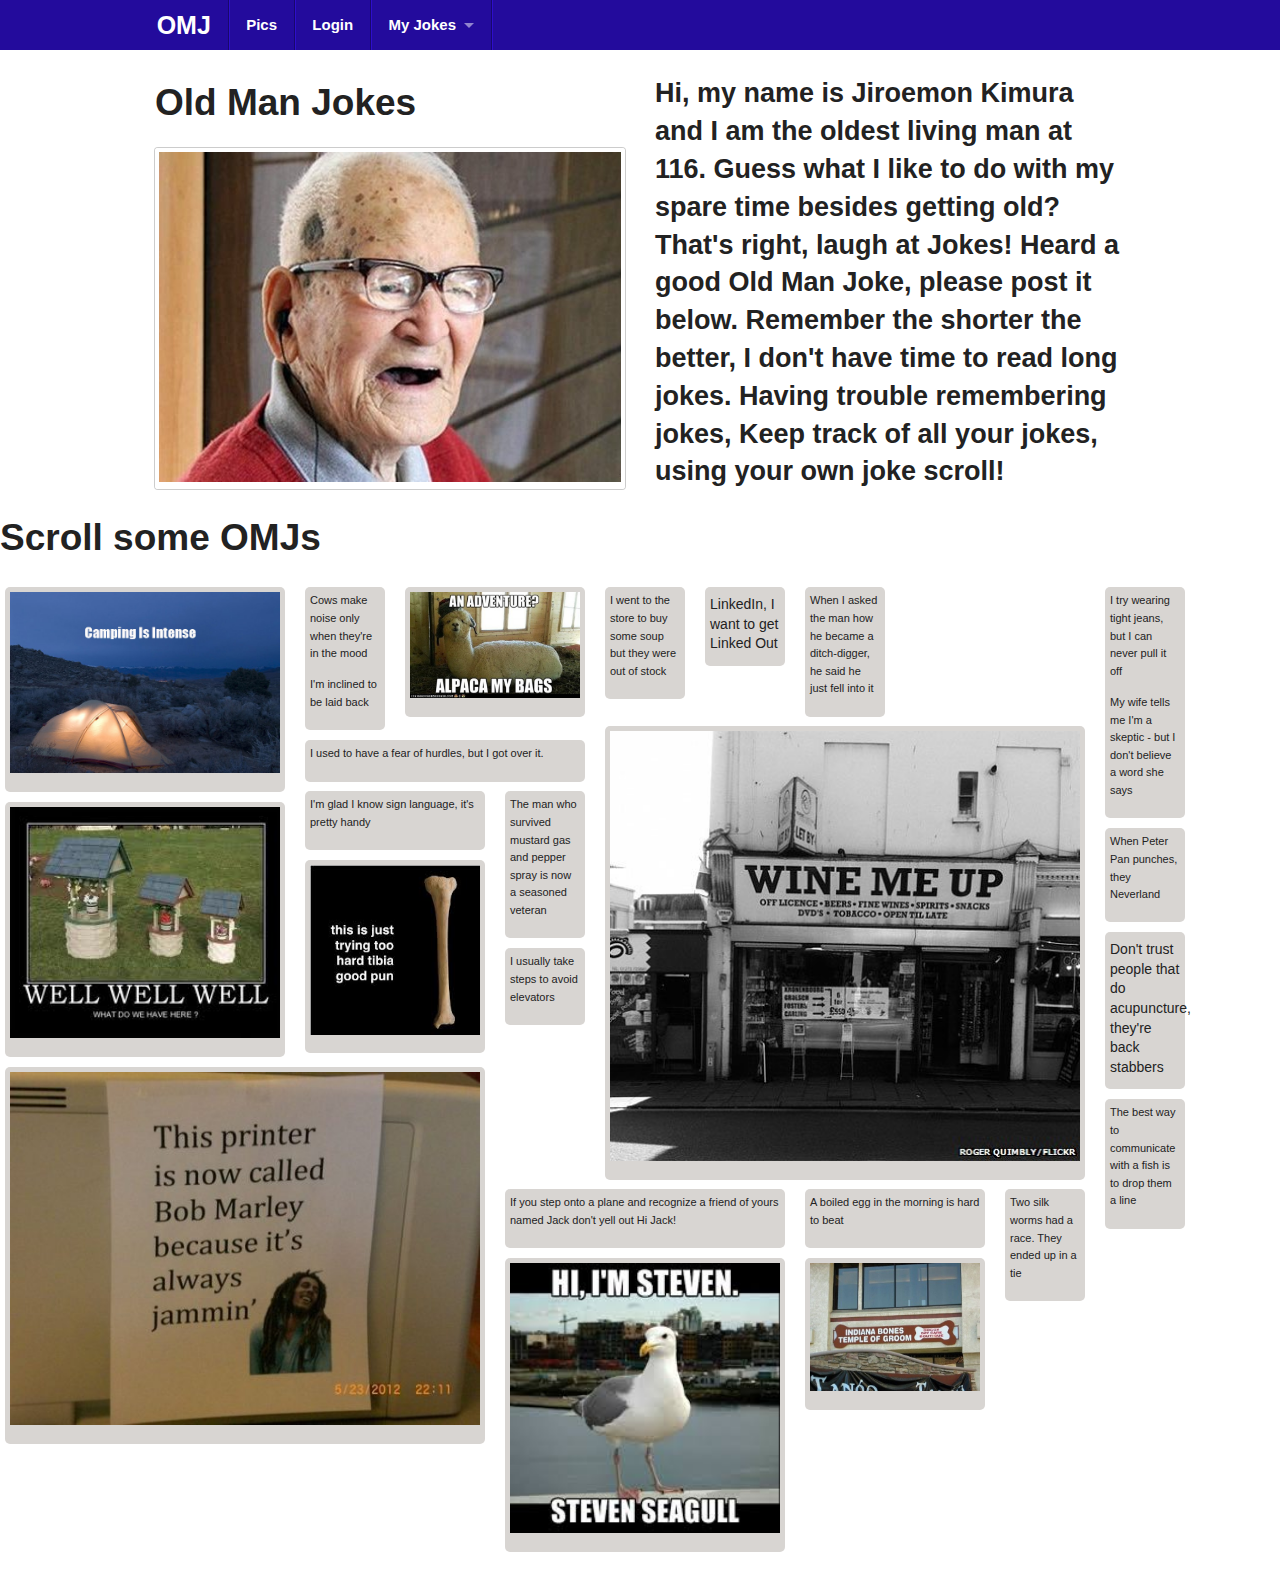
==== commit c6473c51: "added contact us form" ====
--- a/oldmanjoke-foundation/index.html
+++ b/oldmanjoke-foundation/index.html
@@ -24,12 +24,15 @@
  <script src="http://ajax.googleapis.com/ajax/libs/jquery/1.9.1/jquery.min.js"></script>
   <script src="javascripts/custom/jquery.infinitescroll.js"></script>
   <script src="javascripts/custom/jquery.masonry.min.js"></script>
-  <script src="javascripts/custom/infinitescroll1.js"></script>
+   <script src="javascripts/custom/infinitescroll1.js"></script>
     
 <!-- Vendor JS-->
 
   <script src="javascripts/vendor/custom.modernizr.js"></script>
   <script src="javascripts/vendor/zepto.js"></script>
+   <script src="javascripts/vendor/jquery.validate.min.js"></script>
+   <script src="javascripts/vendor/additional-methods.min.js"></script>
+   <script src="javascripts/vendor/jquery.metadata.js"></script>
 
   
 
@@ -77,7 +80,9 @@
 </div> 
   <!-- Primary Page Layout
   ================================================== -->
-
+   <div class="row">  <!-- space from top nav -->
+        <p>  </p>
+      </div>
 
 	 <div class="row">  <!-- #mainphoto -->
 		  <div class="large-6 columns">
@@ -87,7 +92,7 @@
         </a>
 		  </div>
       <div class="large-6 columns">
-        <h3>Hi, my name is Jiroemon Kimura and I am the oldest living man at 116. Guess what I like to do with my spare time besides getting old, that's right laugh at Jokes! Heard a good Old Man Joke, please post it below. Remember the shorter the better, I don't have time to read long jokes. Having trouble remembering jokes, Keep track of all your jokes, using your own joke scroll</h3>
+        <h3>Hi, my name is Jiroemon Kimura and I am the oldest living man at 116. Guess what I like to do with my spare time besides getting old? That's right, laugh at Jokes! Heard a good Old Man Joke, please post it below. Remember the shorter the better, I don't have time to read long jokes. Having trouble remembering jokes, Keep track of all your jokes, using your own joke scroll!</h3>
       </div>
 
 	 </div>
--- a/oldmanjoke-foundation/stylesheets/app.css
+++ b/oldmanjoke-foundation/stylesheets/app.css
@@ -3331,7 +3331,7 @@
 }
 /* line 81, ../../../../../Downloads/compass.app/Contents/Resources/lib/ruby/compass_extensions/zurb-foundation-4.0.8/scss/foundation/components/_top-bar.scss */
 .top-bar input {
-  height: 2.45em;
+  height: 3.45em;
 }
 /* line 83, ../../../../../Downloads/compass.app/Contents/Resources/lib/ruby/compass_extensions/zurb-foundation-4.0.8/scss/foundation/components/_top-bar.scss */
 .top-bar .button {
--- a/oldmanjoke-foundation/stylesheets/app.css
+++ b/oldmanjoke-foundation/stylesheets/app.css
@@ -3331,7 +3331,7 @@
 }
 /* line 81, ../../../../../Downloads/compass.app/Contents/Resources/lib/ruby/compass_extensions/zurb-foundation-4.0.8/scss/foundation/components/_top-bar.scss */
 .top-bar input {
-  height: 2.45em;
+  height: 3.45em;
 }
 /* line 83, ../../../../../Downloads/compass.app/Contents/Resources/lib/ruby/compass_extensions/zurb-foundation-4.0.8/scss/foundation/components/_top-bar.scss */
 .top-bar .button {
